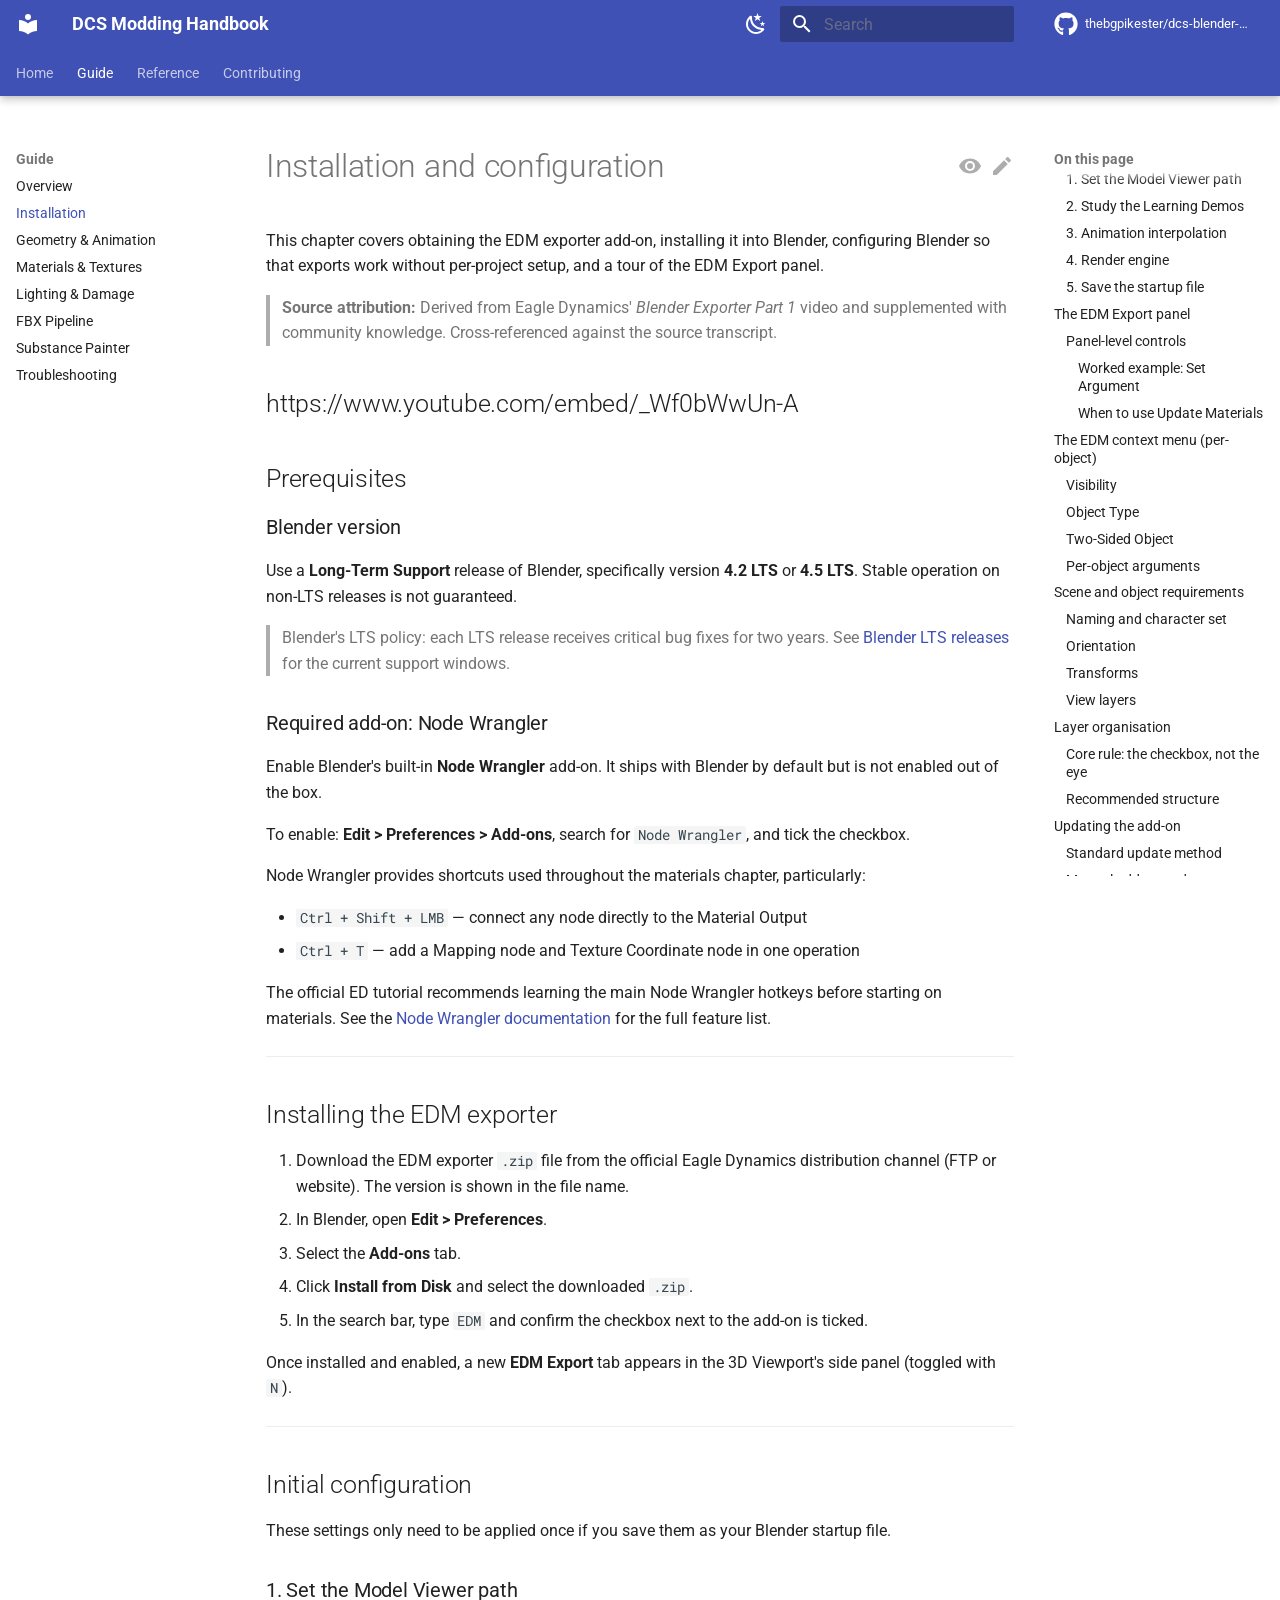
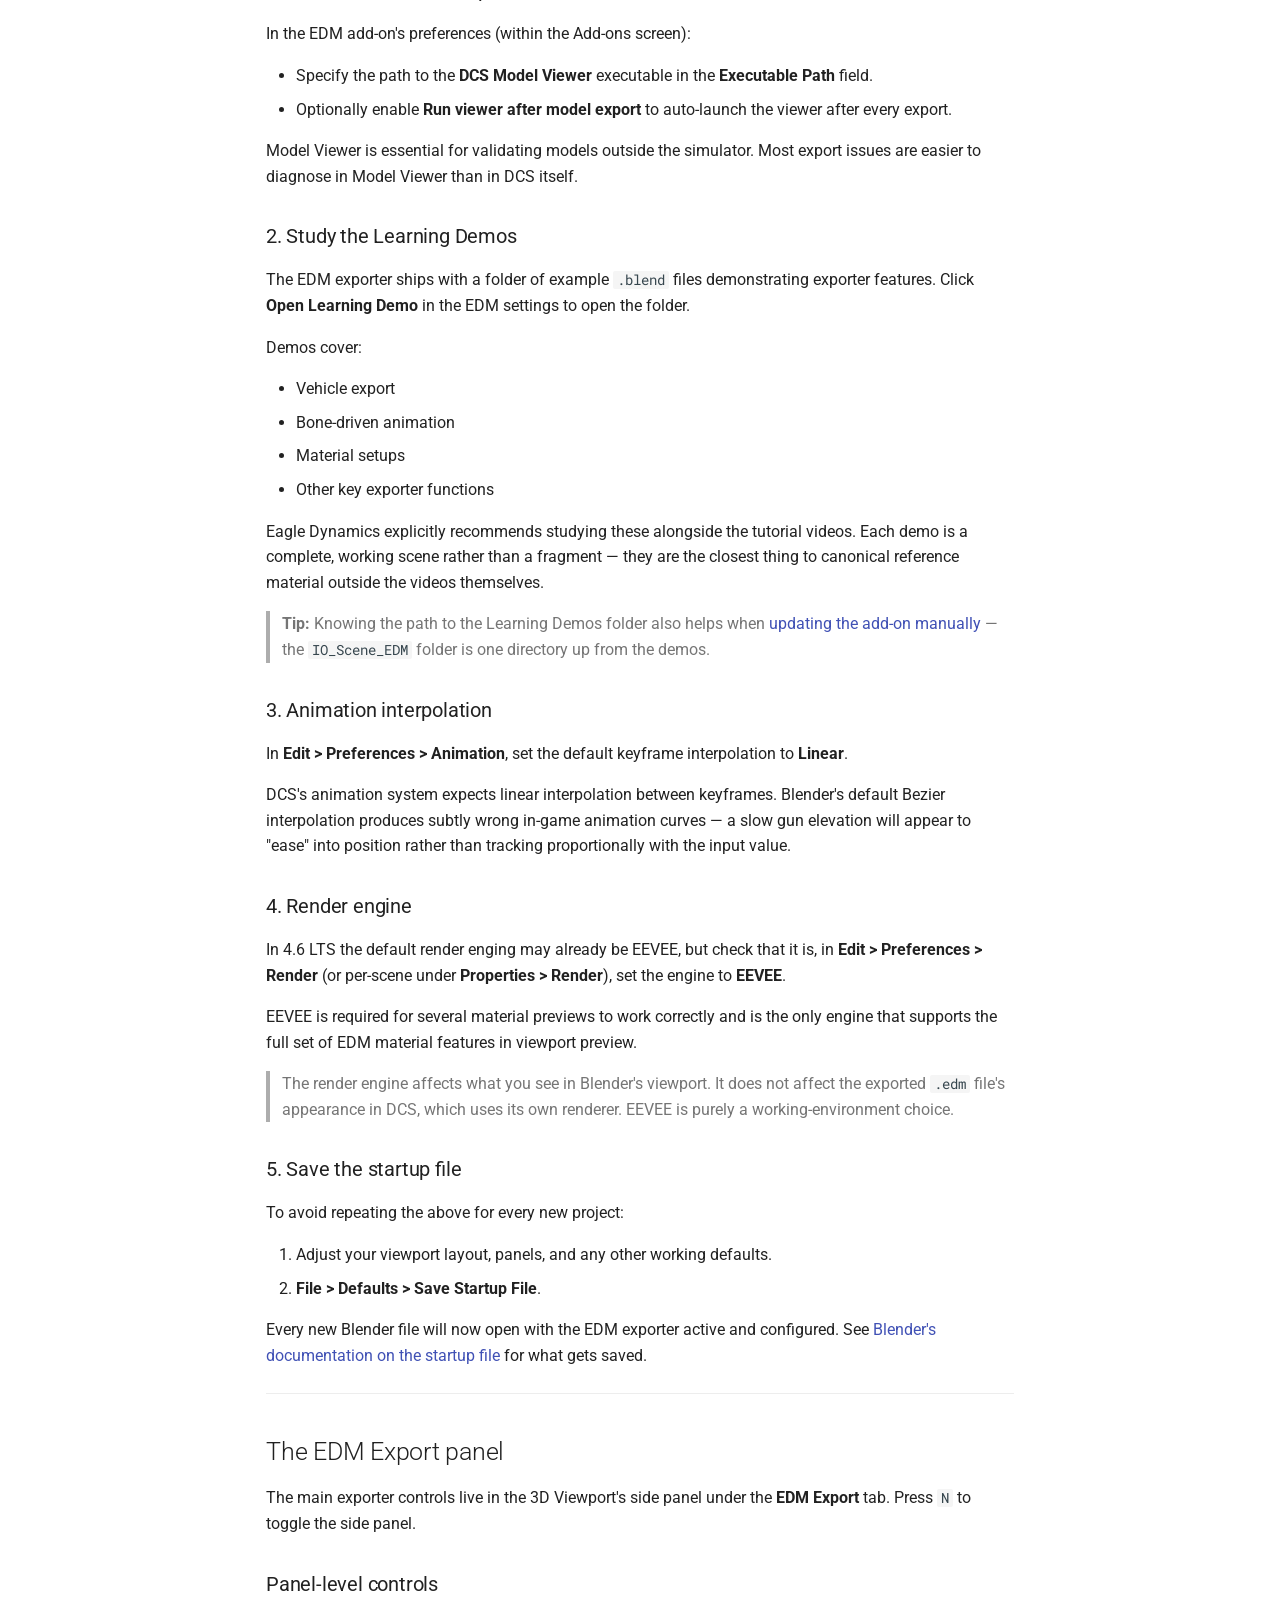
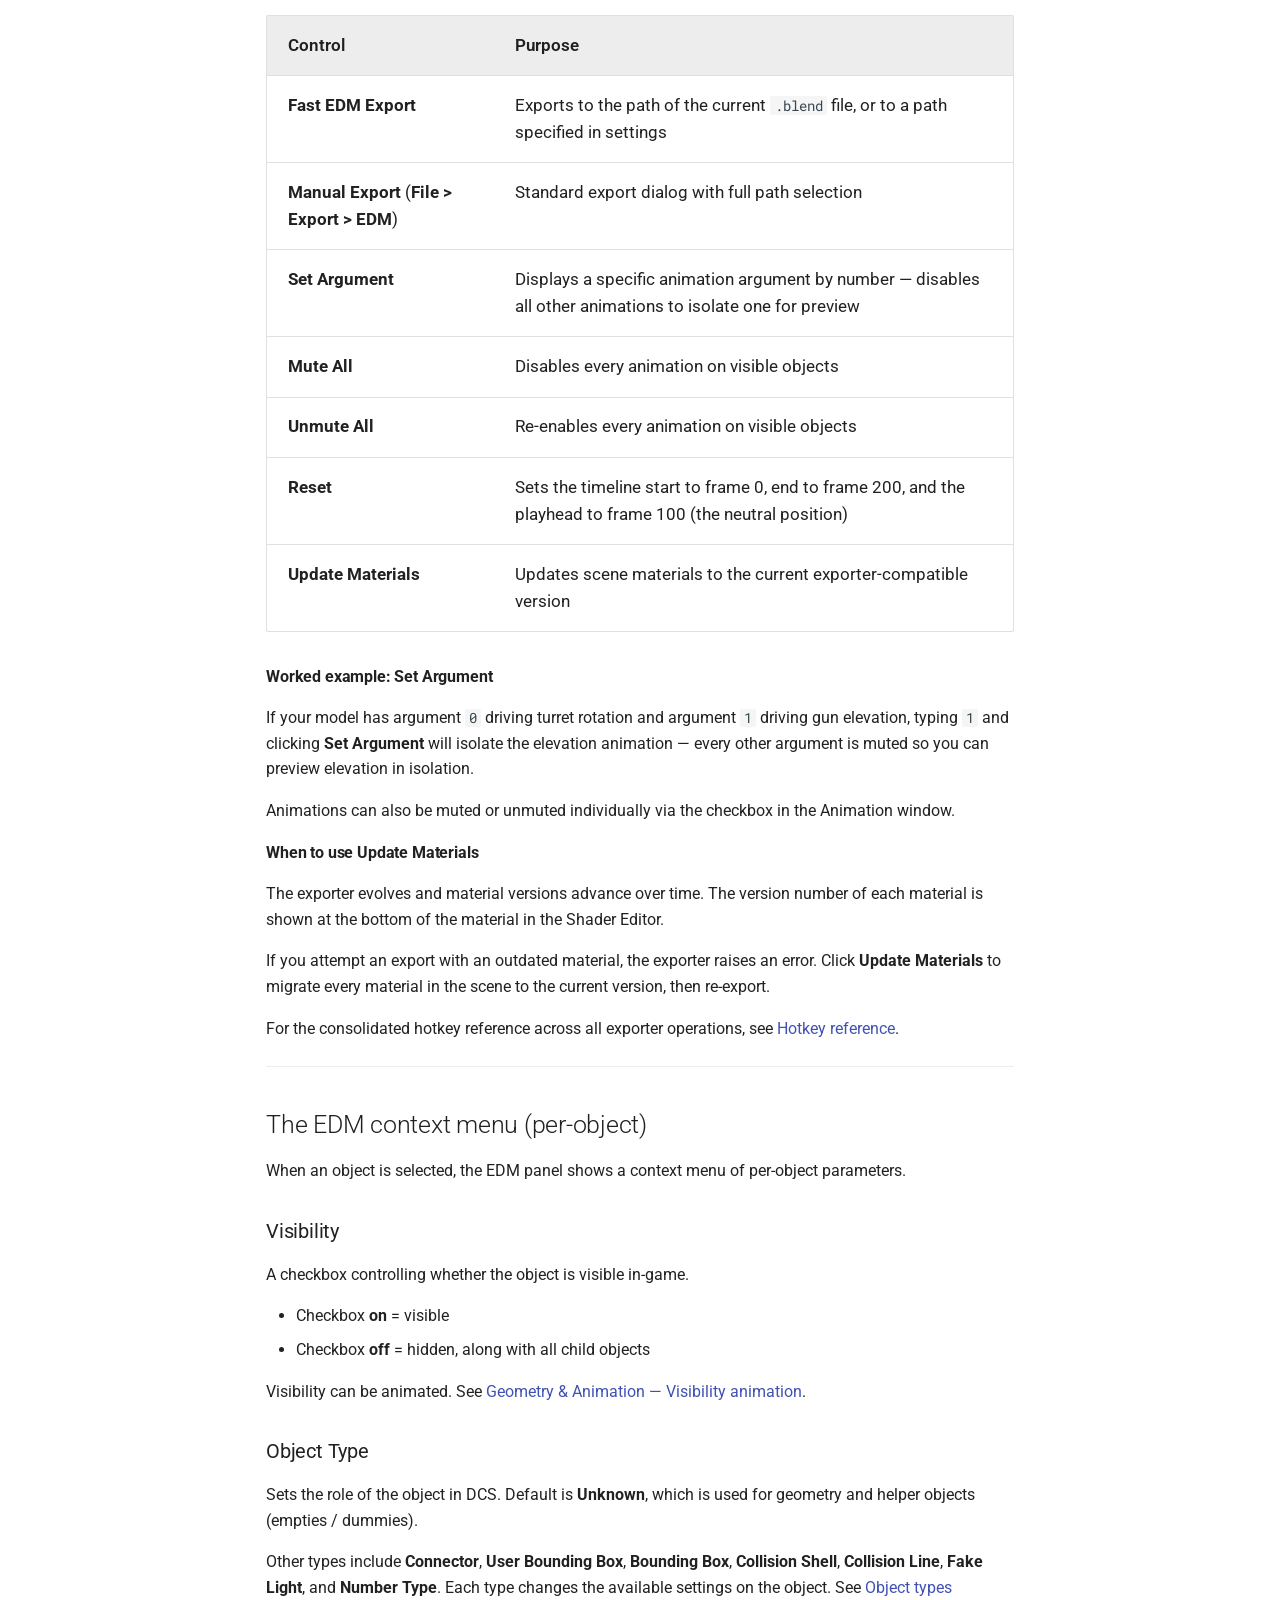
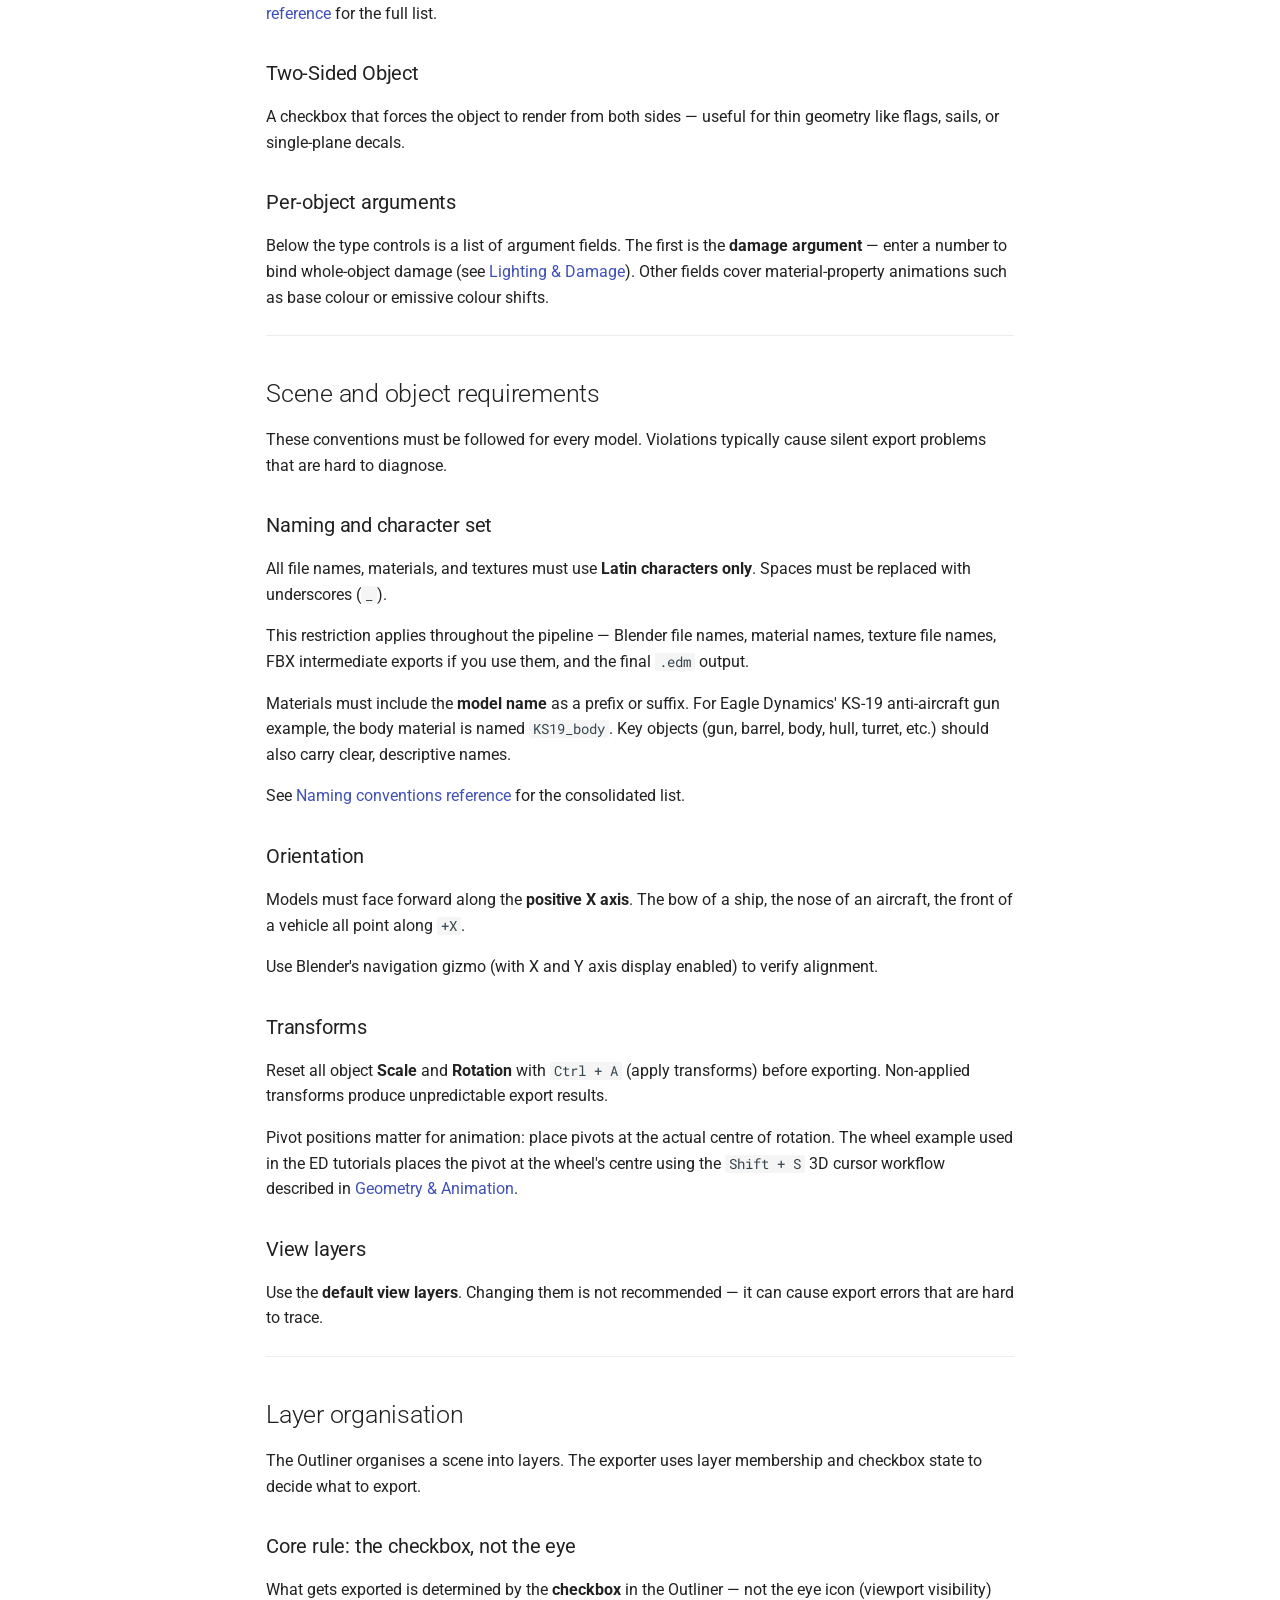
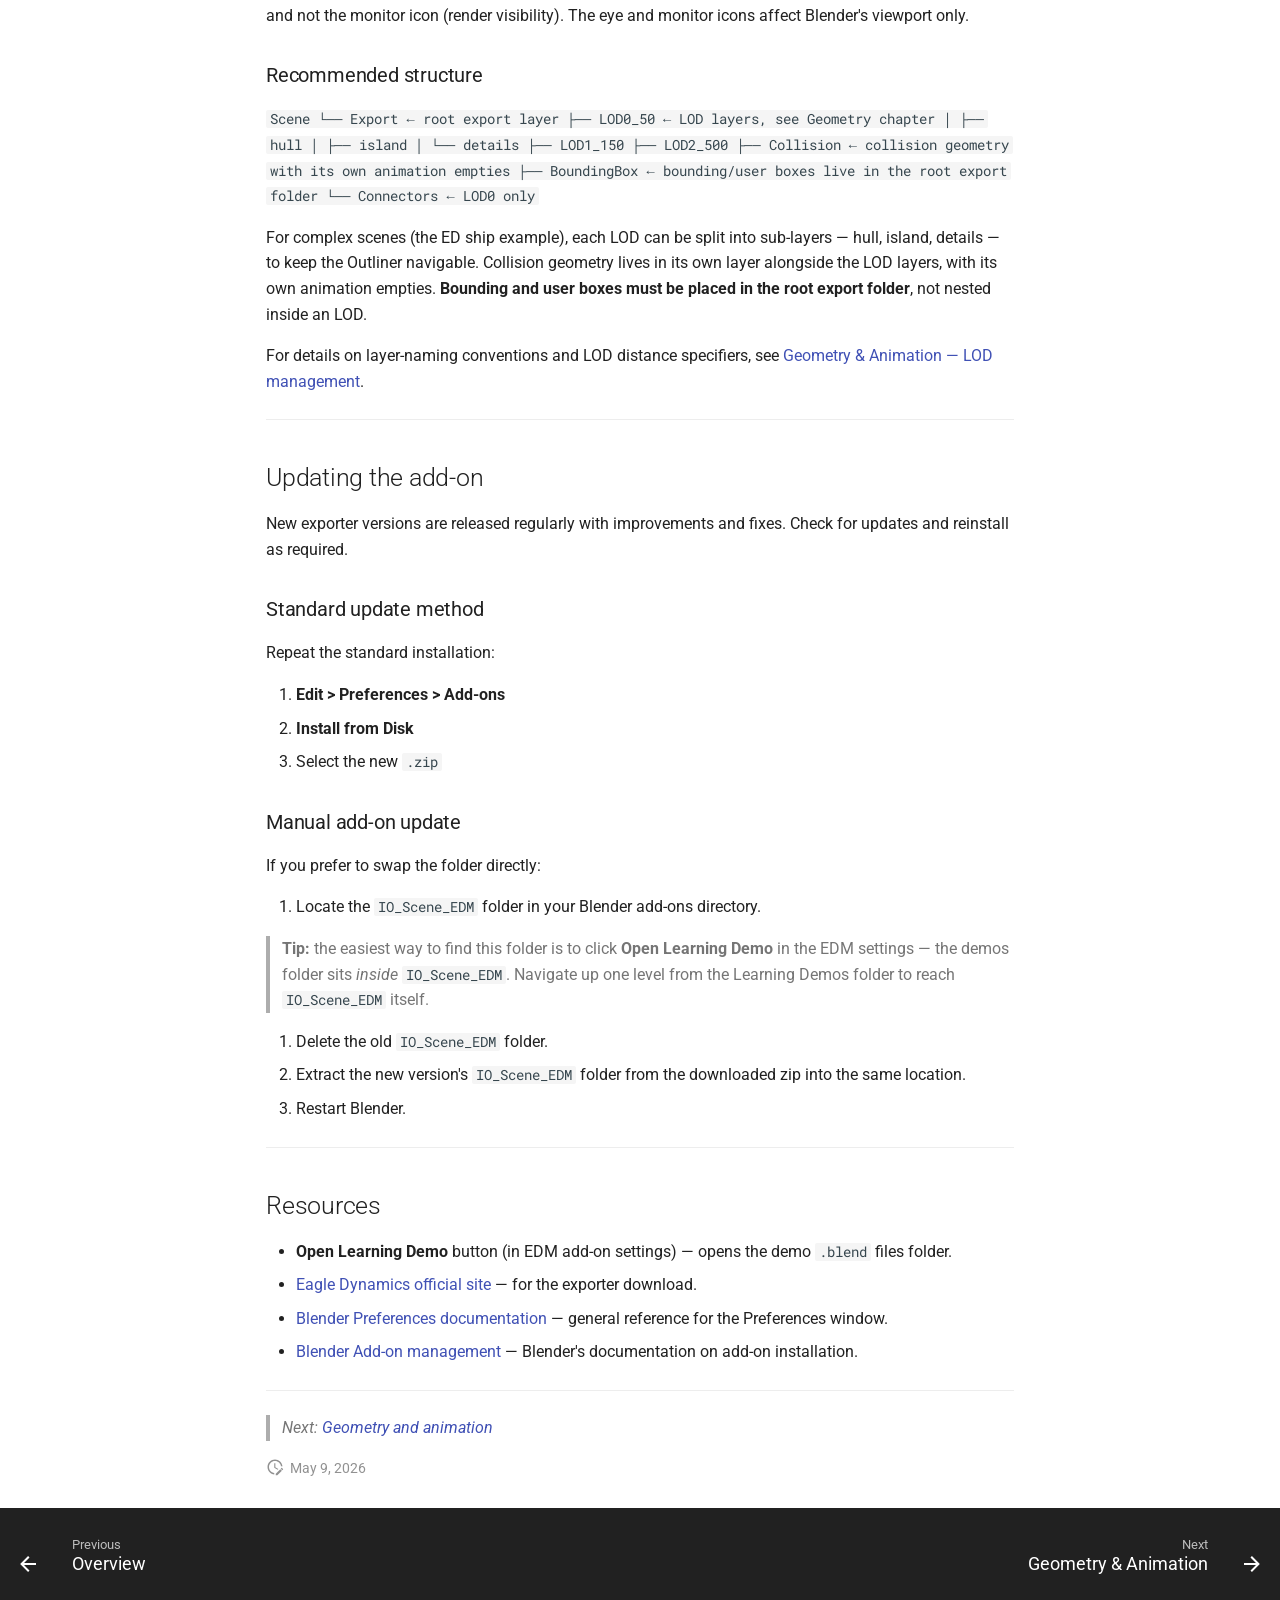
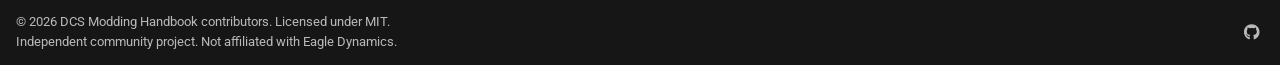
==== 01-installation/index.html @ 846e8dd3 "Deployed 8bb72ec with MkDocs version: 1.6.1" ====
<!doctype html>
<html lang="en" class="no-js">
  <head>
    
      <meta charset="utf-8">
      <meta name="viewport" content="width=device-width,initial-scale=1">
      
        <meta name="description" content="Installing the EDM exporter add-on, configuring Blender, and a tour of the EDM Export panel.">
      
      
        <meta name="author" content="thebgpikester">
      
      
        <link rel="canonical" href="https://thebgpikester.github.io/dcs-blender-modding-handbook/01-installation/">
      
      
        <link rel="prev" href="../00-overview/">
      
      
        <link rel="next" href="../02-geometry-animation/">
      
      
      <link rel="icon" href="../assets/images/favicon.png">
      <meta name="generator" content="mkdocs-1.6.1, mkdocs-material-9.5.49">
    
    
      
        <title>Installation and configuration - DCS Modding Handbook</title>
      
    
    
      <link rel="stylesheet" href="../assets/stylesheets/main.6f8fc17f.min.css">
      
        
        <link rel="stylesheet" href="../assets/stylesheets/palette.06af60db.min.css">
      
      


    
    
      
    
    
      
        
        
        <link rel="preconnect" href="https://fonts.gstatic.com" crossorigin>
        <link rel="stylesheet" href="https://fonts.googleapis.com/css?family=Roboto:300,300i,400,400i,700,700i%7CRoboto+Mono:400,400i,700,700i&display=fallback">
        <style>:root{--md-text-font:"Roboto";--md-code-font:"Roboto Mono"}</style>
      
    
    
      <link rel="stylesheet" href="../stylesheets/extra.css">
    
    <script>__md_scope=new URL("..",location),__md_hash=e=>[...e].reduce(((e,_)=>(e<<5)-e+_.charCodeAt(0)),0),__md_get=(e,_=localStorage,t=__md_scope)=>JSON.parse(_.getItem(t.pathname+"."+e)),__md_set=(e,_,t=localStorage,a=__md_scope)=>{try{t.setItem(a.pathname+"."+e,JSON.stringify(_))}catch(e){}}</script>
    
      

    
    
    
   <link href="../assets/stylesheets/glightbox.min.css" rel="stylesheet"/><style>
    html.glightbox-open { overflow: initial; height: 100%; }
    .gslide-title { margin-top: 0px; user-select: text; }
    .gslide-desc { color: #666; user-select: text; }
    .gslide-image img { background: white; }
    .gscrollbar-fixer { padding-right: 15px; }
    .gdesc-inner { font-size: 0.75rem; }
    body[data-md-color-scheme="slate"] .gdesc-inner { background: var(--md-default-bg-color);}
    body[data-md-color-scheme="slate"] .gslide-title { color: var(--md-default-fg-color);}
    body[data-md-color-scheme="slate"] .gslide-desc { color: var(--md-default-fg-color);}</style> <script src="../assets/javascripts/glightbox.min.js"></script></head>
  
  
    
    
      
    
    
    
    
    <body dir="ltr" data-md-color-scheme="slate" data-md-color-primary="black" data-md-color-accent="amber">
  
    
    <input class="md-toggle" data-md-toggle="drawer" type="checkbox" id="__drawer" autocomplete="off">
    <input class="md-toggle" data-md-toggle="search" type="checkbox" id="__search" autocomplete="off">
    <label class="md-overlay" for="__drawer"></label>
    <div data-md-component="skip">
      
        
        <a href="#installation-and-configuration" class="md-skip">
          Skip to content
        </a>
      
    </div>
    <div data-md-component="announce">
      
    </div>
    
    
      

  

<header class="md-header md-header--shadow md-header--lifted" data-md-component="header">
  <nav class="md-header__inner md-grid" aria-label="Header">
    <a href=".." title="DCS Modding Handbook" class="md-header__button md-logo" aria-label="DCS Modding Handbook" data-md-component="logo">
      
  
  <svg xmlns="http://www.w3.org/2000/svg" viewBox="0 0 24 24"><path d="M12 8a3 3 0 0 0 3-3 3 3 0 0 0-3-3 3 3 0 0 0-3 3 3 3 0 0 0 3 3m0 3.54C9.64 9.35 6.5 8 3 8v11c3.5 0 6.64 1.35 9 3.54 2.36-2.19 5.5-3.54 9-3.54V8c-3.5 0-6.64 1.35-9 3.54"/></svg>

    </a>
    <label class="md-header__button md-icon" for="__drawer">
      
      <svg xmlns="http://www.w3.org/2000/svg" viewBox="0 0 24 24"><path d="M3 6h18v2H3zm0 5h18v2H3zm0 5h18v2H3z"/></svg>
    </label>
    <div class="md-header__title" data-md-component="header-title">
      <div class="md-header__ellipsis">
        <div class="md-header__topic">
          <span class="md-ellipsis">
            DCS Modding Handbook
          </span>
        </div>
        <div class="md-header__topic" data-md-component="header-topic">
          <span class="md-ellipsis">
            
              Installation and configuration
            
          </span>
        </div>
      </div>
    </div>
    
      
        <form class="md-header__option" data-md-component="palette">
  
    
    
    
    <input class="md-option" data-md-color-media="(prefers-color-scheme: dark)" data-md-color-scheme="slate" data-md-color-primary="black" data-md-color-accent="amber"  aria-label="Switch to light mode"  type="radio" name="__palette" id="__palette_0">
    
      <label class="md-header__button md-icon" title="Switch to light mode" for="__palette_1" hidden>
        <svg xmlns="http://www.w3.org/2000/svg" viewBox="0 0 24 24"><path d="M12 7a5 5 0 0 1 5 5 5 5 0 0 1-5 5 5 5 0 0 1-5-5 5 5 0 0 1 5-5m0 2a3 3 0 0 0-3 3 3 3 0 0 0 3 3 3 3 0 0 0 3-3 3 3 0 0 0-3-3m0-7 2.39 3.42C13.65 5.15 12.84 5 12 5s-1.65.15-2.39.42zM3.34 7l4.16-.35A7.2 7.2 0 0 0 5.94 8.5c-.44.74-.69 1.5-.83 2.29zm.02 10 1.76-3.77a7.131 7.131 0 0 0 2.38 4.14zM20.65 7l-1.77 3.79a7.02 7.02 0 0 0-2.38-4.15zm-.01 10-4.14.36c.59-.51 1.12-1.14 1.54-1.86.42-.73.69-1.5.83-2.29zM12 22l-2.41-3.44c.74.27 1.55.44 2.41.44.82 0 1.63-.17 2.37-.44z"/></svg>
      </label>
    
  
    
    
    
    <input class="md-option" data-md-color-media="(prefers-color-scheme: light)" data-md-color-scheme="default" data-md-color-primary="indigo" data-md-color-accent="amber"  aria-label="Switch to dark mode"  type="radio" name="__palette" id="__palette_1">
    
      <label class="md-header__button md-icon" title="Switch to dark mode" for="__palette_0" hidden>
        <svg xmlns="http://www.w3.org/2000/svg" viewBox="0 0 24 24"><path d="m17.75 4.09-2.53 1.94.91 3.06-2.63-1.81-2.63 1.81.91-3.06-2.53-1.94L12.44 4l1.06-3 1.06 3zm3.5 6.91-1.64 1.25.59 1.98-1.7-1.17-1.7 1.17.59-1.98L15.75 11l2.06-.05L18.5 9l.69 1.95zm-2.28 4.95c.83-.08 1.72 1.1 1.19 1.85-.32.45-.66.87-1.08 1.27C15.17 23 8.84 23 4.94 19.07c-3.91-3.9-3.91-10.24 0-14.14.4-.4.82-.76 1.27-1.08.75-.53 1.93.36 1.85 1.19-.27 2.86.69 5.83 2.89 8.02a9.96 9.96 0 0 0 8.02 2.89m-1.64 2.02a12.08 12.08 0 0 1-7.8-3.47c-2.17-2.19-3.33-5-3.49-7.82-2.81 3.14-2.7 7.96.31 10.98 3.02 3.01 7.84 3.12 10.98.31"/></svg>
      </label>
    
  
</form>
      
    
    
      <script>var palette=__md_get("__palette");if(palette&&palette.color){if("(prefers-color-scheme)"===palette.color.media){var media=matchMedia("(prefers-color-scheme: light)"),input=document.querySelector(media.matches?"[data-md-color-media='(prefers-color-scheme: light)']":"[data-md-color-media='(prefers-color-scheme: dark)']");palette.color.media=input.getAttribute("data-md-color-media"),palette.color.scheme=input.getAttribute("data-md-color-scheme"),palette.color.primary=input.getAttribute("data-md-color-primary"),palette.color.accent=input.getAttribute("data-md-color-accent")}for(var[key,value]of Object.entries(palette.color))document.body.setAttribute("data-md-color-"+key,value)}</script>
    
    
    
      <label class="md-header__button md-icon" for="__search">
        
        <svg xmlns="http://www.w3.org/2000/svg" viewBox="0 0 24 24"><path d="M9.5 3A6.5 6.5 0 0 1 16 9.5c0 1.61-.59 3.09-1.56 4.23l.27.27h.79l5 5-1.5 1.5-5-5v-.79l-.27-.27A6.52 6.52 0 0 1 9.5 16 6.5 6.5 0 0 1 3 9.5 6.5 6.5 0 0 1 9.5 3m0 2C7 5 5 7 5 9.5S7 14 9.5 14 14 12 14 9.5 12 5 9.5 5"/></svg>
      </label>
      <div class="md-search" data-md-component="search" role="dialog">
  <label class="md-search__overlay" for="__search"></label>
  <div class="md-search__inner" role="search">
    <form class="md-search__form" name="search">
      <input type="text" class="md-search__input" name="query" aria-label="Search" placeholder="Search" autocapitalize="off" autocorrect="off" autocomplete="off" spellcheck="false" data-md-component="search-query" required>
      <label class="md-search__icon md-icon" for="__search">
        
        <svg xmlns="http://www.w3.org/2000/svg" viewBox="0 0 24 24"><path d="M9.5 3A6.5 6.5 0 0 1 16 9.5c0 1.61-.59 3.09-1.56 4.23l.27.27h.79l5 5-1.5 1.5-5-5v-.79l-.27-.27A6.52 6.52 0 0 1 9.5 16 6.5 6.5 0 0 1 3 9.5 6.5 6.5 0 0 1 9.5 3m0 2C7 5 5 7 5 9.5S7 14 9.5 14 14 12 14 9.5 12 5 9.5 5"/></svg>
        
        <svg xmlns="http://www.w3.org/2000/svg" viewBox="0 0 24 24"><path d="M20 11v2H8l5.5 5.5-1.42 1.42L4.16 12l7.92-7.92L13.5 5.5 8 11z"/></svg>
      </label>
      <nav class="md-search__options" aria-label="Search">
        
          <a href="javascript:void(0)" class="md-search__icon md-icon" title="Share" aria-label="Share" data-clipboard data-clipboard-text="" data-md-component="search-share" tabindex="-1">
            
            <svg xmlns="http://www.w3.org/2000/svg" viewBox="0 0 24 24"><path d="M18 16.08c-.76 0-1.44.3-1.96.77L8.91 12.7c.05-.23.09-.46.09-.7s-.04-.47-.09-.7l7.05-4.11c.54.5 1.25.81 2.04.81a3 3 0 0 0 3-3 3 3 0 0 0-3-3 3 3 0 0 0-3 3c0 .24.04.47.09.7L8.04 9.81C7.5 9.31 6.79 9 6 9a3 3 0 0 0-3 3 3 3 0 0 0 3 3c.79 0 1.5-.31 2.04-.81l7.12 4.15c-.05.21-.08.43-.08.66 0 1.61 1.31 2.91 2.92 2.91s2.92-1.3 2.92-2.91A2.92 2.92 0 0 0 18 16.08"/></svg>
          </a>
        
        <button type="reset" class="md-search__icon md-icon" title="Clear" aria-label="Clear" tabindex="-1">
          
          <svg xmlns="http://www.w3.org/2000/svg" viewBox="0 0 24 24"><path d="M19 6.41 17.59 5 12 10.59 6.41 5 5 6.41 10.59 12 5 17.59 6.41 19 12 13.41 17.59 19 19 17.59 13.41 12z"/></svg>
        </button>
      </nav>
      
        <div class="md-search__suggest" data-md-component="search-suggest"></div>
      
    </form>
    <div class="md-search__output">
      <div class="md-search__scrollwrap" tabindex="0" data-md-scrollfix>
        <div class="md-search-result" data-md-component="search-result">
          <div class="md-search-result__meta">
            Initializing search
          </div>
          <ol class="md-search-result__list" role="presentation"></ol>
        </div>
      </div>
    </div>
  </div>
</div>
    
    
      <div class="md-header__source">
        <a href="https://github.com/thebgpikester/dcs-blender-modding-handbook" title="Go to repository" class="md-source" data-md-component="source">
  <div class="md-source__icon md-icon">
    
    <svg xmlns="http://www.w3.org/2000/svg" viewBox="0 0 496 512"><!--! Font Awesome Free 6.7.1 by @fontawesome - https://fontawesome.com License - https://fontawesome.com/license/free (Icons: CC BY 4.0, Fonts: SIL OFL 1.1, Code: MIT License) Copyright 2024 Fonticons, Inc.--><path d="M165.9 397.4c0 2-2.3 3.6-5.2 3.6-3.3.3-5.6-1.3-5.6-3.6 0-2 2.3-3.6 5.2-3.6 3-.3 5.6 1.3 5.6 3.6m-31.1-4.5c-.7 2 1.3 4.3 4.3 4.9 2.6 1 5.6 0 6.2-2s-1.3-4.3-4.3-5.2c-2.6-.7-5.5.3-6.2 2.3m44.2-1.7c-2.9.7-4.9 2.6-4.6 4.9.3 2 2.9 3.3 5.9 2.6 2.9-.7 4.9-2.6 4.6-4.6-.3-1.9-3-3.2-5.9-2.9M244.8 8C106.1 8 0 113.3 0 252c0 110.9 69.8 205.8 169.5 239.2 12.8 2.3 17.3-5.6 17.3-12.1 0-6.2-.3-40.4-.3-61.4 0 0-70 15-84.7-29.8 0 0-11.4-29.1-27.8-36.6 0 0-22.9-15.7 1.6-15.4 0 0 24.9 2 38.6 25.8 21.9 38.6 58.6 27.5 72.9 20.9 2.3-16 8.8-27.1 16-33.7-55.9-6.2-112.3-14.3-112.3-110.5 0-27.5 7.6-41.3 23.6-58.9-2.6-6.5-11.1-33.3 2.6-67.9 20.9-6.5 69 27 69 27 20-5.6 41.5-8.5 62.8-8.5s42.8 2.9 62.8 8.5c0 0 48.1-33.6 69-27 13.7 34.7 5.2 61.4 2.6 67.9 16 17.7 25.8 31.5 25.8 58.9 0 96.5-58.9 104.2-114.8 110.5 9.2 7.9 17 22.9 17 46.4 0 33.7-.3 75.4-.3 83.6 0 6.5 4.6 14.4 17.3 12.1C428.2 457.8 496 362.9 496 252 496 113.3 383.5 8 244.8 8M97.2 352.9c-1.3 1-1 3.3.7 5.2 1.6 1.6 3.9 2.3 5.2 1 1.3-1 1-3.3-.7-5.2-1.6-1.6-3.9-2.3-5.2-1m-10.8-8.1c-.7 1.3.3 2.9 2.3 3.9 1.6 1 3.6.7 4.3-.7.7-1.3-.3-2.9-2.3-3.9-2-.6-3.6-.3-4.3.7m32.4 35.6c-1.6 1.3-1 4.3 1.3 6.2 2.3 2.3 5.2 2.6 6.5 1 1.3-1.3.7-4.3-1.3-6.2-2.2-2.3-5.2-2.6-6.5-1m-11.4-14.7c-1.6 1-1.6 3.6 0 5.9s4.3 3.3 5.6 2.3c1.6-1.3 1.6-3.9 0-6.2-1.4-2.3-4-3.3-5.6-2"/></svg>
  </div>
  <div class="md-source__repository">
    thebgpikester/dcs-blender-modding-handbook
  </div>
</a>
      </div>
    
  </nav>
  
    
      
<nav class="md-tabs" aria-label="Tabs" data-md-component="tabs">
  <div class="md-grid">
    <ul class="md-tabs__list">
      
        
  
  
  
    <li class="md-tabs__item">
      <a href=".." class="md-tabs__link">
        
  
    
  
  Home

      </a>
    </li>
  

      
        
  
  
    
  
  
    
    
      <li class="md-tabs__item md-tabs__item--active">
        <a href="../00-overview/" class="md-tabs__link">
          
  
    
  
  Guide

        </a>
      </li>
    
  

      
        
  
  
  
    
    
      <li class="md-tabs__item">
        <a href="../reference/hotkey-reference/" class="md-tabs__link">
          
  
    
  
  Reference

        </a>
      </li>
    
  

      
        
  
  
  
    <li class="md-tabs__item">
      <a href="../contributing/" class="md-tabs__link">
        
  
    
  
  Contributing

      </a>
    </li>
  

      
    </ul>
  </div>
</nav>
    
  
</header>
    
    <div class="md-container" data-md-component="container">
      
      
        
      
      <main class="md-main" data-md-component="main">
        <div class="md-main__inner md-grid">
          
            
              
              <div class="md-sidebar md-sidebar--primary" data-md-component="sidebar" data-md-type="navigation" >
                <div class="md-sidebar__scrollwrap">
                  <div class="md-sidebar__inner">
                    


  


<nav class="md-nav md-nav--primary md-nav--lifted" aria-label="Navigation" data-md-level="0">
  <label class="md-nav__title" for="__drawer">
    <a href=".." title="DCS Modding Handbook" class="md-nav__button md-logo" aria-label="DCS Modding Handbook" data-md-component="logo">
      
  
  <svg xmlns="http://www.w3.org/2000/svg" viewBox="0 0 24 24"><path d="M12 8a3 3 0 0 0 3-3 3 3 0 0 0-3-3 3 3 0 0 0-3 3 3 3 0 0 0 3 3m0 3.54C9.64 9.35 6.5 8 3 8v11c3.5 0 6.64 1.35 9 3.54 2.36-2.19 5.5-3.54 9-3.54V8c-3.5 0-6.64 1.35-9 3.54"/></svg>

    </a>
    DCS Modding Handbook
  </label>
  
    <div class="md-nav__source">
      <a href="https://github.com/thebgpikester/dcs-blender-modding-handbook" title="Go to repository" class="md-source" data-md-component="source">
  <div class="md-source__icon md-icon">
    
    <svg xmlns="http://www.w3.org/2000/svg" viewBox="0 0 496 512"><!--! Font Awesome Free 6.7.1 by @fontawesome - https://fontawesome.com License - https://fontawesome.com/license/free (Icons: CC BY 4.0, Fonts: SIL OFL 1.1, Code: MIT License) Copyright 2024 Fonticons, Inc.--><path d="M165.9 397.4c0 2-2.3 3.6-5.2 3.6-3.3.3-5.6-1.3-5.6-3.6 0-2 2.3-3.6 5.2-3.6 3-.3 5.6 1.3 5.6 3.6m-31.1-4.5c-.7 2 1.3 4.3 4.3 4.9 2.6 1 5.6 0 6.2-2s-1.3-4.3-4.3-5.2c-2.6-.7-5.5.3-6.2 2.3m44.2-1.7c-2.9.7-4.9 2.6-4.6 4.9.3 2 2.9 3.3 5.9 2.6 2.9-.7 4.9-2.6 4.6-4.6-.3-1.9-3-3.2-5.9-2.9M244.8 8C106.1 8 0 113.3 0 252c0 110.9 69.8 205.8 169.5 239.2 12.8 2.3 17.3-5.6 17.3-12.1 0-6.2-.3-40.4-.3-61.4 0 0-70 15-84.7-29.8 0 0-11.4-29.1-27.8-36.6 0 0-22.9-15.7 1.6-15.4 0 0 24.9 2 38.6 25.8 21.9 38.6 58.6 27.5 72.9 20.9 2.3-16 8.8-27.1 16-33.7-55.9-6.2-112.3-14.3-112.3-110.5 0-27.5 7.6-41.3 23.6-58.9-2.6-6.5-11.1-33.3 2.6-67.9 20.9-6.5 69 27 69 27 20-5.6 41.5-8.5 62.8-8.5s42.8 2.9 62.8 8.5c0 0 48.1-33.6 69-27 13.7 34.7 5.2 61.4 2.6 67.9 16 17.7 25.8 31.5 25.8 58.9 0 96.5-58.9 104.2-114.8 110.5 9.2 7.9 17 22.9 17 46.4 0 33.7-.3 75.4-.3 83.6 0 6.5 4.6 14.4 17.3 12.1C428.2 457.8 496 362.9 496 252 496 113.3 383.5 8 244.8 8M97.2 352.9c-1.3 1-1 3.3.7 5.2 1.6 1.6 3.9 2.3 5.2 1 1.3-1 1-3.3-.7-5.2-1.6-1.6-3.9-2.3-5.2-1m-10.8-8.1c-.7 1.3.3 2.9 2.3 3.9 1.6 1 3.6.7 4.3-.7.7-1.3-.3-2.9-2.3-3.9-2-.6-3.6-.3-4.3.7m32.4 35.6c-1.6 1.3-1 4.3 1.3 6.2 2.3 2.3 5.2 2.6 6.5 1 1.3-1.3.7-4.3-1.3-6.2-2.2-2.3-5.2-2.6-6.5-1m-11.4-14.7c-1.6 1-1.6 3.6 0 5.9s4.3 3.3 5.6 2.3c1.6-1.3 1.6-3.9 0-6.2-1.4-2.3-4-3.3-5.6-2"/></svg>
  </div>
  <div class="md-source__repository">
    thebgpikester/dcs-blender-modding-handbook
  </div>
</a>
    </div>
  
  <ul class="md-nav__list" data-md-scrollfix>
    
      
      
  
  
  
  
    <li class="md-nav__item">
      <a href=".." class="md-nav__link">
        
  
  <span class="md-ellipsis">
    Home
  </span>
  

      </a>
    </li>
  

    
      
      
  
  
    
  
  
  
    
    
      
        
      
        
      
        
      
        
      
        
      
        
      
        
      
        
      
    
    
      
        
        
      
      
        
      
    
    
    <li class="md-nav__item md-nav__item--active md-nav__item--section md-nav__item--nested">
      
        
        
        <input class="md-nav__toggle md-toggle " type="checkbox" id="__nav_2" checked>
        
          
          <label class="md-nav__link" for="__nav_2" id="__nav_2_label" tabindex="">
            
  
  <span class="md-ellipsis">
    Guide
  </span>
  

            <span class="md-nav__icon md-icon"></span>
          </label>
        
        <nav class="md-nav" data-md-level="1" aria-labelledby="__nav_2_label" aria-expanded="true">
          <label class="md-nav__title" for="__nav_2">
            <span class="md-nav__icon md-icon"></span>
            Guide
          </label>
          <ul class="md-nav__list" data-md-scrollfix>
            
              
                
  
  
  
  
    <li class="md-nav__item">
      <a href="../00-overview/" class="md-nav__link">
        
  
  <span class="md-ellipsis">
    Overview
  </span>
  

      </a>
    </li>
  

              
            
              
                
  
  
    
  
  
  
    <li class="md-nav__item md-nav__item--active">
      
      <input class="md-nav__toggle md-toggle" type="checkbox" id="__toc">
      
      
        
      
      
        <label class="md-nav__link md-nav__link--active" for="__toc">
          
  
  <span class="md-ellipsis">
    Installation
  </span>
  

          <span class="md-nav__icon md-icon"></span>
        </label>
      
      <a href="./" class="md-nav__link md-nav__link--active">
        
  
  <span class="md-ellipsis">
    Installation
  </span>
  

      </a>
      
        

  

<nav class="md-nav md-nav--secondary" aria-label="On this page">
  
  
  
    
  
  
    <label class="md-nav__title" for="__toc">
      <span class="md-nav__icon md-icon"></span>
      On this page
    </label>
    <ul class="md-nav__list" data-md-component="toc" data-md-scrollfix>
      
        <li class="md-nav__item">
  <a href="#httpswwwyoutubecomembed_wf0bwwun-a" class="md-nav__link">
    <span class="md-ellipsis">
      https://www.youtube.com/embed/_Wf0bWwUn-A
    </span>
  </a>
  
</li>
      
        <li class="md-nav__item">
  <a href="#prerequisites" class="md-nav__link">
    <span class="md-ellipsis">
      Prerequisites
    </span>
  </a>
  
    <nav class="md-nav" aria-label="Prerequisites">
      <ul class="md-nav__list">
        
          <li class="md-nav__item">
  <a href="#blender-version" class="md-nav__link">
    <span class="md-ellipsis">
      Blender version
    </span>
  </a>
  
</li>
        
          <li class="md-nav__item">
  <a href="#required-add-on-node-wrangler" class="md-nav__link">
    <span class="md-ellipsis">
      Required add-on: Node Wrangler
    </span>
  </a>
  
</li>
        
      </ul>
    </nav>
  
</li>
      
        <li class="md-nav__item">
  <a href="#installing-the-edm-exporter" class="md-nav__link">
    <span class="md-ellipsis">
      Installing the EDM exporter
    </span>
  </a>
  
</li>
      
        <li class="md-nav__item">
  <a href="#initial-configuration" class="md-nav__link">
    <span class="md-ellipsis">
      Initial configuration
    </span>
  </a>
  
    <nav class="md-nav" aria-label="Initial configuration">
      <ul class="md-nav__list">
        
          <li class="md-nav__item">
  <a href="#1-set-the-model-viewer-path" class="md-nav__link">
    <span class="md-ellipsis">
      1. Set the Model Viewer path
    </span>
  </a>
  
</li>
        
          <li class="md-nav__item">
  <a href="#2-study-the-learning-demos" class="md-nav__link">
    <span class="md-ellipsis">
      2. Study the Learning Demos
    </span>
  </a>
  
</li>
        
          <li class="md-nav__item">
  <a href="#3-animation-interpolation" class="md-nav__link">
    <span class="md-ellipsis">
      3. Animation interpolation
    </span>
  </a>
  
</li>
        
          <li class="md-nav__item">
  <a href="#4-render-engine" class="md-nav__link">
    <span class="md-ellipsis">
      4. Render engine
    </span>
  </a>
  
</li>
        
          <li class="md-nav__item">
  <a href="#5-save-the-startup-file" class="md-nav__link">
    <span class="md-ellipsis">
      5. Save the startup file
    </span>
  </a>
  
</li>
        
      </ul>
    </nav>
  
</li>
      
        <li class="md-nav__item">
  <a href="#the-edm-export-panel" class="md-nav__link">
    <span class="md-ellipsis">
      The EDM Export panel
    </span>
  </a>
  
    <nav class="md-nav" aria-label="The EDM Export panel">
      <ul class="md-nav__list">
        
          <li class="md-nav__item">
  <a href="#panel-level-controls" class="md-nav__link">
    <span class="md-ellipsis">
      Panel-level controls
    </span>
  </a>
  
    <nav class="md-nav" aria-label="Panel-level controls">
      <ul class="md-nav__list">
        
          <li class="md-nav__item">
  <a href="#worked-example-set-argument" class="md-nav__link">
    <span class="md-ellipsis">
      Worked example: Set Argument
    </span>
  </a>
  
</li>
        
          <li class="md-nav__item">
  <a href="#when-to-use-update-materials" class="md-nav__link">
    <span class="md-ellipsis">
      When to use Update Materials
    </span>
  </a>
  
</li>
        
      </ul>
    </nav>
  
</li>
        
      </ul>
    </nav>
  
</li>
      
        <li class="md-nav__item">
  <a href="#the-edm-context-menu-per-object" class="md-nav__link">
    <span class="md-ellipsis">
      The EDM context menu (per-object)
    </span>
  </a>
  
    <nav class="md-nav" aria-label="The EDM context menu (per-object)">
      <ul class="md-nav__list">
        
          <li class="md-nav__item">
  <a href="#visibility" class="md-nav__link">
    <span class="md-ellipsis">
      Visibility
    </span>
  </a>
  
</li>
        
          <li class="md-nav__item">
  <a href="#object-type" class="md-nav__link">
    <span class="md-ellipsis">
      Object Type
    </span>
  </a>
  
</li>
        
          <li class="md-nav__item">
  <a href="#two-sided-object" class="md-nav__link">
    <span class="md-ellipsis">
      Two-Sided Object
    </span>
  </a>
  
</li>
        
          <li class="md-nav__item">
  <a href="#per-object-arguments" class="md-nav__link">
    <span class="md-ellipsis">
      Per-object arguments
    </span>
  </a>
  
</li>
        
      </ul>
    </nav>
  
</li>
      
        <li class="md-nav__item">
  <a href="#scene-and-object-requirements" class="md-nav__link">
    <span class="md-ellipsis">
      Scene and object requirements
    </span>
  </a>
  
    <nav class="md-nav" aria-label="Scene and object requirements">
      <ul class="md-nav__list">
        
          <li class="md-nav__item">
  <a href="#naming-and-character-set" class="md-nav__link">
    <span class="md-ellipsis">
      Naming and character set
    </span>
  </a>
  
</li>
        
          <li class="md-nav__item">
  <a href="#orientation" class="md-nav__link">
    <span class="md-ellipsis">
      Orientation
    </span>
  </a>
  
</li>
        
          <li class="md-nav__item">
  <a href="#transforms" class="md-nav__link">
    <span class="md-ellipsis">
      Transforms
    </span>
  </a>
  
</li>
        
          <li class="md-nav__item">
  <a href="#view-layers" class="md-nav__link">
    <span class="md-ellipsis">
      View layers
    </span>
  </a>
  
</li>
        
      </ul>
    </nav>
  
</li>
      
        <li class="md-nav__item">
  <a href="#layer-organisation" class="md-nav__link">
    <span class="md-ellipsis">
      Layer organisation
    </span>
  </a>
  
    <nav class="md-nav" aria-label="Layer organisation">
      <ul class="md-nav__list">
        
          <li class="md-nav__item">
  <a href="#core-rule-the-checkbox-not-the-eye" class="md-nav__link">
    <span class="md-ellipsis">
      Core rule: the checkbox, not the eye
    </span>
  </a>
  
</li>
        
          <li class="md-nav__item">
  <a href="#recommended-structure" class="md-nav__link">
    <span class="md-ellipsis">
      Recommended structure
    </span>
  </a>
  
</li>
        
      </ul>
    </nav>
  
</li>
      
        <li class="md-nav__item">
  <a href="#updating-the-add-on" class="md-nav__link">
    <span class="md-ellipsis">
      Updating the add-on
    </span>
  </a>
  
    <nav class="md-nav" aria-label="Updating the add-on">
      <ul class="md-nav__list">
        
          <li class="md-nav__item">
  <a href="#standard-update-method" class="md-nav__link">
    <span class="md-ellipsis">
      Standard update method
    </span>
  </a>
  
</li>
        
          <li class="md-nav__item">
  <a href="#manual-add-on-update" class="md-nav__link">
    <span class="md-ellipsis">
      Manual add-on update
    </span>
  </a>
  
</li>
        
      </ul>
    </nav>
  
</li>
      
        <li class="md-nav__item">
  <a href="#resources" class="md-nav__link">
    <span class="md-ellipsis">
      Resources
    </span>
  </a>
  
</li>
      
    </ul>
  
</nav>
      
    </li>
  

              
            
              
                
  
  
  
  
    <li class="md-nav__item">
      <a href="../02-geometry-animation/" class="md-nav__link">
        
  
  <span class="md-ellipsis">
    Geometry & Animation
  </span>
  

      </a>
    </li>
  

              
            
              
                
  
  
  
  
    <li class="md-nav__item">
      <a href="../03-materials-textures/" class="md-nav__link">
        
  
  <span class="md-ellipsis">
    Materials & Textures
  </span>
  

      </a>
    </li>
  

              
            
              
                
  
  
  
  
    <li class="md-nav__item">
      <a href="../04-lighting-damage/" class="md-nav__link">
        
  
  <span class="md-ellipsis">
    Lighting & Damage
  </span>
  

      </a>
    </li>
  

              
            
              
                
  
  
  
  
    <li class="md-nav__item">
      <a href="../05-fbx-pipeline/" class="md-nav__link">
        
  
  <span class="md-ellipsis">
    FBX Pipeline
  </span>
  

      </a>
    </li>
  

              
            
              
                
  
  
  
  
    <li class="md-nav__item">
      <a href="../06-substance-painter/" class="md-nav__link">
        
  
  <span class="md-ellipsis">
    Substance Painter
  </span>
  

      </a>
    </li>
  

              
            
              
                
  
  
  
  
    <li class="md-nav__item">
      <a href="../07-troubleshooting/" class="md-nav__link">
        
  
  <span class="md-ellipsis">
    Troubleshooting
  </span>
  

      </a>
    </li>
  

              
            
          </ul>
        </nav>
      
    </li>
  

    
      
      
  
  
  
  
    
    
      
        
      
        
      
        
      
        
      
    
    
      
      
        
      
    
    
    <li class="md-nav__item md-nav__item--nested">
      
        
        
          
        
        <input class="md-nav__toggle md-toggle md-toggle--indeterminate" type="checkbox" id="__nav_3" >
        
          
          <label class="md-nav__link" for="__nav_3" id="__nav_3_label" tabindex="0">
            
  
  <span class="md-ellipsis">
    Reference
  </span>
  

            <span class="md-nav__icon md-icon"></span>
          </label>
        
        <nav class="md-nav" data-md-level="1" aria-labelledby="__nav_3_label" aria-expanded="false">
          <label class="md-nav__title" for="__nav_3">
            <span class="md-nav__icon md-icon"></span>
            Reference
          </label>
          <ul class="md-nav__list" data-md-scrollfix>
            
              
                
  
  
  
  
    <li class="md-nav__item">
      <a href="../reference/hotkey-reference/" class="md-nav__link">
        
  
  <span class="md-ellipsis">
    Hotkeys
  </span>
  

      </a>
    </li>
  

              
            
              
                
  
  
  
  
    <li class="md-nav__item">
      <a href="../reference/naming-conventions/" class="md-nav__link">
        
  
  <span class="md-ellipsis">
    Naming Conventions
  </span>
  

      </a>
    </li>
  

              
            
              
                
  
  
  
  
    <li class="md-nav__item">
      <a href="../reference/object-types/" class="md-nav__link">
        
  
  <span class="md-ellipsis">
    Object Types
  </span>
  

      </a>
    </li>
  

              
            
              
                
  
  
  
  
    <li class="md-nav__item">
      <a href="../reference/edm-material-inputs/" class="md-nav__link">
        
  
  <span class="md-ellipsis">
    EDM Material Inputs
  </span>
  

      </a>
    </li>
  

              
            
          </ul>
        </nav>
      
    </li>
  

    
      
      
  
  
  
  
    <li class="md-nav__item">
      <a href="../contributing/" class="md-nav__link">
        
  
  <span class="md-ellipsis">
    Contributing
  </span>
  

      </a>
    </li>
  

    
  </ul>
</nav>
                  </div>
                </div>
              </div>
            
            
              
              <div class="md-sidebar md-sidebar--secondary" data-md-component="sidebar" data-md-type="toc" >
                <div class="md-sidebar__scrollwrap">
                  <div class="md-sidebar__inner">
                    

  

<nav class="md-nav md-nav--secondary" aria-label="On this page">
  
  
  
    
  
  
    <label class="md-nav__title" for="__toc">
      <span class="md-nav__icon md-icon"></span>
      On this page
    </label>
    <ul class="md-nav__list" data-md-component="toc" data-md-scrollfix>
      
        <li class="md-nav__item">
  <a href="#httpswwwyoutubecomembed_wf0bwwun-a" class="md-nav__link">
    <span class="md-ellipsis">
      https://www.youtube.com/embed/_Wf0bWwUn-A
    </span>
  </a>
  
</li>
      
        <li class="md-nav__item">
  <a href="#prerequisites" class="md-nav__link">
    <span class="md-ellipsis">
      Prerequisites
    </span>
  </a>
  
    <nav class="md-nav" aria-label="Prerequisites">
      <ul class="md-nav__list">
        
          <li class="md-nav__item">
  <a href="#blender-version" class="md-nav__link">
    <span class="md-ellipsis">
      Blender version
    </span>
  </a>
  
</li>
        
          <li class="md-nav__item">
  <a href="#required-add-on-node-wrangler" class="md-nav__link">
    <span class="md-ellipsis">
      Required add-on: Node Wrangler
    </span>
  </a>
  
</li>
        
      </ul>
    </nav>
  
</li>
      
        <li class="md-nav__item">
  <a href="#installing-the-edm-exporter" class="md-nav__link">
    <span class="md-ellipsis">
      Installing the EDM exporter
    </span>
  </a>
  
</li>
      
        <li class="md-nav__item">
  <a href="#initial-configuration" class="md-nav__link">
    <span class="md-ellipsis">
      Initial configuration
    </span>
  </a>
  
    <nav class="md-nav" aria-label="Initial configuration">
      <ul class="md-nav__list">
        
          <li class="md-nav__item">
  <a href="#1-set-the-model-viewer-path" class="md-nav__link">
    <span class="md-ellipsis">
      1. Set the Model Viewer path
    </span>
  </a>
  
</li>
        
          <li class="md-nav__item">
  <a href="#2-study-the-learning-demos" class="md-nav__link">
    <span class="md-ellipsis">
      2. Study the Learning Demos
    </span>
  </a>
  
</li>
        
          <li class="md-nav__item">
  <a href="#3-animation-interpolation" class="md-nav__link">
    <span class="md-ellipsis">
      3. Animation interpolation
    </span>
  </a>
  
</li>
        
          <li class="md-nav__item">
  <a href="#4-render-engine" class="md-nav__link">
    <span class="md-ellipsis">
      4. Render engine
    </span>
  </a>
  
</li>
        
          <li class="md-nav__item">
  <a href="#5-save-the-startup-file" class="md-nav__link">
    <span class="md-ellipsis">
      5. Save the startup file
    </span>
  </a>
  
</li>
        
      </ul>
    </nav>
  
</li>
      
        <li class="md-nav__item">
  <a href="#the-edm-export-panel" class="md-nav__link">
    <span class="md-ellipsis">
      The EDM Export panel
    </span>
  </a>
  
    <nav class="md-nav" aria-label="The EDM Export panel">
      <ul class="md-nav__list">
        
          <li class="md-nav__item">
  <a href="#panel-level-controls" class="md-nav__link">
    <span class="md-ellipsis">
      Panel-level controls
    </span>
  </a>
  
    <nav class="md-nav" aria-label="Panel-level controls">
      <ul class="md-nav__list">
        
          <li class="md-nav__item">
  <a href="#worked-example-set-argument" class="md-nav__link">
    <span class="md-ellipsis">
      Worked example: Set Argument
    </span>
  </a>
  
</li>
        
          <li class="md-nav__item">
  <a href="#when-to-use-update-materials" class="md-nav__link">
    <span class="md-ellipsis">
      When to use Update Materials
    </span>
  </a>
  
</li>
        
      </ul>
    </nav>
  
</li>
        
      </ul>
    </nav>
  
</li>
      
        <li class="md-nav__item">
  <a href="#the-edm-context-menu-per-object" class="md-nav__link">
    <span class="md-ellipsis">
      The EDM context menu (per-object)
    </span>
  </a>
  
    <nav class="md-nav" aria-label="The EDM context menu (per-object)">
      <ul class="md-nav__list">
        
          <li class="md-nav__item">
  <a href="#visibility" class="md-nav__link">
    <span class="md-ellipsis">
      Visibility
    </span>
  </a>
  
</li>
        
          <li class="md-nav__item">
  <a href="#object-type" class="md-nav__link">
    <span class="md-ellipsis">
      Object Type
    </span>
  </a>
  
</li>
        
          <li class="md-nav__item">
  <a href="#two-sided-object" class="md-nav__link">
    <span class="md-ellipsis">
      Two-Sided Object
    </span>
  </a>
  
</li>
        
          <li class="md-nav__item">
  <a href="#per-object-arguments" class="md-nav__link">
    <span class="md-ellipsis">
      Per-object arguments
    </span>
  </a>
  
</li>
        
      </ul>
    </nav>
  
</li>
      
        <li class="md-nav__item">
  <a href="#scene-and-object-requirements" class="md-nav__link">
    <span class="md-ellipsis">
      Scene and object requirements
    </span>
  </a>
  
    <nav class="md-nav" aria-label="Scene and object requirements">
      <ul class="md-nav__list">
        
          <li class="md-nav__item">
  <a href="#naming-and-character-set" class="md-nav__link">
    <span class="md-ellipsis">
      Naming and character set
    </span>
  </a>
  
</li>
        
          <li class="md-nav__item">
  <a href="#orientation" class="md-nav__link">
    <span class="md-ellipsis">
      Orientation
    </span>
  </a>
  
</li>
        
          <li class="md-nav__item">
  <a href="#transforms" class="md-nav__link">
    <span class="md-ellipsis">
      Transforms
    </span>
  </a>
  
</li>
        
          <li class="md-nav__item">
  <a href="#view-layers" class="md-nav__link">
    <span class="md-ellipsis">
      View layers
    </span>
  </a>
  
</li>
        
      </ul>
    </nav>
  
</li>
      
        <li class="md-nav__item">
  <a href="#layer-organisation" class="md-nav__link">
    <span class="md-ellipsis">
      Layer organisation
    </span>
  </a>
  
    <nav class="md-nav" aria-label="Layer organisation">
      <ul class="md-nav__list">
        
          <li class="md-nav__item">
  <a href="#core-rule-the-checkbox-not-the-eye" class="md-nav__link">
    <span class="md-ellipsis">
      Core rule: the checkbox, not the eye
    </span>
  </a>
  
</li>
        
          <li class="md-nav__item">
  <a href="#recommended-structure" class="md-nav__link">
    <span class="md-ellipsis">
      Recommended structure
    </span>
  </a>
  
</li>
        
      </ul>
    </nav>
  
</li>
      
        <li class="md-nav__item">
  <a href="#updating-the-add-on" class="md-nav__link">
    <span class="md-ellipsis">
      Updating the add-on
    </span>
  </a>
  
    <nav class="md-nav" aria-label="Updating the add-on">
      <ul class="md-nav__list">
        
          <li class="md-nav__item">
  <a href="#standard-update-method" class="md-nav__link">
    <span class="md-ellipsis">
      Standard update method
    </span>
  </a>
  
</li>
        
          <li class="md-nav__item">
  <a href="#manual-add-on-update" class="md-nav__link">
    <span class="md-ellipsis">
      Manual add-on update
    </span>
  </a>
  
</li>
        
      </ul>
    </nav>
  
</li>
      
        <li class="md-nav__item">
  <a href="#resources" class="md-nav__link">
    <span class="md-ellipsis">
      Resources
    </span>
  </a>
  
</li>
      
    </ul>
  
</nav>
                  </div>
                </div>
              </div>
            
          
          
            <div class="md-content" data-md-component="content">
              <article class="md-content__inner md-typeset">
                
                  

  
    <a href="https://github.com/thebgpikester/dcs-blender-modding-handbook/edit/main/docs/01-installation.md" title="Edit this page" class="md-content__button md-icon">
      
      <svg xmlns="http://www.w3.org/2000/svg" viewBox="0 0 24 24"><path d="M20.71 7.04c.39-.39.39-1.04 0-1.41l-2.34-2.34c-.37-.39-1.02-.39-1.41 0l-1.84 1.83 3.75 3.75M3 17.25V21h3.75L17.81 9.93l-3.75-3.75z"/></svg>
    </a>
  
  
    
      
    
    <a href="https://github.com/thebgpikester/dcs-blender-modding-handbook/raw/main/docs/01-installation.md" title="View source of this page" class="md-content__button md-icon">
      
      <svg xmlns="http://www.w3.org/2000/svg" viewBox="0 0 24 24"><path d="M12 9a3 3 0 0 0-3 3 3 3 0 0 0 3 3 3 3 0 0 0 3-3 3 3 0 0 0-3-3m0 8a5 5 0 0 1-5-5 5 5 0 0 1 5-5 5 5 0 0 1 5 5 5 5 0 0 1-5 5m0-12.5C7 4.5 2.73 7.61 1 12c1.73 4.39 6 7.5 11 7.5s9.27-3.11 11-7.5c-1.73-4.39-6-7.5-11-7.5"/></svg>
    </a>
  


<h1 id="installation-and-configuration">Installation and configuration<a class="headerlink" href="#installation-and-configuration" title="Permanent link">&para;</a></h1>
<p>This chapter covers obtaining the EDM exporter add-on, installing it into Blender, configuring Blender so that exports work without per-project setup, and a tour of the EDM Export panel.</p>
<blockquote>
<p><strong>Source attribution:</strong> Derived from Eagle Dynamics' <em>Blender Exporter Part 1</em> video and supplemented with community knowledge. Cross-referenced against the source transcript.</p>
</blockquote>
<h2 id="httpswwwyoutubecomembed_wf0bwwun-a">https://www.youtube.com/embed/_Wf0bWwUn-A<a class="headerlink" href="#httpswwwyoutubecomembed_wf0bwwun-a" title="Permanent link">&para;</a></h2>
<h2 id="prerequisites">Prerequisites<a class="headerlink" href="#prerequisites" title="Permanent link">&para;</a></h2>
<h3 id="blender-version">Blender version<a class="headerlink" href="#blender-version" title="Permanent link">&para;</a></h3>
<p>Use a <strong>Long-Term Support</strong> release of Blender, specifically version <strong>4.2 LTS</strong> or <strong>4.5 LTS</strong>. Stable operation on non-LTS releases is not guaranteed.</p>
<blockquote>
<p>Blender's LTS policy: each LTS release receives critical bug fixes for two years. See <a href="https://www.blender.org/download/lts/">Blender LTS releases</a> for the current support windows.</p>
</blockquote>
<h3 id="required-add-on-node-wrangler">Required add-on: Node Wrangler<a class="headerlink" href="#required-add-on-node-wrangler" title="Permanent link">&para;</a></h3>
<p>Enable Blender's built-in <strong>Node Wrangler</strong> add-on. It ships with Blender by default but is not enabled out of the box.</p>
<p>To enable: <strong>Edit &gt; Preferences &gt; Add-ons</strong>, search for <code>Node Wrangler</code>, and tick the checkbox.</p>
<p>Node Wrangler provides shortcuts used throughout the materials chapter, particularly:</p>
<ul>
<li><code>Ctrl + Shift + LMB</code> — connect any node directly to the Material Output</li>
<li><code>Ctrl + T</code> — add a Mapping node and Texture Coordinate node in one operation</li>
</ul>
<p>The official ED tutorial recommends learning the main Node Wrangler hotkeys before starting on materials. See the <a href="https://docs.blender.org/manual/en/latest/addons/node/node_wrangler.html">Node Wrangler documentation</a> for the full feature list.</p>
<hr />
<h2 id="installing-the-edm-exporter">Installing the EDM exporter<a class="headerlink" href="#installing-the-edm-exporter" title="Permanent link">&para;</a></h2>
<ol>
<li>Download the EDM exporter <code>.zip</code> file from the official Eagle Dynamics distribution channel (FTP or website). The version is shown in the file name.</li>
<li>In Blender, open <strong>Edit &gt; Preferences</strong>.</li>
<li>Select the <strong>Add-ons</strong> tab.</li>
<li>Click <strong>Install from Disk</strong> and select the downloaded <code>.zip</code>.</li>
<li>In the search bar, type <code>EDM</code> and confirm the checkbox next to the add-on is ticked.</li>
</ol>
<p>Once installed and enabled, a new <strong>EDM Export</strong> tab appears in the 3D Viewport's side panel (toggled with <code>N</code>).</p>
<hr />
<h2 id="initial-configuration">Initial configuration<a class="headerlink" href="#initial-configuration" title="Permanent link">&para;</a></h2>
<p>These settings only need to be applied once if you save them as your Blender startup file.</p>
<h3 id="1-set-the-model-viewer-path">1. Set the Model Viewer path<a class="headerlink" href="#1-set-the-model-viewer-path" title="Permanent link">&para;</a></h3>
<p>In the EDM add-on's preferences (within the Add-ons screen):</p>
<ul>
<li>Specify the path to the <strong>DCS Model Viewer</strong> executable in the <strong>Executable Path</strong> field.</li>
<li>Optionally enable <strong>Run viewer after model export</strong> to auto-launch the viewer after every export.</li>
</ul>
<p>Model Viewer is essential for validating models outside the simulator. Most export issues are easier to diagnose in Model Viewer than in DCS itself.</p>
<h3 id="2-study-the-learning-demos">2. Study the Learning Demos<a class="headerlink" href="#2-study-the-learning-demos" title="Permanent link">&para;</a></h3>
<p>The EDM exporter ships with a folder of example <code>.blend</code> files demonstrating exporter features. Click <strong>Open Learning Demo</strong> in the EDM settings to open the folder.</p>
<p>Demos cover:</p>
<ul>
<li>Vehicle export</li>
<li>Bone-driven animation</li>
<li>Material setups</li>
<li>Other key exporter functions</li>
</ul>
<p>Eagle Dynamics explicitly recommends studying these alongside the tutorial videos. Each demo is a complete, working scene rather than a fragment — they are the closest thing to canonical reference material outside the videos themselves.</p>
<blockquote>
<p><strong>Tip:</strong> Knowing the path to the Learning Demos folder also helps when <a href="#manual-add-on-update">updating the add-on manually</a> — the <code>IO_Scene_EDM</code> folder is one directory up from the demos.</p>
</blockquote>
<h3 id="3-animation-interpolation">3. Animation interpolation<a class="headerlink" href="#3-animation-interpolation" title="Permanent link">&para;</a></h3>
<p>In <strong>Edit &gt; Preferences &gt; Animation</strong>, set the default keyframe interpolation to <strong>Linear</strong>.</p>
<p>DCS's animation system expects linear interpolation between keyframes. Blender's default Bezier interpolation produces subtly wrong in-game animation curves — a slow gun elevation will appear to "ease" into position rather than tracking proportionally with the input value.</p>
<h3 id="4-render-engine">4. Render engine<a class="headerlink" href="#4-render-engine" title="Permanent link">&para;</a></h3>
<p>In 4.6 LTS the default render enging may already be EEVEE, but check that it is, in <strong>Edit &gt; Preferences &gt; Render</strong> (or per-scene under <strong>Properties &gt; Render</strong>), set the engine to <strong>EEVEE</strong>.</p>
<p>EEVEE is required for several material previews to work correctly and is the only engine that supports the full set of EDM material features in viewport preview.</p>
<blockquote>
<p>The render engine affects what you see in Blender's viewport. It does not affect the exported <code>.edm</code> file's appearance in DCS, which uses its own renderer. EEVEE is purely a working-environment choice.</p>
</blockquote>
<h3 id="5-save-the-startup-file">5. Save the startup file<a class="headerlink" href="#5-save-the-startup-file" title="Permanent link">&para;</a></h3>
<p>To avoid repeating the above for every new project:</p>
<ol>
<li>Adjust your viewport layout, panels, and any other working defaults.</li>
<li><strong>File &gt; Defaults &gt; Save Startup File</strong>.</li>
</ol>
<p>Every new Blender file will now open with the EDM exporter active and configured. See <a href="https://docs.blender.org/manual/en/latest/files/blend/startup_file.html">Blender's documentation on the startup file</a> for what gets saved.</p>
<hr />
<h2 id="the-edm-export-panel">The EDM Export panel<a class="headerlink" href="#the-edm-export-panel" title="Permanent link">&para;</a></h2>
<p>The main exporter controls live in the 3D Viewport's side panel under the <strong>EDM Export</strong> tab. Press <code>N</code> to toggle the side panel.</p>
<h3 id="panel-level-controls">Panel-level controls<a class="headerlink" href="#panel-level-controls" title="Permanent link">&para;</a></h3>
<table>
<thead>
<tr>
<th>Control</th>
<th>Purpose</th>
</tr>
</thead>
<tbody>
<tr>
<td><strong>Fast EDM Export</strong></td>
<td>Exports to the path of the current <code>.blend</code> file, or to a path specified in settings</td>
</tr>
<tr>
<td><strong>Manual Export</strong> (<strong>File &gt; Export &gt; EDM</strong>)</td>
<td>Standard export dialog with full path selection</td>
</tr>
<tr>
<td><strong>Set Argument</strong></td>
<td>Displays a specific animation argument by number — disables all other animations to isolate one for preview</td>
</tr>
<tr>
<td><strong>Mute All</strong></td>
<td>Disables every animation on visible objects</td>
</tr>
<tr>
<td><strong>Unmute All</strong></td>
<td>Re-enables every animation on visible objects</td>
</tr>
<tr>
<td><strong>Reset</strong></td>
<td>Sets the timeline start to frame 0, end to frame 200, and the playhead to frame 100 (the neutral position)</td>
</tr>
<tr>
<td><strong>Update Materials</strong></td>
<td>Updates scene materials to the current exporter-compatible version</td>
</tr>
</tbody>
</table>
<h4 id="worked-example-set-argument">Worked example: Set Argument<a class="headerlink" href="#worked-example-set-argument" title="Permanent link">&para;</a></h4>
<p>If your model has argument <code>0</code> driving turret rotation and argument <code>1</code> driving gun elevation, typing <code>1</code> and clicking <strong>Set Argument</strong> will isolate the elevation animation — every other argument is muted so you can preview elevation in isolation.</p>
<p>Animations can also be muted or unmuted individually via the checkbox in the Animation window.</p>
<h4 id="when-to-use-update-materials">When to use Update Materials<a class="headerlink" href="#when-to-use-update-materials" title="Permanent link">&para;</a></h4>
<p>The exporter evolves and material versions advance over time. The version number of each material is shown at the bottom of the material in the Shader Editor.</p>
<p>If you attempt an export with an outdated material, the exporter raises an error. Click <strong>Update Materials</strong> to migrate every material in the scene to the current version, then re-export.</p>
<p>For the consolidated hotkey reference across all exporter operations, see <a href="../reference/hotkey-reference/">Hotkey reference</a>.</p>
<hr />
<h2 id="the-edm-context-menu-per-object">The EDM context menu (per-object)<a class="headerlink" href="#the-edm-context-menu-per-object" title="Permanent link">&para;</a></h2>
<p>When an object is selected, the EDM panel shows a context menu of per-object parameters.</p>
<h3 id="visibility">Visibility<a class="headerlink" href="#visibility" title="Permanent link">&para;</a></h3>
<p>A checkbox controlling whether the object is visible in-game.</p>
<ul>
<li>Checkbox <strong>on</strong> = visible</li>
<li>Checkbox <strong>off</strong> = hidden, along with all child objects</li>
</ul>
<p>Visibility can be animated. See <a href="../02-geometry-animation/#visibility-animation">Geometry &amp; Animation — Visibility animation</a>.</p>
<h3 id="object-type">Object Type<a class="headerlink" href="#object-type" title="Permanent link">&para;</a></h3>
<p>Sets the role of the object in DCS. Default is <strong>Unknown</strong>, which is used for geometry and helper objects (empties / dummies).</p>
<p>Other types include <strong>Connector</strong>, <strong>User Bounding Box</strong>, <strong>Bounding Box</strong>, <strong>Collision Shell</strong>, <strong>Collision Line</strong>, <strong>Fake Light</strong>, and <strong>Number Type</strong>. Each type changes the available settings on the object. See <a href="../reference/object-types/">Object types reference</a> for the full list.</p>
<h3 id="two-sided-object">Two-Sided Object<a class="headerlink" href="#two-sided-object" title="Permanent link">&para;</a></h3>
<p>A checkbox that forces the object to render from both sides — useful for thin geometry like flags, sails, or single-plane decals.</p>
<h3 id="per-object-arguments">Per-object arguments<a class="headerlink" href="#per-object-arguments" title="Permanent link">&para;</a></h3>
<p>Below the type controls is a list of argument fields. The first is the <strong>damage argument</strong> — enter a number to bind whole-object damage (see <a href="../04-lighting-damage/#texture-damage">Lighting &amp; Damage</a>). Other fields cover material-property animations such as base colour or emissive colour shifts.</p>
<hr />
<h2 id="scene-and-object-requirements">Scene and object requirements<a class="headerlink" href="#scene-and-object-requirements" title="Permanent link">&para;</a></h2>
<p>These conventions must be followed for every model. Violations typically cause silent export problems that are hard to diagnose.</p>
<h3 id="naming-and-character-set">Naming and character set<a class="headerlink" href="#naming-and-character-set" title="Permanent link">&para;</a></h3>
<p>All file names, materials, and textures must use <strong>Latin characters only</strong>. Spaces must be replaced with underscores (<code>_</code>).</p>
<p>This restriction applies throughout the pipeline — Blender file names, material names, texture file names, FBX intermediate exports if you use them, and the final <code>.edm</code> output.</p>
<p>Materials must include the <strong>model name</strong> as a prefix or suffix. For Eagle Dynamics' KS-19 anti-aircraft gun example, the body material is named <code>KS19_body</code>. Key objects (gun, barrel, body, hull, turret, etc.) should also carry clear, descriptive names.</p>
<p>See <a href="../reference/naming-conventions/">Naming conventions reference</a> for the consolidated list.</p>
<h3 id="orientation">Orientation<a class="headerlink" href="#orientation" title="Permanent link">&para;</a></h3>
<p>Models must face forward along the <strong>positive X axis</strong>. The bow of a ship, the nose of an aircraft, the front of a vehicle all point along <code>+X</code>.</p>
<p>Use Blender's navigation gizmo (with X and Y axis display enabled) to verify alignment.</p>
<h3 id="transforms">Transforms<a class="headerlink" href="#transforms" title="Permanent link">&para;</a></h3>
<p>Reset all object <strong>Scale</strong> and <strong>Rotation</strong> with <code>Ctrl + A</code> (apply transforms) before exporting. Non-applied transforms produce unpredictable export results.</p>
<p>Pivot positions matter for animation: place pivots at the actual centre of rotation. The wheel example used in the ED tutorials places the pivot at the wheel's centre using the <code>Shift + S</code> 3D cursor workflow described in <a href="../02-geometry-animation/#setting-pivots">Geometry &amp; Animation</a>.</p>
<h3 id="view-layers">View layers<a class="headerlink" href="#view-layers" title="Permanent link">&para;</a></h3>
<p>Use the <strong>default view layers</strong>. Changing them is not recommended — it can cause export errors that are hard to trace.</p>
<hr />
<h2 id="layer-organisation">Layer organisation<a class="headerlink" href="#layer-organisation" title="Permanent link">&para;</a></h2>
<p>The Outliner organises a scene into layers. The exporter uses layer membership and checkbox state to decide what to export.</p>
<h3 id="core-rule-the-checkbox-not-the-eye">Core rule: the checkbox, not the eye<a class="headerlink" href="#core-rule-the-checkbox-not-the-eye" title="Permanent link">&para;</a></h3>
<p>What gets exported is determined by the <strong>checkbox</strong> in the Outliner — not the eye icon (viewport visibility) and not the monitor icon (render visibility). The eye and monitor icons affect Blender's viewport only.</p>
<h3 id="recommended-structure">Recommended structure<a class="headerlink" href="#recommended-structure" title="Permanent link">&para;</a></h3>
<p><code>Scene
└── Export                    ← root export layer
    ├── LOD0_50               ← LOD layers, see Geometry chapter
    │   ├── hull
    │   ├── island
    │   └── details
    ├── LOD1_150
    ├── LOD2_500
    ├── Collision             ← collision geometry with its own animation empties
    ├── BoundingBox           ← bounding/user boxes live in the root export folder
    └── Connectors            ← LOD0 only</code></p>
<p>For complex scenes (the ED ship example), each LOD can be split into sub-layers — hull, island, details — to keep the Outliner navigable. Collision geometry lives in its own layer alongside the LOD layers, with its own animation empties. <strong>Bounding and user boxes must be placed in the root export folder</strong>, not nested inside an LOD.</p>
<p>For details on layer-naming conventions and LOD distance specifiers, see <a href="../02-geometry-animation/#lod-management">Geometry &amp; Animation — LOD management</a>.</p>
<hr />
<h2 id="updating-the-add-on">Updating the add-on<a class="headerlink" href="#updating-the-add-on" title="Permanent link">&para;</a></h2>
<p>New exporter versions are released regularly with improvements and fixes. Check for updates and reinstall as required.</p>
<h3 id="standard-update-method">Standard update method<a class="headerlink" href="#standard-update-method" title="Permanent link">&para;</a></h3>
<p>Repeat the standard installation:</p>
<ol>
<li><strong>Edit &gt; Preferences &gt; Add-ons</strong></li>
<li><strong>Install from Disk</strong></li>
<li>Select the new <code>.zip</code></li>
</ol>
<h3 id="manual-add-on-update">Manual add-on update<a class="headerlink" href="#manual-add-on-update" title="Permanent link">&para;</a></h3>
<p>If you prefer to swap the folder directly:</p>
<ol>
<li>Locate the <code>IO_Scene_EDM</code> folder in your Blender add-ons directory.</li>
</ol>
<blockquote>
<p><strong>Tip:</strong> the easiest way to find this folder is to click <strong>Open Learning Demo</strong> in the EDM settings — the demos folder sits <em>inside</em> <code>IO_Scene_EDM</code>. Navigate up one level from the Learning Demos folder to reach <code>IO_Scene_EDM</code> itself.</p>
</blockquote>
<ol>
<li>Delete the old <code>IO_Scene_EDM</code> folder.</li>
<li>Extract the new version's <code>IO_Scene_EDM</code> folder from the downloaded zip into the same location.</li>
<li>Restart Blender.</li>
</ol>
<hr />
<h2 id="resources">Resources<a class="headerlink" href="#resources" title="Permanent link">&para;</a></h2>
<ul>
<li><strong>Open Learning Demo</strong> button (in EDM add-on settings) — opens the demo <code>.blend</code> files folder.</li>
<li><a href="https://www.digitalcombatsimulator.com/">Eagle Dynamics official site</a> — for the exporter download.</li>
<li><a href="https://docs.blender.org/manual/en/latest/editors/preferences/index.html">Blender Preferences documentation</a> — general reference for the Preferences window.</li>
<li><a href="https://docs.blender.org/manual/en/latest/editors/preferences/addons.html">Blender Add-on management</a> — Blender's documentation on add-on installation.</li>
</ul>
<hr />
<blockquote>
<p><em>Next: <a href="../02-geometry-animation/">Geometry and animation</a></em></p>
</blockquote>







  
    
  
  


  <aside class="md-source-file">
    
      
  <span class="md-source-file__fact">
    <span class="md-icon" title="Last update">
      <svg xmlns="http://www.w3.org/2000/svg" viewBox="0 0 24 24"><path d="M21 13.1c-.1 0-.3.1-.4.2l-1 1 2.1 2.1 1-1c.2-.2.2-.6 0-.8l-1.3-1.3c-.1-.1-.2-.2-.4-.2m-1.9 1.8-6.1 6V23h2.1l6.1-6.1zM12.5 7v5.2l4 2.4-1 1L11 13V7zM11 21.9c-5.1-.5-9-4.8-9-9.9C2 6.5 6.5 2 12 2c5.3 0 9.6 4.1 10 9.3-.3-.1-.6-.2-1-.2s-.7.1-1 .2C19.6 7.2 16.2 4 12 4c-4.4 0-8 3.6-8 8 0 4.1 3.1 7.5 7.1 7.9l-.1.2z"/></svg>
    </span>
    <span class="git-revision-date-localized-plugin git-revision-date-localized-plugin-date">May 9, 2026</span>
  </span>

    
    
    
    
  </aside>





                
              </article>
            </div>
          
          
  <script>var tabs=__md_get("__tabs");if(Array.isArray(tabs))e:for(var set of document.querySelectorAll(".tabbed-set")){var labels=set.querySelector(".tabbed-labels");for(var tab of tabs)for(var label of labels.getElementsByTagName("label"))if(label.innerText.trim()===tab){var input=document.getElementById(label.htmlFor);input.checked=!0;continue e}}</script>

<script>var target=document.getElementById(location.hash.slice(1));target&&target.name&&(target.checked=target.name.startsWith("__tabbed_"))</script>
        </div>
        
          <button type="button" class="md-top md-icon" data-md-component="top" hidden>
  
  <svg xmlns="http://www.w3.org/2000/svg" viewBox="0 0 24 24"><path d="M13 20h-2V8l-5.5 5.5-1.42-1.42L12 4.16l7.92 7.92-1.42 1.42L13 8z"/></svg>
  Back to top
</button>
        
      </main>
      
        <footer class="md-footer">
  
    
      
      <nav class="md-footer__inner md-grid" aria-label="Footer" >
        
          
          <a href="../00-overview/" class="md-footer__link md-footer__link--prev" aria-label="Previous: Overview">
            <div class="md-footer__button md-icon">
              
              <svg xmlns="http://www.w3.org/2000/svg" viewBox="0 0 24 24"><path d="M20 11v2H8l5.5 5.5-1.42 1.42L4.16 12l7.92-7.92L13.5 5.5 8 11z"/></svg>
            </div>
            <div class="md-footer__title">
              <span class="md-footer__direction">
                Previous
              </span>
              <div class="md-ellipsis">
                Overview
              </div>
            </div>
          </a>
        
        
          
          <a href="../02-geometry-animation/" class="md-footer__link md-footer__link--next" aria-label="Next: Geometry &amp; Animation">
            <div class="md-footer__title">
              <span class="md-footer__direction">
                Next
              </span>
              <div class="md-ellipsis">
                Geometry & Animation
              </div>
            </div>
            <div class="md-footer__button md-icon">
              
              <svg xmlns="http://www.w3.org/2000/svg" viewBox="0 0 24 24"><path d="M4 11v2h12l-5.5 5.5 1.42 1.42L19.84 12l-7.92-7.92L10.5 5.5 16 11z"/></svg>
            </div>
          </a>
        
      </nav>
    
  
  <div class="md-footer-meta md-typeset">
    <div class="md-footer-meta__inner md-grid">
      <div class="md-copyright">
  
    <div class="md-copyright__highlight">
      &copy; 2026 DCS Modding Handbook contributors. Licensed under MIT.<br>
Independent community project. Not affiliated with Eagle Dynamics.

    </div>
  
  
</div>
      
        <div class="md-social">
  
    
    
    
    
    <a href="https://github.com/thebgpikester/dcs-blender-modding-handbook" target="_blank" rel="noopener" title="GitHub repository" class="md-social__link">
      <svg xmlns="http://www.w3.org/2000/svg" viewBox="0 0 496 512"><!--! Font Awesome Free 6.7.1 by @fontawesome - https://fontawesome.com License - https://fontawesome.com/license/free (Icons: CC BY 4.0, Fonts: SIL OFL 1.1, Code: MIT License) Copyright 2024 Fonticons, Inc.--><path d="M165.9 397.4c0 2-2.3 3.6-5.2 3.6-3.3.3-5.6-1.3-5.6-3.6 0-2 2.3-3.6 5.2-3.6 3-.3 5.6 1.3 5.6 3.6m-31.1-4.5c-.7 2 1.3 4.3 4.3 4.9 2.6 1 5.6 0 6.2-2s-1.3-4.3-4.3-5.2c-2.6-.7-5.5.3-6.2 2.3m44.2-1.7c-2.9.7-4.9 2.6-4.6 4.9.3 2 2.9 3.3 5.9 2.6 2.9-.7 4.9-2.6 4.6-4.6-.3-1.9-3-3.2-5.9-2.9M244.8 8C106.1 8 0 113.3 0 252c0 110.9 69.8 205.8 169.5 239.2 12.8 2.3 17.3-5.6 17.3-12.1 0-6.2-.3-40.4-.3-61.4 0 0-70 15-84.7-29.8 0 0-11.4-29.1-27.8-36.6 0 0-22.9-15.7 1.6-15.4 0 0 24.9 2 38.6 25.8 21.9 38.6 58.6 27.5 72.9 20.9 2.3-16 8.8-27.1 16-33.7-55.9-6.2-112.3-14.3-112.3-110.5 0-27.5 7.6-41.3 23.6-58.9-2.6-6.5-11.1-33.3 2.6-67.9 20.9-6.5 69 27 69 27 20-5.6 41.5-8.5 62.8-8.5s42.8 2.9 62.8 8.5c0 0 48.1-33.6 69-27 13.7 34.7 5.2 61.4 2.6 67.9 16 17.7 25.8 31.5 25.8 58.9 0 96.5-58.9 104.2-114.8 110.5 9.2 7.9 17 22.9 17 46.4 0 33.7-.3 75.4-.3 83.6 0 6.5 4.6 14.4 17.3 12.1C428.2 457.8 496 362.9 496 252 496 113.3 383.5 8 244.8 8M97.2 352.9c-1.3 1-1 3.3.7 5.2 1.6 1.6 3.9 2.3 5.2 1 1.3-1 1-3.3-.7-5.2-1.6-1.6-3.9-2.3-5.2-1m-10.8-8.1c-.7 1.3.3 2.9 2.3 3.9 1.6 1 3.6.7 4.3-.7.7-1.3-.3-2.9-2.3-3.9-2-.6-3.6-.3-4.3.7m32.4 35.6c-1.6 1.3-1 4.3 1.3 6.2 2.3 2.3 5.2 2.6 6.5 1 1.3-1.3.7-4.3-1.3-6.2-2.2-2.3-5.2-2.6-6.5-1m-11.4-14.7c-1.6 1-1.6 3.6 0 5.9s4.3 3.3 5.6 2.3c1.6-1.3 1.6-3.9 0-6.2-1.4-2.3-4-3.3-5.6-2"/></svg>
    </a>
  
</div>
      
    </div>
  </div>
</footer>
      
    </div>
    <div class="md-dialog" data-md-component="dialog">
      <div class="md-dialog__inner md-typeset"></div>
    </div>
    
    
    <script id="__config" type="application/json">{"base": "..", "features": ["navigation.tabs", "navigation.tabs.sticky", "navigation.sections", "navigation.expand", "navigation.indexes", "navigation.top", "navigation.tracking", "navigation.footer", "search.suggest", "search.highlight", "search.share", "content.code.copy", "content.code.annotate", "content.tabs.link", "content.action.edit", "content.action.view", "content.tooltips", "toc.follow"], "search": "../assets/javascripts/workers/search.6ce7567c.min.js", "translations": {"clipboard.copied": "Copied to clipboard", "clipboard.copy": "Copy to clipboard", "search.result.more.one": "1 more on this page", "search.result.more.other": "# more on this page", "search.result.none": "No matching documents", "search.result.one": "1 matching document", "search.result.other": "# matching documents", "search.result.placeholder": "Type to start searching", "search.result.term.missing": "Missing", "select.version": "Select version"}}</script>
    
    
      <script src="../assets/javascripts/bundle.88dd0f4e.min.js"></script>
      
    
  <script id="init-glightbox">const lightbox = GLightbox({"touchNavigation": true, "loop": false, "zoomable": true, "draggable": true, "openEffect": "zoom", "closeEffect": "zoom", "slideEffect": "slide"});
document$.subscribe(() => { lightbox.reload() });
</script></body>
</html>
---- assets/stylesheets/main.6f8fc17f.min.css ----
@charset "UTF-8";html{-webkit-text-size-adjust:none;-moz-text-size-adjust:none;text-size-adjust:none;box-sizing:border-box}*,:after,:before{box-sizing:inherit}@media (prefers-reduced-motion){*,:after,:before{transition:none!important}}body{margin:0}a,button,input,label{-webkit-tap-highlight-color:transparent}a{color:inherit;text-decoration:none}hr{border:0;box-sizing:initial;display:block;height:.05rem;overflow:visible;padding:0}small{font-size:80%}sub,sup{line-height:1em}img{border-style:none}table{border-collapse:initial;border-spacing:0}td,th{font-weight:400;vertical-align:top}button{background:#0000;border:0;font-family:inherit;font-size:inherit;margin:0;padding:0}input{border:0;outline:none}:root{--md-primary-fg-color:#4051b5;--md-primary-fg-color--light:#5d6cc0;--md-primary-fg-color--dark:#303fa1;--md-primary-bg-color:#fff;--md-primary-bg-color--light:#ffffffb3;--md-accent-fg-color:#526cfe;--md-accent-fg-color--transparent:#526cfe1a;--md-accent-bg-color:#fff;--md-accent-bg-color--light:#ffffffb3}[data-md-color-scheme=default]{color-scheme:light}[data-md-color-scheme=default] img[src$="#gh-dark-mode-only"],[data-md-color-scheme=default] img[src$="#only-dark"]{display:none}:root,[data-md-color-scheme=default]{--md-hue:225deg;--md-default-fg-color:#000000de;--md-default-fg-color--light:#0000008a;--md-default-fg-color--lighter:#00000052;--md-default-fg-color--lightest:#00000012;--md-default-bg-color:#fff;--md-default-bg-color--light:#ffffffb3;--md-default-bg-color--lighter:#ffffff4d;--md-default-bg-color--lightest:#ffffff1f;--md-code-fg-color:#36464e;--md-code-bg-color:#f5f5f5;--md-code-hl-color:#4287ff;--md-code-hl-color--light:#4287ff1a;--md-code-hl-number-color:#d52a2a;--md-code-hl-special-color:#db1457;--md-code-hl-function-color:#a846b9;--md-code-hl-constant-color:#6e59d9;--md-code-hl-keyword-color:#3f6ec6;--md-code-hl-string-color:#1c7d4d;--md-code-hl-name-color:var(--md-code-fg-color);--md-code-hl-operator-color:var(--md-default-fg-color--light);--md-code-hl-punctuation-color:var(--md-default-fg-color--light);--md-code-hl-comment-color:var(--md-default-fg-color--light);--md-code-hl-generic-color:var(--md-default-fg-color--light);--md-code-hl-variable-color:var(--md-default-fg-color--light);--md-typeset-color:var(--md-default-fg-color);--md-typeset-a-color:var(--md-primary-fg-color);--md-typeset-del-color:#f5503d26;--md-typeset-ins-color:#0bd57026;--md-typeset-kbd-color:#fafafa;--md-typeset-kbd-accent-color:#fff;--md-typeset-kbd-border-color:#b8b8b8;--md-typeset-mark-color:#ffff0080;--md-typeset-table-color:#0000001f;--md-typeset-table-color--light:rgba(0,0,0,.035);--md-admonition-fg-color:var(--md-default-fg-color);--md-admonition-bg-color:var(--md-default-bg-color);--md-warning-fg-color:#000000de;--md-warning-bg-color:#ff9;--md-footer-fg-color:#fff;--md-footer-fg-color--light:#ffffffb3;--md-footer-fg-color--lighter:#ffffff73;--md-footer-bg-color:#000000de;--md-footer-bg-color--dark:#00000052;--md-shadow-z1:0 0.2rem 0.5rem #0000000d,0 0 0.05rem #0000001a;--md-shadow-z2:0 0.2rem 0.5rem #0000001a,0 0 0.05rem #00000040;--md-shadow-z3:0 0.2rem 0.5rem #0003,0 0 0.05rem #00000059}.md-icon svg{fill:currentcolor;display:block;height:1.2rem;width:1.2rem}body{-webkit-font-smoothing:antialiased;-moz-osx-font-smoothing:grayscale;--md-text-font-family:var(--md-text-font,_),-apple-system,BlinkMacSystemFont,Helvetica,Arial,sans-serif;--md-code-font-family:var(--md-code-font,_),SFMono-Regular,Consolas,Menlo,monospace}aside,body,input{font-feature-settings:"kern","liga";color:var(--md-typeset-color);font-family:var(--md-text-font-family)}code,kbd,pre{font-feature-settings:"kern";font-family:var(--md-code-font-family)}:root{--md-typeset-table-sort-icon:url('data:image/svg+xml;charset=utf-8,<svg xmlns="http://www.w3.org/2000/svg" viewBox="0 0 24 24"><path d="m18 21-4-4h3V7h-3l4-4 4 4h-3v10h3M2 19v-2h10v2M2 13v-2h7v2M2 7V5h4v2z"/></svg>');--md-typeset-table-sort-icon--asc:url('data:image/svg+xml;charset=utf-8,<svg xmlns="http://www.w3.org/2000/svg" viewBox="0 0 24 24"><path d="M19 17h3l-4 4-4-4h3V3h2M2 17h10v2H2M6 5v2H2V5m0 6h7v2H2z"/></svg>');--md-typeset-table-sort-icon--desc:url('data:image/svg+xml;charset=utf-8,<svg xmlns="http://www.w3.org/2000/svg" viewBox="0 0 24 24"><path d="M19 7h3l-4-4-4 4h3v14h2M2 17h10v2H2M6 5v2H2V5m0 6h7v2H2z"/></svg>')}.md-typeset{-webkit-print-color-adjust:exact;color-adjust:exact;font-size:.8rem;line-height:1.6}@media print{.md-typeset{font-size:.68rem}}.md-typeset blockquote,.md-typeset dl,.md-typeset figure,.md-typeset ol,.md-typeset pre,.md-typeset ul{margin-bottom:1em;margin-top:1em}.md-typeset h1{color:var(--md-default-fg-color--light);font-size:2em;line-height:1.3;margin:0 0 1.25em}.md-typeset h1,.md-typeset h2{font-weight:300;letter-spacing:-.01em}.md-typeset h2{font-size:1.5625em;line-height:1.4;margin:1.6em 0 .64em}.md-typeset h3{font-size:1.25em;font-weight:400;letter-spacing:-.01em;line-height:1.5;margin:1.6em 0 .8em}.md-typeset h2+h3{margin-top:.8em}.md-typeset h4{font-weight:700;letter-spacing:-.01em;margin:1em 0}.md-typeset h5,.md-typeset h6{color:var(--md-default-fg-color--light);font-size:.8em;font-weight:700;letter-spacing:-.01em;margin:1.25em 0}.md-typeset h5{text-transform:uppercase}.md-typeset h5 code{text-transform:none}.md-typeset hr{border-bottom:.05rem solid var(--md-default-fg-color--lightest);display:flow-root;margin:1.5em 0}.md-typeset a{color:var(--md-typeset-a-color);word-break:break-word}.md-typeset a,.md-typeset a:before{transition:color 125ms}.md-typeset a:focus,.md-typeset a:hover{color:var(--md-accent-fg-color)}.md-typeset a:focus code,.md-typeset a:hover code{background-color:var(--md-accent-fg-color--transparent)}.md-typeset a code{color:currentcolor;transition:background-color 125ms}.md-typeset a.focus-visible{outline-color:var(--md-accent-fg-color);outline-offset:.2rem}.md-typeset code,.md-typeset kbd,.md-typeset pre{color:var(--md-code-fg-color);direction:ltr;font-variant-ligatures:none}@media print{.md-typeset code,.md-typeset kbd,.md-typeset pre{white-space:pre-wrap}}.md-typeset code{background-color:var(--md-code-bg-color);border-radius:.1rem;-webkit-box-decoration-break:clone;box-decoration-break:clone;font-size:.85em;padding:0 .2941176471em;word-break:break-word}.md-typeset code:not(.focus-visible){-webkit-tap-highlight-color:transparent;outline:none}.md-typeset pre{display:flow-root;line-height:1.4;position:relative}.md-typeset pre>code{-webkit-box-decoration-break:slice;box-decoration-break:slice;box-shadow:none;display:block;margin:0;outline-color:var(--md-accent-fg-color);overflow:auto;padding:.7720588235em 1.1764705882em;scrollbar-color:var(--md-default-fg-color--lighter) #0000;scrollbar-width:thin;touch-action:auto;word-break:normal}.md-typeset pre>code:hover{scrollbar-color:var(--md-accent-fg-color) #0000}.md-typeset pre>code::-webkit-scrollbar{height:.2rem;width:.2rem}.md-typeset pre>code::-webkit-scrollbar-thumb{background-color:var(--md-default-fg-color--lighter)}.md-typeset pre>code::-webkit-scrollbar-thumb:hover{background-color:var(--md-accent-fg-color)}.md-typeset kbd{background-color:var(--md-typeset-kbd-color);border-radius:.1rem;box-shadow:0 .1rem 0 .05rem var(--md-typeset-kbd-border-color),0 .1rem 0 var(--md-typeset-kbd-border-color),0 -.1rem .2rem var(--md-typeset-kbd-accent-color) inset;color:var(--md-default-fg-color);display:inline-block;font-size:.75em;padding:0 .6666666667em;vertical-align:text-top;word-break:break-word}.md-typeset mark{background-color:var(--md-typeset-mark-color);-webkit-box-decoration-break:clone;box-decoration-break:clone;color:inherit;word-break:break-word}.md-typeset abbr{border-bottom:.05rem dotted var(--md-default-fg-color--light);cursor:help;text-decoration:none}.md-typeset small{opacity:.75}[dir=ltr] .md-typeset sub,[dir=ltr] .md-typeset sup{margin-left:.078125em}[dir=rtl] .md-typeset sub,[dir=rtl] .md-typeset sup{margin-right:.078125em}[dir=ltr] .md-typeset blockquote{padding-left:.6rem}[dir=rtl] .md-typeset blockquote{padding-right:.6rem}[dir=ltr] .md-typeset blockquote{border-left:.2rem solid var(--md-default-fg-color--lighter)}[dir=rtl] .md-typeset blockquote{border-right:.2rem solid var(--md-default-fg-color--lighter)}.md-typeset blockquote{color:var(--md-default-fg-color--light);margin-left:0;margin-right:0}.md-typeset ul{list-style-type:disc}.md-typeset ul[type]{list-style-type:revert-layer}[dir=ltr] .md-typeset ol,[dir=ltr] .md-typeset ul{margin-left:.625em}[dir=rtl] .md-typeset ol,[dir=rtl] .md-typeset ul{margin-right:.625em}.md-typeset ol,.md-typeset ul{padding:0}.md-typeset ol:not([hidden]),.md-typeset ul:not([hidden]){display:flow-root}.md-typeset ol ol,.md-typeset ul ol{list-style-type:lower-alpha}.md-typeset ol ol ol,.md-typeset ul ol ol{list-style-type:lower-roman}.md-typeset ol ol ol ol,.md-typeset ul ol ol ol{list-style-type:upper-alpha}.md-typeset ol ol ol ol ol,.md-typeset ul ol ol ol ol{list-style-type:upper-roman}.md-typeset ol[type],.md-typeset ul[type]{list-style-type:revert-layer}[dir=ltr] .md-typeset ol li,[dir=ltr] .md-typeset ul li{margin-left:1.25em}[dir=rtl] .md-typeset ol li,[dir=rtl] .md-typeset ul li{margin-right:1.25em}.md-typeset ol li,.md-typeset ul li{margin-bottom:.5em}.md-typeset ol li blockquote,.md-typeset ol li p,.md-typeset ul li blockquote,.md-typeset ul li p{margin:.5em 0}.md-typeset ol li:last-child,.md-typeset ul li:last-child{margin-bottom:0}[dir=ltr] .md-typeset ol li ol,[dir=ltr] .md-typeset ol li ul,[dir=ltr] .md-typeset ul li ol,[dir=ltr] .md-typeset ul li ul{margin-left:.625em}[dir=rtl] .md-typeset ol li ol,[dir=rtl] .md-typeset ol li ul,[dir=rtl] .md-typeset ul li ol,[dir=rtl] .md-typeset ul li ul{margin-right:.625em}.md-typeset ol li ol,.md-typeset ol li ul,.md-typeset ul li ol,.md-typeset ul li ul{margin-bottom:.5em;margin-top:.5em}[dir=ltr] .md-typeset dd{margin-left:1.875em}[dir=rtl] .md-typeset dd{margin-right:1.875em}.md-typeset dd{margin-bottom:1.5em;margin-top:1em}.md-typeset img,.md-typeset svg,.md-typeset video{height:auto;max-width:100%}.md-typeset img[align=left]{margin:1em 1em 1em 0}.md-typeset img[align=right]{margin:1em 0 1em 1em}.md-typeset img[align]:only-child{margin-top:0}.md-typeset figure{display:flow-root;margin:1em auto;max-width:100%;text-align:center;width:-moz-fit-content;width:fit-content}.md-typeset figure img{display:block;margin:0 auto}.md-typeset figcaption{font-style:italic;margin:1em auto;max-width:24rem}.md-typeset iframe{max-width:100%}.md-typeset table:not([class]){background-color:var(--md-default-bg-color);border:.05rem solid var(--md-typeset-table-color);border-radius:.1rem;display:inline-block;font-size:.64rem;max-width:100%;overflow:auto;touch-action:auto}@media print{.md-typeset table:not([class]){display:table}}.md-typeset table:not([class])+*{margin-top:1.5em}.md-typeset table:not([class]) td>:first-child,.md-typeset table:not([class]) th>:first-child{margin-top:0}.md-typeset table:not([class]) td>:last-child,.md-typeset table:not([class]) th>:last-child{margin-bottom:0}.md-typeset table:not([class]) td:not([align]),.md-typeset table:not([class]) th:not([align]){text-align:left}[dir=rtl] .md-typeset table:not([class]) td:not([align]),[dir=rtl] .md-typeset table:not([class]) th:not([align]){text-align:right}.md-typeset table:not([class]) th{font-weight:700;min-width:5rem;padding:.9375em 1.25em;vertical-align:top}.md-typeset table:not([class]) td{border-top:.05rem solid var(--md-typeset-table-color);padding:.9375em 1.25em;vertical-align:top}.md-typeset table:not([class]) tbody tr{transition:background-color 125ms}.md-typeset table:not([class]) tbody tr:hover{background-color:var(--md-typeset-table-color--light);box-shadow:0 .05rem 0 var(--md-default-bg-color) inset}.md-typeset table:not([class]) a{word-break:normal}.md-typeset table th[role=columnheader]{cursor:pointer}[dir=ltr] .md-typeset table th[role=columnheader]:after{margin-left:.5em}[dir=rtl] .md-typeset table th[role=columnheader]:after{margin-right:.5em}.md-typeset table th[role=columnheader]:after{content:"";display:inline-block;height:1.2em;-webkit-mask-image:var(--md-typeset-table-sort-icon);mask-image:var(--md-typeset-table-sort-icon);-webkit-mask-repeat:no-repeat;mask-repeat:no-repeat;-webkit-mask-size:contain;mask-size:contain;transition:background-color 125ms;vertical-align:text-bottom;width:1.2em}.md-typeset table th[role=columnheader]:hover:after{background-color:var(--md-default-fg-color--lighter)}.md-typeset table th[role=columnheader][aria-sort=ascending]:after{background-color:var(--md-default-fg-color--light);-webkit-mask-image:var(--md-typeset-table-sort-icon--asc);mask-image:var(--md-typeset-table-sort-icon--asc)}.md-typeset table th[role=columnheader][aria-sort=descending]:after{background-color:var(--md-default-fg-color--light);-webkit-mask-image:var(--md-typeset-table-sort-icon--desc);mask-image:var(--md-typeset-table-sort-icon--desc)}.md-typeset__scrollwrap{margin:1em -.8rem;overflow-x:auto;touch-action:auto}.md-typeset__table{display:inline-block;margin-bottom:.5em;padding:0 .8rem}@media print{.md-typeset__table{display:block}}html .md-typeset__table table{display:table;margin:0;overflow:hidden;width:100%}@media screen and (max-width:44.984375em){.md-content__inner>pre{margin:1em -.8rem}.md-content__inner>pre code{border-radius:0}}.md-typeset .md-author{border-radius:100%;display:block;flex-shrink:0;height:1.6rem;overflow:hidden;position:relative;transition:color 125ms,transform 125ms;width:1.6rem}.md-typeset .md-author img{display:block}.md-typeset .md-author--more{background:var(--md-default-fg-color--lightest);color:var(--md-default-fg-color--lighter);font-size:.6rem;font-weight:700;line-height:1.6rem;text-align:center}.md-typeset .md-author--long{height:2.4rem;width:2.4rem}.md-typeset a.md-author{transform:scale(1)}.md-typeset a.md-author img{border-radius:100%;filter:grayscale(100%) opacity(75%);transition:filter 125ms}.md-typeset a.md-author:focus,.md-typeset a.md-author:hover{transform:scale(1.1);z-index:1}.md-typeset a.md-author:focus img,.md-typeset a.md-author:hover img{filter:grayscale(0)}.md-banner{background-color:var(--md-footer-bg-color);color:var(--md-footer-fg-color);overflow:auto}@media print{.md-banner{display:none}}.md-banner--warning{background-color:var(--md-warning-bg-color);color:var(--md-warning-fg-color)}.md-banner__inner{font-size:.7rem;margin:.6rem auto;padding:0 .8rem}[dir=ltr] .md-banner__button{float:right}[dir=rtl] .md-banner__button{float:left}.md-banner__button{color:inherit;cursor:pointer;transition:opacity .25s}.no-js .md-banner__button{display:none}.md-banner__button:hover{opacity:.7}html{font-size:125%;height:100%;overflow-x:hidden}@media screen and (min-width:100em){html{font-size:137.5%}}@media screen and (min-width:125em){html{font-size:150%}}body{background-color:var(--md-default-bg-color);display:flex;flex-direction:column;font-size:.5rem;min-height:100%;position:relative;width:100%}@media print{body{display:block}}@media screen and (max-width:59.984375em){body[data-md-scrolllock]{position:fixed}}.md-grid{margin-left:auto;margin-right:auto;max-width:61rem}.md-container{display:flex;flex-direction:column;flex-grow:1}@media print{.md-container{display:block}}.md-main{flex-grow:1}.md-main__inner{display:flex;height:100%;margin-top:1.5rem}.md-ellipsis{overflow:hidden;text-overflow:ellipsis}.md-toggle{display:none}.md-option{height:0;opacity:0;position:absolute;width:0}.md-option:checked+label:not([hidden]){display:block}.md-option.focus-visible+label{outline-color:var(--md-accent-fg-color);outline-style:auto}.md-skip{background-color:var(--md-default-fg-color);border-radius:.1rem;color:var(--md-default-bg-color);font-size:.64rem;margin:.5rem;opacity:0;outline-color:var(--md-accent-fg-color);padding:.3rem .5rem;position:fixed;transform:translateY(.4rem);z-index:-1}.md-skip:focus{opacity:1;transform:translateY(0);transition:transform .25s cubic-bezier(.4,0,.2,1),opacity 175ms 75ms;z-index:10}@page{margin:25mm}:root{--md-clipboard-icon:url('data:image/svg+xml;charset=utf-8,<svg xmlns="http://www.w3.org/2000/svg" viewBox="0 0 24 24"><path d="M19 21H8V7h11m0-2H8a2 2 0 0 0-2 2v14a2 2 0 0 0 2 2h11a2 2 0 0 0 2-2V7a2 2 0 0 0-2-2m-3-4H4a2 2 0 0 0-2 2v14h2V3h12z"/></svg>')}.md-clipboard{border-radius:.1rem;color:var(--md-default-fg-color--lightest);cursor:pointer;height:1.5em;outline-color:var(--md-accent-fg-color);outline-offset:.1rem;position:absolute;right:.5em;top:.5em;transition:color .25s;width:1.5em;z-index:1}@media print{.md-clipboard{display:none}}.md-clipboard:not(.focus-visible){-webkit-tap-highlight-color:transparent;outline:none}:hover>.md-clipboard{color:var(--md-default-fg-color--light)}.md-clipboard:focus,.md-clipboard:hover{color:var(--md-accent-fg-color)}.md-clipboard:after{background-color:currentcolor;content:"";display:block;height:1.125em;margin:0 auto;-webkit-mask-image:var(--md-clipboard-icon);mask-image:var(--md-clipboard-icon);-webkit-mask-position:center;mask-position:center;-webkit-mask-repeat:no-repeat;mask-repeat:no-repeat;-webkit-mask-size:contain;mask-size:contain;width:1.125em}.md-clipboard--inline{cursor:pointer}.md-clipboard--inline code{transition:color .25s,background-color .25s}.md-clipboard--inline:focus code,.md-clipboard--inline:hover code{background-color:var(--md-accent-fg-color--transparent);color:var(--md-accent-fg-color)}.md-typeset .md-code__content{display:grid}@keyframes consent{0%{opacity:0;transform:translateY(100%)}to{opacity:1;transform:translateY(0)}}@keyframes overlay{0%{opacity:0}to{opacity:1}}.md-consent__overlay{animation:overlay .25s both;-webkit-backdrop-filter:blur(.1rem);backdrop-filter:blur(.1rem);background-color:#0000008a;height:100%;opacity:1;position:fixed;top:0;width:100%;z-index:5}.md-consent__inner{animation:consent .5s cubic-bezier(.1,.7,.1,1) both;background-color:var(--md-default-bg-color);border:0;border-radius:.1rem;bottom:0;box-shadow:0 0 .2rem #0000001a,0 .2rem .4rem #0003;max-height:100%;overflow:auto;padding:0;position:fixed;width:100%;z-index:5}.md-consent__form{padding:.8rem}.md-consent__settings{display:none;margin:1em 0}input:checked+.md-consent__settings{display:block}.md-consent__controls{margin-bottom:.8rem}.md-typeset .md-consent__controls .md-button{display:inline}@media screen and (max-width:44.984375em){.md-typeset .md-consent__controls .md-button{display:block;margin-top:.4rem;text-align:center;width:100%}}.md-consent label{cursor:pointer}.md-content{flex-grow:1;min-width:0}.md-content__inner{margin:0 .8rem 1.2rem;padding-top:.6rem}@media screen and (min-width:76.25em){[dir=ltr] .md-sidebar--primary:not([hidden])~.md-content>.md-content__inner{margin-left:1.2rem}[dir=ltr] .md-sidebar--secondary:not([hidden])~.md-content>.md-content__inner,[dir=rtl] .md-sidebar--primary:not([hidden])~.md-content>.md-content__inner{margin-right:1.2rem}[dir=rtl] .md-sidebar--secondary:not([hidden])~.md-content>.md-content__inner{margin-left:1.2rem}}.md-content__inner:before{content:"";display:block;height:.4rem}.md-content__inner>:last-child{margin-bottom:0}[dir=ltr] .md-content__button{float:right}[dir=rtl] .md-content__button{float:left}[dir=ltr] .md-content__button{margin-left:.4rem}[dir=rtl] .md-content__button{margin-right:.4rem}.md-content__button{margin:.4rem 0;padding:0}@media print{.md-content__button{display:none}}.md-typeset .md-content__button{color:var(--md-default-fg-color--lighter)}.md-content__button svg{display:inline;vertical-align:top}[dir=rtl] .md-content__button svg{transform:scaleX(-1)}[dir=ltr] .md-dialog{right:.8rem}[dir=rtl] .md-dialog{left:.8rem}.md-dialog{background-color:var(--md-default-fg-color);border-radius:.1rem;bottom:.8rem;box-shadow:var(--md-shadow-z3);min-width:11.1rem;opacity:0;padding:.4rem .6rem;pointer-events:none;position:fixed;transform:translateY(100%);transition:transform 0ms .4s,opacity .4s;z-index:4}@media print{.md-dialog{display:none}}.md-dialog--active{opacity:1;pointer-events:auto;transform:translateY(0);transition:transform .4s cubic-bezier(.075,.85,.175,1),opacity .4s}.md-dialog__inner{color:var(--md-default-bg-color);font-size:.7rem}.md-feedback{margin:2em 0 1em;text-align:center}.md-feedback fieldset{border:none;margin:0;padding:0}.md-feedback__title{font-weight:700;margin:1em auto}.md-feedback__inner{position:relative}.md-feedback__list{display:flex;flex-wrap:wrap;place-content:baseline center;position:relative}.md-feedback__list:hover .md-icon:not(:disabled){color:var(--md-default-fg-color--lighter)}:disabled .md-feedback__list{min-height:1.8rem}.md-feedback__icon{color:var(--md-default-fg-color--light);cursor:pointer;flex-shrink:0;margin:0 .1rem;transition:color 125ms}.md-feedback__icon:not(:disabled).md-icon:hover{color:var(--md-accent-fg-color)}.md-feedback__icon:disabled{color:var(--md-default-fg-color--lightest);pointer-events:none}.md-feedback__note{opacity:0;position:relative;transform:translateY(.4rem);transition:transform .4s cubic-bezier(.1,.7,.1,1),opacity .15s}.md-feedback__note>*{margin:0 auto;max-width:16rem}:disabled .md-feedback__note{opacity:1;transform:translateY(0)}@media print{.md-feedback{display:none}}.md-footer{background-color:var(--md-footer-bg-color);color:var(--md-footer-fg-color)}@media print{.md-footer{display:none}}.md-footer__inner{justify-content:space-between;overflow:auto;padding:.2rem}.md-footer__inner:not([hidden]){display:flex}.md-footer__link{align-items:end;display:flex;flex-grow:0.01;margin-bottom:.4rem;margin-top:1rem;max-width:100%;outline-color:var(--md-accent-fg-color);overflow:hidden;transition:opacity .25s}.md-footer__link:focus,.md-footer__link:hover{opacity:.7}[dir=rtl] .md-footer__link svg{transform:scaleX(-1)}@media screen and (max-width:44.984375em){.md-footer__link--prev{flex-shrink:0}.md-footer__link--prev .md-footer__title{display:none}}[dir=ltr] .md-footer__link--next{margin-left:auto}[dir=rtl] .md-footer__link--next{margin-right:auto}.md-footer__link--next{text-align:right}[dir=rtl] .md-footer__link--next{text-align:left}.md-footer__title{flex-grow:1;font-size:.9rem;margin-bottom:.7rem;max-width:calc(100% - 2.4rem);padding:0 1rem;white-space:nowrap}.md-footer__button{margin:.2rem;padding:.4rem}.md-footer__direction{font-size:.64rem;opacity:.7}.md-footer-meta{background-color:var(--md-footer-bg-color--dark)}.md-footer-meta__inner{display:flex;flex-wrap:wrap;justify-content:space-between;padding:.2rem}html .md-footer-meta.md-typeset a{color:var(--md-footer-fg-color--light)}html .md-footer-meta.md-typeset a:focus,html .md-footer-meta.md-typeset a:hover{color:var(--md-footer-fg-color)}.md-copyright{color:var(--md-footer-fg-color--lighter);font-size:.64rem;margin:auto .6rem;padding:.4rem 0;width:100%}@media screen and (min-width:45em){.md-copyright{width:auto}}.md-copyright__highlight{color:var(--md-footer-fg-color--light)}.md-social{display:inline-flex;gap:.2rem;margin:0 .4rem;padding:.2rem 0 .6rem}@media screen and (min-width:45em){.md-social{padding:.6rem 0}}.md-social__link{display:inline-block;height:1.6rem;text-align:center;width:1.6rem}.md-social__link:before{line-height:1.9}.md-social__link svg{fill:currentcolor;max-height:.8rem;vertical-align:-25%}.md-typeset .md-button{border:.1rem solid;border-radius:.1rem;color:var(--md-primary-fg-color);cursor:pointer;display:inline-block;font-weight:700;padding:.625em 2em;transition:color 125ms,background-color 125ms,border-color 125ms}.md-typeset .md-button--primary{background-color:var(--md-primary-fg-color);border-color:var(--md-primary-fg-color);color:var(--md-primary-bg-color)}.md-typeset .md-button:focus,.md-typeset .md-button:hover{background-color:var(--md-accent-fg-color);border-color:var(--md-accent-fg-color);color:var(--md-accent-bg-color)}[dir=ltr] .md-typeset .md-input{border-top-left-radius:.1rem}[dir=ltr] .md-typeset .md-input,[dir=rtl] .md-typeset .md-input{border-top-right-radius:.1rem}[dir=rtl] .md-typeset .md-input{border-top-left-radius:.1rem}.md-typeset .md-input{border-bottom:.1rem solid var(--md-default-fg-color--lighter);box-shadow:var(--md-shadow-z1);font-size:.8rem;height:1.8rem;padding:0 .6rem;transition:border .25s,box-shadow .25s}.md-typeset .md-input:focus,.md-typeset .md-input:hover{border-bottom-color:var(--md-accent-fg-color);box-shadow:var(--md-shadow-z2)}.md-typeset .md-input--stretch{width:100%}.md-header{background-color:var(--md-primary-fg-color);box-shadow:0 0 .2rem #0000,0 .2rem .4rem #0000;color:var(--md-primary-bg-color);display:block;left:0;position:sticky;right:0;top:0;z-index:4}@media print{.md-header{display:none}}.md-header[hidden]{transform:translateY(-100%);transition:transform .25s cubic-bezier(.8,0,.6,1),box-shadow .25s}.md-header--shadow{box-shadow:0 0 .2rem #0000001a,0 .2rem .4rem #0003;transition:transform .25s cubic-bezier(.1,.7,.1,1),box-shadow .25s}.md-header__inner{align-items:center;display:flex;padding:0 .2rem}.md-header__button{color:currentcolor;cursor:pointer;margin:.2rem;outline-color:var(--md-accent-fg-color);padding:.4rem;position:relative;transition:opacity .25s;vertical-align:middle;z-index:1}.md-header__button:hover{opacity:.7}.md-header__button:not([hidden]){display:inline-block}.md-header__button:not(.focus-visible){-webkit-tap-highlight-color:transparent;outline:none}.md-header__button.md-logo{margin:.2rem;padding:.4rem}@media screen and (max-width:76.234375em){.md-header__button.md-logo{display:none}}.md-header__button.md-logo img,.md-header__button.md-logo svg{fill:currentcolor;display:block;height:1.2rem;width:auto}@media screen and (min-width:60em){.md-header__button[for=__search]{display:none}}.no-js .md-header__button[for=__search]{display:none}[dir=rtl] .md-header__button[for=__search] svg{transform:scaleX(-1)}@media screen and (min-width:76.25em){.md-header__button[for=__drawer]{display:none}}.md-header__topic{display:flex;max-width:100%;position:absolute;transition:transform .4s cubic-bezier(.1,.7,.1,1),opacity .15s;white-space:nowrap}.md-header__topic+.md-header__topic{opacity:0;pointer-events:none;transform:translateX(1.25rem);transition:transform .4s cubic-bezier(1,.7,.1,.1),opacity .15s;z-index:-1}[dir=rtl] .md-header__topic+.md-header__topic{transform:translateX(-1.25rem)}.md-header__topic:first-child{font-weight:700}[dir=ltr] .md-header__title{margin-left:1rem;margin-right:.4rem}[dir=rtl] .md-header__title{margin-left:.4rem;margin-right:1rem}.md-header__title{flex-grow:1;font-size:.9rem;height:2.4rem;line-height:2.4rem}.md-header__title--active .md-header__topic{opacity:0;pointer-events:none;transform:translateX(-1.25rem);transition:transform .4s cubic-bezier(1,.7,.1,.1),opacity .15s;z-index:-1}[dir=rtl] .md-header__title--active .md-header__topic{transform:translateX(1.25rem)}.md-header__title--active .md-header__topic+.md-header__topic{opacity:1;pointer-events:auto;transform:translateX(0);transition:transform .4s cubic-bezier(.1,.7,.1,1),opacity .15s;z-index:0}.md-header__title>.md-header__ellipsis{height:100%;position:relative;width:100%}.md-header__option{display:flex;flex-shrink:0;max-width:100%;transition:max-width 0ms .25s,opacity .25s .25s;white-space:nowrap}[data-md-toggle=search]:checked~.md-header .md-header__option{max-width:0;opacity:0;transition:max-width 0ms,opacity 0ms}.md-header__option>input{bottom:0}.md-header__source{display:none}@media screen and (min-width:60em){[dir=ltr] .md-header__source{margin-left:1rem}[dir=rtl] .md-header__source{margin-right:1rem}.md-header__source{display:block;max-width:11.7rem;width:11.7rem}}@media screen and (min-width:76.25em){[dir=ltr] .md-header__source{margin-left:1.4rem}[dir=rtl] .md-header__source{margin-right:1.4rem}}.md-meta{color:var(--md-default-fg-color--light);font-size:.7rem;line-height:1.3}.md-meta__list{display:inline-flex;flex-wrap:wrap;list-style:none;margin:0;padding:0}.md-meta__item:not(:last-child):after{content:"·";margin-left:.2rem;margin-right:.2rem}.md-meta__link{color:var(--md-typeset-a-color)}.md-meta__link:focus,.md-meta__link:hover{color:var(--md-accent-fg-color)}.md-draft{background-color:#ff1744;border-radius:.125em;color:#fff;display:inline-block;font-weight:700;padding-left:.5714285714em;padding-right:.5714285714em}:root{--md-nav-icon--prev:url('data:image/svg+xml;charset=utf-8,<svg xmlns="http://www.w3.org/2000/svg" viewBox="0 0 24 24"><path d="M20 11v2H8l5.5 5.5-1.42 1.42L4.16 12l7.92-7.92L13.5 5.5 8 11z"/></svg>');--md-nav-icon--next:url('data:image/svg+xml;charset=utf-8,<svg xmlns="http://www.w3.org/2000/svg" viewBox="0 0 24 24"><path d="M8.59 16.58 13.17 12 8.59 7.41 10 6l6 6-6 6z"/></svg>');--md-toc-icon:url('data:image/svg+xml;charset=utf-8,<svg xmlns="http://www.w3.org/2000/svg" viewBox="0 0 24 24"><path d="M3 9h14V7H3zm0 4h14v-2H3zm0 4h14v-2H3zm16 0h2v-2h-2zm0-10v2h2V7zm0 6h2v-2h-2z"/></svg>')}.md-nav{font-size:.7rem;line-height:1.3}.md-nav__title{color:var(--md-default-fg-color--light);display:block;font-weight:700;overflow:hidden;padding:0 .6rem;text-overflow:ellipsis}.md-nav__title .md-nav__button{display:none}.md-nav__title .md-nav__button img{height:100%;width:auto}.md-nav__title .md-nav__button.md-logo img,.md-nav__title .md-nav__button.md-logo svg{fill:currentcolor;display:block;height:2.4rem;max-width:100%;object-fit:contain;width:auto}.md-nav__list{list-style:none;margin:0;padding:0}.md-nav__link{align-items:flex-start;display:flex;gap:.4rem;margin-top:.625em;scroll-snap-align:start;transition:color 125ms}.md-nav__link--passed{color:var(--md-default-fg-color--light)}.md-nav__item .md-nav__link--active,.md-nav__item .md-nav__link--active code{color:var(--md-typeset-a-color)}.md-nav__link .md-ellipsis{position:relative}[dir=ltr] .md-nav__link .md-icon:last-child{margin-left:auto}[dir=rtl] .md-nav__link .md-icon:last-child{margin-right:auto}.md-nav__link svg{fill:currentcolor;flex-shrink:0;height:1.3em;position:relative}.md-nav__link[for]:focus,.md-nav__link[for]:hover,.md-nav__link[href]:focus,.md-nav__link[href]:hover{color:var(--md-accent-fg-color);cursor:pointer}.md-nav__link.focus-visible{outline-color:var(--md-accent-fg-color);outline-offset:.2rem}.md-nav--primary .md-nav__link[for=__toc]{display:none}.md-nav--primary .md-nav__link[for=__toc] .md-icon:after{background-color:currentcolor;display:block;height:100%;-webkit-mask-image:var(--md-toc-icon);mask-image:var(--md-toc-icon);width:100%}.md-nav--primary .md-nav__link[for=__toc]~.md-nav{display:none}.md-nav__container>.md-nav__link{margin-top:0}.md-nav__container>.md-nav__link:first-child{flex-grow:1;min-width:0}.md-nav__icon{flex-shrink:0}.md-nav__source{display:none}@media screen and (max-width:76.234375em){.md-nav--primary,.md-nav--primary .md-nav{background-color:var(--md-default-bg-color);display:flex;flex-direction:column;height:100%;left:0;position:absolute;right:0;top:0;z-index:1}.md-nav--primary .md-nav__item,.md-nav--primary .md-nav__title{font-size:.8rem;line-height:1.5}.md-nav--primary .md-nav__title{background-color:var(--md-default-fg-color--lightest);color:var(--md-default-fg-color--light);cursor:pointer;height:5.6rem;line-height:2.4rem;padding:3rem .8rem .2rem;position:relative;white-space:nowrap}[dir=ltr] .md-nav--primary .md-nav__title .md-nav__icon{left:.4rem}[dir=rtl] .md-nav--primary .md-nav__title .md-nav__icon{right:.4rem}.md-nav--primary .md-nav__title .md-nav__icon{display:block;height:1.2rem;margin:.2rem;position:absolute;top:.4rem;width:1.2rem}.md-nav--primary .md-nav__title .md-nav__icon:after{background-color:currentcolor;content:"";display:block;height:100%;-webkit-mask-image:var(--md-nav-icon--prev);mask-image:var(--md-nav-icon--prev);-webkit-mask-position:center;mask-position:center;-webkit-mask-repeat:no-repeat;mask-repeat:no-repeat;-webkit-mask-size:contain;mask-size:contain;width:100%}.md-nav--primary .md-nav__title~.md-nav__list{background-color:var(--md-default-bg-color);box-shadow:0 .05rem 0 var(--md-default-fg-color--lightest) inset;overflow-y:auto;scroll-snap-type:y mandatory;touch-action:pan-y}.md-nav--primary .md-nav__title~.md-nav__list>:first-child{border-top:0}.md-nav--primary .md-nav__title[for=__drawer]{background-color:var(--md-primary-fg-color);color:var(--md-primary-bg-color);font-weight:700}.md-nav--primary .md-nav__title .md-logo{display:block;left:.2rem;margin:.2rem;padding:.4rem;position:absolute;right:.2rem;top:.2rem}.md-nav--primary .md-nav__list{flex:1}.md-nav--primary .md-nav__item{border-top:.05rem solid var(--md-default-fg-color--lightest)}.md-nav--primary .md-nav__item--active>.md-nav__link{color:var(--md-typeset-a-color)}.md-nav--primary .md-nav__item--active>.md-nav__link:focus,.md-nav--primary .md-nav__item--active>.md-nav__link:hover{color:var(--md-accent-fg-color)}.md-nav--primary .md-nav__link{margin-top:0;padding:.6rem .8rem}.md-nav--primary .md-nav__link svg{margin-top:.1em}.md-nav--primary .md-nav__link>.md-nav__link{padding:0}[dir=ltr] .md-nav--primary .md-nav__link .md-nav__icon{margin-right:-.2rem}[dir=rtl] .md-nav--primary .md-nav__link .md-nav__icon{margin-left:-.2rem}.md-nav--primary .md-nav__link .md-nav__icon{font-size:1.2rem;height:1.2rem;width:1.2rem}.md-nav--primary .md-nav__link .md-nav__icon:after{background-color:currentcolor;content:"";display:block;height:100%;-webkit-mask-image:var(--md-nav-icon--next);mask-image:var(--md-nav-icon--next);-webkit-mask-position:center;mask-position:center;-webkit-mask-repeat:no-repeat;mask-repeat:no-repeat;-webkit-mask-size:contain;mask-size:contain;width:100%}[dir=rtl] .md-nav--primary .md-nav__icon:after{transform:scale(-1)}.md-nav--primary .md-nav--secondary .md-nav{background-color:initial;position:static}[dir=ltr] .md-nav--primary .md-nav--secondary .md-nav .md-nav__link{padding-left:1.4rem}[dir=rtl] .md-nav--primary .md-nav--secondary .md-nav .md-nav__link{padding-right:1.4rem}[dir=ltr] .md-nav--primary .md-nav--secondary .md-nav .md-nav .md-nav__link{padding-left:2rem}[dir=rtl] .md-nav--primary .md-nav--secondary .md-nav .md-nav .md-nav__link{padding-right:2rem}[dir=ltr] .md-nav--primary .md-nav--secondary .md-nav .md-nav .md-nav .md-nav__link{padding-left:2.6rem}[dir=rtl] .md-nav--primary .md-nav--secondary .md-nav .md-nav .md-nav .md-nav__link{padding-right:2.6rem}[dir=ltr] .md-nav--primary .md-nav--secondary .md-nav .md-nav .md-nav .md-nav .md-nav__link{padding-left:3.2rem}[dir=rtl] .md-nav--primary .md-nav--secondary .md-nav .md-nav .md-nav .md-nav .md-nav__link{padding-right:3.2rem}.md-nav--secondary{background-color:initial}.md-nav__toggle~.md-nav{display:flex;opacity:0;transform:translateX(100%);transition:transform .25s cubic-bezier(.8,0,.6,1),opacity 125ms 50ms}[dir=rtl] .md-nav__toggle~.md-nav{transform:translateX(-100%)}.md-nav__toggle:checked~.md-nav{opacity:1;transform:translateX(0);transition:transform .25s cubic-bezier(.4,0,.2,1),opacity 125ms 125ms}.md-nav__toggle:checked~.md-nav>.md-nav__list{-webkit-backface-visibility:hidden;backface-visibility:hidden}}@media screen and (max-width:59.984375em){.md-nav--primary .md-nav__link[for=__toc]{display:flex}.md-nav--primary .md-nav__link[for=__toc] .md-icon:after{content:""}.md-nav--primary .md-nav__link[for=__toc]+.md-nav__link{display:none}.md-nav--primary .md-nav__link[for=__toc]~.md-nav{display:flex}.md-nav__source{background-color:var(--md-primary-fg-color--dark);color:var(--md-primary-bg-color);display:block;padding:0 .2rem}}@media screen and (min-width:60em) and (max-width:76.234375em){.md-nav--integrated .md-nav__link[for=__toc]{display:flex}.md-nav--integrated .md-nav__link[for=__toc] .md-icon:after{content:""}.md-nav--integrated .md-nav__link[for=__toc]+.md-nav__link{display:none}.md-nav--integrated .md-nav__link[for=__toc]~.md-nav{display:flex}}@media screen and (min-width:60em){.md-nav{margin-bottom:-.4rem}.md-nav--secondary .md-nav__title{background:var(--md-default-bg-color);box-shadow:0 0 .4rem .4rem var(--md-default-bg-color);position:sticky;top:0;z-index:1}.md-nav--secondary .md-nav__title[for=__toc]{scroll-snap-align:start}.md-nav--secondary .md-nav__title .md-nav__icon{display:none}[dir=ltr] .md-nav--secondary .md-nav__list{padding-left:.6rem}[dir=rtl] .md-nav--secondary .md-nav__list{padding-right:.6rem}.md-nav--secondary .md-nav__list{padding-bottom:.4rem}[dir=ltr] .md-nav--secondary .md-nav__item>.md-nav__link{margin-right:.4rem}[dir=rtl] .md-nav--secondary .md-nav__item>.md-nav__link{margin-left:.4rem}}@media screen and (min-width:76.25em){.md-nav{margin-bottom:-.4rem;transition:max-height .25s cubic-bezier(.86,0,.07,1)}.md-nav--primary .md-nav__title{background:var(--md-default-bg-color);box-shadow:0 0 .4rem .4rem var(--md-default-bg-color);position:sticky;top:0;z-index:1}.md-nav--primary .md-nav__title[for=__drawer]{scroll-snap-align:start}.md-nav--primary .md-nav__title .md-nav__icon{display:none}[dir=ltr] .md-nav--primary .md-nav__list{padding-left:.6rem}[dir=rtl] .md-nav--primary .md-nav__list{padding-right:.6rem}.md-nav--primary .md-nav__list{padding-bottom:.4rem}[dir=ltr] .md-nav--primary .md-nav__item>.md-nav__link{margin-right:.4rem}[dir=rtl] .md-nav--primary .md-nav__item>.md-nav__link{margin-left:.4rem}.md-nav__toggle~.md-nav{display:grid;grid-template-rows:0fr;opacity:0;transition:grid-template-rows .25s cubic-bezier(.86,0,.07,1),opacity .25s,visibility 0ms .25s;visibility:collapse}.md-nav__toggle~.md-nav>.md-nav__list{overflow:hidden}.md-nav__toggle.md-toggle--indeterminate~.md-nav,.md-nav__toggle:checked~.md-nav{grid-template-rows:1fr;opacity:1;transition:grid-template-rows .25s cubic-bezier(.86,0,.07,1),opacity .15s .1s,visibility 0ms;visibility:visible}.md-nav__toggle.md-toggle--indeterminate~.md-nav{transition:none}.md-nav__item--nested>.md-nav>.md-nav__title{display:none}.md-nav__item--section{display:block;margin:1.25em 0}.md-nav__item--section:last-child{margin-bottom:0}.md-nav__item--section>.md-nav__link{font-weight:700}.md-nav__item--section>.md-nav__link[for]{color:var(--md-default-fg-color--light)}.md-nav__item--section>.md-nav__link:not(.md-nav__container){pointer-events:none}.md-nav__item--section>.md-nav__link .md-icon,.md-nav__item--section>.md-nav__link>[for]{display:none}[dir=ltr] .md-nav__item--section>.md-nav{margin-left:-.6rem}[dir=rtl] .md-nav__item--section>.md-nav{margin-right:-.6rem}.md-nav__item--section>.md-nav{display:block;opacity:1;visibility:visible}.md-nav__item--section>.md-nav>.md-nav__list>.md-nav__item{padding:0}.md-nav__icon{border-radius:100%;height:.9rem;transition:background-color .25s;width:.9rem}.md-nav__icon:hover{background-color:var(--md-accent-fg-color--transparent)}.md-nav__icon:after{background-color:currentcolor;border-radius:100%;content:"";display:inline-block;height:100%;-webkit-mask-image:var(--md-nav-icon--next);mask-image:var(--md-nav-icon--next);-webkit-mask-position:center;mask-position:center;-webkit-mask-repeat:no-repeat;mask-repeat:no-repeat;-webkit-mask-size:contain;mask-size:contain;transition:transform .25s;vertical-align:-.1rem;width:100%}[dir=rtl] .md-nav__icon:after{transform:rotate(180deg)}.md-nav__item--nested .md-nav__toggle:checked~.md-nav__link .md-nav__icon:after,.md-nav__item--nested .md-toggle--indeterminate~.md-nav__link .md-nav__icon:after{transform:rotate(90deg)}.md-nav--lifted>.md-nav__list>.md-nav__item,.md-nav--lifted>.md-nav__title{display:none}.md-nav--lifted>.md-nav__list>.md-nav__item--active{display:block}.md-nav--lifted>.md-nav__list>.md-nav__item--active>.md-nav__link{background:var(--md-default-bg-color);box-shadow:0 0 .4rem .4rem var(--md-default-bg-color);margin-top:0;position:sticky;top:0;z-index:1}.md-nav--lifted>.md-nav__list>.md-nav__item--active>.md-nav__link:not(.md-nav__container){pointer-events:none}.md-nav--lifted>.md-nav__list>.md-nav__item--active.md-nav__item--section{margin:0}[dir=ltr] .md-nav--lifted>.md-nav__list>.md-nav__item>.md-nav:not(.md-nav--secondary){margin-left:-.6rem}[dir=rtl] .md-nav--lifted>.md-nav__list>.md-nav__item>.md-nav:not(.md-nav--secondary){margin-right:-.6rem}.md-nav--lifted>.md-nav__list>.md-nav__item>[for]{color:var(--md-default-fg-color--light)}.md-nav--lifted .md-nav[data-md-level="1"]{grid-template-rows:1fr;opacity:1;visibility:visible}[dir=ltr] .md-nav--integrated>.md-nav__list>.md-nav__item--active .md-nav--secondary{border-left:.05rem solid var(--md-primary-fg-color)}[dir=rtl] .md-nav--integrated>.md-nav__list>.md-nav__item--active .md-nav--secondary{border-right:.05rem solid var(--md-primary-fg-color)}.md-nav--integrated>.md-nav__list>.md-nav__item--active .md-nav--secondary{display:block;margin-bottom:1.25em;opacity:1;visibility:visible}.md-nav--integrated>.md-nav__list>.md-nav__item--active .md-nav--secondary>.md-nav__list{overflow:visible;padding-bottom:0}.md-nav--integrated>.md-nav__list>.md-nav__item--active .md-nav--secondary>.md-nav__title{display:none}}.md-pagination{font-size:.8rem;font-weight:700;gap:.4rem}.md-pagination,.md-pagination>*{align-items:center;display:flex;justify-content:center}.md-pagination>*{border-radius:.2rem;height:1.8rem;min-width:1.8rem;text-align:center}.md-pagination__current{background-color:var(--md-default-fg-color--lightest);color:var(--md-default-fg-color--light)}.md-pagination__link{transition:color 125ms,background-color 125ms}.md-pagination__link:focus,.md-pagination__link:hover{background-color:var(--md-accent-fg-color--transparent);color:var(--md-accent-fg-color)}.md-pagination__link:focus svg,.md-pagination__link:hover svg{color:var(--md-accent-fg-color)}.md-pagination__link.focus-visible{outline-color:var(--md-accent-fg-color);outline-offset:.2rem}.md-pagination__link svg{fill:currentcolor;color:var(--md-default-fg-color--lighter);display:block;max-height:100%;width:1.2rem}.md-post__back{border-bottom:.05rem solid var(--md-default-fg-color--lightest);margin-bottom:1.2rem;padding-bottom:1.2rem}@media screen and (max-width:76.234375em){.md-post__back{display:none}}[dir=rtl] .md-post__back svg{transform:scaleX(-1)}.md-post__authors{display:flex;flex-direction:column;gap:.6rem;margin:0 .6rem 1.2rem}.md-post .md-post__meta a{transition:color 125ms}.md-post .md-post__meta a:focus,.md-post .md-post__meta a:hover{color:var(--md-accent-fg-color)}.md-post__title{color:var(--md-default-fg-color--light);font-weight:700}.md-post--excerpt{margin-bottom:3.2rem}.md-post--excerpt .md-post__header{align-items:center;display:flex;gap:.6rem;min-height:1.6rem}.md-post--excerpt .md-post__authors{align-items:center;display:inline-flex;flex-direction:row;gap:.2rem;margin:0;min-height:2.4rem}[dir=ltr] .md-post--excerpt .md-post__meta .md-meta__list{margin-right:.4rem}[dir=rtl] .md-post--excerpt .md-post__meta .md-meta__list{margin-left:.4rem}.md-post--excerpt .md-post__content>:first-child{--md-scroll-margin:6rem;margin-top:0}.md-post>.md-nav--secondary{margin:1em 0}.md-profile{align-items:center;display:flex;font-size:.7rem;gap:.6rem;line-height:1.4;width:100%}.md-profile__description{flex-grow:1}.md-content--post{display:flex}@media screen and (max-width:76.234375em){.md-content--post{flex-flow:column-reverse}}.md-content--post>.md-content__inner{min-width:0}@media screen and (min-width:76.25em){[dir=ltr] .md-content--post>.md-content__inner{margin-left:1.2rem}[dir=rtl] .md-content--post>.md-content__inner{margin-right:1.2rem}}@media screen and (max-width:76.234375em){.md-sidebar.md-sidebar--post{padding:0;position:static;width:100%}.md-sidebar.md-sidebar--post .md-sidebar__scrollwrap{overflow:visible}.md-sidebar.md-sidebar--post .md-sidebar__inner{padding:0}.md-sidebar.md-sidebar--post .md-post__meta{margin-left:.6rem;margin-right:.6rem}.md-sidebar.md-sidebar--post .md-nav__item{border:none;display:inline}.md-sidebar.md-sidebar--post .md-nav__list{display:inline-flex;flex-wrap:wrap;gap:.6rem;padding-bottom:.6rem;padding-top:.6rem}.md-sidebar.md-sidebar--post .md-nav__link{padding:0}.md-sidebar.md-sidebar--post .md-nav{height:auto;margin-bottom:0;position:static}}:root{--md-progress-value:0;--md-progress-delay:400ms}.md-progress{background:var(--md-primary-bg-color);height:.075rem;opacity:min(clamp(0,var(--md-progress-value),1),clamp(0,100 - var(--md-progress-value),1));position:fixed;top:0;transform:scaleX(calc(var(--md-progress-value)*1%));transform-origin:left;transition:transform .5s cubic-bezier(.19,1,.22,1),opacity .25s var(--md-progress-delay);width:100%;z-index:4}:root{--md-search-result-icon:url('data:image/svg+xml;charset=utf-8,<svg xmlns="http://www.w3.org/2000/svg" viewBox="0 0 24 24"><path d="M14 2H6a2 2 0 0 0-2 2v16a2 2 0 0 0 2 2h7c-.41-.25-.8-.56-1.14-.9-.33-.33-.61-.7-.86-1.1H6V4h7v5h5v1.18c.71.16 1.39.43 2 .82V8zm6.31 16.9c1.33-2.11.69-4.9-1.4-6.22-2.11-1.33-4.91-.68-6.22 1.4-1.34 2.11-.69 4.89 1.4 6.22 1.46.93 3.32.93 4.79.02L22 23.39 23.39 22zm-3.81.1a2.5 2.5 0 0 1-2.5-2.5 2.5 2.5 0 0 1 2.5-2.5 2.5 2.5 0 0 1 2.5 2.5 2.5 2.5 0 0 1-2.5 2.5"/></svg>')}.md-search{position:relative}@media screen and (min-width:60em){.md-search{padding:.2rem 0}}.no-js .md-search{display:none}.md-search__overlay{opacity:0;z-index:1}@media screen and (max-width:59.984375em){[dir=ltr] .md-search__overlay{left:-2.2rem}[dir=rtl] .md-search__overlay{right:-2.2rem}.md-search__overlay{background-color:var(--md-default-bg-color);border-radius:1rem;height:2rem;overflow:hidden;pointer-events:none;position:absolute;top:-1rem;transform-origin:center;transition:transform .3s .1s,opacity .2s .2s;width:2rem}[data-md-toggle=search]:checked~.md-header .md-search__overlay{opacity:1;transition:transform .4s,opacity .1s}}@media screen and (min-width:60em){[dir=ltr] .md-search__overlay{left:0}[dir=rtl] .md-search__overlay{right:0}.md-search__overlay{background-color:#0000008a;cursor:pointer;height:0;position:fixed;top:0;transition:width 0ms .25s,height 0ms .25s,opacity .25s;width:0}[data-md-toggle=search]:checked~.md-header .md-search__overlay{height:200vh;opacity:1;transition:width 0ms,height 0ms,opacity .25s;width:100%}}@media screen and (max-width:29.984375em){[data-md-toggle=search]:checked~.md-header .md-search__overlay{transform:scale(45)}}@media screen and (min-width:30em) and (max-width:44.984375em){[data-md-toggle=search]:checked~.md-header .md-search__overlay{transform:scale(60)}}@media screen and (min-width:45em) and (max-width:59.984375em){[data-md-toggle=search]:checked~.md-header .md-search__overlay{transform:scale(75)}}.md-search__inner{-webkit-backface-visibility:hidden;backface-visibility:hidden}@media screen and (max-width:59.984375em){[dir=ltr] .md-search__inner{left:0}[dir=rtl] .md-search__inner{right:0}.md-search__inner{height:0;opacity:0;overflow:hidden;position:fixed;top:0;transform:translateX(5%);transition:width 0ms .3s,height 0ms .3s,transform .15s cubic-bezier(.4,0,.2,1) .15s,opacity .15s .15s;width:0;z-index:2}[dir=rtl] .md-search__inner{transform:translateX(-5%)}[data-md-toggle=search]:checked~.md-header .md-search__inner{height:100%;opacity:1;transform:translateX(0);transition:width 0ms 0ms,height 0ms 0ms,transform .15s cubic-bezier(.1,.7,.1,1) .15s,opacity .15s .15s;width:100%}}@media screen and (min-width:60em){[dir=ltr] .md-search__inner{float:right}[dir=rtl] .md-search__inner{float:left}.md-search__inner{padding:.1rem 0;position:relative;transition:width .25s cubic-bezier(.1,.7,.1,1);width:11.7rem}}@media screen and (min-width:60em) and (max-width:76.234375em){[data-md-toggle=search]:checked~.md-header .md-search__inner{width:23.4rem}}@media screen and (min-width:76.25em){[data-md-toggle=search]:checked~.md-header .md-search__inner{width:34.4rem}}.md-search__form{background-color:var(--md-default-bg-color);box-shadow:0 0 .6rem #0000;height:2.4rem;position:relative;transition:color .25s,background-color .25s;z-index:2}@media screen and (min-width:60em){.md-search__form{background-color:#00000042;border-radius:.1rem;height:1.8rem}.md-search__form:hover{background-color:#ffffff1f}}[data-md-toggle=search]:checked~.md-header .md-search__form{background-color:var(--md-default-bg-color);border-radius:.1rem .1rem 0 0;box-shadow:0 0 .6rem #00000012;color:var(--md-default-fg-color)}[dir=ltr] .md-search__input{padding-left:3.6rem;padding-right:2.2rem}[dir=rtl] .md-search__input{padding-left:2.2rem;padding-right:3.6rem}.md-search__input{background:#0000;font-size:.9rem;height:100%;position:relative;text-overflow:ellipsis;width:100%;z-index:2}.md-search__input::placeholder{transition:color .25s}.md-search__input::placeholder,.md-search__input~.md-search__icon{color:var(--md-default-fg-color--light)}.md-search__input::-ms-clear{display:none}@media screen and (max-width:59.984375em){.md-search__input{font-size:.9rem;height:2.4rem;width:100%}}@media screen and (min-width:60em){[dir=ltr] .md-search__input{padding-left:2.2rem}[dir=rtl] .md-search__input{padding-right:2.2rem}.md-search__input{color:inherit;font-size:.8rem}.md-search__input::placeholder{color:var(--md-primary-bg-color--light)}.md-search__input+.md-search__icon{color:var(--md-primary-bg-color)}[data-md-toggle=search]:checked~.md-header .md-search__input{text-overflow:clip}[data-md-toggle=search]:checked~.md-header .md-search__input+.md-search__icon{color:var(--md-default-fg-color--light)}[data-md-toggle=search]:checked~.md-header .md-search__input::placeholder{color:#0000}}.md-search__icon{cursor:pointer;display:inline-block;height:1.2rem;transition:color .25s,opacity .25s;width:1.2rem}.md-search__icon:hover{opacity:.7}[dir=ltr] .md-search__icon[for=__search]{left:.5rem}[dir=rtl] .md-search__icon[for=__search]{right:.5rem}.md-search__icon[for=__search]{position:absolute;top:.3rem;z-index:2}[dir=rtl] .md-search__icon[for=__search] svg{transform:scaleX(-1)}@media screen and (max-width:59.984375em){[dir=ltr] .md-search__icon[for=__search]{left:.8rem}[dir=rtl] .md-search__icon[for=__search]{right:.8rem}.md-search__icon[for=__search]{top:.6rem}.md-search__icon[for=__search] svg:first-child{display:none}}@media screen and (min-width:60em){.md-search__icon[for=__search]{pointer-events:none}.md-search__icon[for=__search] svg:last-child{display:none}}[dir=ltr] .md-search__options{right:.5rem}[dir=rtl] .md-search__options{left:.5rem}.md-search__options{pointer-events:none;position:absolute;top:.3rem;z-index:2}@media screen and (max-width:59.984375em){[dir=ltr] .md-search__options{right:.8rem}[dir=rtl] .md-search__options{left:.8rem}.md-search__options{top:.6rem}}[dir=ltr] .md-search__options>.md-icon{margin-left:.2rem}[dir=rtl] .md-search__options>.md-icon{margin-right:.2rem}.md-search__options>.md-icon{color:var(--md-default-fg-color--light);opacity:0;transform:scale(.75);transition:transform .15s cubic-bezier(.1,.7,.1,1),opacity .15s}.md-search__options>.md-icon:not(.focus-visible){-webkit-tap-highlight-color:transparent;outline:none}[data-md-toggle=search]:checked~.md-header .md-search__input:valid~.md-search__options>.md-icon{opacity:1;pointer-events:auto;transform:scale(1)}[data-md-toggle=search]:checked~.md-header .md-search__input:valid~.md-search__options>.md-icon:hover{opacity:.7}[dir=ltr] .md-search__suggest{padding-left:3.6rem;padding-right:2.2rem}[dir=rtl] .md-search__suggest{padding-left:2.2rem;padding-right:3.6rem}.md-search__suggest{align-items:center;color:var(--md-default-fg-color--lighter);display:flex;font-size:.9rem;height:100%;opacity:0;position:absolute;top:0;transition:opacity 50ms;white-space:nowrap;width:100%}@media screen and (min-width:60em){[dir=ltr] .md-search__suggest{padding-left:2.2rem}[dir=rtl] .md-search__suggest{padding-right:2.2rem}.md-search__suggest{font-size:.8rem}}[data-md-toggle=search]:checked~.md-header .md-search__suggest{opacity:1;transition:opacity .3s .1s}[dir=ltr] .md-search__output{border-bottom-left-radius:.1rem}[dir=ltr] .md-search__output,[dir=rtl] .md-search__output{border-bottom-right-radius:.1rem}[dir=rtl] .md-search__output{border-bottom-left-radius:.1rem}.md-search__output{overflow:hidden;position:absolute;width:100%;z-index:1}@media screen and (max-width:59.984375em){.md-search__output{bottom:0;top:2.4rem}}@media screen and (min-width:60em){.md-search__output{opacity:0;top:1.9rem;transition:opacity .4s}[data-md-toggle=search]:checked~.md-header .md-search__output{box-shadow:var(--md-shadow-z3);opacity:1}}.md-search__scrollwrap{-webkit-backface-visibility:hidden;backface-visibility:hidden;background-color:var(--md-default-bg-color);height:100%;overflow-y:auto;touch-action:pan-y}@media (-webkit-max-device-pixel-ratio:1),(max-resolution:1dppx){.md-search__scrollwrap{transform:translateZ(0)}}@media screen and (min-width:60em) and (max-width:76.234375em){.md-search__scrollwrap{width:23.4rem}}@media screen and (min-width:76.25em){.md-search__scrollwrap{width:34.4rem}}@media screen and (min-width:60em){.md-search__scrollwrap{max-height:0;scrollbar-color:var(--md-default-fg-color--lighter) #0000;scrollbar-width:thin}[data-md-toggle=search]:checked~.md-header .md-search__scrollwrap{max-height:75vh}.md-search__scrollwrap:hover{scrollbar-color:var(--md-accent-fg-color) #0000}.md-search__scrollwrap::-webkit-scrollbar{height:.2rem;width:.2rem}.md-search__scrollwrap::-webkit-scrollbar-thumb{background-color:var(--md-default-fg-color--lighter)}.md-search__scrollwrap::-webkit-scrollbar-thumb:hover{background-color:var(--md-accent-fg-color)}}.md-search-result{color:var(--md-default-fg-color);word-break:break-word}.md-search-result__meta{background-color:var(--md-default-fg-color--lightest);color:var(--md-default-fg-color--light);font-size:.64rem;line-height:1.8rem;padding:0 .8rem;scroll-snap-align:start}@media screen and (min-width:60em){[dir=ltr] .md-search-result__meta{padding-left:2.2rem}[dir=rtl] .md-search-result__meta{padding-right:2.2rem}}.md-search-result__list{list-style:none;margin:0;padding:0;-webkit-user-select:none;user-select:none}.md-search-result__item{box-shadow:0 -.05rem var(--md-default-fg-color--lightest)}.md-search-result__item:first-child{box-shadow:none}.md-search-result__link{display:block;outline:none;scroll-snap-align:start;transition:background-color .25s}.md-search-result__link:focus,.md-search-result__link:hover{background-color:var(--md-accent-fg-color--transparent)}.md-search-result__link:last-child p:last-child{margin-bottom:.6rem}.md-search-result__more>summary{cursor:pointer;display:block;outline:none;position:sticky;scroll-snap-align:start;top:0;z-index:1}.md-search-result__more>summary::marker{display:none}.md-search-result__more>summary::-webkit-details-marker{display:none}.md-search-result__more>summary>div{color:var(--md-typeset-a-color);font-size:.64rem;padding:.75em .8rem;transition:color .25s,background-color .25s}@media screen and (min-width:60em){[dir=ltr] .md-search-result__more>summary>div{padding-left:2.2rem}[dir=rtl] .md-search-result__more>summary>div{padding-right:2.2rem}}.md-search-result__more>summary:focus>div,.md-search-result__more>summary:hover>div{background-color:var(--md-accent-fg-color--transparent);color:var(--md-accent-fg-color)}.md-search-result__more[open]>summary{background-color:var(--md-default-bg-color)}.md-search-result__article{overflow:hidden;padding:0 .8rem;position:relative}@media screen and (min-width:60em){[dir=ltr] .md-search-result__article{padding-left:2.2rem}[dir=rtl] .md-search-result__article{padding-right:2.2rem}}[dir=ltr] .md-search-result__icon{left:0}[dir=rtl] .md-search-result__icon{right:0}.md-search-result__icon{color:var(--md-default-fg-color--light);height:1.2rem;margin:.5rem;position:absolute;width:1.2rem}@media screen and (max-width:59.984375em){.md-search-result__icon{display:none}}.md-search-result__icon:after{background-color:currentcolor;content:"";display:inline-block;height:100%;-webkit-mask-image:var(--md-search-result-icon);mask-image:var(--md-search-result-icon);-webkit-mask-position:center;mask-position:center;-webkit-mask-repeat:no-repeat;mask-repeat:no-repeat;-webkit-mask-size:contain;mask-size:contain;width:100%}[dir=rtl] .md-search-result__icon:after{transform:scaleX(-1)}.md-search-result .md-typeset{color:var(--md-default-fg-color--light);font-size:.64rem;line-height:1.6}.md-search-result .md-typeset h1{color:var(--md-default-fg-color);font-size:.8rem;font-weight:400;line-height:1.4;margin:.55rem 0}.md-search-result .md-typeset h1 mark{text-decoration:none}.md-search-result .md-typeset h2{color:var(--md-default-fg-color);font-size:.64rem;font-weight:700;line-height:1.6;margin:.5em 0}.md-search-result .md-typeset h2 mark{text-decoration:none}.md-search-result__terms{color:var(--md-default-fg-color);display:block;font-size:.64rem;font-style:italic;margin:.5em 0}.md-search-result mark{background-color:initial;color:var(--md-accent-fg-color);text-decoration:underline}.md-select{position:relative;z-index:1}.md-select__inner{background-color:var(--md-default-bg-color);border-radius:.1rem;box-shadow:var(--md-shadow-z2);color:var(--md-default-fg-color);left:50%;margin-top:.2rem;max-height:0;opacity:0;position:absolute;top:calc(100% - .2rem);transform:translate3d(-50%,.3rem,0);transition:transform .25s 375ms,opacity .25s .25s,max-height 0ms .5s}.md-select:focus-within .md-select__inner,.md-select:hover .md-select__inner{max-height:10rem;opacity:1;transform:translate3d(-50%,0,0);transition:transform .25s cubic-bezier(.1,.7,.1,1),opacity .25s,max-height 0ms}.md-select__inner:after{border-bottom:.2rem solid #0000;border-bottom-color:var(--md-default-bg-color);border-left:.2rem solid #0000;border-right:.2rem solid #0000;border-top:0;content:"";height:0;left:50%;margin-left:-.2rem;margin-top:-.2rem;position:absolute;top:0;width:0}.md-select__list{border-radius:.1rem;font-size:.8rem;list-style-type:none;margin:0;max-height:inherit;overflow:auto;padding:0}.md-select__item{line-height:1.8rem}[dir=ltr] .md-select__link{padding-left:.6rem;padding-right:1.2rem}[dir=rtl] .md-select__link{padding-left:1.2rem;padding-right:.6rem}.md-select__link{cursor:pointer;display:block;outline:none;scroll-snap-align:start;transition:background-color .25s,color .25s;width:100%}.md-select__link:focus,.md-select__link:hover{color:var(--md-accent-fg-color)}.md-select__link:focus{background-color:var(--md-default-fg-color--lightest)}.md-sidebar{align-self:flex-start;flex-shrink:0;padding:1.2rem 0;position:sticky;top:2.4rem;width:12.1rem}@media print{.md-sidebar{display:none}}@media screen and (max-width:76.234375em){[dir=ltr] .md-sidebar--primary{left:-12.1rem}[dir=rtl] .md-sidebar--primary{right:-12.1rem}.md-sidebar--primary{background-color:var(--md-default-bg-color);display:block;height:100%;position:fixed;top:0;transform:translateX(0);transition:transform .25s cubic-bezier(.4,0,.2,1),box-shadow .25s;width:12.1rem;z-index:5}[data-md-toggle=drawer]:checked~.md-container .md-sidebar--primary{box-shadow:var(--md-shadow-z3);transform:translateX(12.1rem)}[dir=rtl] [data-md-toggle=drawer]:checked~.md-container .md-sidebar--primary{transform:translateX(-12.1rem)}.md-sidebar--primary .md-sidebar__scrollwrap{bottom:0;left:0;margin:0;overflow:hidden;position:absolute;right:0;scroll-snap-type:none;top:0}}@media screen and (min-width:76.25em){.md-sidebar{height:0}.no-js .md-sidebar{height:auto}.md-header--lifted~.md-container .md-sidebar{top:4.8rem}}.md-sidebar--secondary{display:none;order:2}@media screen and (min-width:60em){.md-sidebar--secondary{height:0}.no-js .md-sidebar--secondary{height:auto}.md-sidebar--secondary:not([hidden]){display:block}.md-sidebar--secondary .md-sidebar__scrollwrap{touch-action:pan-y}}.md-sidebar__scrollwrap{scrollbar-gutter:stable;-webkit-backface-visibility:hidden;backface-visibility:hidden;margin:0 .2rem;overflow-y:auto;scrollbar-color:var(--md-default-fg-color--lighter) #0000;scrollbar-width:thin}.md-sidebar__scrollwrap::-webkit-scrollbar{height:.2rem;width:.2rem}.md-sidebar__scrollwrap:focus-within,.md-sidebar__scrollwrap:hover{scrollbar-color:var(--md-accent-fg-color) #0000}.md-sidebar__scrollwrap:focus-within::-webkit-scrollbar-thumb,.md-sidebar__scrollwrap:hover::-webkit-scrollbar-thumb{background-color:var(--md-default-fg-color--lighter)}.md-sidebar__scrollwrap:focus-within::-webkit-scrollbar-thumb:hover,.md-sidebar__scrollwrap:hover::-webkit-scrollbar-thumb:hover{background-color:var(--md-accent-fg-color)}@supports selector(::-webkit-scrollbar){.md-sidebar__scrollwrap{scrollbar-gutter:auto}[dir=ltr] .md-sidebar__inner{padding-right:calc(100% - 11.5rem)}[dir=rtl] .md-sidebar__inner{padding-left:calc(100% - 11.5rem)}}@media screen and (max-width:76.234375em){.md-overlay{background-color:#0000008a;height:0;opacity:0;position:fixed;top:0;transition:width 0ms .25s,height 0ms .25s,opacity .25s;width:0;z-index:5}[data-md-toggle=drawer]:checked~.md-overlay{height:100%;opacity:1;transition:width 0ms,height 0ms,opacity .25s;width:100%}}@keyframes facts{0%{height:0}to{height:.65rem}}@keyframes fact{0%{opacity:0;transform:translateY(100%)}50%{opacity:0}to{opacity:1;transform:translateY(0)}}:root{--md-source-forks-icon:url('data:image/svg+xml;charset=utf-8,<svg xmlns="http://www.w3.org/2000/svg" viewBox="0 0 16 16"><path d="M5 5.372v.878c0 .414.336.75.75.75h4.5a.75.75 0 0 0 .75-.75v-.878a2.25 2.25 0 1 1 1.5 0v.878a2.25 2.25 0 0 1-2.25 2.25h-1.5v2.128a2.251 2.251 0 1 1-1.5 0V8.5h-1.5A2.25 2.25 0 0 1 3.5 6.25v-.878a2.25 2.25 0 1 1 1.5 0M5 3.25a.75.75 0 1 0-1.5 0 .75.75 0 0 0 1.5 0m6.75.75a.75.75 0 1 0 0-1.5.75.75 0 0 0 0 1.5m-3 8.75a.75.75 0 1 0-1.5 0 .75.75 0 0 0 1.5 0"/></svg>');--md-source-repositories-icon:url('data:image/svg+xml;charset=utf-8,<svg xmlns="http://www.w3.org/2000/svg" viewBox="0 0 16 16"><path d="M2 2.5A2.5 2.5 0 0 1 4.5 0h8.75a.75.75 0 0 1 .75.75v12.5a.75.75 0 0 1-.75.75h-2.5a.75.75 0 0 1 0-1.5h1.75v-2h-8a1 1 0 0 0-.714 1.7.75.75 0 1 1-1.072 1.05A2.5 2.5 0 0 1 2 11.5Zm10.5-1h-8a1 1 0 0 0-1 1v6.708A2.5 2.5 0 0 1 4.5 9h8ZM5 12.25a.25.25 0 0 1 .25-.25h3.5a.25.25 0 0 1 .25.25v3.25a.25.25 0 0 1-.4.2l-1.45-1.087a.25.25 0 0 0-.3 0L5.4 15.7a.25.25 0 0 1-.4-.2Z"/></svg>');--md-source-stars-icon:url('data:image/svg+xml;charset=utf-8,<svg xmlns="http://www.w3.org/2000/svg" viewBox="0 0 16 16"><path d="M8 .25a.75.75 0 0 1 .673.418l1.882 3.815 4.21.612a.75.75 0 0 1 .416 1.279l-3.046 2.97.719 4.192a.751.751 0 0 1-1.088.791L8 12.347l-3.766 1.98a.75.75 0 0 1-1.088-.79l.72-4.194L.818 6.374a.75.75 0 0 1 .416-1.28l4.21-.611L7.327.668A.75.75 0 0 1 8 .25m0 2.445L6.615 5.5a.75.75 0 0 1-.564.41l-3.097.45 2.24 2.184a.75.75 0 0 1 .216.664l-.528 3.084 2.769-1.456a.75.75 0 0 1 .698 0l2.77 1.456-.53-3.084a.75.75 0 0 1 .216-.664l2.24-2.183-3.096-.45a.75.75 0 0 1-.564-.41z"/></svg>');--md-source-version-icon:url('data:image/svg+xml;charset=utf-8,<svg xmlns="http://www.w3.org/2000/svg" viewBox="0 0 16 16"><path d="M1 7.775V2.75C1 1.784 1.784 1 2.75 1h5.025c.464 0 .91.184 1.238.513l6.25 6.25a1.75 1.75 0 0 1 0 2.474l-5.026 5.026a1.75 1.75 0 0 1-2.474 0l-6.25-6.25A1.75 1.75 0 0 1 1 7.775m1.5 0c0 .066.026.13.073.177l6.25 6.25a.25.25 0 0 0 .354 0l5.025-5.025a.25.25 0 0 0 0-.354l-6.25-6.25a.25.25 0 0 0-.177-.073H2.75a.25.25 0 0 0-.25.25ZM6 5a1 1 0 1 1 0 2 1 1 0 0 1 0-2"/></svg>')}.md-source{-webkit-backface-visibility:hidden;backface-visibility:hidden;display:block;font-size:.65rem;line-height:1.2;outline-color:var(--md-accent-fg-color);transition:opacity .25s;white-space:nowrap}.md-source:hover{opacity:.7}.md-source__icon{display:inline-block;height:2.4rem;vertical-align:middle;width:2rem}[dir=ltr] .md-source__icon svg{margin-left:.6rem}[dir=rtl] .md-source__icon svg{margin-right:.6rem}.md-source__icon svg{margin-top:.6rem}[dir=ltr] .md-source__icon+.md-source__repository{padding-left:2rem}[dir=rtl] .md-source__icon+.md-source__repository{padding-right:2rem}[dir=ltr] .md-source__icon+.md-source__repository{margin-left:-2rem}[dir=rtl] .md-source__icon+.md-source__repository{margin-right:-2rem}[dir=ltr] .md-source__repository{margin-left:.6rem}[dir=rtl] .md-source__repository{margin-right:.6rem}.md-source__repository{display:inline-block;max-width:calc(100% - 1.2rem);overflow:hidden;text-overflow:ellipsis;vertical-align:middle}.md-source__facts{display:flex;font-size:.55rem;gap:.4rem;list-style-type:none;margin:.1rem 0 0;opacity:.75;overflow:hidden;padding:0;width:100%}.md-source__repository--active .md-source__facts{animation:facts .25s ease-in}.md-source__fact{overflow:hidden;text-overflow:ellipsis}.md-source__repository--active .md-source__fact{animation:fact .4s ease-out}[dir=ltr] .md-source__fact:before{margin-right:.1rem}[dir=rtl] .md-source__fact:before{margin-left:.1rem}.md-source__fact:before{background-color:currentcolor;content:"";display:inline-block;height:.6rem;-webkit-mask-position:center;mask-position:center;-webkit-mask-repeat:no-repeat;mask-repeat:no-repeat;-webkit-mask-size:contain;mask-size:contain;vertical-align:text-top;width:.6rem}.md-source__fact:nth-child(1n+2){flex-shrink:0}.md-source__fact--version:before{-webkit-mask-image:var(--md-source-version-icon);mask-image:var(--md-source-version-icon)}.md-source__fact--stars:before{-webkit-mask-image:var(--md-source-stars-icon);mask-image:var(--md-source-stars-icon)}.md-source__fact--forks:before{-webkit-mask-image:var(--md-source-forks-icon);mask-image:var(--md-source-forks-icon)}.md-source__fact--repositories:before{-webkit-mask-image:var(--md-source-repositories-icon);mask-image:var(--md-source-repositories-icon)}.md-source-file{margin:1em 0}[dir=ltr] .md-source-file__fact{margin-right:.6rem}[dir=rtl] .md-source-file__fact{margin-left:.6rem}.md-source-file__fact{align-items:center;color:var(--md-default-fg-color--light);display:inline-flex;font-size:.68rem;gap:.3rem}.md-source-file__fact .md-icon{flex-shrink:0;margin-bottom:.05rem}[dir=ltr] .md-source-file__fact .md-author{float:left}[dir=rtl] .md-source-file__fact .md-author{float:right}.md-source-file__fact .md-author{margin-right:.2rem}.md-source-file__fact svg{width:.9rem}:root{--md-status:url('data:image/svg+xml;charset=utf-8,<svg xmlns="http://www.w3.org/2000/svg" viewBox="0 0 24 24"><path d="M11 9h2V7h-2m1 13c-4.41 0-8-3.59-8-8s3.59-8 8-8 8 3.59 8 8-3.59 8-8 8m0-18A10 10 0 0 0 2 12a10 10 0 0 0 10 10 10 10 0 0 0 10-10A10 10 0 0 0 12 2m-1 15h2v-6h-2z"/></svg>');--md-status--new:url('data:image/svg+xml;charset=utf-8,<svg xmlns="http://www.w3.org/2000/svg" viewBox="0 0 24 24"><path d="m23 12-2.44-2.78.34-3.68-3.61-.82-1.89-3.18L12 3 8.6 1.54 6.71 4.72l-3.61.81.34 3.68L1 12l2.44 2.78-.34 3.69 3.61.82 1.89 3.18L12 21l3.4 1.46 1.89-3.18 3.61-.82-.34-3.68zm-10 5h-2v-2h2zm0-4h-2V7h2z"/></svg>');--md-status--deprecated:url('data:image/svg+xml;charset=utf-8,<svg xmlns="http://www.w3.org/2000/svg" viewBox="0 0 24 24"><path d="M9 3v1H4v2h1v13a2 2 0 0 0 2 2h10a2 2 0 0 0 2-2V6h1V4h-5V3zm0 5h2v9H9zm4 0h2v9h-2z"/></svg>');--md-status--encrypted:url('data:image/svg+xml;charset=utf-8,<svg xmlns="http://www.w3.org/2000/svg" viewBox="0 0 24 24"><path d="M12 1 3 5v6c0 5.55 3.84 10.74 9 12 5.16-1.26 9-6.45 9-12V5zm0 6c1.4 0 2.8 1.1 2.8 2.5V11c.6 0 1.2.6 1.2 1.3v3.5c0 .6-.6 1.2-1.3 1.2H9.2c-.6 0-1.2-.6-1.2-1.3v-3.5c0-.6.6-1.2 1.2-1.2V9.5C9.2 8.1 10.6 7 12 7m0 1.2c-.8 0-1.5.5-1.5 1.3V11h3V9.5c0-.8-.7-1.3-1.5-1.3"/></svg>')}.md-status:after{background-color:var(--md-default-fg-color--light);content:"";display:inline-block;height:1.125em;-webkit-mask-image:var(--md-status);mask-image:var(--md-status);-webkit-mask-position:center;mask-position:center;-webkit-mask-repeat:no-repeat;mask-repeat:no-repeat;-webkit-mask-size:contain;mask-size:contain;vertical-align:text-bottom;width:1.125em}.md-status:hover:after{background-color:currentcolor}.md-status--new:after{-webkit-mask-image:var(--md-status--new);mask-image:var(--md-status--new)}.md-status--deprecated:after{-webkit-mask-image:var(--md-status--deprecated);mask-image:var(--md-status--deprecated)}.md-status--encrypted:after{-webkit-mask-image:var(--md-status--encrypted);mask-image:var(--md-status--encrypted)}.md-tabs{background-color:var(--md-primary-fg-color);color:var(--md-primary-bg-color);display:block;line-height:1.3;overflow:auto;width:100%;z-index:3}@media print{.md-tabs{display:none}}@media screen and (max-width:76.234375em){.md-tabs{display:none}}.md-tabs[hidden]{pointer-events:none}[dir=ltr] .md-tabs__list{margin-left:.2rem}[dir=rtl] .md-tabs__list{margin-right:.2rem}.md-tabs__list{contain:content;display:flex;list-style:none;margin:0;overflow:auto;padding:0;scrollbar-width:none;white-space:nowrap}.md-tabs__list::-webkit-scrollbar{display:none}.md-tabs__item{height:2.4rem;padding-left:.6rem;padding-right:.6rem}.md-tabs__item--active .md-tabs__link{color:inherit;opacity:1}.md-tabs__link{-webkit-backface-visibility:hidden;backface-visibility:hidden;display:flex;font-size:.7rem;margin-top:.8rem;opacity:.7;outline-color:var(--md-accent-fg-color);outline-offset:.2rem;transition:transform .4s cubic-bezier(.1,.7,.1,1),opacity .25s}.md-tabs__link:focus,.md-tabs__link:hover{color:inherit;opacity:1}[dir=ltr] .md-tabs__link svg{margin-right:.4rem}[dir=rtl] .md-tabs__link svg{margin-left:.4rem}.md-tabs__link svg{fill:currentcolor;height:1.3em}.md-tabs__item:nth-child(2) .md-tabs__link{transition-delay:20ms}.md-tabs__item:nth-child(3) .md-tabs__link{transition-delay:40ms}.md-tabs__item:nth-child(4) .md-tabs__link{transition-delay:60ms}.md-tabs__item:nth-child(5) .md-tabs__link{transition-delay:80ms}.md-tabs__item:nth-child(6) .md-tabs__link{transition-delay:.1s}.md-tabs__item:nth-child(7) .md-tabs__link{transition-delay:.12s}.md-tabs__item:nth-child(8) .md-tabs__link{transition-delay:.14s}.md-tabs__item:nth-child(9) .md-tabs__link{transition-delay:.16s}.md-tabs__item:nth-child(10) .md-tabs__link{transition-delay:.18s}.md-tabs__item:nth-child(11) .md-tabs__link{transition-delay:.2s}.md-tabs__item:nth-child(12) .md-tabs__link{transition-delay:.22s}.md-tabs__item:nth-child(13) .md-tabs__link{transition-delay:.24s}.md-tabs__item:nth-child(14) .md-tabs__link{transition-delay:.26s}.md-tabs__item:nth-child(15) .md-tabs__link{transition-delay:.28s}.md-tabs__item:nth-child(16) .md-tabs__link{transition-delay:.3s}.md-tabs[hidden] .md-tabs__link{opacity:0;transform:translateY(50%);transition:transform 0ms .1s,opacity .1s}:root{--md-tag-icon:url('data:image/svg+xml;charset=utf-8,<svg xmlns="http://www.w3.org/2000/svg" viewBox="0 0 24 24"><path d="m5.41 21 .71-4h-4l.35-2h4l1.06-6h-4l.35-2h4l.71-4h2l-.71 4h6l.71-4h2l-.71 4h4l-.35 2h-4l-1.06 6h4l-.35 2h-4l-.71 4h-2l.71-4h-6l-.71 4zM9.53 9l-1.06 6h6l1.06-6z"/></svg>')}.md-typeset .md-tags:not([hidden]){display:inline-flex;flex-wrap:wrap;gap:.5em;margin-bottom:.75em;margin-top:-.125em}.md-typeset .md-tag{align-items:center;background:var(--md-default-fg-color--lightest);border-radius:2.4rem;display:inline-flex;font-size:.64rem;font-size:min(.8em,.64rem);font-weight:700;gap:.5em;letter-spacing:normal;line-height:1.6;padding:.3125em .78125em}.md-typeset .md-tag[href]{-webkit-tap-highlight-color:transparent;color:inherit;outline:none;transition:color 125ms,background-color 125ms}.md-typeset .md-tag[href]:focus,.md-typeset .md-tag[href]:hover{background-color:var(--md-accent-fg-color);color:var(--md-accent-bg-color)}[id]>.md-typeset .md-tag{vertical-align:text-top}.md-typeset .md-tag-icon:before{background-color:var(--md-default-fg-color--lighter);content:"";display:inline-block;height:1.2em;-webkit-mask-image:var(--md-tag-icon);mask-image:var(--md-tag-icon);-webkit-mask-position:center;mask-position:center;-webkit-mask-repeat:no-repeat;mask-repeat:no-repeat;-webkit-mask-size:contain;mask-size:contain;transition:background-color 125ms;vertical-align:text-bottom;width:1.2em}.md-typeset .md-tag-icon[href]:focus:before,.md-typeset .md-tag-icon[href]:hover:before{background-color:var(--md-accent-bg-color)}@keyframes pulse{0%{transform:scale(.95)}75%{transform:scale(1)}to{transform:scale(.95)}}:root{--md-annotation-bg-icon:url('data:image/svg+xml;charset=utf-8,<svg xmlns="http://www.w3.org/2000/svg" viewBox="0 0 24 24"><path d="M12 2A10 10 0 0 0 2 12a10 10 0 0 0 10 10 10 10 0 0 0 10-10A10 10 0 0 0 12 2"/></svg>');--md-annotation-icon:url('data:image/svg+xml;charset=utf-8,<svg xmlns="http://www.w3.org/2000/svg" viewBox="0 0 24 24"><path d="M17 13h-4v4h-2v-4H7v-2h4V7h2v4h4m-5-9A10 10 0 0 0 2 12a10 10 0 0 0 10 10 10 10 0 0 0 10-10A10 10 0 0 0 12 2"/></svg>')}.md-tooltip{-webkit-backface-visibility:hidden;backface-visibility:hidden;background-color:var(--md-default-bg-color);border-radius:.1rem;box-shadow:var(--md-shadow-z2);color:var(--md-default-fg-color);font-family:var(--md-text-font-family);left:clamp(var(--md-tooltip-0,0rem) + .8rem,var(--md-tooltip-x),100vw + var(--md-tooltip-0,0rem) + .8rem - var(--md-tooltip-width) - 2 * .8rem);max-width:calc(100vw - 1.6rem);opacity:0;position:absolute;top:var(--md-tooltip-y);transform:translateY(-.4rem);transition:transform 0ms .25s,opacity .25s,z-index .25s;width:var(--md-tooltip-width);z-index:0}.md-tooltip--active{opacity:1;transform:translateY(0);transition:transform .25s cubic-bezier(.1,.7,.1,1),opacity .25s,z-index 0ms;z-index:2}.md-tooltip--inline{font-weight:700;-webkit-user-select:none;user-select:none;width:auto}.md-tooltip--inline:not(.md-tooltip--active){transform:translateY(.2rem) scale(.9)}.md-tooltip--inline .md-tooltip__inner{font-size:.5rem;padding:.2rem .4rem}[hidden]+.md-tooltip--inline{display:none}.focus-visible>.md-tooltip,.md-tooltip:target{outline:var(--md-accent-fg-color) auto}.md-tooltip__inner{font-size:.64rem;padding:.8rem}.md-tooltip__inner.md-typeset>:first-child{margin-top:0}.md-tooltip__inner.md-typeset>:last-child{margin-bottom:0}.md-annotation{font-style:normal;font-weight:400;outline:none;text-align:initial;vertical-align:text-bottom;white-space:normal}[dir=rtl] .md-annotation{direction:rtl}code .md-annotation{font-family:var(--md-code-font-family);font-size:inherit}.md-annotation:not([hidden]){display:inline-block;line-height:1.25}.md-annotation__index{border-radius:.01px;cursor:pointer;display:inline-block;margin-left:.4ch;margin-right:.4ch;outline:none;overflow:hidden;position:relative;-webkit-user-select:none;user-select:none;vertical-align:text-top;z-index:0}.md-annotation .md-annotation__index{transition:z-index .25s}@media screen{.md-annotation__index{width:2.2ch}[data-md-visible]>.md-annotation__index{animation:pulse 2s infinite}.md-annotation__index:before{background:var(--md-default-bg-color);-webkit-mask-image:var(--md-annotation-bg-icon);mask-image:var(--md-annotation-bg-icon)}.md-annotation__index:after,.md-annotation__index:before{content:"";height:2.2ch;-webkit-mask-position:center;mask-position:center;-webkit-mask-repeat:no-repeat;mask-repeat:no-repeat;-webkit-mask-size:contain;mask-size:contain;position:absolute;top:-.1ch;width:2.2ch;z-index:-1}.md-annotation__index:after{background-color:var(--md-default-fg-color--lighter);-webkit-mask-image:var(--md-annotation-icon);mask-image:var(--md-annotation-icon);transform:scale(1.0001);transition:background-color .25s,transform .25s}.md-tooltip--active+.md-annotation__index:after{transform:rotate(45deg)}.md-tooltip--active+.md-annotation__index:after,:hover>.md-annotation__index:after{background-color:var(--md-accent-fg-color)}}.md-tooltip--active+.md-annotation__index{animation-play-state:paused;transition-duration:0ms;z-index:2}.md-annotation__index [data-md-annotation-id]{display:inline-block}@media print{.md-annotation__index [data-md-annotation-id]{background:var(--md-default-fg-color--lighter);border-radius:2ch;color:var(--md-default-bg-color);font-weight:700;padding:0 .6ch;white-space:nowrap}.md-annotation__index [data-md-annotation-id]:after{content:attr(data-md-annotation-id)}}.md-typeset .md-annotation-list{counter-reset:xxx;list-style:none}.md-typeset .md-annotation-list li{position:relative}[dir=ltr] .md-typeset .md-annotation-list li:before{left:-2.125em}[dir=rtl] .md-typeset .md-annotation-list li:before{right:-2.125em}.md-typeset .md-annotation-list li:before{background:var(--md-default-fg-color--lighter);border-radius:2ch;color:var(--md-default-bg-color);content:counter(xxx);counter-increment:xxx;font-size:.8875em;font-weight:700;height:2ch;line-height:1.25;min-width:2ch;padding:0 .6ch;position:absolute;text-align:center;top:.25em}:root{--md-tooltip-width:20rem;--md-tooltip-tail:0.3rem}.md-tooltip2{-webkit-backface-visibility:hidden;backface-visibility:hidden;color:var(--md-default-fg-color);font-family:var(--md-text-font-family);opacity:0;pointer-events:none;position:absolute;top:calc(var(--md-tooltip-host-y) + var(--md-tooltip-y));transform:translateY(-.4rem);transform-origin:calc(var(--md-tooltip-host-x) + var(--md-tooltip-x)) 0;transition:transform 0ms .25s,opacity .25s,z-index .25s;width:100%;z-index:0}.md-tooltip2:before{border-left:var(--md-tooltip-tail) solid #0000;border-right:var(--md-tooltip-tail) solid #0000;content:"";display:block;left:clamp(1.5 * .8rem,var(--md-tooltip-host-x) + var(--md-tooltip-x) - var(--md-tooltip-tail),100vw - 2 * var(--md-tooltip-tail) - 1.5 * .8rem);position:absolute;z-index:1}.md-tooltip2--top:before{border-top:var(--md-tooltip-tail) solid var(--md-default-bg-color);bottom:calc(var(--md-tooltip-tail)*-1 + .025rem);filter:drop-shadow(0 1px 0 hsla(0,0%,0%,.05))}.md-tooltip2--bottom:before{border-bottom:var(--md-tooltip-tail) solid var(--md-default-bg-color);filter:drop-shadow(0 -1px 0 hsla(0,0%,0%,.05));top:calc(var(--md-tooltip-tail)*-1 + .025rem)}.md-tooltip2--active{opacity:1;transform:translateY(0);transition:transform .4s cubic-bezier(0,1,.5,1),opacity .25s,z-index 0ms;z-index:2}.md-tooltip2__inner{scrollbar-gutter:stable;background-color:var(--md-default-bg-color);border-radius:.1rem;box-shadow:var(--md-shadow-z2);left:clamp(.8rem,var(--md-tooltip-host-x) - .8rem,100vw - var(--md-tooltip-width) - .8rem);max-height:40vh;max-width:calc(100vw - 1.6rem);position:relative;scrollbar-width:thin}.md-tooltip2__inner::-webkit-scrollbar{height:.2rem;width:.2rem}.md-tooltip2__inner::-webkit-scrollbar-thumb{background-color:var(--md-default-fg-color--lighter)}.md-tooltip2__inner::-webkit-scrollbar-thumb:hover{background-color:var(--md-accent-fg-color)}[role=tooltip]>.md-tooltip2__inner{font-size:.5rem;font-weight:700;left:clamp(.8rem,var(--md-tooltip-host-x) + var(--md-tooltip-x) - var(--md-tooltip-width)/2,100vw - var(--md-tooltip-width) - .8rem);max-width:min(100vw - 2 * .8rem,400px);padding:.2rem .4rem;-webkit-user-select:none;user-select:none;width:-moz-fit-content;width:fit-content}.md-tooltip2__inner.md-typeset>:first-child{margin-top:0}.md-tooltip2__inner.md-typeset>:last-child{margin-bottom:0}[dir=ltr] .md-top{margin-left:50%}[dir=rtl] .md-top{margin-right:50%}.md-top{background-color:var(--md-default-bg-color);border-radius:1.6rem;box-shadow:var(--md-shadow-z2);color:var(--md-default-fg-color--light);cursor:pointer;display:block;font-size:.7rem;outline:none;padding:.4rem .8rem;position:fixed;top:3.2rem;transform:translate(-50%);transition:color 125ms,background-color 125ms,transform 125ms cubic-bezier(.4,0,.2,1),opacity 125ms;z-index:2}@media print{.md-top{display:none}}[dir=rtl] .md-top{transform:translate(50%)}.md-top[hidden]{opacity:0;pointer-events:none;transform:translate(-50%,.2rem);transition-duration:0ms}[dir=rtl] .md-top[hidden]{transform:translate(50%,.2rem)}.md-top:focus,.md-top:hover{background-color:var(--md-accent-fg-color);color:var(--md-accent-bg-color)}.md-top svg{display:inline-block;vertical-align:-.5em}@keyframes hoverfix{0%{pointer-events:none}}:root{--md-version-icon:url('data:image/svg+xml;charset=utf-8,<svg xmlns="http://www.w3.org/2000/svg" viewBox="0 0 320 512"><!--! Font Awesome Free 6.7.1 by @fontawesome - https://fontawesome.com License - https://fontawesome.com/license/free (Icons: CC BY 4.0, Fonts: SIL OFL 1.1, Code: MIT License) Copyright 2024 Fonticons, Inc.--><path d="M137.4 374.6c12.5 12.5 32.8 12.5 45.3 0l128-128c9.2-9.2 11.9-22.9 6.9-34.9S301 191.9 288 191.9L32 192c-12.9 0-24.6 7.8-29.6 19.8s-2.2 25.7 6.9 34.9l128 128z"/></svg>')}.md-version{flex-shrink:0;font-size:.8rem;height:2.4rem}[dir=ltr] .md-version__current{margin-left:1.4rem;margin-right:.4rem}[dir=rtl] .md-version__current{margin-left:.4rem;margin-right:1.4rem}.md-version__current{color:inherit;cursor:pointer;outline:none;position:relative;top:.05rem}[dir=ltr] .md-version__current:after{margin-left:.4rem}[dir=rtl] .md-version__current:after{margin-right:.4rem}.md-version__current:after{background-color:currentcolor;content:"";display:inline-block;height:.6rem;-webkit-mask-image:var(--md-version-icon);mask-image:var(--md-version-icon);-webkit-mask-position:center;mask-position:center;-webkit-mask-repeat:no-repeat;mask-repeat:no-repeat;-webkit-mask-size:contain;mask-size:contain;width:.4rem}.md-version__alias{margin-left:.3rem;opacity:.7}.md-version__list{background-color:var(--md-default-bg-color);border-radius:.1rem;box-shadow:var(--md-shadow-z2);color:var(--md-default-fg-color);list-style-type:none;margin:.2rem .8rem;max-height:0;opacity:0;overflow:auto;padding:0;position:absolute;scroll-snap-type:y mandatory;top:.15rem;transition:max-height 0ms .5s,opacity .25s .25s;z-index:3}.md-version:focus-within .md-version__list,.md-version:hover .md-version__list{max-height:10rem;opacity:1;transition:max-height 0ms,opacity .25s}@media (hover:none),(pointer:coarse){.md-version:hover .md-version__list{animation:hoverfix .25s forwards}.md-version:focus-within .md-version__list{animation:none}}.md-version__item{line-height:1.8rem}[dir=ltr] .md-version__link{padding-left:.6rem;padding-right:1.2rem}[dir=rtl] .md-version__link{padding-left:1.2rem;padding-right:.6rem}.md-version__link{cursor:pointer;display:block;outline:none;scroll-snap-align:start;transition:color .25s,background-color .25s;white-space:nowrap;width:100%}.md-version__link:focus,.md-version__link:hover{color:var(--md-accent-fg-color)}.md-version__link:focus{background-color:var(--md-default-fg-color--lightest)}:root{--md-admonition-icon--note:url('data:image/svg+xml;charset=utf-8,<svg xmlns="http://www.w3.org/2000/svg" viewBox="0 0 24 24"><path d="M12 2C6.47 2 2 6.47 2 12s4.47 10 10 10 10-4.47 10-10S17.53 2 12 2m3.1 5.07c.14 0 .28.05.4.16l1.27 1.27c.23.22.23.57 0 .78l-1 1-2.05-2.05 1-1c.1-.11.24-.16.38-.16m-1.97 1.74 2.06 2.06-6.06 6.06H7.07v-2.06z"/></svg>');--md-admonition-icon--abstract:url('data:image/svg+xml;charset=utf-8,<svg xmlns="http://www.w3.org/2000/svg" viewBox="0 0 24 24"><path d="M17 9H7V7h10m0 6H7v-2h10m-3 6H7v-2h7M12 3a1 1 0 0 1 1 1 1 1 0 0 1-1 1 1 1 0 0 1-1-1 1 1 0 0 1 1-1m7 0h-4.18C14.4 1.84 13.3 1 12 1s-2.4.84-2.82 2H5a2 2 0 0 0-2 2v14a2 2 0 0 0 2 2h14a2 2 0 0 0 2-2V5a2 2 0 0 0-2-2"/></svg>');--md-admonition-icon--info:url('data:image/svg+xml;charset=utf-8,<svg xmlns="http://www.w3.org/2000/svg" viewBox="0 0 24 24"><path d="M13 9h-2V7h2m0 10h-2v-6h2m-1-9A10 10 0 0 0 2 12a10 10 0 0 0 10 10 10 10 0 0 0 10-10A10 10 0 0 0 12 2"/></svg>');--md-admonition-icon--tip:url('data:image/svg+xml;charset=utf-8,<svg xmlns="http://www.w3.org/2000/svg" viewBox="0 0 24 24"><path d="M17.66 11.2c-.23-.3-.51-.56-.77-.82-.67-.6-1.43-1.03-2.07-1.66C13.33 7.26 13 4.85 13.95 3c-.95.23-1.78.75-2.49 1.32-2.59 2.08-3.61 5.75-2.39 8.9.04.1.08.2.08.33 0 .22-.15.42-.35.5-.23.1-.47.04-.66-.12a.6.6 0 0 1-.14-.17c-1.13-1.43-1.31-3.48-.55-5.12C5.78 10 4.87 12.3 5 14.47c.06.5.12 1 .29 1.5.14.6.41 1.2.71 1.73 1.08 1.73 2.95 2.97 4.96 3.22 2.14.27 4.43-.12 6.07-1.6 1.83-1.66 2.47-4.32 1.53-6.6l-.13-.26c-.21-.46-.77-1.26-.77-1.26m-3.16 6.3c-.28.24-.74.5-1.1.6-1.12.4-2.24-.16-2.9-.82 1.19-.28 1.9-1.16 2.11-2.05.17-.8-.15-1.46-.28-2.23-.12-.74-.1-1.37.17-2.06.19.38.39.76.63 1.06.77 1 1.98 1.44 2.24 2.8.04.14.06.28.06.43.03.82-.33 1.72-.93 2.27"/></svg>');--md-admonition-icon--success:url('data:image/svg+xml;charset=utf-8,<svg xmlns="http://www.w3.org/2000/svg" viewBox="0 0 24 24"><path d="M21 7 9 19l-5.5-5.5 1.41-1.41L9 16.17 19.59 5.59z"/></svg>');--md-admonition-icon--question:url('data:image/svg+xml;charset=utf-8,<svg xmlns="http://www.w3.org/2000/svg" viewBox="0 0 24 24"><path d="m15.07 11.25-.9.92C13.45 12.89 13 13.5 13 15h-2v-.5c0-1.11.45-2.11 1.17-2.83l1.24-1.26c.37-.36.59-.86.59-1.41a2 2 0 0 0-2-2 2 2 0 0 0-2 2H8a4 4 0 0 1 4-4 4 4 0 0 1 4 4 3.2 3.2 0 0 1-.93 2.25M13 19h-2v-2h2M12 2A10 10 0 0 0 2 12a10 10 0 0 0 10 10 10 10 0 0 0 10-10c0-5.53-4.5-10-10-10"/></svg>');--md-admonition-icon--warning:url('data:image/svg+xml;charset=utf-8,<svg xmlns="http://www.w3.org/2000/svg" viewBox="0 0 24 24"><path d="M13 14h-2V9h2m0 9h-2v-2h2M1 21h22L12 2z"/></svg>');--md-admonition-icon--failure:url('data:image/svg+xml;charset=utf-8,<svg xmlns="http://www.w3.org/2000/svg" viewBox="0 0 24 24"><path d="M19 6.41 17.59 5 12 10.59 6.41 5 5 6.41 10.59 12 5 17.59 6.41 19 12 13.41 17.59 19 19 17.59 13.41 12z"/></svg>');--md-admonition-icon--danger:url('data:image/svg+xml;charset=utf-8,<svg xmlns="http://www.w3.org/2000/svg" viewBox="0 0 24 24"><path d="m11.5 20 4.86-9.73H13V4l-5 9.73h3.5zM12 2c2.75 0 5.1 1 7.05 2.95S22 9.25 22 12s-1 5.1-2.95 7.05S14.75 22 12 22s-5.1-1-7.05-2.95S2 14.75 2 12s1-5.1 2.95-7.05S9.25 2 12 2"/></svg>');--md-admonition-icon--bug:url('data:image/svg+xml;charset=utf-8,<svg xmlns="http://www.w3.org/2000/svg" viewBox="0 0 24 24"><path d="M11 13h2v1h-2zm10-8v6c0 5.5-3.8 10.7-9 12-5.2-1.3-9-6.5-9-12V5l9-4zm-4 5h-2.2c-.2-.6-.6-1.1-1.1-1.5l1.2-1.2-.7-.7L12.8 8H12c-.2 0-.5 0-.7.1L9.9 6.6l-.8.8 1.2 1.2c-.5.3-.9.8-1.1 1.4H7v1h2v1H7v1h2v1H7v1h2.2c.4 1.2 1.5 2 2.8 2s2.4-.8 2.8-2H17v-1h-2v-1h2v-1h-2v-1h2zm-6 2h2v-1h-2z"/></svg>');--md-admonition-icon--example:url('data:image/svg+xml;charset=utf-8,<svg xmlns="http://www.w3.org/2000/svg" viewBox="0 0 24 24"><path d="M7 2v2h1v14a4 4 0 0 0 4 4 4 4 0 0 0 4-4V4h1V2zm4 14c-.6 0-1-.4-1-1s.4-1 1-1 1 .4 1 1-.4 1-1 1m2-4c-.6 0-1-.4-1-1s.4-1 1-1 1 .4 1 1-.4 1-1 1m1-5h-4V4h4z"/></svg>');--md-admonition-icon--quote:url('data:image/svg+xml;charset=utf-8,<svg xmlns="http://www.w3.org/2000/svg" viewBox="0 0 24 24"><path d="M14 17h3l2-4V7h-6v6h3M6 17h3l2-4V7H5v6h3z"/></svg>')}.md-typeset .admonition,.md-typeset details{background-color:var(--md-admonition-bg-color);border:.075rem solid #448aff;border-radius:.2rem;box-shadow:var(--md-shadow-z1);color:var(--md-admonition-fg-color);display:flow-root;font-size:.64rem;margin:1.5625em 0;padding:0 .6rem;page-break-inside:avoid;transition:box-shadow 125ms}@media print{.md-typeset .admonition,.md-typeset details{box-shadow:none}}.md-typeset .admonition:focus-within,.md-typeset details:focus-within{box-shadow:0 0 0 .2rem #448aff1a}.md-typeset .admonition>*,.md-typeset details>*{box-sizing:border-box}.md-typeset .admonition .admonition,.md-typeset .admonition details,.md-typeset details .admonition,.md-typeset details details{margin-bottom:1em;margin-top:1em}.md-typeset .admonition .md-typeset__scrollwrap,.md-typeset details .md-typeset__scrollwrap{margin:1em -.6rem}.md-typeset .admonition .md-typeset__table,.md-typeset details .md-typeset__table{padding:0 .6rem}.md-typeset .admonition>.tabbed-set:only-child,.md-typeset details>.tabbed-set:only-child{margin-top:0}html .md-typeset .admonition>:last-child,html .md-typeset details>:last-child{margin-bottom:.6rem}[dir=ltr] .md-typeset .admonition-title,[dir=ltr] .md-typeset summary{padding-left:2rem;padding-right:.6rem}[dir=rtl] .md-typeset .admonition-title,[dir=rtl] .md-typeset summary{padding-left:.6rem;padding-right:2rem}[dir=ltr] .md-typeset .admonition-title,[dir=ltr] .md-typeset summary{border-left-width:.2rem}[dir=rtl] .md-typeset .admonition-title,[dir=rtl] .md-typeset summary{border-right-width:.2rem}[dir=ltr] .md-typeset .admonition-title,[dir=ltr] .md-typeset summary{border-top-left-radius:.1rem}[dir=ltr] .md-typeset .admonition-title,[dir=ltr] .md-typeset summary,[dir=rtl] .md-typeset .admonition-title,[dir=rtl] .md-typeset summary{border-top-right-radius:.1rem}[dir=rtl] .md-typeset .admonition-title,[dir=rtl] .md-typeset summary{border-top-left-radius:.1rem}.md-typeset .admonition-title,.md-typeset summary{background-color:#448aff1a;border:none;font-weight:700;margin:0 -.6rem;padding-bottom:.4rem;padding-top:.4rem;position:relative}html .md-typeset .admonition-title:last-child,html .md-typeset summary:last-child{margin-bottom:0}[dir=ltr] .md-typeset .admonition-title:before,[dir=ltr] .md-typeset summary:before{left:.6rem}[dir=rtl] .md-typeset .admonition-title:before,[dir=rtl] .md-typeset summary:before{right:.6rem}.md-typeset .admonition-title:before,.md-typeset summary:before{background-color:#448aff;content:"";height:1rem;-webkit-mask-image:var(--md-admonition-icon--note);mask-image:var(--md-admonition-icon--note);-webkit-mask-position:center;mask-position:center;-webkit-mask-repeat:no-repeat;mask-repeat:no-repeat;-webkit-mask-size:contain;mask-size:contain;position:absolute;top:.625em;width:1rem}.md-typeset .admonition-title code,.md-typeset summary code{box-shadow:0 0 0 .05rem var(--md-default-fg-color--lightest)}.md-typeset .admonition.note,.md-typeset details.note{border-color:#448aff}.md-typeset .admonition.note:focus-within,.md-typeset details.note:focus-within{box-shadow:0 0 0 .2rem #448aff1a}.md-typeset .note>.admonition-title,.md-typeset .note>summary{background-color:#448aff1a}.md-typeset .note>.admonition-title:before,.md-typeset .note>summary:before{background-color:#448aff;-webkit-mask-image:var(--md-admonition-icon--note);mask-image:var(--md-admonition-icon--note)}.md-typeset .note>.admonition-title:after,.md-typeset .note>summary:after{color:#448aff}.md-typeset .admonition.abstract,.md-typeset details.abstract{border-color:#00b0ff}.md-typeset .admonition.abstract:focus-within,.md-typeset details.abstract:focus-within{box-shadow:0 0 0 .2rem #00b0ff1a}.md-typeset .abstract>.admonition-title,.md-typeset .abstract>summary{background-color:#00b0ff1a}.md-typeset .abstract>.admonition-title:before,.md-typeset .abstract>summary:before{background-color:#00b0ff;-webkit-mask-image:var(--md-admonition-icon--abstract);mask-image:var(--md-admonition-icon--abstract)}.md-typeset .abstract>.admonition-title:after,.md-typeset .abstract>summary:after{color:#00b0ff}.md-typeset .admonition.info,.md-typeset details.info{border-color:#00b8d4}.md-typeset .admonition.info:focus-within,.md-typeset details.info:focus-within{box-shadow:0 0 0 .2rem #00b8d41a}.md-typeset .info>.admonition-title,.md-typeset .info>summary{background-color:#00b8d41a}.md-typeset .info>.admonition-title:before,.md-typeset .info>summary:before{background-color:#00b8d4;-webkit-mask-image:var(--md-admonition-icon--info);mask-image:var(--md-admonition-icon--info)}.md-typeset .info>.admonition-title:after,.md-typeset .info>summary:after{color:#00b8d4}.md-typeset .admonition.tip,.md-typeset details.tip{border-color:#00bfa5}.md-typeset .admonition.tip:focus-within,.md-typeset details.tip:focus-within{box-shadow:0 0 0 .2rem #00bfa51a}.md-typeset .tip>.admonition-title,.md-typeset .tip>summary{background-color:#00bfa51a}.md-typeset .tip>.admonition-title:before,.md-typeset .tip>summary:before{background-color:#00bfa5;-webkit-mask-image:var(--md-admonition-icon--tip);mask-image:var(--md-admonition-icon--tip)}.md-typeset .tip>.admonition-title:after,.md-typeset .tip>summary:after{color:#00bfa5}.md-typeset .admonition.success,.md-typeset details.success{border-color:#00c853}.md-typeset .admonition.success:focus-within,.md-typeset details.success:focus-within{box-shadow:0 0 0 .2rem #00c8531a}.md-typeset .success>.admonition-title,.md-typeset .success>summary{background-color:#00c8531a}.md-typeset .success>.admonition-title:before,.md-typeset .success>summary:before{background-color:#00c853;-webkit-mask-image:var(--md-admonition-icon--success);mask-image:var(--md-admonition-icon--success)}.md-typeset .success>.admonition-title:after,.md-typeset .success>summary:after{color:#00c853}.md-typeset .admonition.question,.md-typeset details.question{border-color:#64dd17}.md-typeset .admonition.question:focus-within,.md-typeset details.question:focus-within{box-shadow:0 0 0 .2rem #64dd171a}.md-typeset .question>.admonition-title,.md-typeset .question>summary{background-color:#64dd171a}.md-typeset .question>.admonition-title:before,.md-typeset .question>summary:before{background-color:#64dd17;-webkit-mask-image:var(--md-admonition-icon--question);mask-image:var(--md-admonition-icon--question)}.md-typeset .question>.admonition-title:after,.md-typeset .question>summary:after{color:#64dd17}.md-typeset .admonition.warning,.md-typeset details.warning{border-color:#ff9100}.md-typeset .admonition.warning:focus-within,.md-typeset details.warning:focus-within{box-shadow:0 0 0 .2rem #ff91001a}.md-typeset .warning>.admonition-title,.md-typeset .warning>summary{background-color:#ff91001a}.md-typeset .warning>.admonition-title:before,.md-typeset .warning>summary:before{background-color:#ff9100;-webkit-mask-image:var(--md-admonition-icon--warning);mask-image:var(--md-admonition-icon--warning)}.md-typeset .warning>.admonition-title:after,.md-typeset .warning>summary:after{color:#ff9100}.md-typeset .admonition.failure,.md-typeset details.failure{border-color:#ff5252}.md-typeset .admonition.failure:focus-within,.md-typeset details.failure:focus-within{box-shadow:0 0 0 .2rem #ff52521a}.md-typeset .failure>.admonition-title,.md-typeset .failure>summary{background-color:#ff52521a}.md-typeset .failure>.admonition-title:before,.md-typeset .failure>summary:before{background-color:#ff5252;-webkit-mask-image:var(--md-admonition-icon--failure);mask-image:var(--md-admonition-icon--failure)}.md-typeset .failure>.admonition-title:after,.md-typeset .failure>summary:after{color:#ff5252}.md-typeset .admonition.danger,.md-typeset details.danger{border-color:#ff1744}.md-typeset .admonition.danger:focus-within,.md-typeset details.danger:focus-within{box-shadow:0 0 0 .2rem #ff17441a}.md-typeset .danger>.admonition-title,.md-typeset .danger>summary{background-color:#ff17441a}.md-typeset .danger>.admonition-title:before,.md-typeset .danger>summary:before{background-color:#ff1744;-webkit-mask-image:var(--md-admonition-icon--danger);mask-image:var(--md-admonition-icon--danger)}.md-typeset .danger>.admonition-title:after,.md-typeset .danger>summary:after{color:#ff1744}.md-typeset .admonition.bug,.md-typeset details.bug{border-color:#f50057}.md-typeset .admonition.bug:focus-within,.md-typeset details.bug:focus-within{box-shadow:0 0 0 .2rem #f500571a}.md-typeset .bug>.admonition-title,.md-typeset .bug>summary{background-color:#f500571a}.md-typeset .bug>.admonition-title:before,.md-typeset .bug>summary:before{background-color:#f50057;-webkit-mask-image:var(--md-admonition-icon--bug);mask-image:var(--md-admonition-icon--bug)}.md-typeset .bug>.admonition-title:after,.md-typeset .bug>summary:after{color:#f50057}.md-typeset .admonition.example,.md-typeset details.example{border-color:#7c4dff}.md-typeset .admonition.example:focus-within,.md-typeset details.example:focus-within{box-shadow:0 0 0 .2rem #7c4dff1a}.md-typeset .example>.admonition-title,.md-typeset .example>summary{background-color:#7c4dff1a}.md-typeset .example>.admonition-title:before,.md-typeset .example>summary:before{background-color:#7c4dff;-webkit-mask-image:var(--md-admonition-icon--example);mask-image:var(--md-admonition-icon--example)}.md-typeset .example>.admonition-title:after,.md-typeset .example>summary:after{color:#7c4dff}.md-typeset .admonition.quote,.md-typeset details.quote{border-color:#9e9e9e}.md-typeset .admonition.quote:focus-within,.md-typeset details.quote:focus-within{box-shadow:0 0 0 .2rem #9e9e9e1a}.md-typeset .quote>.admonition-title,.md-typeset .quote>summary{background-color:#9e9e9e1a}.md-typeset .quote>.admonition-title:before,.md-typeset .quote>summary:before{background-color:#9e9e9e;-webkit-mask-image:var(--md-admonition-icon--quote);mask-image:var(--md-admonition-icon--quote)}.md-typeset .quote>.admonition-title:after,.md-typeset .quote>summary:after{color:#9e9e9e}:root{--md-footnotes-icon:url('data:image/svg+xml;charset=utf-8,<svg xmlns="http://www.w3.org/2000/svg" viewBox="0 0 24 24"><path d="M19 7v4H5.83l3.58-3.59L8 6l-6 6 6 6 1.41-1.42L5.83 13H21V7z"/></svg>')}.md-typeset .footnote{color:var(--md-default-fg-color--light);font-size:.64rem}[dir=ltr] .md-typeset .footnote>ol{margin-left:0}[dir=rtl] .md-typeset .footnote>ol{margin-right:0}.md-typeset .footnote>ol>li{transition:color 125ms}.md-typeset .footnote>ol>li:target{color:var(--md-default-fg-color)}.md-typeset .footnote>ol>li:focus-within .footnote-backref{opacity:1;transform:translateX(0);transition:none}.md-typeset .footnote>ol>li:hover .footnote-backref,.md-typeset .footnote>ol>li:target .footnote-backref{opacity:1;transform:translateX(0)}.md-typeset .footnote>ol>li>:first-child{margin-top:0}.md-typeset .footnote-ref{font-size:.75em;font-weight:700}html .md-typeset .footnote-ref{outline-offset:.1rem}.md-typeset [id^="fnref:"]:target>.footnote-ref{outline:auto}.md-typeset .footnote-backref{color:var(--md-typeset-a-color);display:inline-block;font-size:0;opacity:0;transform:translateX(.25rem);transition:color .25s,transform .25s .25s,opacity 125ms .25s;vertical-align:text-bottom}@media print{.md-typeset .footnote-backref{color:var(--md-typeset-a-color);opacity:1;transform:translateX(0)}}[dir=rtl] .md-typeset .footnote-backref{transform:translateX(-.25rem)}.md-typeset .footnote-backref:hover{color:var(--md-accent-fg-color)}.md-typeset .footnote-backref:before{background-color:currentcolor;content:"";display:inline-block;height:.8rem;-webkit-mask-image:var(--md-footnotes-icon);mask-image:var(--md-footnotes-icon);-webkit-mask-position:center;mask-position:center;-webkit-mask-repeat:no-repeat;mask-repeat:no-repeat;-webkit-mask-size:contain;mask-size:contain;width:.8rem}[dir=rtl] .md-typeset .footnote-backref:before svg{transform:scaleX(-1)}[dir=ltr] .md-typeset .headerlink{margin-left:.5rem}[dir=rtl] .md-typeset .headerlink{margin-right:.5rem}.md-typeset .headerlink{color:var(--md-default-fg-color--lighter);display:inline-block;opacity:0;transition:color .25s,opacity 125ms}@media print{.md-typeset .headerlink{display:none}}.md-typeset .headerlink:focus,.md-typeset :hover>.headerlink,.md-typeset :target>.headerlink{opacity:1;transition:color .25s,opacity 125ms}.md-typeset .headerlink:focus,.md-typeset .headerlink:hover,.md-typeset :target>.headerlink{color:var(--md-accent-fg-color)}.md-typeset :target{--md-scroll-margin:3.6rem;--md-scroll-offset:0rem;scroll-margin-top:calc(var(--md-scroll-margin) - var(--md-scroll-offset))}@media screen and (min-width:76.25em){.md-header--lifted~.md-container .md-typeset :target{--md-scroll-margin:6rem}}.md-typeset h1:target,.md-typeset h2:target,.md-typeset h3:target{--md-scroll-offset:0.2rem}.md-typeset h4:target{--md-scroll-offset:0.15rem}.md-typeset div.arithmatex{overflow:auto}@media screen and (max-width:44.984375em){.md-typeset div.arithmatex{margin:0 -.8rem}.md-typeset div.arithmatex>*{width:min-content}}.md-typeset div.arithmatex>*{margin-left:auto!important;margin-right:auto!important;padding:0 .8rem;touch-action:auto}.md-typeset div.arithmatex>* mjx-container{margin:0!important}.md-typeset div.arithmatex mjx-assistive-mml{height:0}.md-typeset del.critic{background-color:var(--md-typeset-del-color)}.md-typeset del.critic,.md-typeset ins.critic{-webkit-box-decoration-break:clone;box-decoration-break:clone}.md-typeset ins.critic{background-color:var(--md-typeset-ins-color)}.md-typeset .critic.comment{-webkit-box-decoration-break:clone;box-decoration-break:clone;color:var(--md-code-hl-comment-color)}.md-typeset .critic.comment:before{content:"/* "}.md-typeset .critic.comment:after{content:" */"}.md-typeset .critic.block{box-shadow:none;display:block;margin:1em 0;overflow:auto;padding-left:.8rem;padding-right:.8rem}.md-typeset .critic.block>:first-child{margin-top:.5em}.md-typeset .critic.block>:last-child{margin-bottom:.5em}:root{--md-details-icon:url('data:image/svg+xml;charset=utf-8,<svg xmlns="http://www.w3.org/2000/svg" viewBox="0 0 24 24"><path d="M8.59 16.58 13.17 12 8.59 7.41 10 6l6 6-6 6z"/></svg>')}.md-typeset details{display:flow-root;overflow:visible;padding-top:0}.md-typeset details[open]>summary:after{transform:rotate(90deg)}.md-typeset details:not([open]){box-shadow:none;padding-bottom:0}.md-typeset details:not([open])>summary{border-radius:.1rem}[dir=ltr] .md-typeset summary{padding-right:1.8rem}[dir=rtl] .md-typeset summary{padding-left:1.8rem}[dir=ltr] .md-typeset summary{border-top-left-radius:.1rem}[dir=ltr] .md-typeset summary,[dir=rtl] .md-typeset summary{border-top-right-radius:.1rem}[dir=rtl] .md-typeset summary{border-top-left-radius:.1rem}.md-typeset summary{cursor:pointer;display:block;min-height:1rem;overflow:hidden}.md-typeset summary.focus-visible{outline-color:var(--md-accent-fg-color);outline-offset:.2rem}.md-typeset summary:not(.focus-visible){-webkit-tap-highlight-color:transparent;outline:none}[dir=ltr] .md-typeset summary:after{right:.4rem}[dir=rtl] .md-typeset summary:after{left:.4rem}.md-typeset summary:after{background-color:currentcolor;content:"";height:1rem;-webkit-mask-image:var(--md-details-icon);mask-image:var(--md-details-icon);-webkit-mask-position:center;mask-position:center;-webkit-mask-repeat:no-repeat;mask-repeat:no-repeat;-webkit-mask-size:contain;mask-size:contain;position:absolute;top:.625em;transform:rotate(0deg);transition:transform .25s;width:1rem}[dir=rtl] .md-typeset summary:after{transform:rotate(180deg)}.md-typeset summary::marker{display:none}.md-typeset summary::-webkit-details-marker{display:none}.md-typeset .emojione,.md-typeset .gemoji,.md-typeset .twemoji{--md-icon-size:1.125em;display:inline-flex;height:var(--md-icon-size);vertical-align:text-top}.md-typeset .emojione svg,.md-typeset .gemoji svg,.md-typeset .twemoji svg{fill:currentcolor;max-height:100%;width:var(--md-icon-size)}.md-typeset .lg,.md-typeset .xl,.md-typeset .xxl,.md-typeset .xxxl{vertical-align:text-bottom}.md-typeset .middle{vertical-align:middle}.md-typeset .lg{--md-icon-size:1.5em}.md-typeset .xl{--md-icon-size:2.25em}.md-typeset .xxl{--md-icon-size:3em}.md-typeset .xxxl{--md-icon-size:4em}.highlight .o,.highlight .ow{color:var(--md-code-hl-operator-color)}.highlight .p{color:var(--md-code-hl-punctuation-color)}.highlight .cpf,.highlight .l,.highlight .s,.highlight .s1,.highlight .s2,.highlight .sb,.highlight .sc,.highlight .si,.highlight .ss{color:var(--md-code-hl-string-color)}.highlight .cp,.highlight .se,.highlight .sh,.highlight .sr,.highlight .sx{color:var(--md-code-hl-special-color)}.highlight .il,.highlight .m,.highlight .mb,.highlight .mf,.highlight .mh,.highlight .mi,.highlight .mo{color:var(--md-code-hl-number-color)}.highlight .k,.highlight .kd,.highlight .kn,.highlight .kp,.highlight .kr,.highlight .kt{color:var(--md-code-hl-keyword-color)}.highlight .kc,.highlight .n{color:var(--md-code-hl-name-color)}.highlight .bp,.highlight .nb,.highlight .no{color:var(--md-code-hl-constant-color)}.highlight .nc,.highlight .ne,.highlight .nf,.highlight .nn{color:var(--md-code-hl-function-color)}.highlight .nd,.highlight .ni,.highlight .nl,.highlight .nt{color:var(--md-code-hl-keyword-color)}.highlight .c,.highlight .c1,.highlight .ch,.highlight .cm,.highlight .cs,.highlight .sd{color:var(--md-code-hl-comment-color)}.highlight .na,.highlight .nv,.highlight .vc,.highlight .vg,.highlight .vi{color:var(--md-code-hl-variable-color)}.highlight .ge,.highlight .gh,.highlight .go,.highlight .gp,.highlight .gr,.highlight .gs,.highlight .gt,.highlight .gu{color:var(--md-code-hl-generic-color)}.highlight .gd,.highlight .gi{border-radius:.1rem;margin:0 -.125em;padding:0 .125em}.highlight .gd{background-color:var(--md-typeset-del-color)}.highlight .gi{background-color:var(--md-typeset-ins-color)}.highlight .hll{background-color:var(--md-code-hl-color--light);box-shadow:2px 0 0 0 var(--md-code-hl-color) inset;display:block;margin:0 -1.1764705882em;padding:0 1.1764705882em}.highlight span.filename{background-color:var(--md-code-bg-color);border-bottom:.05rem solid var(--md-default-fg-color--lightest);border-top-left-radius:.1rem;border-top-right-radius:.1rem;display:flow-root;font-size:.85em;font-weight:700;margin-top:1em;padding:.6617647059em 1.1764705882em;position:relative}.highlight span.filename+pre{margin-top:0}.highlight span.filename+pre>code{border-top-left-radius:0;border-top-right-radius:0}.highlight [data-linenos]:before{background-color:var(--md-code-bg-color);box-shadow:-.05rem 0 var(--md-default-fg-color--lightest) inset;color:var(--md-default-fg-color--light);content:attr(data-linenos);float:left;left:-1.1764705882em;margin-left:-1.1764705882em;margin-right:1.1764705882em;padding-left:1.1764705882em;position:sticky;-webkit-user-select:none;user-select:none;z-index:3}.highlight code a[id]{position:absolute;visibility:hidden}.highlight code[data-md-copying]{display:initial}.highlight code[data-md-copying] .hll{display:contents}.highlight code[data-md-copying] .md-annotation{display:none}.highlighttable{display:flow-root}.highlighttable tbody,.highlighttable td{display:block;padding:0}.highlighttable tr{display:flex}.highlighttable pre{margin:0}.highlighttable th.filename{flex-grow:1;padding:0;text-align:left}.highlighttable th.filename span.filename{margin-top:0}.highlighttable .linenos{background-color:var(--md-code-bg-color);border-bottom-left-radius:.1rem;border-top-left-radius:.1rem;font-size:.85em;padding:.7720588235em 0 .7720588235em 1.1764705882em;-webkit-user-select:none;user-select:none}.highlighttable .linenodiv{box-shadow:-.05rem 0 var(--md-default-fg-color--lightest) inset;padding-right:.5882352941em}.highlighttable .linenodiv pre{color:var(--md-default-fg-color--light);text-align:right}.highlighttable .code{flex:1;min-width:0}.linenodiv a{color:inherit}.md-typeset .highlighttable{direction:ltr;margin:1em 0}.md-typeset .highlighttable>tbody>tr>.code>div>pre>code{border-bottom-left-radius:0;border-top-left-radius:0}.md-typeset .highlight+.result{border:.05rem solid var(--md-code-bg-color);border-bottom-left-radius:.1rem;border-bottom-right-radius:.1rem;border-top-width:.1rem;margin-top:-1.125em;overflow:visible;padding:0 1em}.md-typeset .highlight+.result:after{clear:both;content:"";display:block}@media screen and (max-width:44.984375em){.md-content__inner>.highlight{margin:1em -.8rem}.md-content__inner>.highlight>.filename,.md-content__inner>.highlight>.highlighttable>tbody>tr>.code>div>pre>code,.md-content__inner>.highlight>.highlighttable>tbody>tr>.filename span.filename,.md-content__inner>.highlight>.highlighttable>tbody>tr>.linenos,.md-content__inner>.highlight>pre>code{border-radius:0}.md-content__inner>.highlight+.result{border-left-width:0;border-radius:0;border-right-width:0;margin-left:-.8rem;margin-right:-.8rem}}.md-typeset .keys kbd:after,.md-typeset .keys kbd:before{-moz-osx-font-smoothing:initial;-webkit-font-smoothing:initial;color:inherit;margin:0;position:relative}.md-typeset .keys span{color:var(--md-default-fg-color--light);padding:0 .2em}.md-typeset .keys .key-alt:before,.md-typeset .keys .key-left-alt:before,.md-typeset .keys .key-right-alt:before{content:"⎇";padding-right:.4em}.md-typeset .keys .key-command:before,.md-typeset .keys .key-left-command:before,.md-typeset .keys .key-right-command:before{content:"⌘";padding-right:.4em}.md-typeset .keys .key-control:before,.md-typeset .keys .key-left-control:before,.md-typeset .keys .key-right-control:before{content:"⌃";padding-right:.4em}.md-typeset .keys .key-left-meta:before,.md-typeset .keys .key-meta:before,.md-typeset .keys .key-right-meta:before{content:"◆";padding-right:.4em}.md-typeset .keys .key-left-option:before,.md-typeset .keys .key-option:before,.md-typeset .keys .key-right-option:before{content:"⌥";padding-right:.4em}.md-typeset .keys .key-left-shift:before,.md-typeset .keys .key-right-shift:before,.md-typeset .keys .key-shift:before{content:"⇧";padding-right:.4em}.md-typeset .keys .key-left-super:before,.md-typeset .keys .key-right-super:before,.md-typeset .keys .key-super:before{content:"❖";padding-right:.4em}.md-typeset .keys .key-left-windows:before,.md-typeset .keys .key-right-windows:before,.md-typeset .keys .key-windows:before{content:"⊞";padding-right:.4em}.md-typeset .keys .key-arrow-down:before{content:"↓";padding-right:.4em}.md-typeset .keys .key-arrow-left:before{content:"←";padding-right:.4em}.md-typeset .keys .key-arrow-right:before{content:"→";padding-right:.4em}.md-typeset .keys .key-arrow-up:before{content:"↑";padding-right:.4em}.md-typeset .keys .key-backspace:before{content:"⌫";padding-right:.4em}.md-typeset .keys .key-backtab:before{content:"⇤";padding-right:.4em}.md-typeset .keys .key-caps-lock:before{content:"⇪";padding-right:.4em}.md-typeset .keys .key-clear:before{content:"⌧";padding-right:.4em}.md-typeset .keys .key-context-menu:before{content:"☰";padding-right:.4em}.md-typeset .keys .key-delete:before{content:"⌦";padding-right:.4em}.md-typeset .keys .key-eject:before{content:"⏏";padding-right:.4em}.md-typeset .keys .key-end:before{content:"⤓";padding-right:.4em}.md-typeset .keys .key-escape:before{content:"⎋";padding-right:.4em}.md-typeset .keys .key-home:before{content:"⤒";padding-right:.4em}.md-typeset .keys .key-insert:before{content:"⎀";padding-right:.4em}.md-typeset .keys .key-page-down:before{content:"⇟";padding-right:.4em}.md-typeset .keys .key-page-up:before{content:"⇞";padding-right:.4em}.md-typeset .keys .key-print-screen:before{content:"⎙";padding-right:.4em}.md-typeset .keys .key-tab:after{content:"⇥";padding-left:.4em}.md-typeset .keys .key-num-enter:after{content:"⌤";padding-left:.4em}.md-typeset .keys .key-enter:after{content:"⏎";padding-left:.4em}:root{--md-tabbed-icon--prev:url('data:image/svg+xml;charset=utf-8,<svg xmlns="http://www.w3.org/2000/svg" viewBox="0 0 24 24"><path d="M15.41 16.58 10.83 12l4.58-4.59L14 6l-6 6 6 6z"/></svg>');--md-tabbed-icon--next:url('data:image/svg+xml;charset=utf-8,<svg xmlns="http://www.w3.org/2000/svg" viewBox="0 0 24 24"><path d="M8.59 16.58 13.17 12 8.59 7.41 10 6l6 6-6 6z"/></svg>')}.md-typeset .tabbed-set{border-radius:.1rem;display:flex;flex-flow:column wrap;margin:1em 0;position:relative}.md-typeset .tabbed-set>input{height:0;opacity:0;position:absolute;width:0}.md-typeset .tabbed-set>input:target{--md-scroll-offset:0.625em}.md-typeset .tabbed-set>input.focus-visible~.tabbed-labels:before{background-color:var(--md-accent-fg-color)}.md-typeset .tabbed-labels{-ms-overflow-style:none;box-shadow:0 -.05rem var(--md-default-fg-color--lightest) inset;display:flex;max-width:100%;overflow:auto;scrollbar-width:none}@media print{.md-typeset .tabbed-labels{display:contents}}@media screen{.js .md-typeset .tabbed-labels{position:relative}.js .md-typeset .tabbed-labels:before{background:var(--md-default-fg-color);bottom:0;content:"";display:block;height:2px;left:0;position:absolute;transform:translateX(var(--md-indicator-x));transition:width 225ms,background-color .25s,transform .25s;transition-timing-function:cubic-bezier(.4,0,.2,1);width:var(--md-indicator-width)}}.md-typeset .tabbed-labels::-webkit-scrollbar{display:none}.md-typeset .tabbed-labels>label{border-bottom:.1rem solid #0000;border-radius:.1rem .1rem 0 0;color:var(--md-default-fg-color--light);cursor:pointer;flex-shrink:0;font-size:.64rem;font-weight:700;padding:.78125em 1.25em .625em;scroll-margin-inline-start:1rem;transition:background-color .25s,color .25s;white-space:nowrap;width:auto}@media print{.md-typeset .tabbed-labels>label:first-child{order:1}.md-typeset .tabbed-labels>label:nth-child(2){order:2}.md-typeset .tabbed-labels>label:nth-child(3){order:3}.md-typeset .tabbed-labels>label:nth-child(4){order:4}.md-typeset .tabbed-labels>label:nth-child(5){order:5}.md-typeset .tabbed-labels>label:nth-child(6){order:6}.md-typeset .tabbed-labels>label:nth-child(7){order:7}.md-typeset .tabbed-labels>label:nth-child(8){order:8}.md-typeset .tabbed-labels>label:nth-child(9){order:9}.md-typeset .tabbed-labels>label:nth-child(10){order:10}.md-typeset .tabbed-labels>label:nth-child(11){order:11}.md-typeset .tabbed-labels>label:nth-child(12){order:12}.md-typeset .tabbed-labels>label:nth-child(13){order:13}.md-typeset .tabbed-labels>label:nth-child(14){order:14}.md-typeset .tabbed-labels>label:nth-child(15){order:15}.md-typeset .tabbed-labels>label:nth-child(16){order:16}.md-typeset .tabbed-labels>label:nth-child(17){order:17}.md-typeset .tabbed-labels>label:nth-child(18){order:18}.md-typeset .tabbed-labels>label:nth-child(19){order:19}.md-typeset .tabbed-labels>label:nth-child(20){order:20}}.md-typeset .tabbed-labels>label:hover{color:var(--md-default-fg-color)}.md-typeset .tabbed-labels>label>[href]:first-child{color:inherit}.md-typeset .tabbed-labels--linked>label{padding:0}.md-typeset .tabbed-labels--linked>label>a{display:block;padding:.78125em 1.25em .625em}.md-typeset .tabbed-content{width:100%}@media print{.md-typeset .tabbed-content{display:contents}}.md-typeset .tabbed-block{display:none}@media print{.md-typeset .tabbed-block{display:block}.md-typeset .tabbed-block:first-child{order:1}.md-typeset .tabbed-block:nth-child(2){order:2}.md-typeset .tabbed-block:nth-child(3){order:3}.md-typeset .tabbed-block:nth-child(4){order:4}.md-typeset .tabbed-block:nth-child(5){order:5}.md-typeset .tabbed-block:nth-child(6){order:6}.md-typeset .tabbed-block:nth-child(7){order:7}.md-typeset .tabbed-block:nth-child(8){order:8}.md-typeset .tabbed-block:nth-child(9){order:9}.md-typeset .tabbed-block:nth-child(10){order:10}.md-typeset .tabbed-block:nth-child(11){order:11}.md-typeset .tabbed-block:nth-child(12){order:12}.md-typeset .tabbed-block:nth-child(13){order:13}.md-typeset .tabbed-block:nth-child(14){order:14}.md-typeset .tabbed-block:nth-child(15){order:15}.md-typeset .tabbed-block:nth-child(16){order:16}.md-typeset .tabbed-block:nth-child(17){order:17}.md-typeset .tabbed-block:nth-child(18){order:18}.md-typeset .tabbed-block:nth-child(19){order:19}.md-typeset .tabbed-block:nth-child(20){order:20}}.md-typeset .tabbed-block>.highlight:first-child>pre,.md-typeset .tabbed-block>pre:first-child{margin:0}.md-typeset .tabbed-block>.highlight:first-child>pre>code,.md-typeset .tabbed-block>pre:first-child>code{border-top-left-radius:0;border-top-right-radius:0}.md-typeset .tabbed-block>.highlight:first-child>.filename{border-top-left-radius:0;border-top-right-radius:0;margin:0}.md-typeset .tabbed-block>.highlight:first-child>.highlighttable{margin:0}.md-typeset .tabbed-block>.highlight:first-child>.highlighttable>tbody>tr>.filename span.filename,.md-typeset .tabbed-block>.highlight:first-child>.highlighttable>tbody>tr>.linenos{border-top-left-radius:0;border-top-right-radius:0;margin:0}.md-typeset .tabbed-block>.highlight:first-child>.highlighttable>tbody>tr>.code>div>pre>code{border-top-left-radius:0;border-top-right-radius:0}.md-typeset .tabbed-block>.highlight:first-child+.result{margin-top:-.125em}.md-typeset .tabbed-block>.tabbed-set{margin:0}.md-typeset .tabbed-button{align-self:center;border-radius:100%;color:var(--md-default-fg-color--light);cursor:pointer;display:block;height:.9rem;margin-top:.1rem;pointer-events:auto;transition:background-color .25s;width:.9rem}.md-typeset .tabbed-button:hover{background-color:var(--md-accent-fg-color--transparent);color:var(--md-accent-fg-color)}.md-typeset .tabbed-button:after{background-color:currentcolor;content:"";display:block;height:100%;-webkit-mask-image:var(--md-tabbed-icon--prev);mask-image:var(--md-tabbed-icon--prev);-webkit-mask-position:center;mask-position:center;-webkit-mask-repeat:no-repeat;mask-repeat:no-repeat;-webkit-mask-size:contain;mask-size:contain;transition:background-color .25s,transform .25s;width:100%}.md-typeset .tabbed-control{background:linear-gradient(to right,var(--md-default-bg-color) 60%,#0000);display:flex;height:1.9rem;justify-content:start;pointer-events:none;position:absolute;transition:opacity 125ms;width:1.2rem}[dir=rtl] .md-typeset .tabbed-control{transform:rotate(180deg)}.md-typeset .tabbed-control[hidden]{opacity:0}.md-typeset .tabbed-control--next{background:linear-gradient(to left,var(--md-default-bg-color) 60%,#0000);justify-content:end;right:0}.md-typeset .tabbed-control--next .tabbed-button:after{-webkit-mask-image:var(--md-tabbed-icon--next);mask-image:var(--md-tabbed-icon--next)}@media screen and (max-width:44.984375em){[dir=ltr] .md-content__inner>.tabbed-set .tabbed-labels{padding-left:.8rem}[dir=rtl] .md-content__inner>.tabbed-set .tabbed-labels{padding-right:.8rem}.md-content__inner>.tabbed-set .tabbed-labels{margin:0 -.8rem;max-width:100vw;scroll-padding-inline-start:.8rem}[dir=ltr] .md-content__inner>.tabbed-set .tabbed-labels:after{padding-right:.8rem}[dir=rtl] .md-content__inner>.tabbed-set .tabbed-labels:after{padding-left:.8rem}.md-content__inner>.tabbed-set .tabbed-labels:after{content:""}[dir=ltr] .md-content__inner>.tabbed-set .tabbed-labels~.tabbed-control--prev{padding-left:.8rem}[dir=rtl] .md-content__inner>.tabbed-set .tabbed-labels~.tabbed-control--prev{padding-right:.8rem}[dir=ltr] .md-content__inner>.tabbed-set .tabbed-labels~.tabbed-control--prev{margin-left:-.8rem}[dir=rtl] .md-content__inner>.tabbed-set .tabbed-labels~.tabbed-control--prev{margin-right:-.8rem}.md-content__inner>.tabbed-set .tabbed-labels~.tabbed-control--prev{width:2rem}[dir=ltr] .md-content__inner>.tabbed-set .tabbed-labels~.tabbed-control--next{padding-right:.8rem}[dir=rtl] .md-content__inner>.tabbed-set .tabbed-labels~.tabbed-control--next{padding-left:.8rem}[dir=ltr] .md-content__inner>.tabbed-set .tabbed-labels~.tabbed-control--next{margin-right:-.8rem}[dir=rtl] .md-content__inner>.tabbed-set .tabbed-labels~.tabbed-control--next{margin-left:-.8rem}.md-content__inner>.tabbed-set .tabbed-labels~.tabbed-control--next{width:2rem}}@media screen{.md-typeset .tabbed-set>input:first-child:checked~.tabbed-labels>:first-child,.md-typeset .tabbed-set>input:nth-child(10):checked~.tabbed-labels>:nth-child(10),.md-typeset .tabbed-set>input:nth-child(11):checked~.tabbed-labels>:nth-child(11),.md-typeset .tabbed-set>input:nth-child(12):checked~.tabbed-labels>:nth-child(12),.md-typeset .tabbed-set>input:nth-child(13):checked~.tabbed-labels>:nth-child(13),.md-typeset .tabbed-set>input:nth-child(14):checked~.tabbed-labels>:nth-child(14),.md-typeset .tabbed-set>input:nth-child(15):checked~.tabbed-labels>:nth-child(15),.md-typeset .tabbed-set>input:nth-child(16):checked~.tabbed-labels>:nth-child(16),.md-typeset .tabbed-set>input:nth-child(17):checked~.tabbed-labels>:nth-child(17),.md-typeset .tabbed-set>input:nth-child(18):checked~.tabbed-labels>:nth-child(18),.md-typeset .tabbed-set>input:nth-child(19):checked~.tabbed-labels>:nth-child(19),.md-typeset .tabbed-set>input:nth-child(2):checked~.tabbed-labels>:nth-child(2),.md-typeset .tabbed-set>input:nth-child(20):checked~.tabbed-labels>:nth-child(20),.md-typeset .tabbed-set>input:nth-child(3):checked~.tabbed-labels>:nth-child(3),.md-typeset .tabbed-set>input:nth-child(4):checked~.tabbed-labels>:nth-child(4),.md-typeset .tabbed-set>input:nth-child(5):checked~.tabbed-labels>:nth-child(5),.md-typeset .tabbed-set>input:nth-child(6):checked~.tabbed-labels>:nth-child(6),.md-typeset .tabbed-set>input:nth-child(7):checked~.tabbed-labels>:nth-child(7),.md-typeset .tabbed-set>input:nth-child(8):checked~.tabbed-labels>:nth-child(8),.md-typeset .tabbed-set>input:nth-child(9):checked~.tabbed-labels>:nth-child(9){color:var(--md-default-fg-color)}.md-typeset .no-js .tabbed-set>input:first-child:checked~.tabbed-labels>:first-child,.md-typeset .no-js .tabbed-set>input:nth-child(10):checked~.tabbed-labels>:nth-child(10),.md-typeset .no-js .tabbed-set>input:nth-child(11):checked~.tabbed-labels>:nth-child(11),.md-typeset .no-js .tabbed-set>input:nth-child(12):checked~.tabbed-labels>:nth-child(12),.md-typeset .no-js .tabbed-set>input:nth-child(13):checked~.tabbed-labels>:nth-child(13),.md-typeset .no-js .tabbed-set>input:nth-child(14):checked~.tabbed-labels>:nth-child(14),.md-typeset .no-js .tabbed-set>input:nth-child(15):checked~.tabbed-labels>:nth-child(15),.md-typeset .no-js .tabbed-set>input:nth-child(16):checked~.tabbed-labels>:nth-child(16),.md-typeset .no-js .tabbed-set>input:nth-child(17):checked~.tabbed-labels>:nth-child(17),.md-typeset .no-js .tabbed-set>input:nth-child(18):checked~.tabbed-labels>:nth-child(18),.md-typeset .no-js .tabbed-set>input:nth-child(19):checked~.tabbed-labels>:nth-child(19),.md-typeset .no-js .tabbed-set>input:nth-child(2):checked~.tabbed-labels>:nth-child(2),.md-typeset .no-js .tabbed-set>input:nth-child(20):checked~.tabbed-labels>:nth-child(20),.md-typeset .no-js .tabbed-set>input:nth-child(3):checked~.tabbed-labels>:nth-child(3),.md-typeset .no-js .tabbed-set>input:nth-child(4):checked~.tabbed-labels>:nth-child(4),.md-typeset .no-js .tabbed-set>input:nth-child(5):checked~.tabbed-labels>:nth-child(5),.md-typeset .no-js .tabbed-set>input:nth-child(6):checked~.tabbed-labels>:nth-child(6),.md-typeset .no-js .tabbed-set>input:nth-child(7):checked~.tabbed-labels>:nth-child(7),.md-typeset .no-js .tabbed-set>input:nth-child(8):checked~.tabbed-labels>:nth-child(8),.md-typeset .no-js .tabbed-set>input:nth-child(9):checked~.tabbed-labels>:nth-child(9),.no-js .md-typeset .tabbed-set>input:first-child:checked~.tabbed-labels>:first-child,.no-js .md-typeset .tabbed-set>input:nth-child(10):checked~.tabbed-labels>:nth-child(10),.no-js .md-typeset .tabbed-set>input:nth-child(11):checked~.tabbed-labels>:nth-child(11),.no-js .md-typeset .tabbed-set>input:nth-child(12):checked~.tabbed-labels>:nth-child(12),.no-js .md-typeset .tabbed-set>input:nth-child(13):checked~.tabbed-labels>:nth-child(13),.no-js .md-typeset .tabbed-set>input:nth-child(14):checked~.tabbed-labels>:nth-child(14),.no-js .md-typeset .tabbed-set>input:nth-child(15):checked~.tabbed-labels>:nth-child(15),.no-js .md-typeset .tabbed-set>input:nth-child(16):checked~.tabbed-labels>:nth-child(16),.no-js .md-typeset .tabbed-set>input:nth-child(17):checked~.tabbed-labels>:nth-child(17),.no-js .md-typeset .tabbed-set>input:nth-child(18):checked~.tabbed-labels>:nth-child(18),.no-js .md-typeset .tabbed-set>input:nth-child(19):checked~.tabbed-labels>:nth-child(19),.no-js .md-typeset .tabbed-set>input:nth-child(2):checked~.tabbed-labels>:nth-child(2),.no-js .md-typeset .tabbed-set>input:nth-child(20):checked~.tabbed-labels>:nth-child(20),.no-js .md-typeset .tabbed-set>input:nth-child(3):checked~.tabbed-labels>:nth-child(3),.no-js .md-typeset .tabbed-set>input:nth-child(4):checked~.tabbed-labels>:nth-child(4),.no-js .md-typeset .tabbed-set>input:nth-child(5):checked~.tabbed-labels>:nth-child(5),.no-js .md-typeset .tabbed-set>input:nth-child(6):checked~.tabbed-labels>:nth-child(6),.no-js .md-typeset .tabbed-set>input:nth-child(7):checked~.tabbed-labels>:nth-child(7),.no-js .md-typeset .tabbed-set>input:nth-child(8):checked~.tabbed-labels>:nth-child(8),.no-js .md-typeset .tabbed-set>input:nth-child(9):checked~.tabbed-labels>:nth-child(9){border-color:var(--md-default-fg-color)}}.md-typeset .tabbed-set>input:first-child.focus-visible~.tabbed-labels>:first-child,.md-typeset .tabbed-set>input:nth-child(10).focus-visible~.tabbed-labels>:nth-child(10),.md-typeset .tabbed-set>input:nth-child(11).focus-visible~.tabbed-labels>:nth-child(11),.md-typeset .tabbed-set>input:nth-child(12).focus-visible~.tabbed-labels>:nth-child(12),.md-typeset .tabbed-set>input:nth-child(13).focus-visible~.tabbed-labels>:nth-child(13),.md-typeset .tabbed-set>input:nth-child(14).focus-visible~.tabbed-labels>:nth-child(14),.md-typeset .tabbed-set>input:nth-child(15).focus-visible~.tabbed-labels>:nth-child(15),.md-typeset .tabbed-set>input:nth-child(16).focus-visible~.tabbed-labels>:nth-child(16),.md-typeset .tabbed-set>input:nth-child(17).focus-visible~.tabbed-labels>:nth-child(17),.md-typeset .tabbed-set>input:nth-child(18).focus-visible~.tabbed-labels>:nth-child(18),.md-typeset .tabbed-set>input:nth-child(19).focus-visible~.tabbed-labels>:nth-child(19),.md-typeset .tabbed-set>input:nth-child(2).focus-visible~.tabbed-labels>:nth-child(2),.md-typeset .tabbed-set>input:nth-child(20).focus-visible~.tabbed-labels>:nth-child(20),.md-typeset .tabbed-set>input:nth-child(3).focus-visible~.tabbed-labels>:nth-child(3),.md-typeset .tabbed-set>input:nth-child(4).focus-visible~.tabbed-labels>:nth-child(4),.md-typeset .tabbed-set>input:nth-child(5).focus-visible~.tabbed-labels>:nth-child(5),.md-typeset .tabbed-set>input:nth-child(6).focus-visible~.tabbed-labels>:nth-child(6),.md-typeset .tabbed-set>input:nth-child(7).focus-visible~.tabbed-labels>:nth-child(7),.md-typeset .tabbed-set>input:nth-child(8).focus-visible~.tabbed-labels>:nth-child(8),.md-typeset .tabbed-set>input:nth-child(9).focus-visible~.tabbed-labels>:nth-child(9){color:var(--md-accent-fg-color)}.md-typeset .tabbed-set>input:first-child:checked~.tabbed-content>:first-child,.md-typeset .tabbed-set>input:nth-child(10):checked~.tabbed-content>:nth-child(10),.md-typeset .tabbed-set>input:nth-child(11):checked~.tabbed-content>:nth-child(11),.md-typeset .tabbed-set>input:nth-child(12):checked~.tabbed-content>:nth-child(12),.md-typeset .tabbed-set>input:nth-child(13):checked~.tabbed-content>:nth-child(13),.md-typeset .tabbed-set>input:nth-child(14):checked~.tabbed-content>:nth-child(14),.md-typeset .tabbed-set>input:nth-child(15):checked~.tabbed-content>:nth-child(15),.md-typeset .tabbed-set>input:nth-child(16):checked~.tabbed-content>:nth-child(16),.md-typeset .tabbed-set>input:nth-child(17):checked~.tabbed-content>:nth-child(17),.md-typeset .tabbed-set>input:nth-child(18):checked~.tabbed-content>:nth-child(18),.md-typeset .tabbed-set>input:nth-child(19):checked~.tabbed-content>:nth-child(19),.md-typeset .tabbed-set>input:nth-child(2):checked~.tabbed-content>:nth-child(2),.md-typeset .tabbed-set>input:nth-child(20):checked~.tabbed-content>:nth-child(20),.md-typeset .tabbed-set>input:nth-child(3):checked~.tabbed-content>:nth-child(3),.md-typeset .tabbed-set>input:nth-child(4):checked~.tabbed-content>:nth-child(4),.md-typeset .tabbed-set>input:nth-child(5):checked~.tabbed-content>:nth-child(5),.md-typeset .tabbed-set>input:nth-child(6):checked~.tabbed-content>:nth-child(6),.md-typeset .tabbed-set>input:nth-child(7):checked~.tabbed-content>:nth-child(7),.md-typeset .tabbed-set>input:nth-child(8):checked~.tabbed-content>:nth-child(8),.md-typeset .tabbed-set>input:nth-child(9):checked~.tabbed-content>:nth-child(9){display:block}:root{--md-tasklist-icon:url('data:image/svg+xml;charset=utf-8,<svg xmlns="http://www.w3.org/2000/svg" viewBox="0 0 24 24"><path d="M1 12C1 5.925 5.925 1 12 1s11 4.925 11 11-4.925 11-11 11S1 18.075 1 12m16.28-2.72a.75.75 0 0 0-.018-1.042.75.75 0 0 0-1.042-.018l-5.97 5.97-2.47-2.47a.75.75 0 0 0-1.042.018.75.75 0 0 0-.018 1.042l3 3a.75.75 0 0 0 1.06 0Z"/></svg>');--md-tasklist-icon--checked:url('data:image/svg+xml;charset=utf-8,<svg xmlns="http://www.w3.org/2000/svg" viewBox="0 0 24 24"><path d="M1 12C1 5.925 5.925 1 12 1s11 4.925 11 11-4.925 11-11 11S1 18.075 1 12m16.28-2.72a.75.75 0 0 0-.018-1.042.75.75 0 0 0-1.042-.018l-5.97 5.97-2.47-2.47a.75.75 0 0 0-1.042.018.75.75 0 0 0-.018 1.042l3 3a.75.75 0 0 0 1.06 0Z"/></svg>')}.md-typeset .task-list-item{list-style-type:none;position:relative}[dir=ltr] .md-typeset .task-list-item [type=checkbox]{left:-2em}[dir=rtl] .md-typeset .task-list-item [type=checkbox]{right:-2em}.md-typeset .task-list-item [type=checkbox]{position:absolute;top:.45em}.md-typeset .task-list-control [type=checkbox]{opacity:0;z-index:-1}[dir=ltr] .md-typeset .task-list-indicator:before{left:-1.5em}[dir=rtl] .md-typeset .task-list-indicator:before{right:-1.5em}.md-typeset .task-list-indicator:before{background-color:var(--md-default-fg-color--lightest);content:"";height:1.25em;-webkit-mask-image:var(--md-tasklist-icon);mask-image:var(--md-tasklist-icon);-webkit-mask-position:center;mask-position:center;-webkit-mask-repeat:no-repeat;mask-repeat:no-repeat;-webkit-mask-size:contain;mask-size:contain;position:absolute;top:.15em;width:1.25em}.md-typeset [type=checkbox]:checked+.task-list-indicator:before{background-color:#00e676;-webkit-mask-image:var(--md-tasklist-icon--checked);mask-image:var(--md-tasklist-icon--checked)}@media print{.giscus,[id=__comments]{display:none}}:root>*{--md-mermaid-font-family:var(--md-text-font-family),sans-serif;--md-mermaid-edge-color:var(--md-code-fg-color);--md-mermaid-node-bg-color:var(--md-accent-fg-color--transparent);--md-mermaid-node-fg-color:var(--md-accent-fg-color);--md-mermaid-label-bg-color:var(--md-default-bg-color);--md-mermaid-label-fg-color:var(--md-code-fg-color);--md-mermaid-sequence-actor-bg-color:var(--md-mermaid-label-bg-color);--md-mermaid-sequence-actor-fg-color:var(--md-mermaid-label-fg-color);--md-mermaid-sequence-actor-border-color:var(--md-mermaid-node-fg-color);--md-mermaid-sequence-actor-line-color:var(--md-default-fg-color--lighter);--md-mermaid-sequence-actorman-bg-color:var(--md-mermaid-label-bg-color);--md-mermaid-sequence-actorman-line-color:var(--md-mermaid-node-fg-color);--md-mermaid-sequence-box-bg-color:var(--md-mermaid-node-bg-color);--md-mermaid-sequence-box-fg-color:var(--md-mermaid-edge-color);--md-mermaid-sequence-label-bg-color:var(--md-mermaid-node-bg-color);--md-mermaid-sequence-label-fg-color:var(--md-mermaid-node-fg-color);--md-mermaid-sequence-loop-bg-color:var(--md-mermaid-node-bg-color);--md-mermaid-sequence-loop-fg-color:var(--md-mermaid-edge-color);--md-mermaid-sequence-loop-border-color:var(--md-mermaid-node-fg-color);--md-mermaid-sequence-message-fg-color:var(--md-mermaid-edge-color);--md-mermaid-sequence-message-line-color:var(--md-mermaid-edge-color);--md-mermaid-sequence-note-bg-color:var(--md-mermaid-label-bg-color);--md-mermaid-sequence-note-fg-color:var(--md-mermaid-edge-color);--md-mermaid-sequence-note-border-color:var(--md-mermaid-label-fg-color);--md-mermaid-sequence-number-bg-color:var(--md-mermaid-node-fg-color);--md-mermaid-sequence-number-fg-color:var(--md-accent-bg-color)}.mermaid{line-height:normal;margin:1em 0}.md-typeset .grid{grid-gap:.4rem;display:grid;grid-template-columns:repeat(auto-fit,minmax(min(100%,16rem),1fr));margin:1em 0}.md-typeset .grid.cards>ol,.md-typeset .grid.cards>ul{display:contents}.md-typeset .grid.cards>ol>li,.md-typeset .grid.cards>ul>li,.md-typeset .grid>.card{border:.05rem solid var(--md-default-fg-color--lightest);border-radius:.1rem;display:block;margin:0;padding:.8rem;transition:border .25s,box-shadow .25s}.md-typeset .grid.cards>ol>li:focus-within,.md-typeset .grid.cards>ol>li:hover,.md-typeset .grid.cards>ul>li:focus-within,.md-typeset .grid.cards>ul>li:hover,.md-typeset .grid>.card:focus-within,.md-typeset .grid>.card:hover{border-color:#0000;box-shadow:var(--md-shadow-z2)}.md-typeset .grid.cards>ol>li>hr,.md-typeset .grid.cards>ul>li>hr,.md-typeset .grid>.card>hr{margin-bottom:1em;margin-top:1em}.md-typeset .grid.cards>ol>li>:first-child,.md-typeset .grid.cards>ul>li>:first-child,.md-typeset .grid>.card>:first-child{margin-top:0}.md-typeset .grid.cards>ol>li>:last-child,.md-typeset .grid.cards>ul>li>:last-child,.md-typeset .grid>.card>:last-child{margin-bottom:0}.md-typeset .grid>*,.md-typeset .grid>.admonition,.md-typeset .grid>.highlight>*,.md-typeset .grid>.highlighttable,.md-typeset .grid>.md-typeset details,.md-typeset .grid>details,.md-typeset .grid>pre{margin-bottom:0;margin-top:0}.md-typeset .grid>.highlight>pre:only-child,.md-typeset .grid>.highlight>pre>code,.md-typeset .grid>.highlighttable,.md-typeset .grid>.highlighttable>tbody,.md-typeset .grid>.highlighttable>tbody>tr,.md-typeset .grid>.highlighttable>tbody>tr>.code,.md-typeset .grid>.highlighttable>tbody>tr>.code>.highlight,.md-typeset .grid>.highlighttable>tbody>tr>.code>.highlight>pre,.md-typeset .grid>.highlighttable>tbody>tr>.code>.highlight>pre>code{height:100%}.md-typeset .grid>.tabbed-set{margin-bottom:0;margin-top:0}@media screen and (min-width:45em){[dir=ltr] .md-typeset .inline{float:left}[dir=rtl] .md-typeset .inline{float:right}[dir=ltr] .md-typeset .inline{margin-right:.8rem}[dir=rtl] .md-typeset .inline{margin-left:.8rem}.md-typeset .inline{margin-bottom:.8rem;margin-top:0;width:11.7rem}[dir=ltr] .md-typeset .inline.end{float:right}[dir=rtl] .md-typeset .inline.end{float:left}[dir=ltr] .md-typeset .inline.end{margin-left:.8rem;margin-right:0}[dir=rtl] .md-typeset .inline.end{margin-left:0;margin-right:.8rem}}
---- assets/stylesheets/palette.06af60db.min.css ----
@media screen{[data-md-color-scheme=slate]{--md-default-fg-color:hsla(var(--md-hue),15%,90%,0.82);--md-default-fg-color--light:hsla(var(--md-hue),15%,90%,0.56);--md-default-fg-color--lighter:hsla(var(--md-hue),15%,90%,0.32);--md-default-fg-color--lightest:hsla(var(--md-hue),15%,90%,0.12);--md-default-bg-color:hsla(var(--md-hue),15%,14%,1);--md-default-bg-color--light:hsla(var(--md-hue),15%,14%,0.54);--md-default-bg-color--lighter:hsla(var(--md-hue),15%,14%,0.26);--md-default-bg-color--lightest:hsla(var(--md-hue),15%,14%,0.07);--md-code-fg-color:hsla(var(--md-hue),18%,86%,0.82);--md-code-bg-color:hsla(var(--md-hue),15%,18%,1);--md-code-hl-color:#2977ff;--md-code-hl-color--light:#2977ff1a;--md-code-hl-number-color:#e6695b;--md-code-hl-special-color:#f06090;--md-code-hl-function-color:#c973d9;--md-code-hl-constant-color:#9383e2;--md-code-hl-keyword-color:#6791e0;--md-code-hl-string-color:#2fb170;--md-code-hl-name-color:var(--md-code-fg-color);--md-code-hl-operator-color:var(--md-default-fg-color--light);--md-code-hl-punctuation-color:var(--md-default-fg-color--light);--md-code-hl-comment-color:var(--md-default-fg-color--light);--md-code-hl-generic-color:var(--md-default-fg-color--light);--md-code-hl-variable-color:var(--md-default-fg-color--light);--md-typeset-color:var(--md-default-fg-color);--md-typeset-a-color:var(--md-primary-fg-color);--md-typeset-kbd-color:hsla(var(--md-hue),15%,90%,0.12);--md-typeset-kbd-accent-color:hsla(var(--md-hue),15%,90%,0.2);--md-typeset-kbd-border-color:hsla(var(--md-hue),15%,14%,1);--md-typeset-mark-color:#4287ff4d;--md-typeset-table-color:hsla(var(--md-hue),15%,95%,0.12);--md-typeset-table-color--light:hsla(var(--md-hue),15%,95%,0.035);--md-admonition-fg-color:var(--md-default-fg-color);--md-admonition-bg-color:var(--md-default-bg-color);--md-footer-bg-color:hsla(var(--md-hue),15%,10%,0.87);--md-footer-bg-color--dark:hsla(var(--md-hue),15%,8%,1);--md-shadow-z1:0 0.2rem 0.5rem #0000000d,0 0 0.05rem #0000001a;--md-shadow-z2:0 0.2rem 0.5rem #00000040,0 0 0.05rem #00000040;--md-shadow-z3:0 0.2rem 0.5rem #0006,0 0 0.05rem #00000059;color-scheme:dark}[data-md-color-scheme=slate] img[src$="#gh-light-mode-only"],[data-md-color-scheme=slate] img[src$="#only-light"]{display:none}[data-md-color-scheme=slate][data-md-color-primary=pink]{--md-typeset-a-color:#ed5487}[data-md-color-scheme=slate][data-md-color-primary=purple]{--md-typeset-a-color:#c46fd3}[data-md-color-scheme=slate][data-md-color-primary=deep-purple]{--md-typeset-a-color:#a47bea}[data-md-color-scheme=slate][data-md-color-primary=indigo]{--md-typeset-a-color:#5488e8}[data-md-color-scheme=slate][data-md-color-primary=teal]{--md-typeset-a-color:#00ccb8}[data-md-color-scheme=slate][data-md-color-primary=green]{--md-typeset-a-color:#71c174}[data-md-color-scheme=slate][data-md-color-primary=deep-orange]{--md-typeset-a-color:#ff764d}[data-md-color-scheme=slate][data-md-color-primary=brown]{--md-typeset-a-color:#c1775c}[data-md-color-scheme=slate][data-md-color-primary=black],[data-md-color-scheme=slate][data-md-color-primary=blue-grey],[data-md-color-scheme=slate][data-md-color-primary=grey],[data-md-color-scheme=slate][data-md-color-primary=white]{--md-typeset-a-color:#5e8bde}[data-md-color-switching] *,[data-md-color-switching] :after,[data-md-color-switching] :before{transition-duration:0ms!important}}[data-md-color-accent=red]{--md-accent-fg-color:#ff1947;--md-accent-fg-color--transparent:#ff19471a;--md-accent-bg-color:#fff;--md-accent-bg-color--light:#ffffffb3}[data-md-color-accent=pink]{--md-accent-fg-color:#f50056;--md-accent-fg-color--transparent:#f500561a;--md-accent-bg-color:#fff;--md-accent-bg-color--light:#ffffffb3}[data-md-color-accent=purple]{--md-accent-fg-color:#df41fb;--md-accent-fg-color--transparent:#df41fb1a;--md-accent-bg-color:#fff;--md-accent-bg-color--light:#ffffffb3}[data-md-color-accent=deep-purple]{--md-accent-fg-color:#7c4dff;--md-accent-fg-color--transparent:#7c4dff1a;--md-accent-bg-color:#fff;--md-accent-bg-color--light:#ffffffb3}[data-md-color-accent=indigo]{--md-accent-fg-color:#526cfe;--md-accent-fg-color--transparent:#526cfe1a;--md-accent-bg-color:#fff;--md-accent-bg-color--light:#ffffffb3}[data-md-color-accent=blue]{--md-accent-fg-color:#4287ff;--md-accent-fg-color--transparent:#4287ff1a;--md-accent-bg-color:#fff;--md-accent-bg-color--light:#ffffffb3}[data-md-color-accent=light-blue]{--md-accent-fg-color:#0091eb;--md-accent-fg-color--transparent:#0091eb1a;--md-accent-bg-color:#fff;--md-accent-bg-color--light:#ffffffb3}[data-md-color-accent=cyan]{--md-accent-fg-color:#00bad6;--md-accent-fg-color--transparent:#00bad61a;--md-accent-bg-color:#fff;--md-accent-bg-color--light:#ffffffb3}[data-md-color-accent=teal]{--md-accent-fg-color:#00bda4;--md-accent-fg-color--transparent:#00bda41a;--md-accent-bg-color:#fff;--md-accent-bg-color--light:#ffffffb3}[data-md-color-accent=green]{--md-accent-fg-color:#00c753;--md-accent-fg-color--transparent:#00c7531a;--md-accent-bg-color:#fff;--md-accent-bg-color--light:#ffffffb3}[data-md-color-accent=light-green]{--md-accent-fg-color:#63de17;--md-accent-fg-color--transparent:#63de171a;--md-accent-bg-color:#fff;--md-accent-bg-color--light:#ffffffb3}[data-md-color-accent=lime]{--md-accent-fg-color:#b0eb00;--md-accent-fg-color--transparent:#b0eb001a;--md-accent-bg-color:#000000de;--md-accent-bg-color--light:#0000008a}[data-md-color-accent=yellow]{--md-accent-fg-color:#ffd500;--md-accent-fg-color--transparent:#ffd5001a;--md-accent-bg-color:#000000de;--md-accent-bg-color--light:#0000008a}[data-md-color-accent=amber]{--md-accent-fg-color:#fa0;--md-accent-fg-color--transparent:#ffaa001a;--md-accent-bg-color:#000000de;--md-accent-bg-color--light:#0000008a}[data-md-color-accent=orange]{--md-accent-fg-color:#ff9100;--md-accent-fg-color--transparent:#ff91001a;--md-accent-bg-color:#000000de;--md-accent-bg-color--light:#0000008a}[data-md-color-accent=deep-orange]{--md-accent-fg-color:#ff6e42;--md-accent-fg-color--transparent:#ff6e421a;--md-accent-bg-color:#fff;--md-accent-bg-color--light:#ffffffb3}[data-md-color-primary=red]{--md-primary-fg-color:#ef5552;--md-primary-fg-color--light:#e57171;--md-primary-fg-color--dark:#e53734;--md-primary-bg-color:#fff;--md-primary-bg-color--light:#ffffffb3}[data-md-color-primary=pink]{--md-primary-fg-color:#e92063;--md-primary-fg-color--light:#ec417a;--md-primary-fg-color--dark:#c3185d;--md-primary-bg-color:#fff;--md-primary-bg-color--light:#ffffffb3}[data-md-color-primary=purple]{--md-primary-fg-color:#ab47bd;--md-primary-fg-color--light:#bb69c9;--md-primary-fg-color--dark:#8c24a8;--md-primary-bg-color:#fff;--md-primary-bg-color--light:#ffffffb3}[data-md-color-primary=deep-purple]{--md-primary-fg-color:#7e56c2;--md-primary-fg-color--light:#9574cd;--md-primary-fg-color--dark:#673ab6;--md-primary-bg-color:#fff;--md-primary-bg-color--light:#ffffffb3}[data-md-color-primary=indigo]{--md-primary-fg-color:#4051b5;--md-primary-fg-color--light:#5d6cc0;--md-primary-fg-color--dark:#303fa1;--md-primary-bg-color:#fff;--md-primary-bg-color--light:#ffffffb3}[data-md-color-primary=blue]{--md-primary-fg-color:#2094f3;--md-primary-fg-color--light:#42a5f5;--md-primary-fg-color--dark:#1975d2;--md-primary-bg-color:#fff;--md-primary-bg-color--light:#ffffffb3}[data-md-color-primary=light-blue]{--md-primary-fg-color:#02a6f2;--md-primary-fg-color--light:#28b5f6;--md-primary-fg-color--dark:#0287cf;--md-primary-bg-color:#fff;--md-primary-bg-color--light:#ffffffb3}[data-md-color-primary=cyan]{--md-primary-fg-color:#00bdd6;--md-primary-fg-color--light:#25c5da;--md-primary-fg-color--dark:#0097a8;--md-primary-bg-color:#fff;--md-primary-bg-color--light:#ffffffb3}[data-md-color-primary=teal]{--md-primary-fg-color:#009485;--md-primary-fg-color--light:#26a699;--md-primary-fg-color--dark:#007a6c;--md-primary-bg-color:#fff;--md-primary-bg-color--light:#ffffffb3}[data-md-color-primary=green]{--md-primary-fg-color:#4cae4f;--md-primary-fg-color--light:#68bb6c;--md-primary-fg-color--dark:#398e3d;--md-primary-bg-color:#fff;--md-primary-bg-color--light:#ffffffb3}[data-md-color-primary=light-green]{--md-primary-fg-color:#8bc34b;--md-primary-fg-color--light:#9ccc66;--md-primary-fg-color--dark:#689f38;--md-primary-bg-color:#fff;--md-primary-bg-color--light:#ffffffb3}[data-md-color-primary=lime]{--md-primary-fg-color:#cbdc38;--md-primary-fg-color--light:#d3e156;--md-primary-fg-color--dark:#b0b52c;--md-primary-bg-color:#000000de;--md-primary-bg-color--light:#0000008a}[data-md-color-primary=yellow]{--md-primary-fg-color:#ffec3d;--md-primary-fg-color--light:#ffee57;--md-primary-fg-color--dark:#fbc02d;--md-primary-bg-color:#000000de;--md-primary-bg-color--light:#0000008a}[data-md-color-primary=amber]{--md-primary-fg-color:#ffc105;--md-primary-fg-color--light:#ffc929;--md-primary-fg-color--dark:#ffa200;--md-primary-bg-color:#000000de;--md-primary-bg-color--light:#0000008a}[data-md-color-primary=orange]{--md-primary-fg-color:#ffa724;--md-primary-fg-color--light:#ffa724;--md-primary-fg-color--dark:#fa8900;--md-primary-bg-color:#000000de;--md-primary-bg-color--light:#0000008a}[data-md-color-primary=deep-orange]{--md-primary-fg-color:#ff6e42;--md-primary-fg-color--light:#ff8a66;--md-primary-fg-color--dark:#f4511f;--md-primary-bg-color:#fff;--md-primary-bg-color--light:#ffffffb3}[data-md-color-primary=brown]{--md-primary-fg-color:#795649;--md-primary-fg-color--light:#8d6e62;--md-primary-fg-color--dark:#5d4037;--md-primary-bg-color:#fff;--md-primary-bg-color--light:#ffffffb3}[data-md-color-primary=grey]{--md-primary-fg-color:#757575;--md-primary-fg-color--light:#9e9e9e;--md-primary-fg-color--dark:#616161;--md-primary-bg-color:#fff;--md-primary-bg-color--light:#ffffffb3;--md-typeset-a-color:#4051b5}[data-md-color-primary=blue-grey]{--md-primary-fg-color:#546d78;--md-primary-fg-color--light:#607c8a;--md-primary-fg-color--dark:#455a63;--md-primary-bg-color:#fff;--md-primary-bg-color--light:#ffffffb3;--md-typeset-a-color:#4051b5}[data-md-color-primary=light-green]:not([data-md-color-scheme=slate]){--md-typeset-a-color:#72ad2e}[data-md-color-primary=lime]:not([data-md-color-scheme=slate]){--md-typeset-a-color:#8b990a}[data-md-color-primary=yellow]:not([data-md-color-scheme=slate]){--md-typeset-a-color:#b8a500}[data-md-color-primary=amber]:not([data-md-color-scheme=slate]){--md-typeset-a-color:#d19d00}[data-md-color-primary=orange]:not([data-md-color-scheme=slate]){--md-typeset-a-color:#e68a00}[data-md-color-primary=white]{--md-primary-fg-color:hsla(var(--md-hue),0%,100%,1);--md-primary-fg-color--light:hsla(var(--md-hue),0%,100%,0.7);--md-primary-fg-color--dark:hsla(var(--md-hue),0%,0%,0.07);--md-primary-bg-color:hsla(var(--md-hue),0%,0%,0.87);--md-primary-bg-color--light:hsla(var(--md-hue),0%,0%,0.54);--md-typeset-a-color:#4051b5}[data-md-color-primary=white] .md-button{color:var(--md-typeset-a-color)}[data-md-color-primary=white] .md-button--primary{background-color:var(--md-typeset-a-color);border-color:var(--md-typeset-a-color);color:hsla(var(--md-hue),0%,100%,1)}@media screen and (min-width:60em){[data-md-color-primary=white] .md-search__form{background-color:hsla(var(--md-hue),0%,0%,.07)}[data-md-color-primary=white] .md-search__form:hover{background-color:hsla(var(--md-hue),0%,0%,.32)}[data-md-color-primary=white] .md-search__input+.md-search__icon{color:hsla(var(--md-hue),0%,0%,.87)}}@media screen and (min-width:76.25em){[data-md-color-primary=white] .md-tabs{border-bottom:.05rem solid #00000012}}[data-md-color-primary=black]{--md-primary-fg-color:hsla(var(--md-hue),15%,9%,1);--md-primary-fg-color--light:hsla(var(--md-hue),15%,9%,0.54);--md-primary-fg-color--dark:hsla(var(--md-hue),15%,9%,1);--md-primary-bg-color:hsla(var(--md-hue),15%,100%,1);--md-primary-bg-color--light:hsla(var(--md-hue),15%,100%,0.7);--md-typeset-a-color:#4051b5}[data-md-color-primary=black] .md-button{color:var(--md-typeset-a-color)}[data-md-color-primary=black] .md-button--primary{background-color:var(--md-typeset-a-color);border-color:var(--md-typeset-a-color);color:hsla(var(--md-hue),0%,100%,1)}[data-md-color-primary=black] .md-header{background-color:hsla(var(--md-hue),15%,9%,1)}@media screen and (max-width:59.984375em){[data-md-color-primary=black] .md-nav__source{background-color:hsla(var(--md-hue),15%,11%,.87)}}@media screen and (max-width:76.234375em){html [data-md-color-primary=black] .md-nav--primary .md-nav__title[for=__drawer]{background-color:hsla(var(--md-hue),15%,9%,1)}}@media screen and (min-width:76.25em){[data-md-color-primary=black] .md-tabs{background-color:hsla(var(--md-hue),15%,9%,1)}}
---- stylesheets/extra.css ----
/* DCS Modding Handbook custom styles
 *
 * Override Material theme defaults where appropriate.
 * Keep this file small - the default Material theme is well-designed,
 * we should only override what genuinely needs changing.
 */

/* Slightly tighten the content width for better reading line length */
.md-grid {
  max-width: 1440px;
}

/* Custom amber accent that's a touch warmer than Material default */
[data-md-color-scheme="slate"] {
  --md-accent-fg-color: #ffb300;
  --md-accent-fg-color--transparent: rgba(255, 179, 0, 0.1);
}

/* Make tables a bit more readable - tighter padding, clearer header */
.md-typeset table:not([class]) th {
  background-color: var(--md-default-fg-color--lightest);
  font-weight: 600;
}

.md-typeset table:not([class]) {
  font-size: 0.85rem;
}

/* Keyboard shortcut keys - make them stand out slightly more */
.md-typeset kbd {
  background-color: var(--md-default-fg-color--lightest);
  border: 1px solid var(--md-default-fg-color--light);
  border-radius: 0.2rem;
  padding: 0.1rem 0.4rem;
  font-size: 0.85em;
  font-family: var(--md-code-font-family);
  font-weight: 600;
}

/* Image captions - if you use the syntax: ![Caption](image.png "Caption") */
.md-typeset img + em {
  display: block;
  text-align: center;
  font-size: 0.85rem;
  color: var(--md-default-fg-color--light);
  margin-top: 0.5rem;
}

/* Admonition tweaks - slightly less aggressive borders */
.md-typeset .admonition,
.md-typeset details {
  border-radius: 0.2rem;
}

/* "Last updated" footer in a friendlier place */
.md-source-file__fact {
  font-size: 0.7rem;
  opacity: 0.8;
}

/* Mermaid diagrams centered */
.mermaid {
  text-align: center;
}

/* Deeper code block contrast in dark mode */
[data-md-color-scheme="slate"] .highlight pre,
[data-md-color-scheme="slate"] .highlight code {
  background-color: #1a1a1a;
}
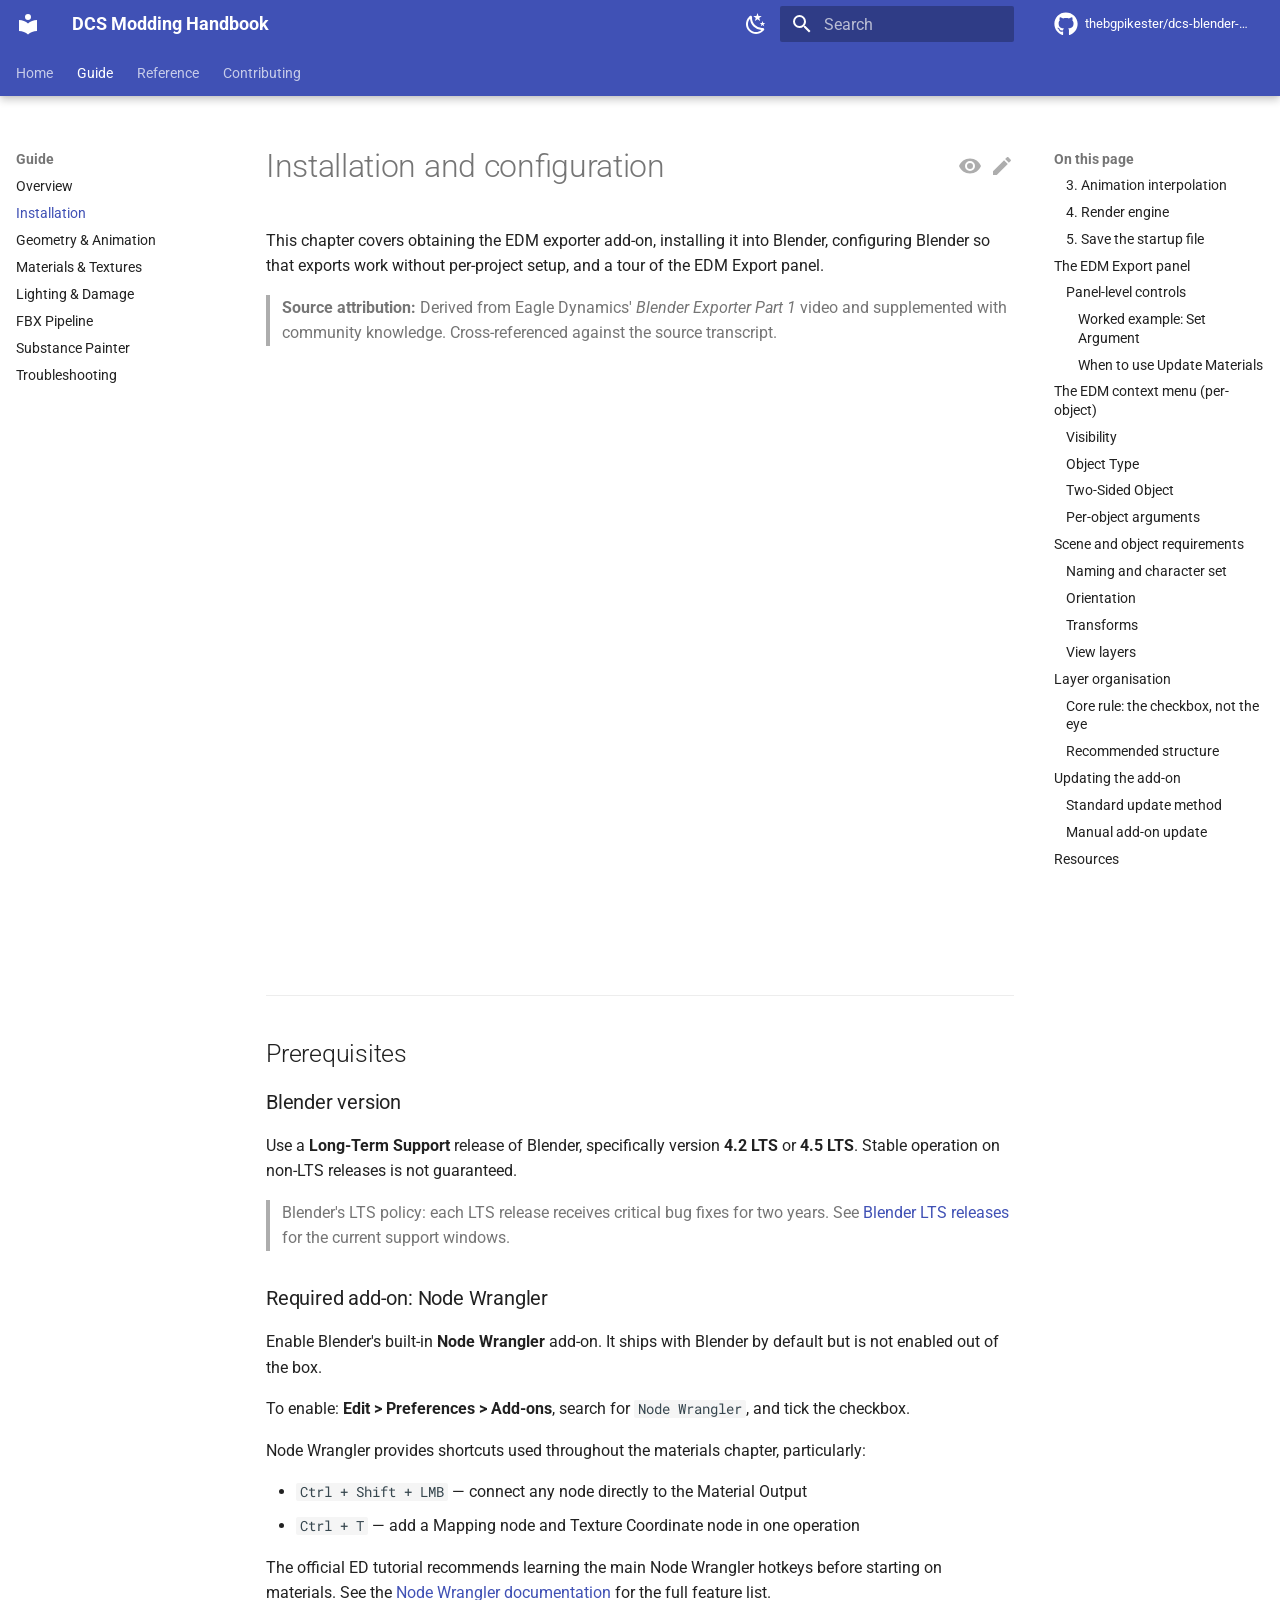
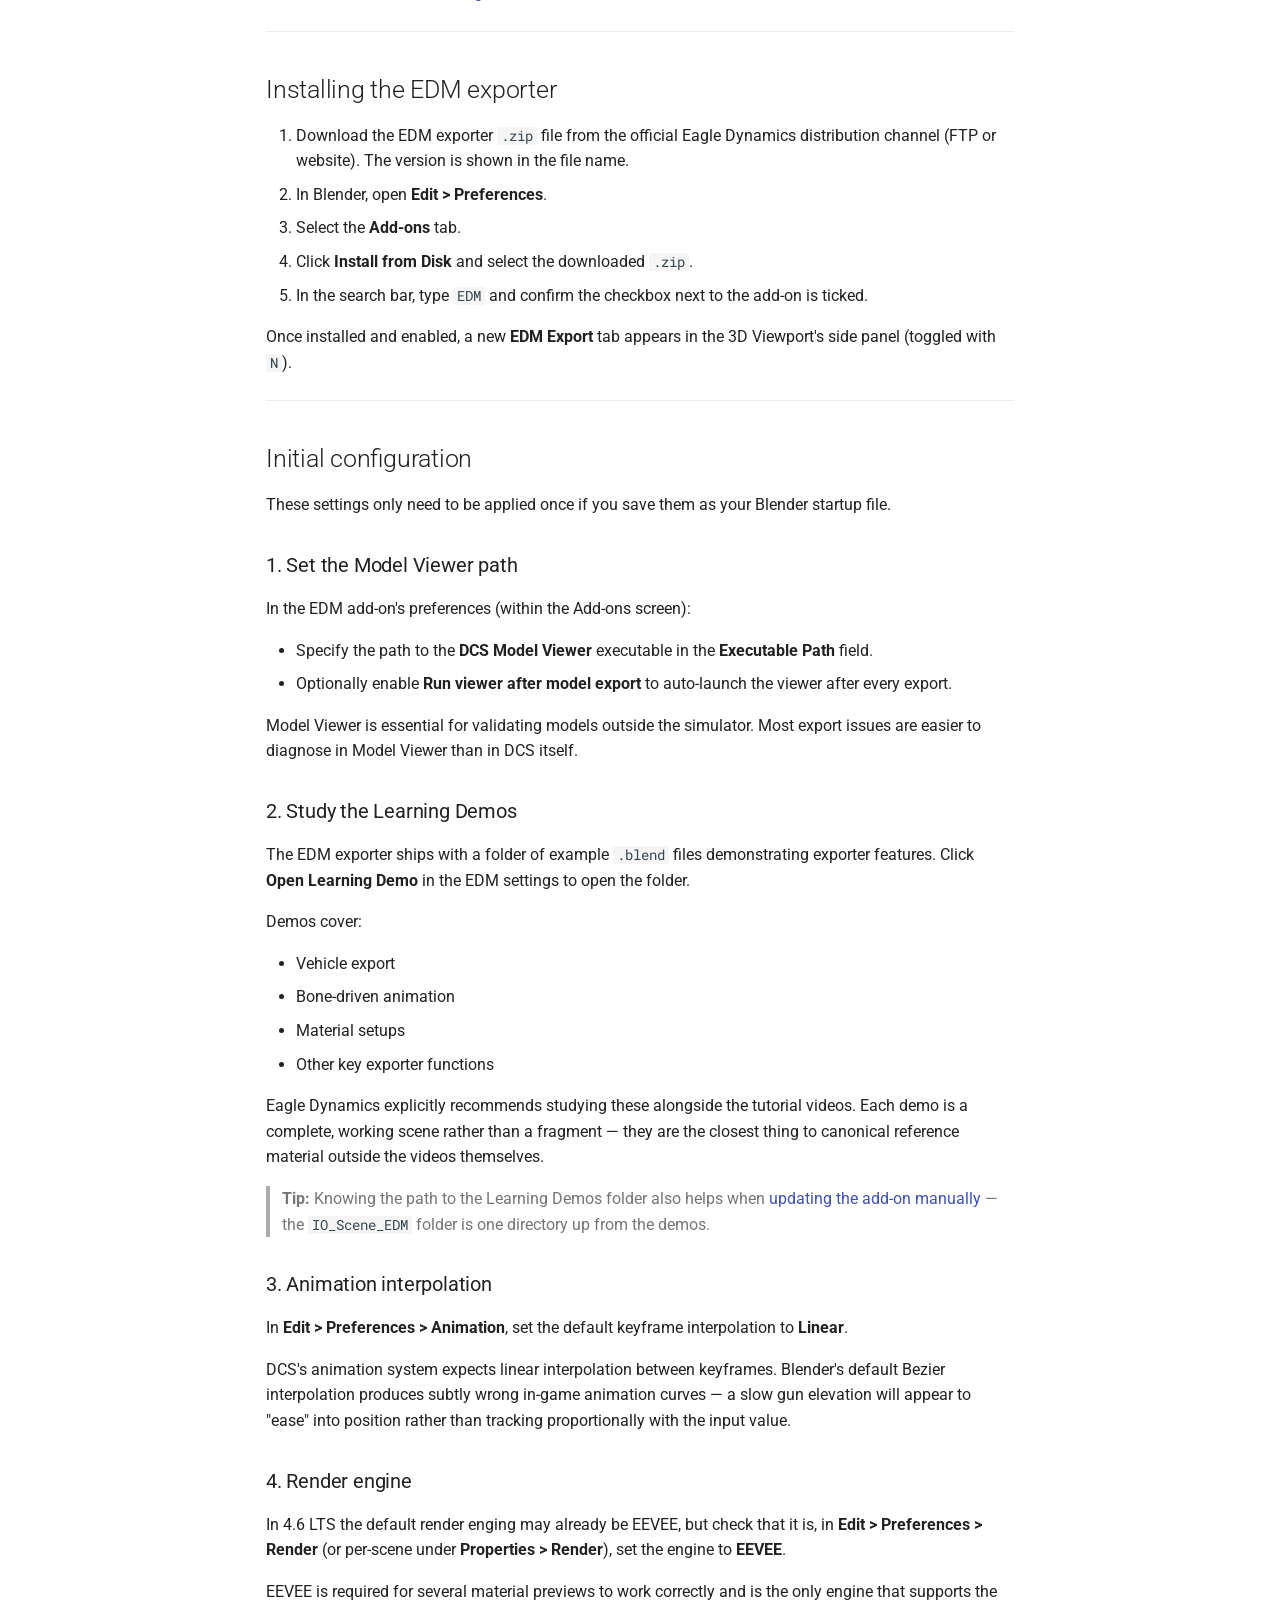
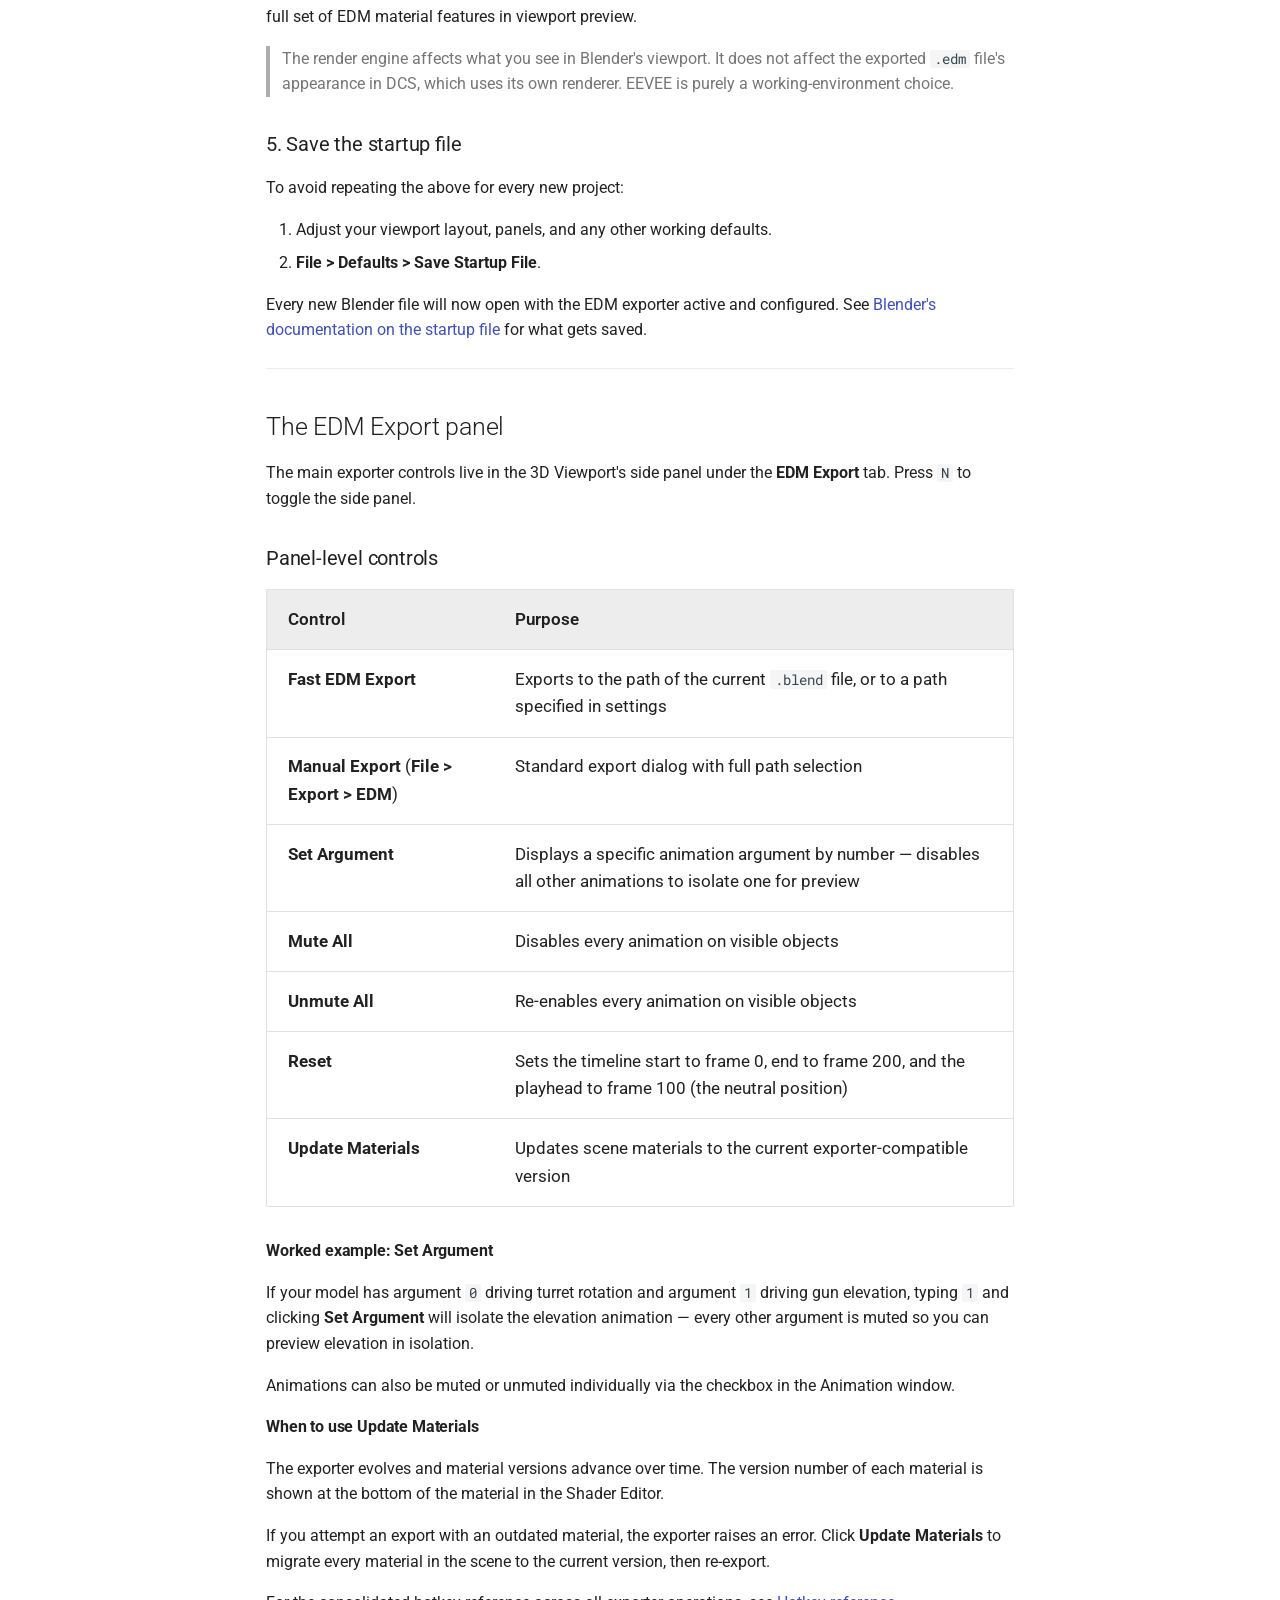
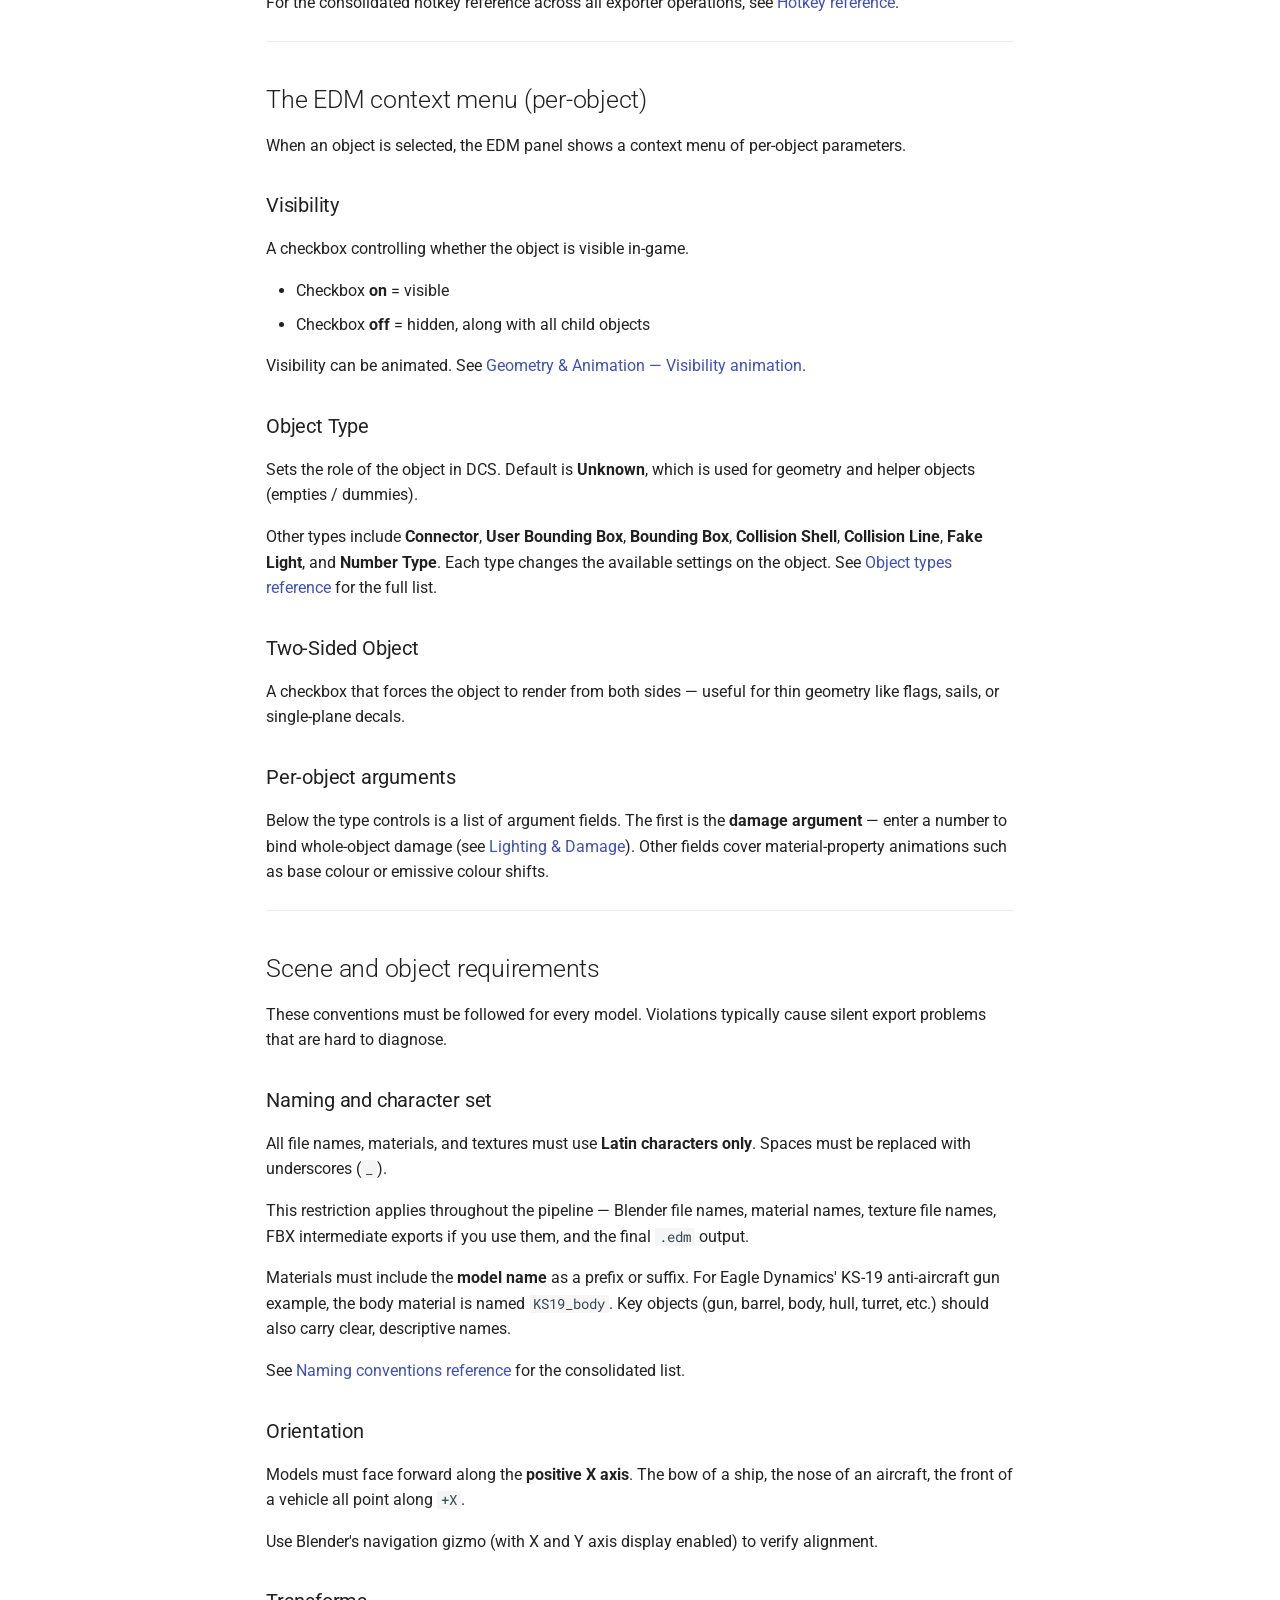
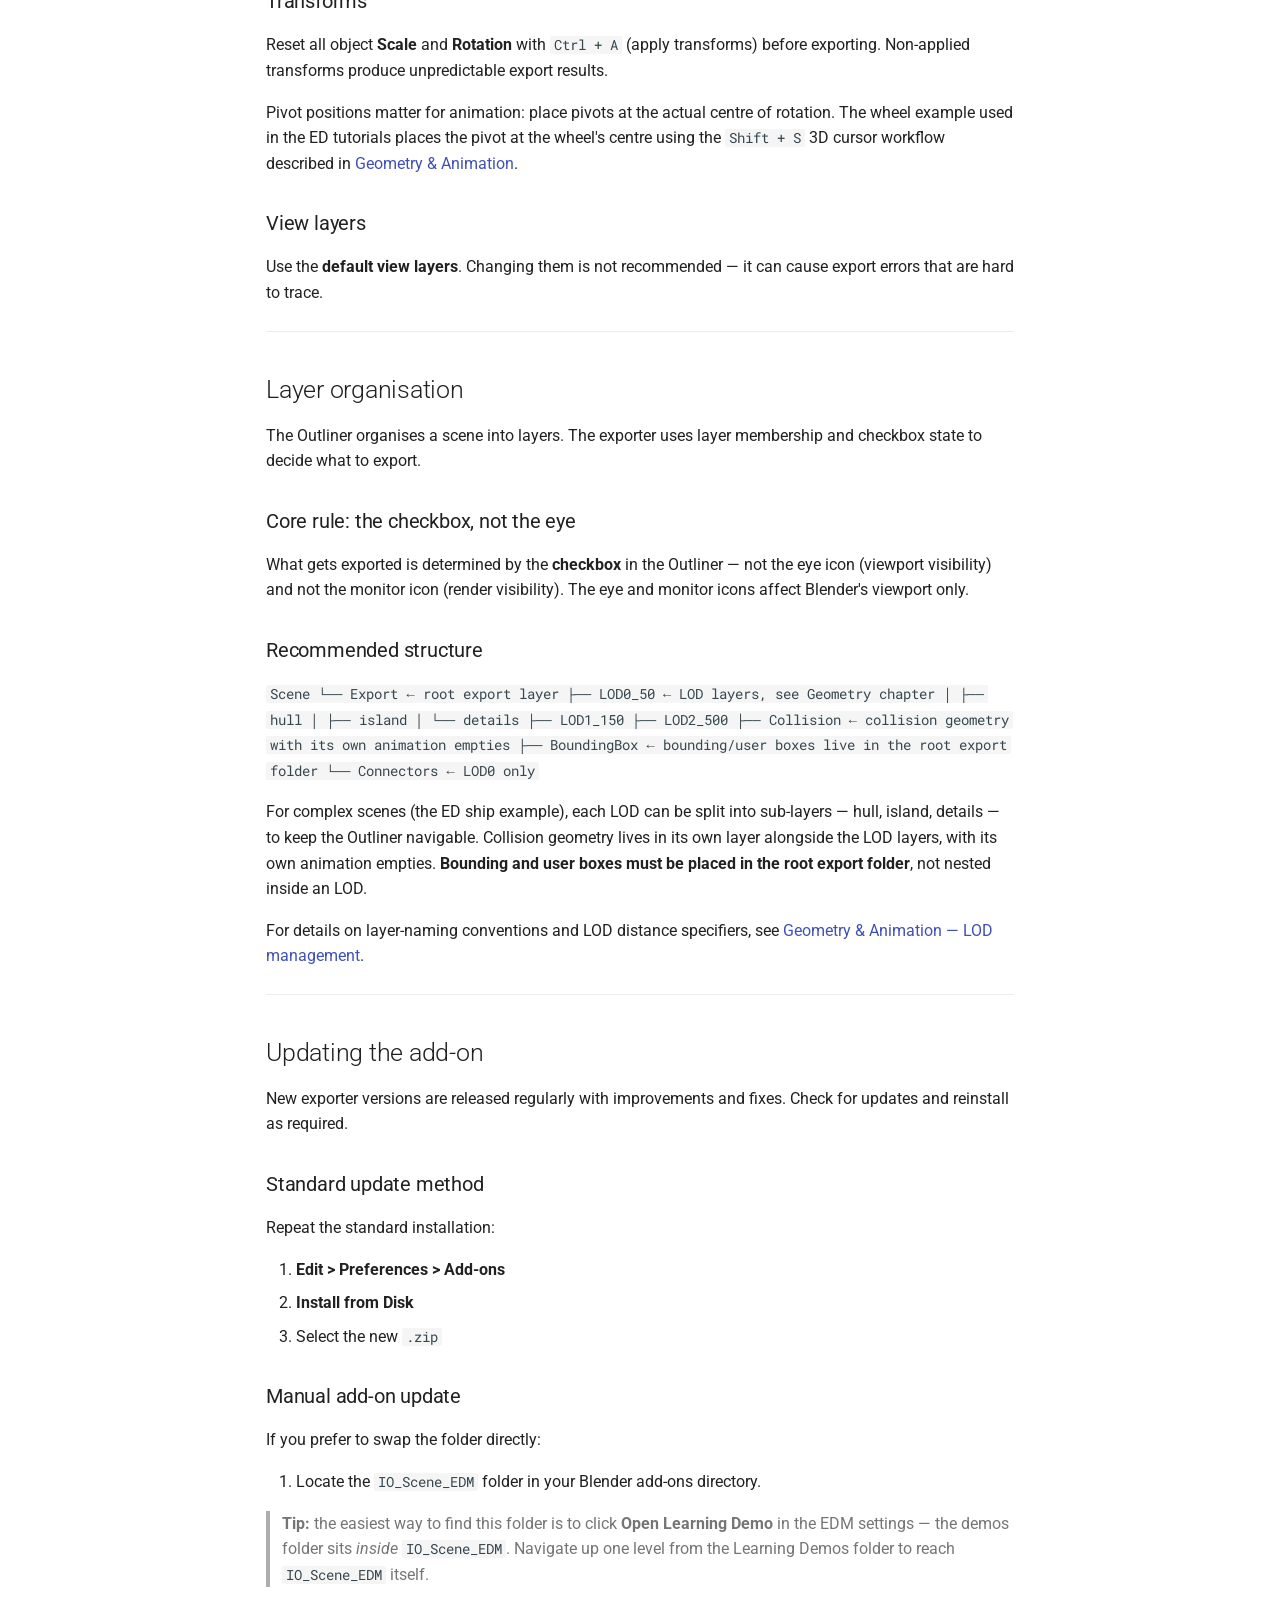
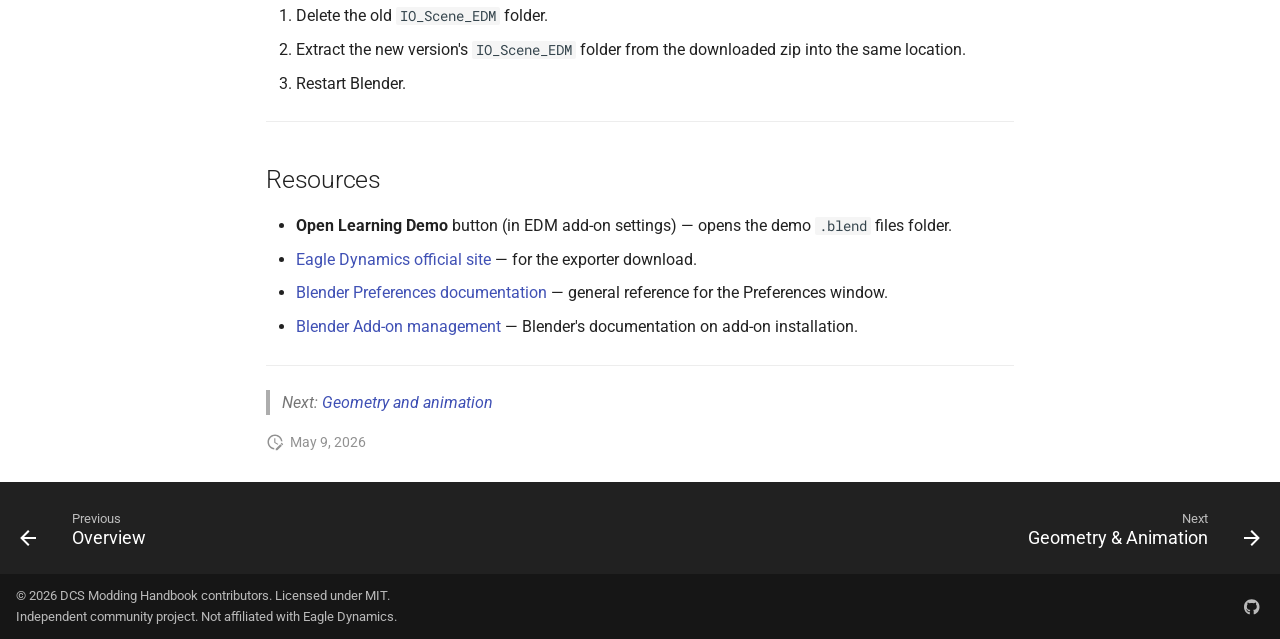
==== commit 4b40510a: "Deployed 7a4f568 with MkDocs version: 1.6.1" ====
--- a/01-installation/index.html
+++ b/01-installation/index.html
@@ -514,15 +514,6 @@
     <ul class="md-nav__list" data-md-component="toc" data-md-scrollfix>
       
         <li class="md-nav__item">
-  <a href="#httpswwwyoutubecomembed_wf0bwwun-a" class="md-nav__link">
-    <span class="md-ellipsis">
-      https://www.youtube.com/embed/_Wf0bWwUn-A
-    </span>
-  </a>
-  
-</li>
-      
-        <li class="md-nav__item">
   <a href="#prerequisites" class="md-nav__link">
     <span class="md-ellipsis">
       Prerequisites
@@ -1183,15 +1174,6 @@
     <ul class="md-nav__list" data-md-component="toc" data-md-scrollfix>
       
         <li class="md-nav__item">
-  <a href="#httpswwwyoutubecomembed_wf0bwwun-a" class="md-nav__link">
-    <span class="md-ellipsis">
-      https://www.youtube.com/embed/_Wf0bWwUn-A
-    </span>
-  </a>
-  
-</li>
-      
-        <li class="md-nav__item">
   <a href="#prerequisites" class="md-nav__link">
     <span class="md-ellipsis">
       Prerequisites
@@ -1554,7 +1536,9 @@
 <blockquote>
 <p><strong>Source attribution:</strong> Derived from Eagle Dynamics' <em>Blender Exporter Part 1</em> video and supplemented with community knowledge. Cross-referenced against the source transcript.</p>
 </blockquote>
-<h2 id="httpswwwyoutubecomembed_wf0bwwun-a">https://www.youtube.com/embed/_Wf0bWwUn-A<a class="headerlink" href="#httpswwwyoutubecomembed_wf0bwwun-a" title="Permanent link">&para;</a></h2>
+<iframe width="100%" height="600" src="https://www.youtube.com/embed/_Wf0bWwUn-A" title="YouTube video player" frameborder="0" allow="accelerometer; autoplay; clipboard-write; encrypted-media; gyroscope; picture-in-picture" allowfullscreen></iframe>
+
+<hr />
 <h2 id="prerequisites">Prerequisites<a class="headerlink" href="#prerequisites" title="Permanent link">&para;</a></h2>
 <h3 id="blender-version">Blender version<a class="headerlink" href="#blender-version" title="Permanent link">&para;</a></h3>
 <p>Use a <strong>Long-Term Support</strong> release of Blender, specifically version <strong>4.2 LTS</strong> or <strong>4.5 LTS</strong>. Stable operation on non-LTS releases is not guaranteed.</p>
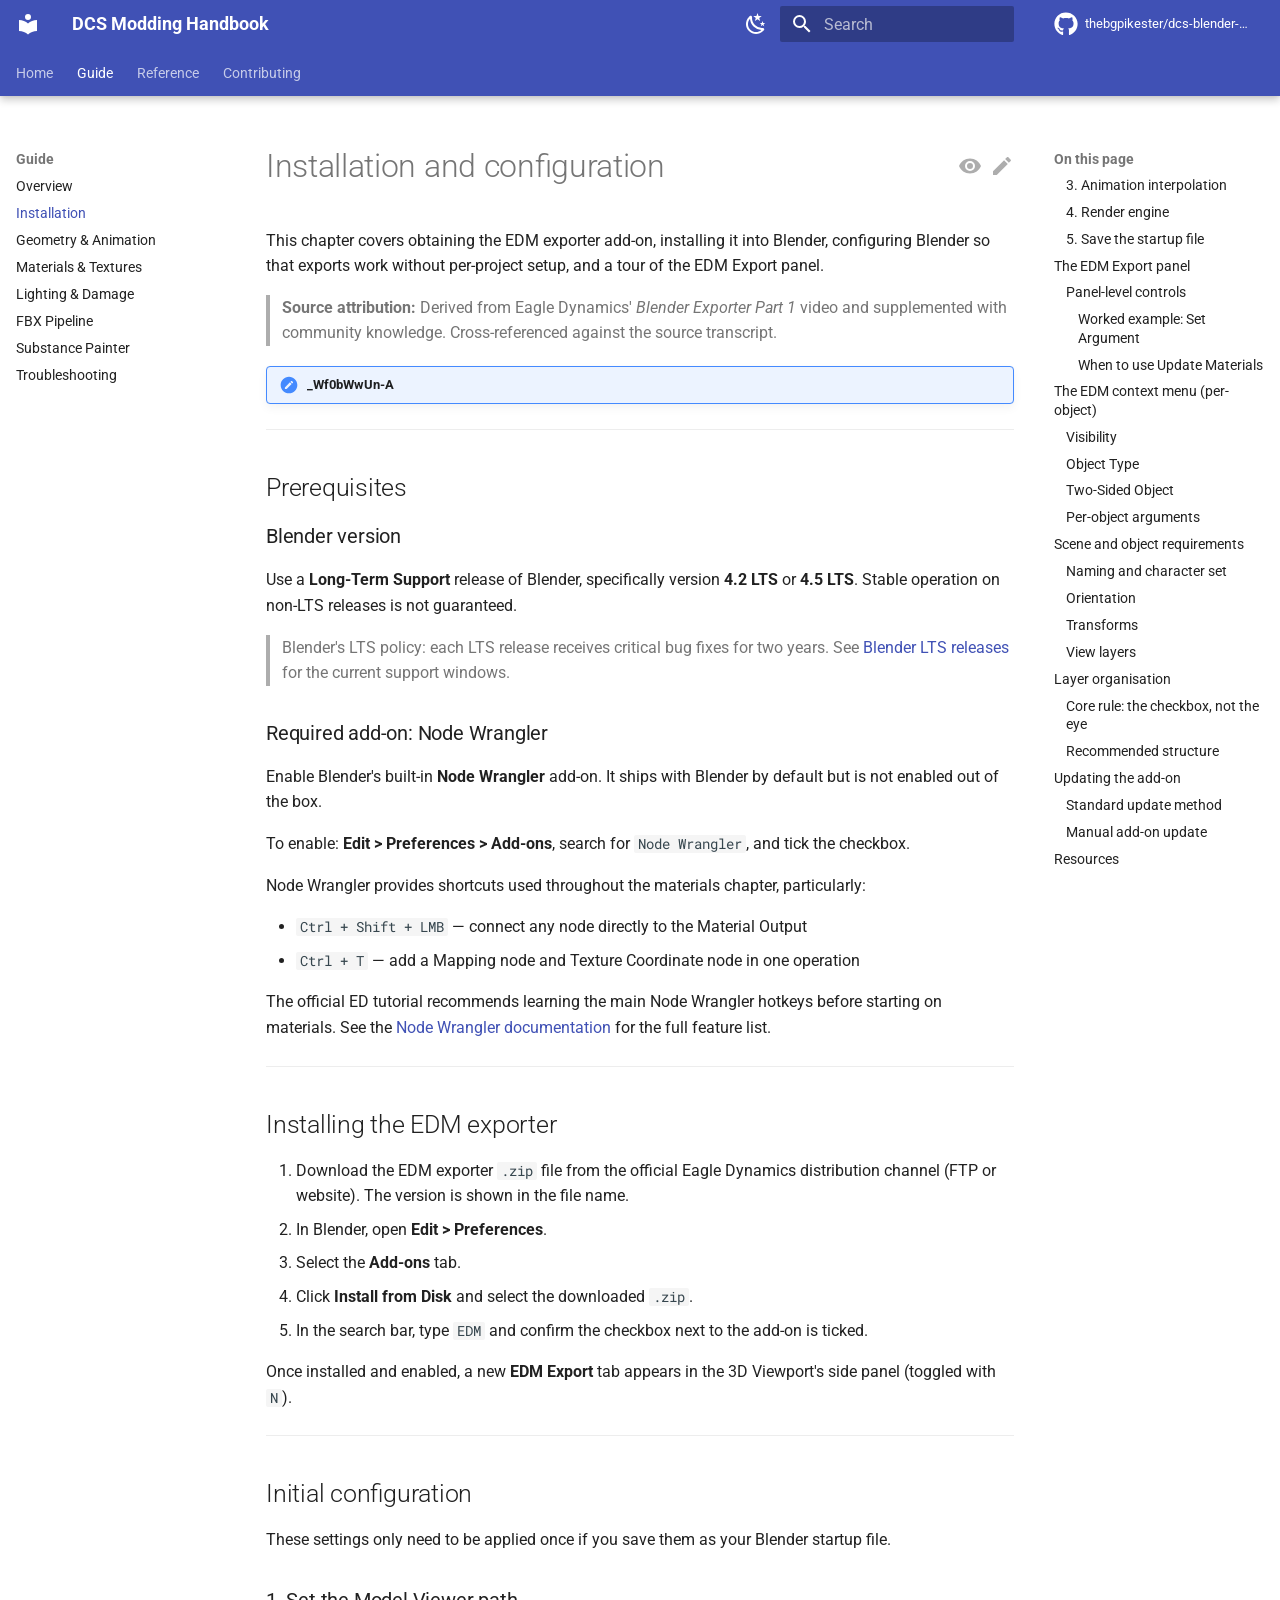
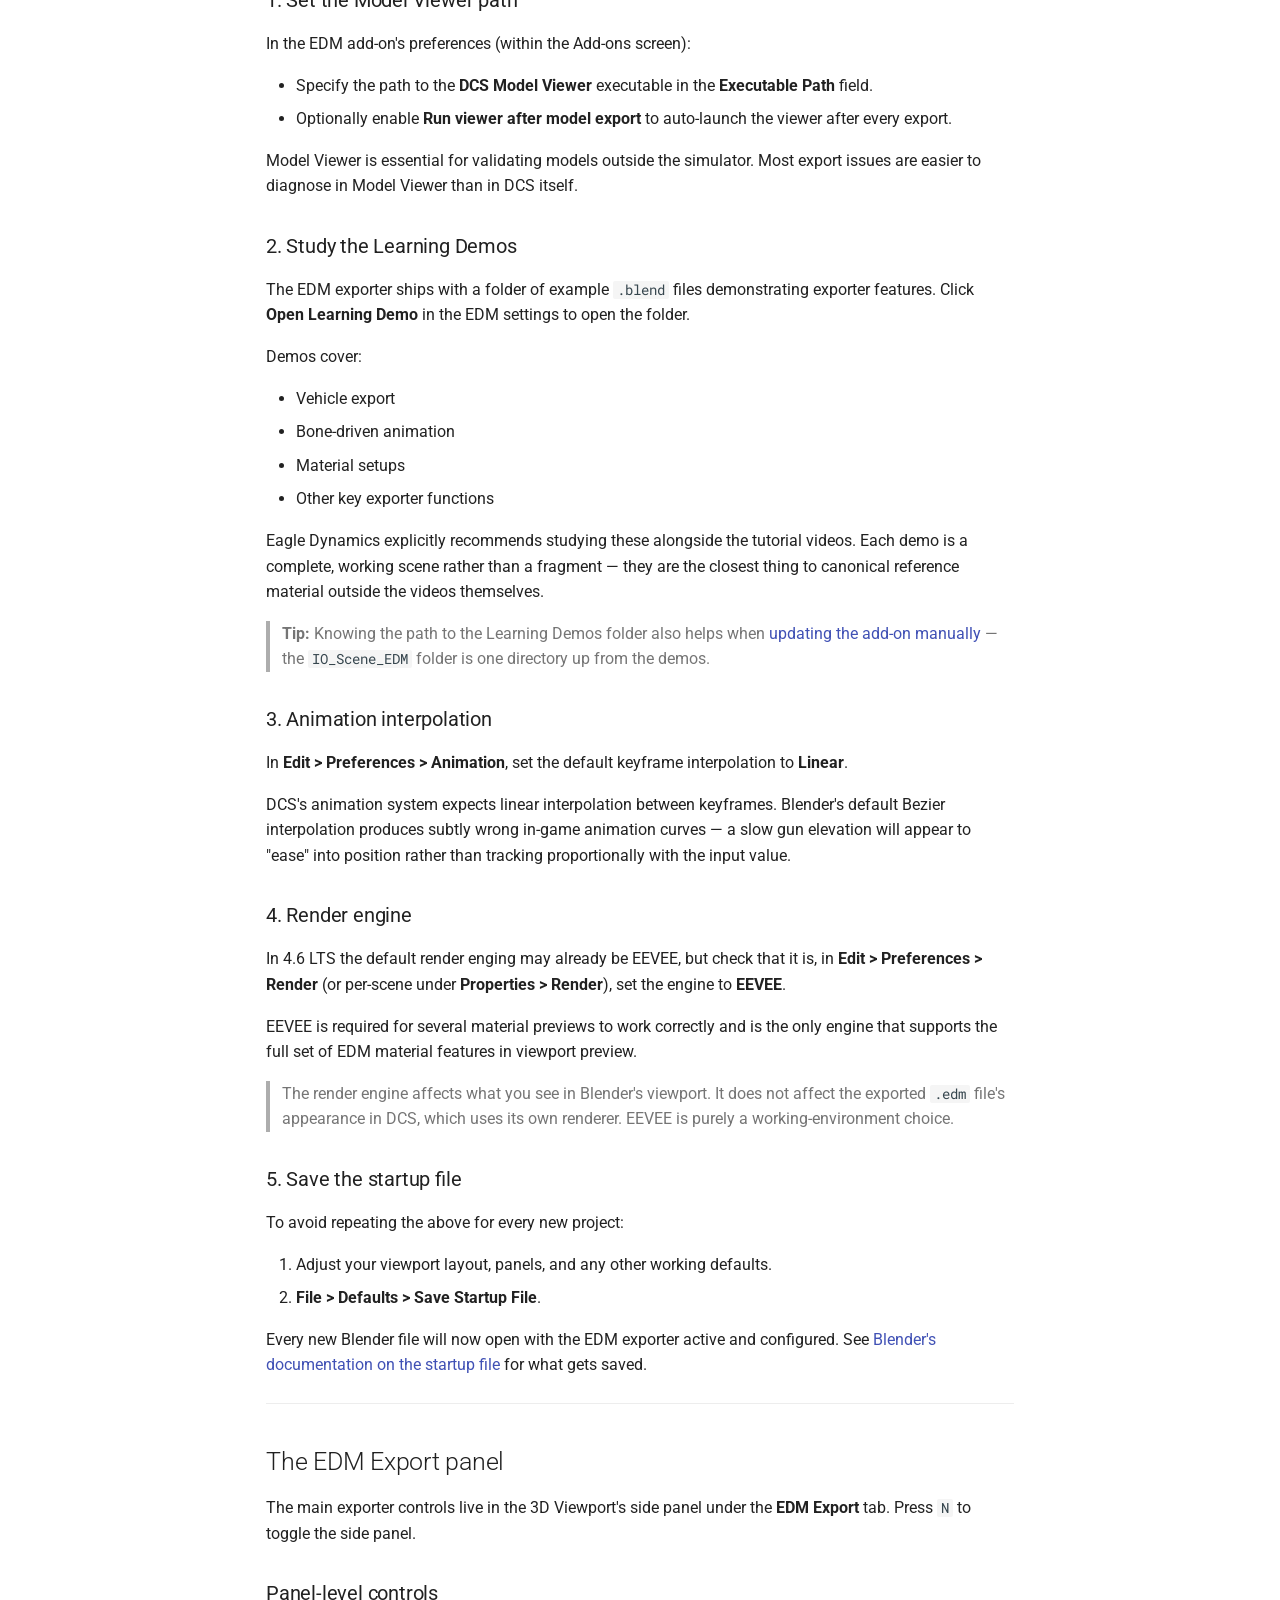
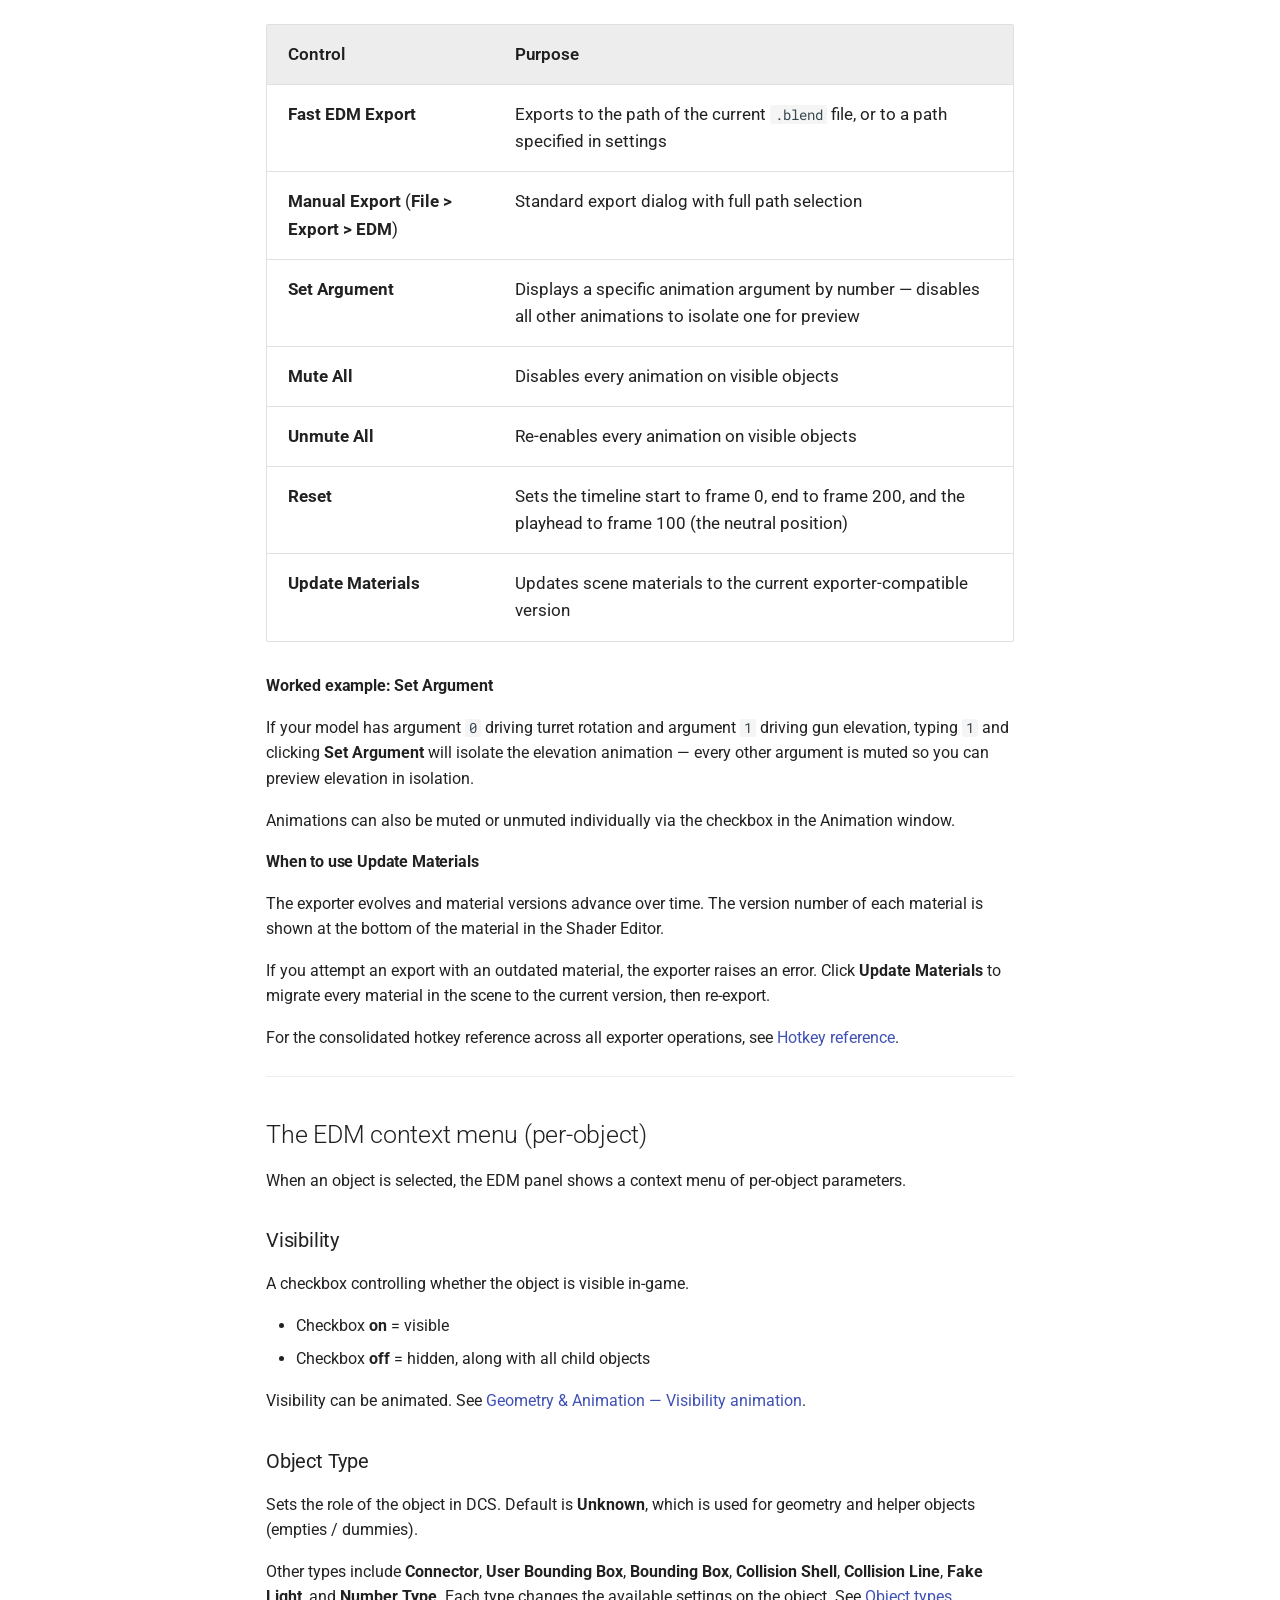
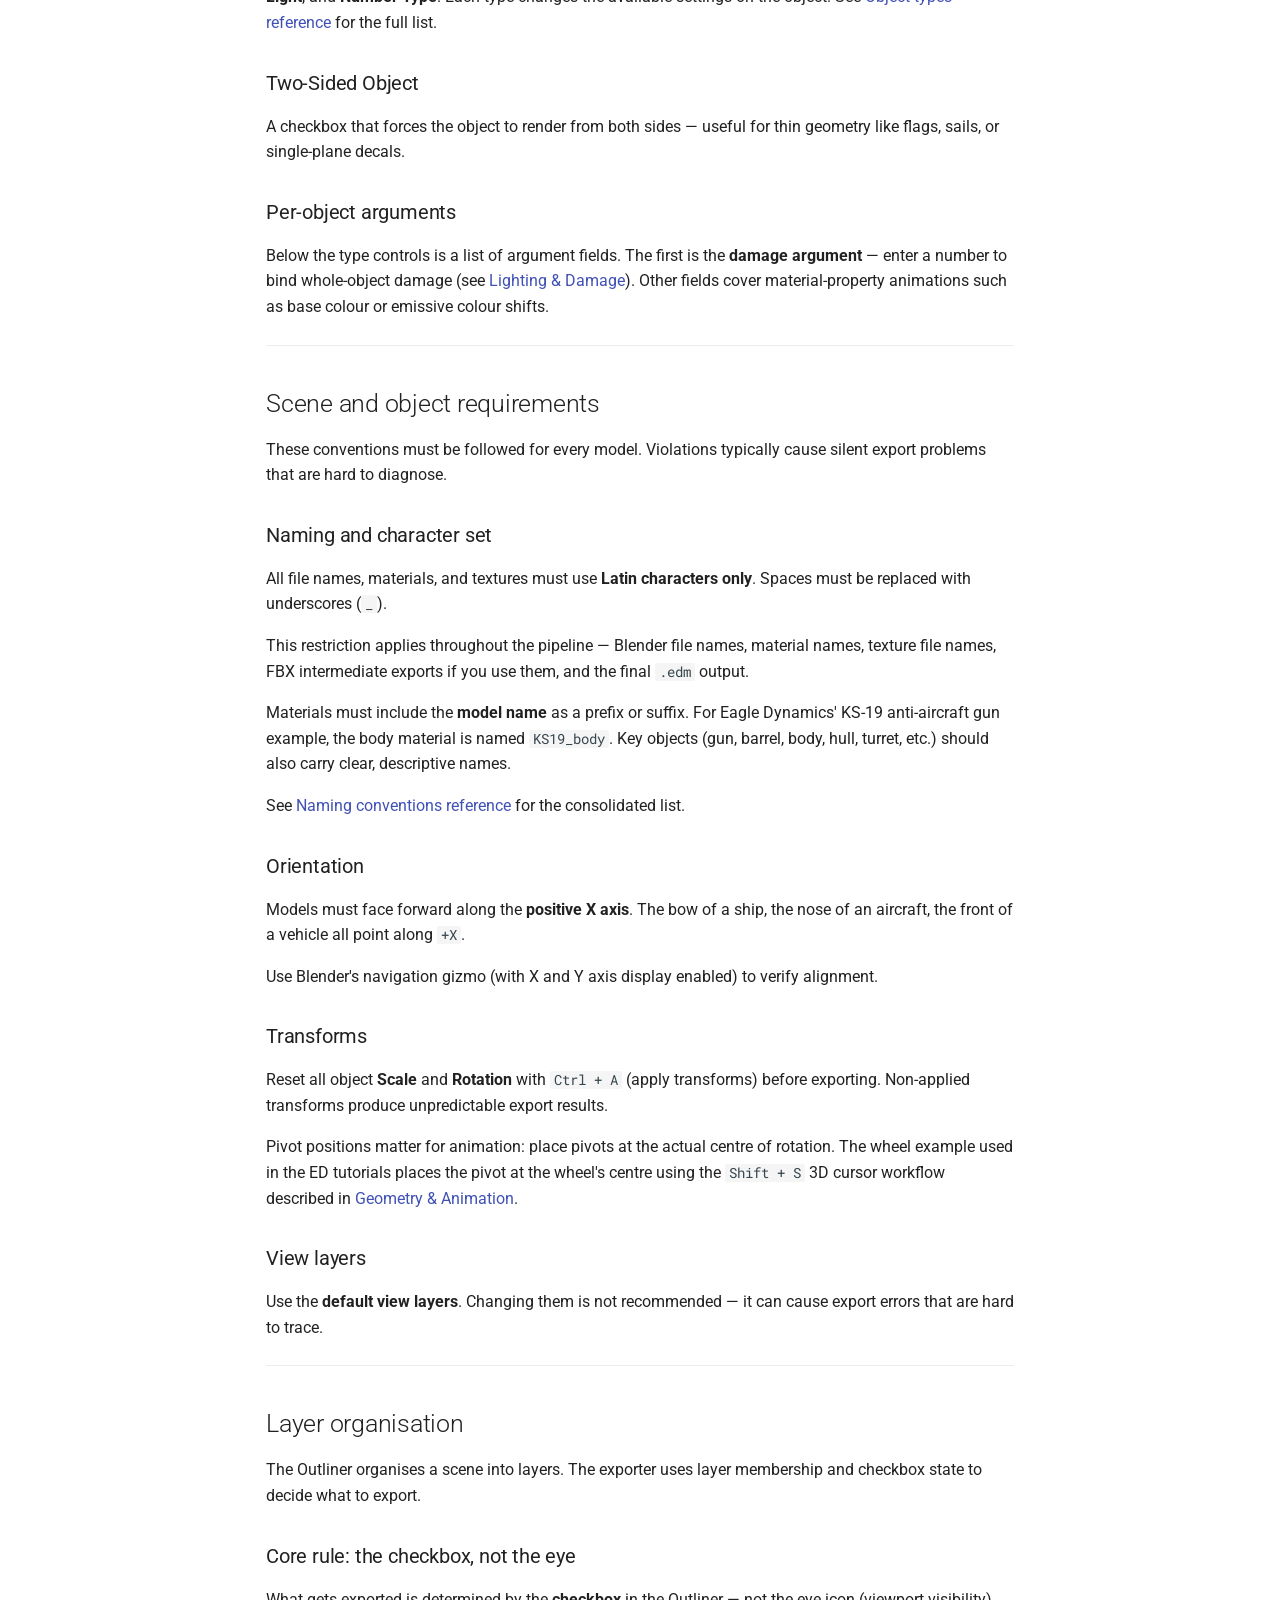
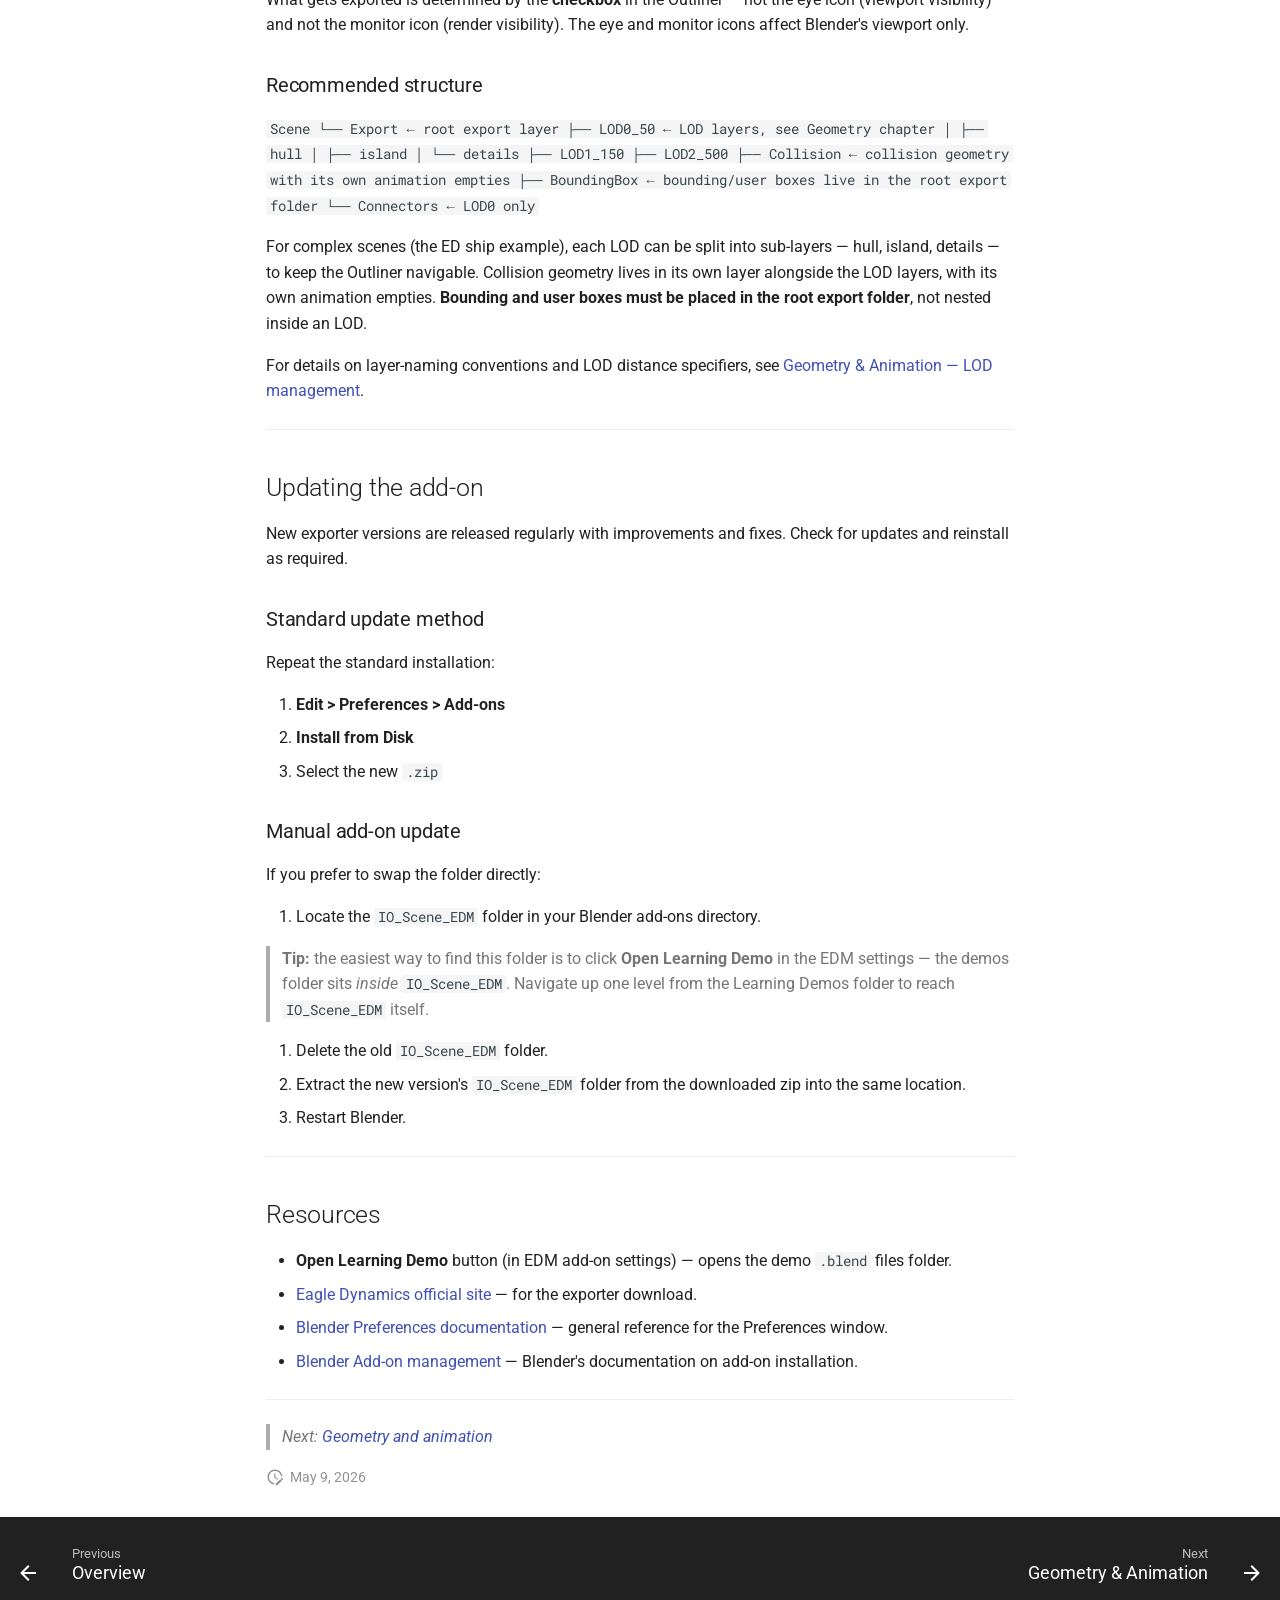
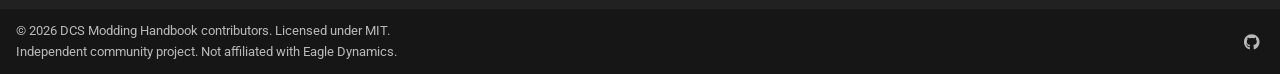
==== commit 00e678a9: "Deployed 1ffa693 with MkDocs version: 1.6.1" ====
--- a/01-installation/index.html
+++ b/01-installation/index.html
@@ -1536,8 +1536,9 @@
 <blockquote>
 <p><strong>Source attribution:</strong> Derived from Eagle Dynamics' <em>Blender Exporter Part 1</em> video and supplemented with community knowledge. Cross-referenced against the source transcript.</p>
 </blockquote>
-<iframe width="100%" height="600" src="https://www.youtube.com/embed/_Wf0bWwUn-A" title="YouTube video player" frameborder="0" allow="accelerometer; autoplay; clipboard-write; encrypted-media; gyroscope; picture-in-picture" allowfullscreen></iframe>
-
+<div class="admonition youtube">
+<p class="admonition-title">_Wf0bWwUn-A</p>
+</div>
 <hr />
 <h2 id="prerequisites">Prerequisites<a class="headerlink" href="#prerequisites" title="Permanent link">&para;</a></h2>
 <h3 id="blender-version">Blender version<a class="headerlink" href="#blender-version" title="Permanent link">&para;</a></h3>
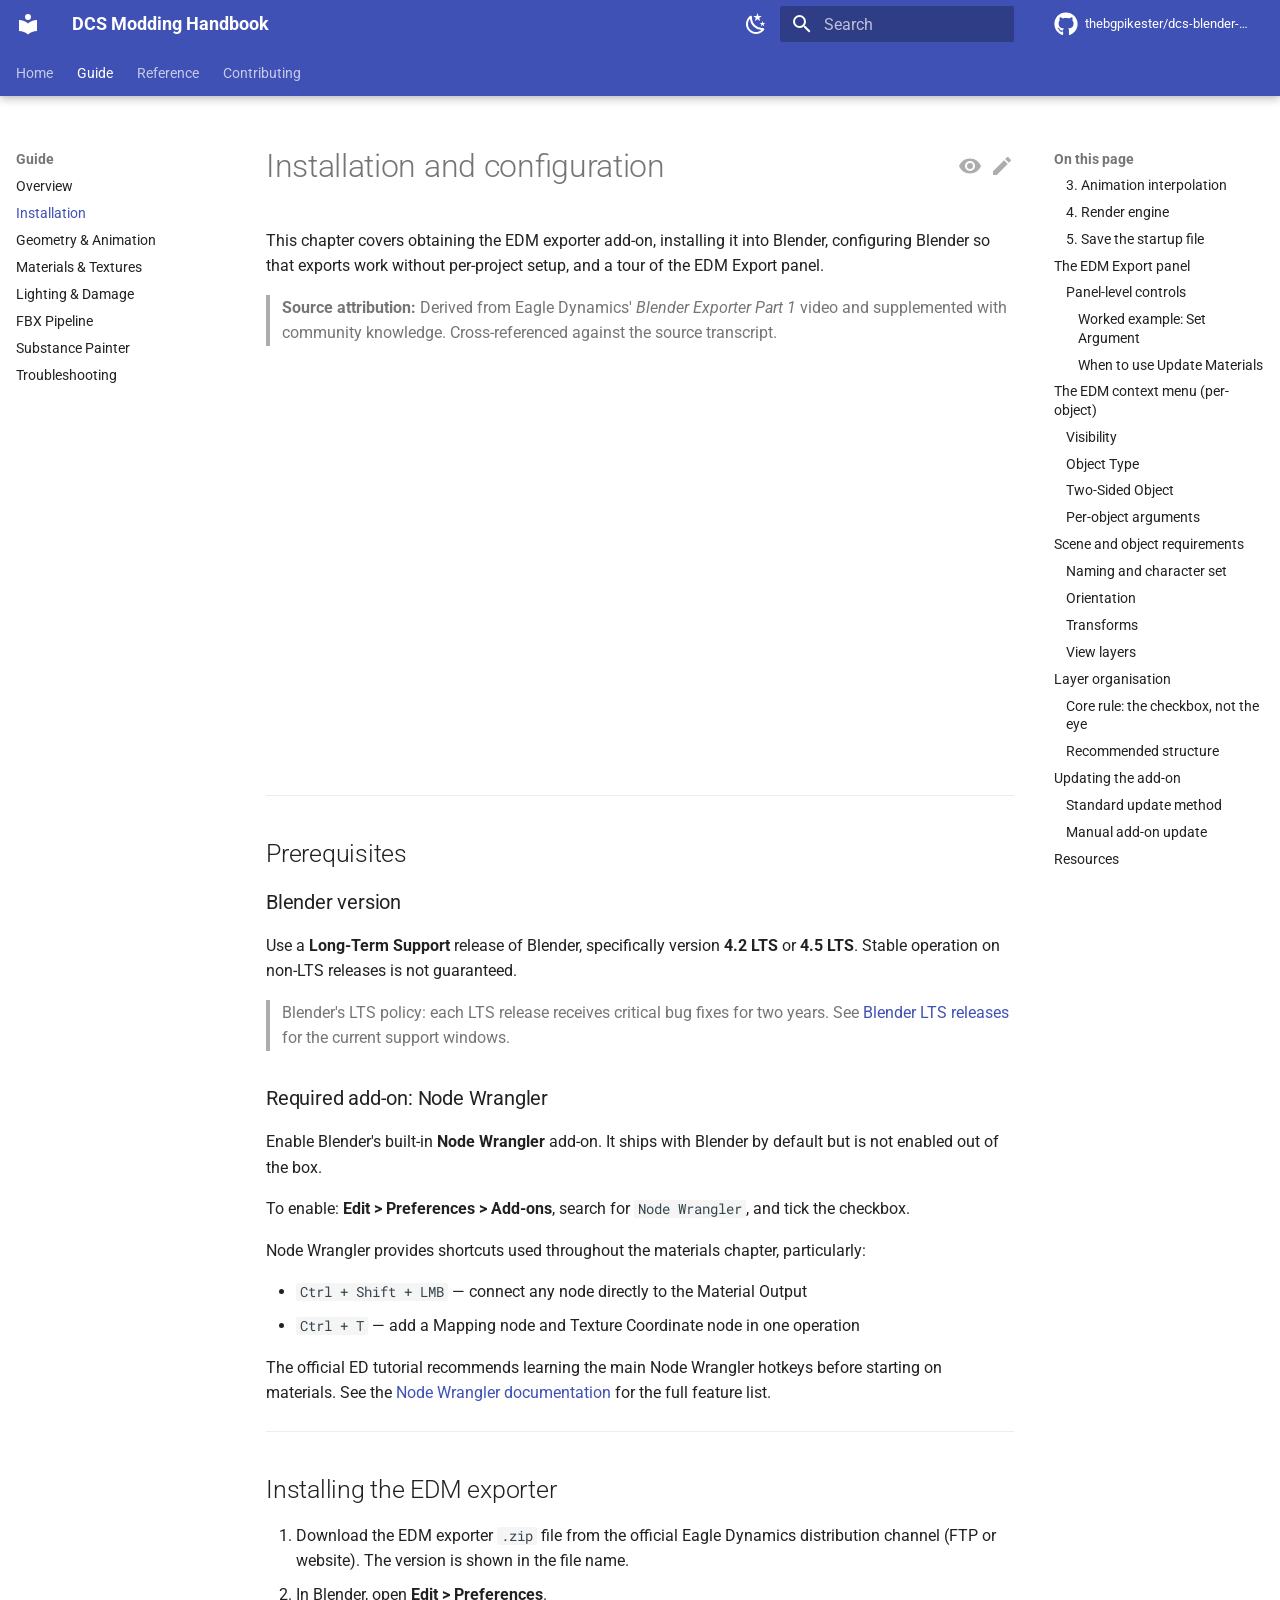
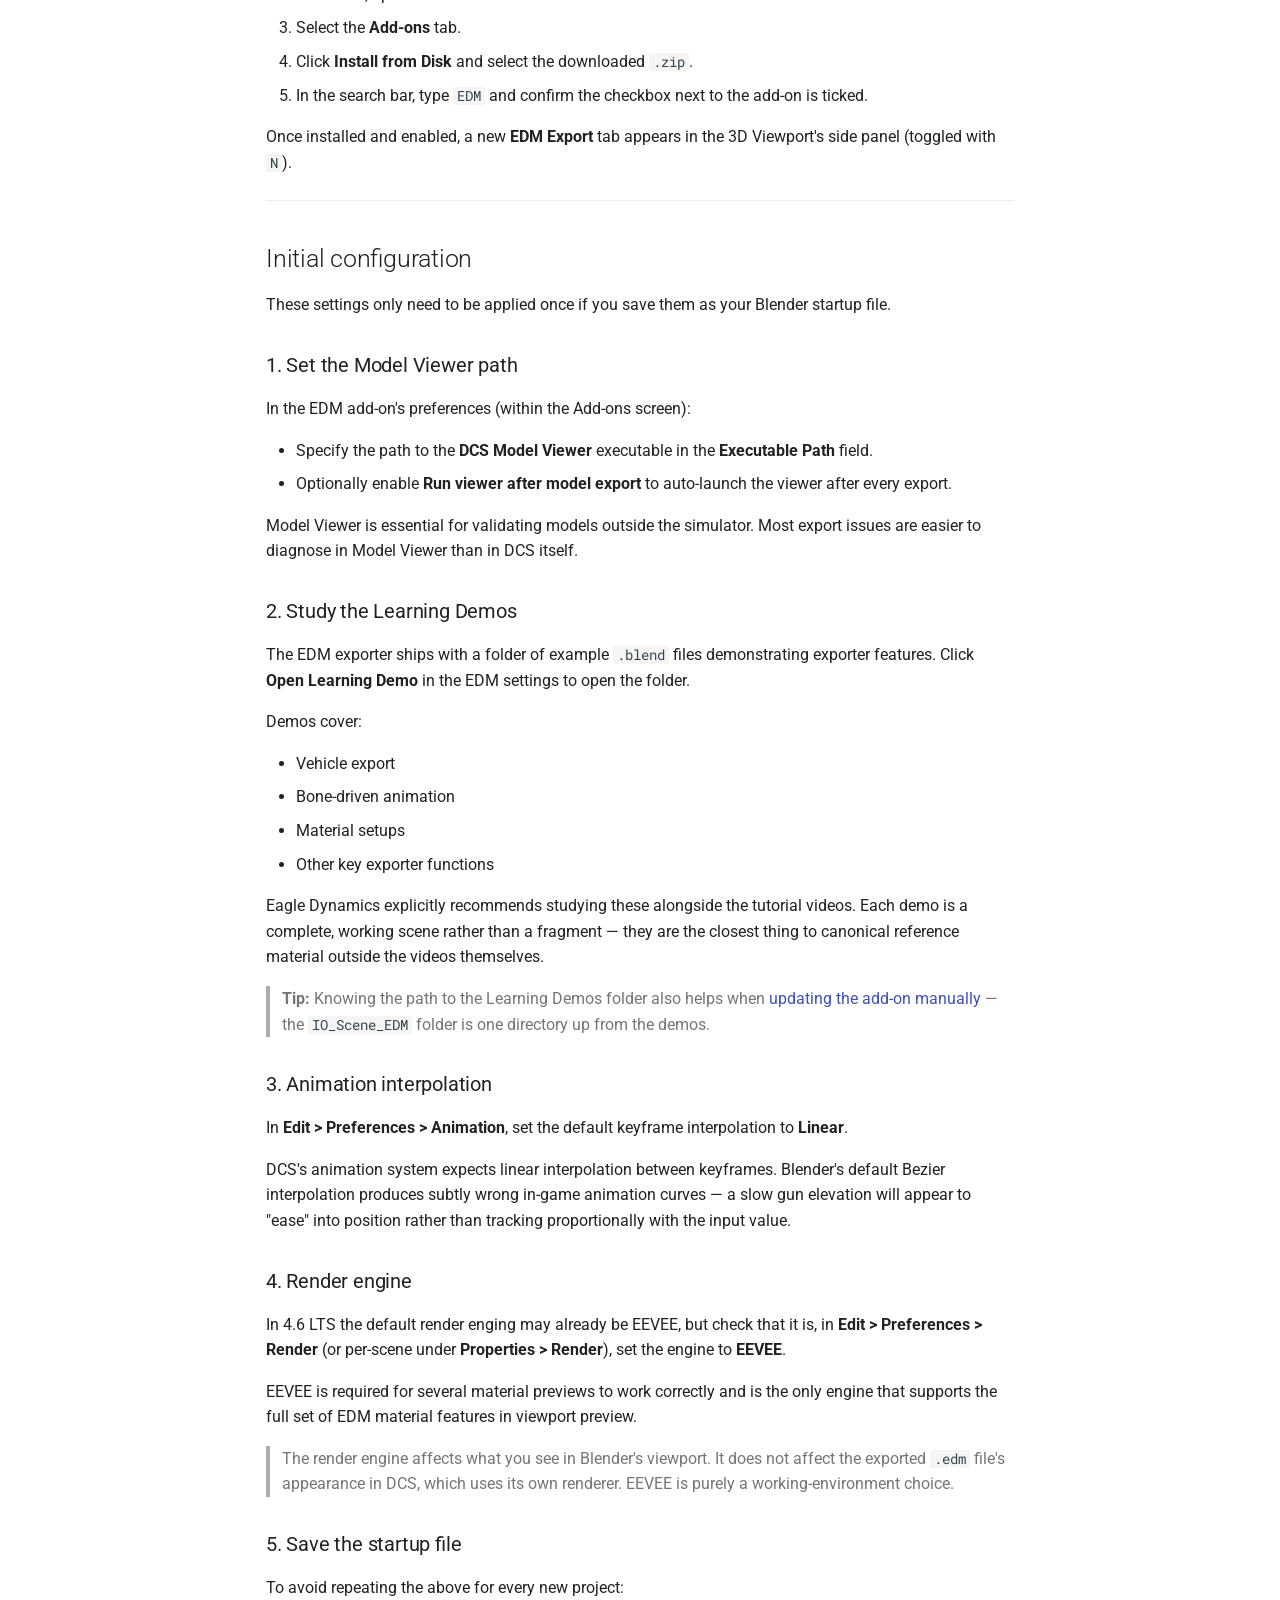
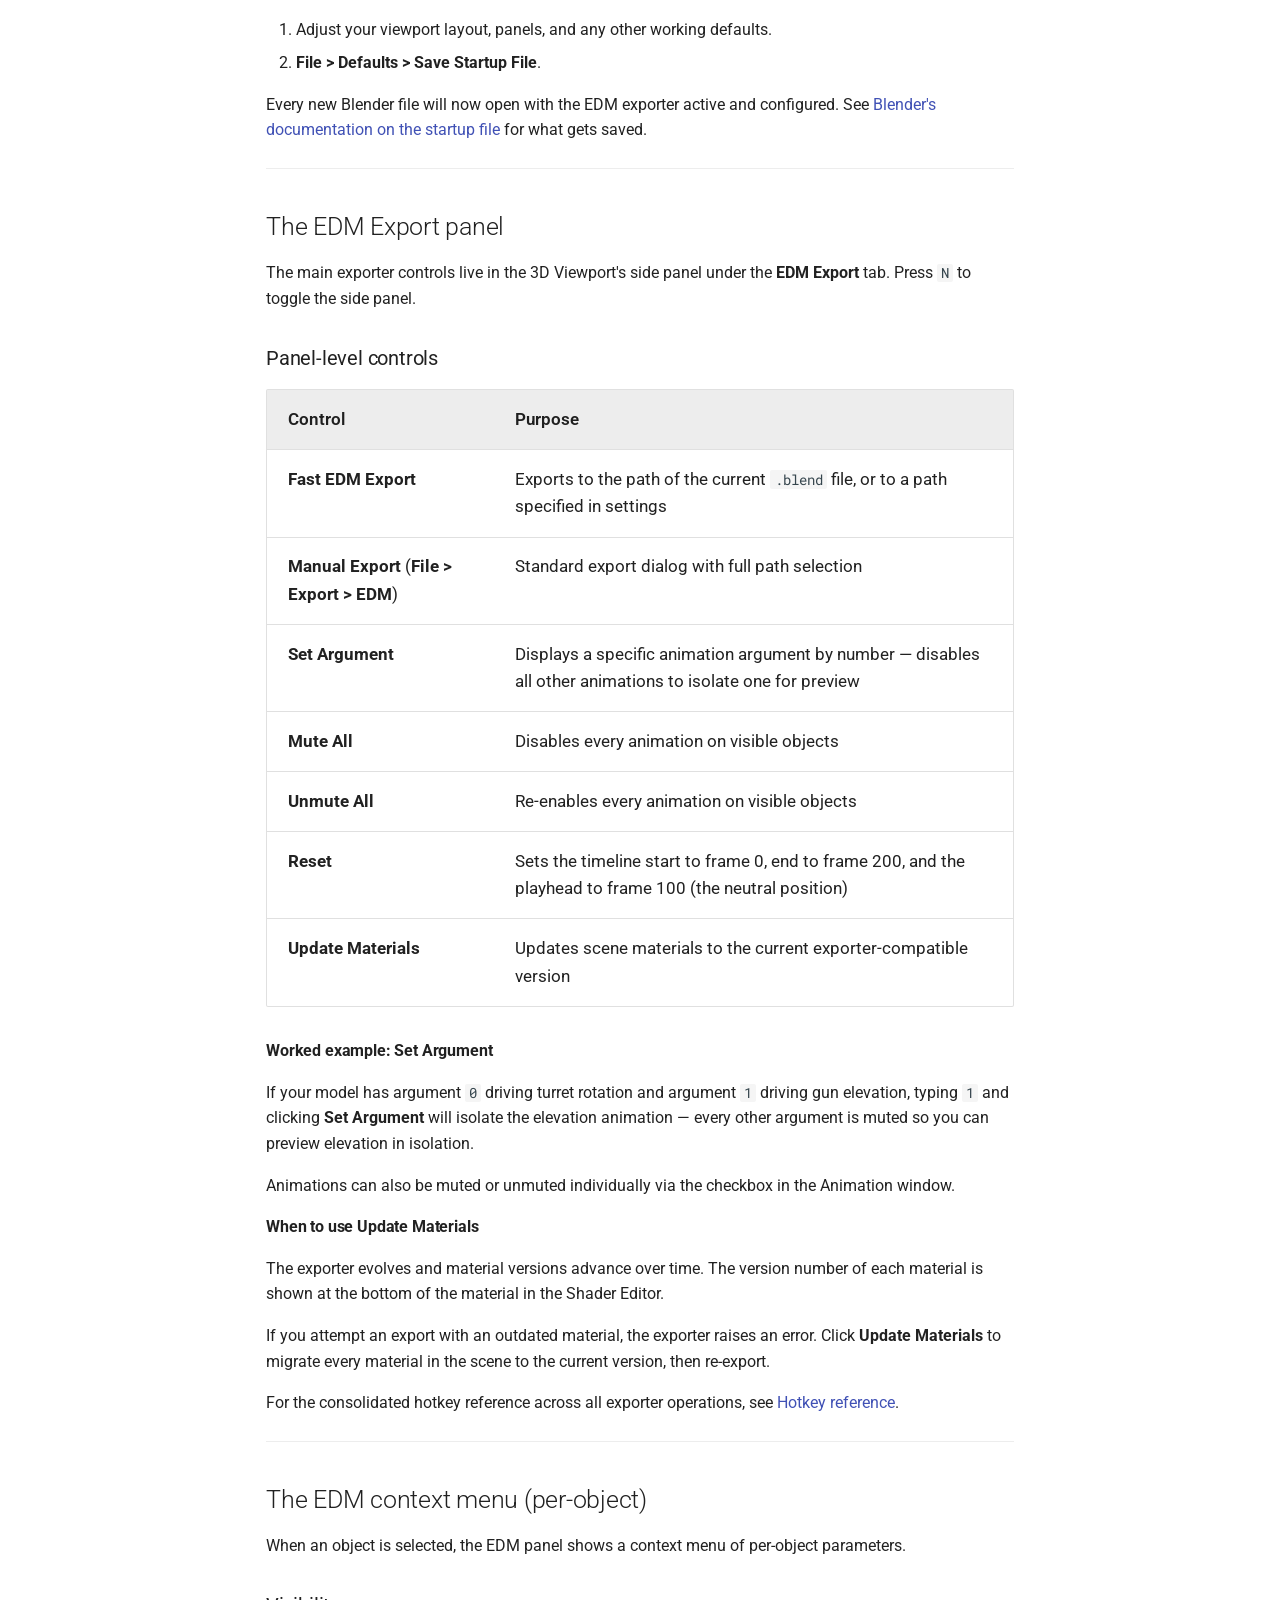
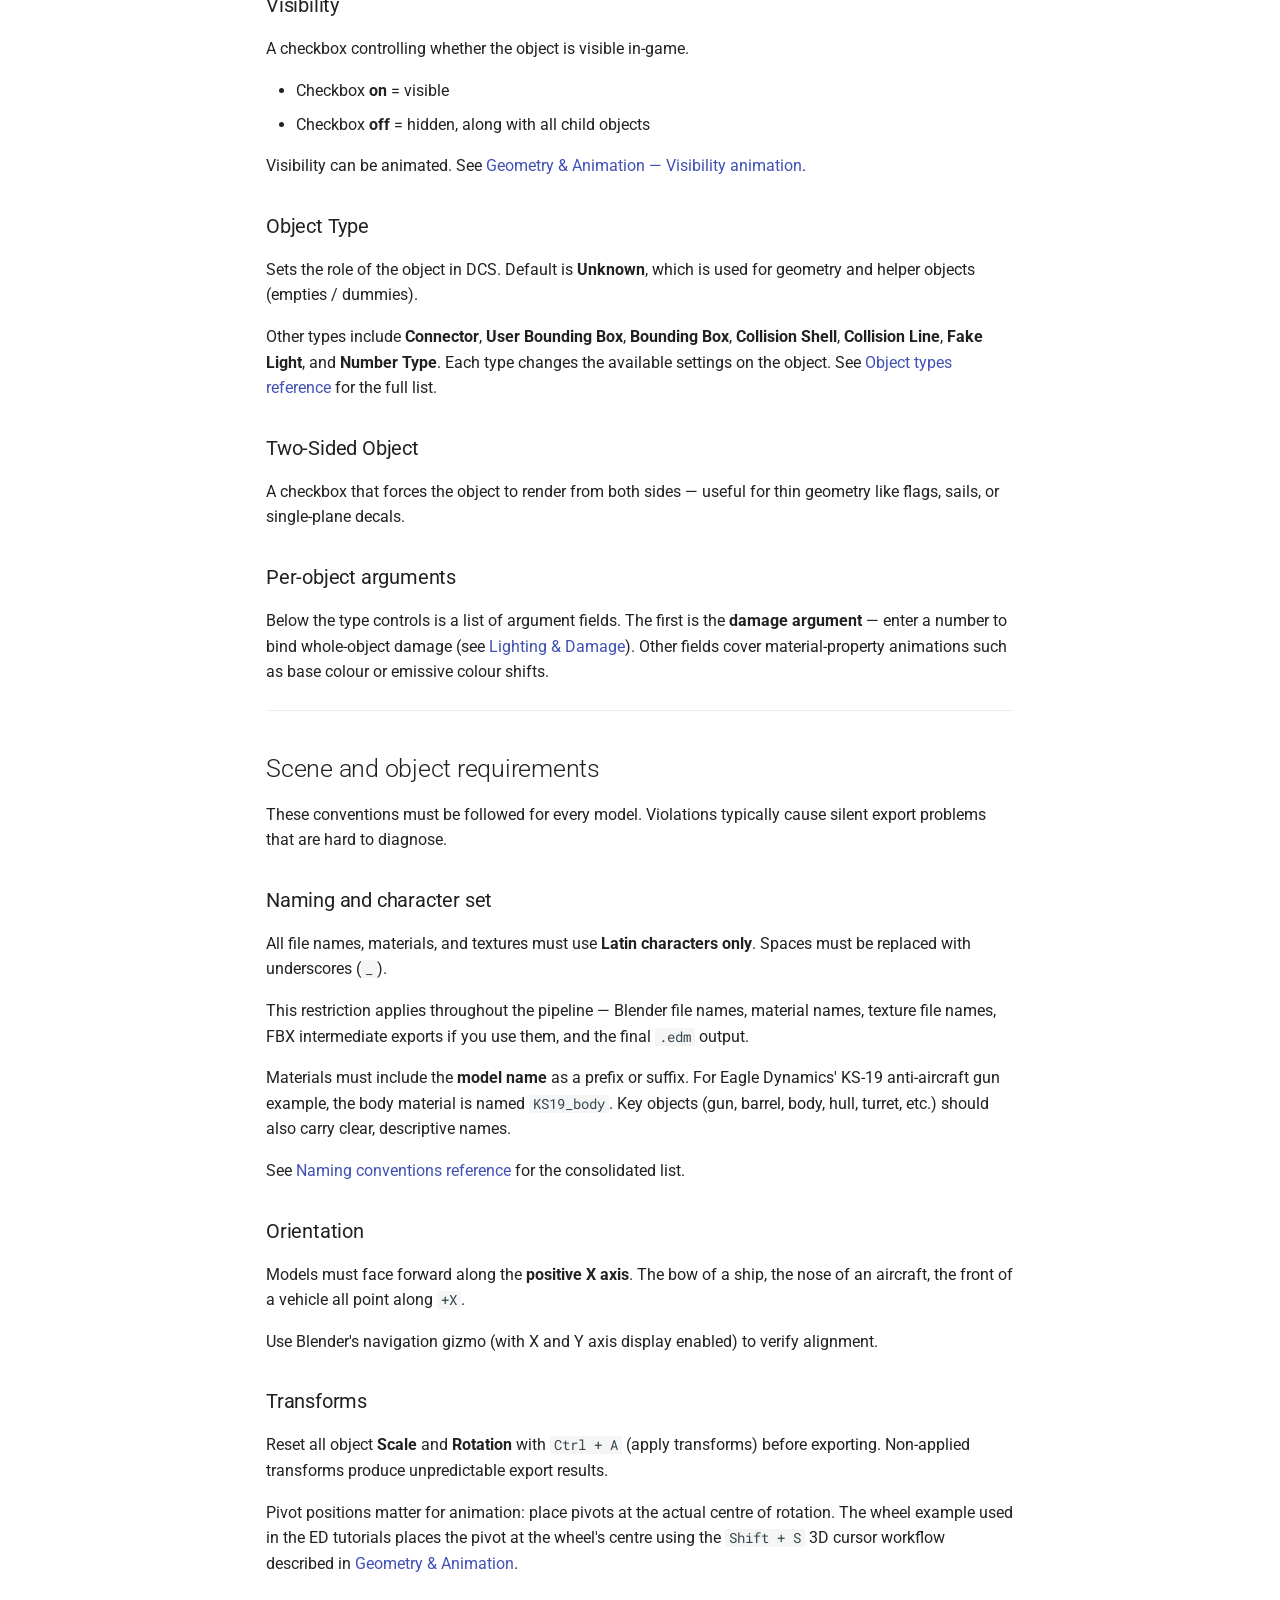
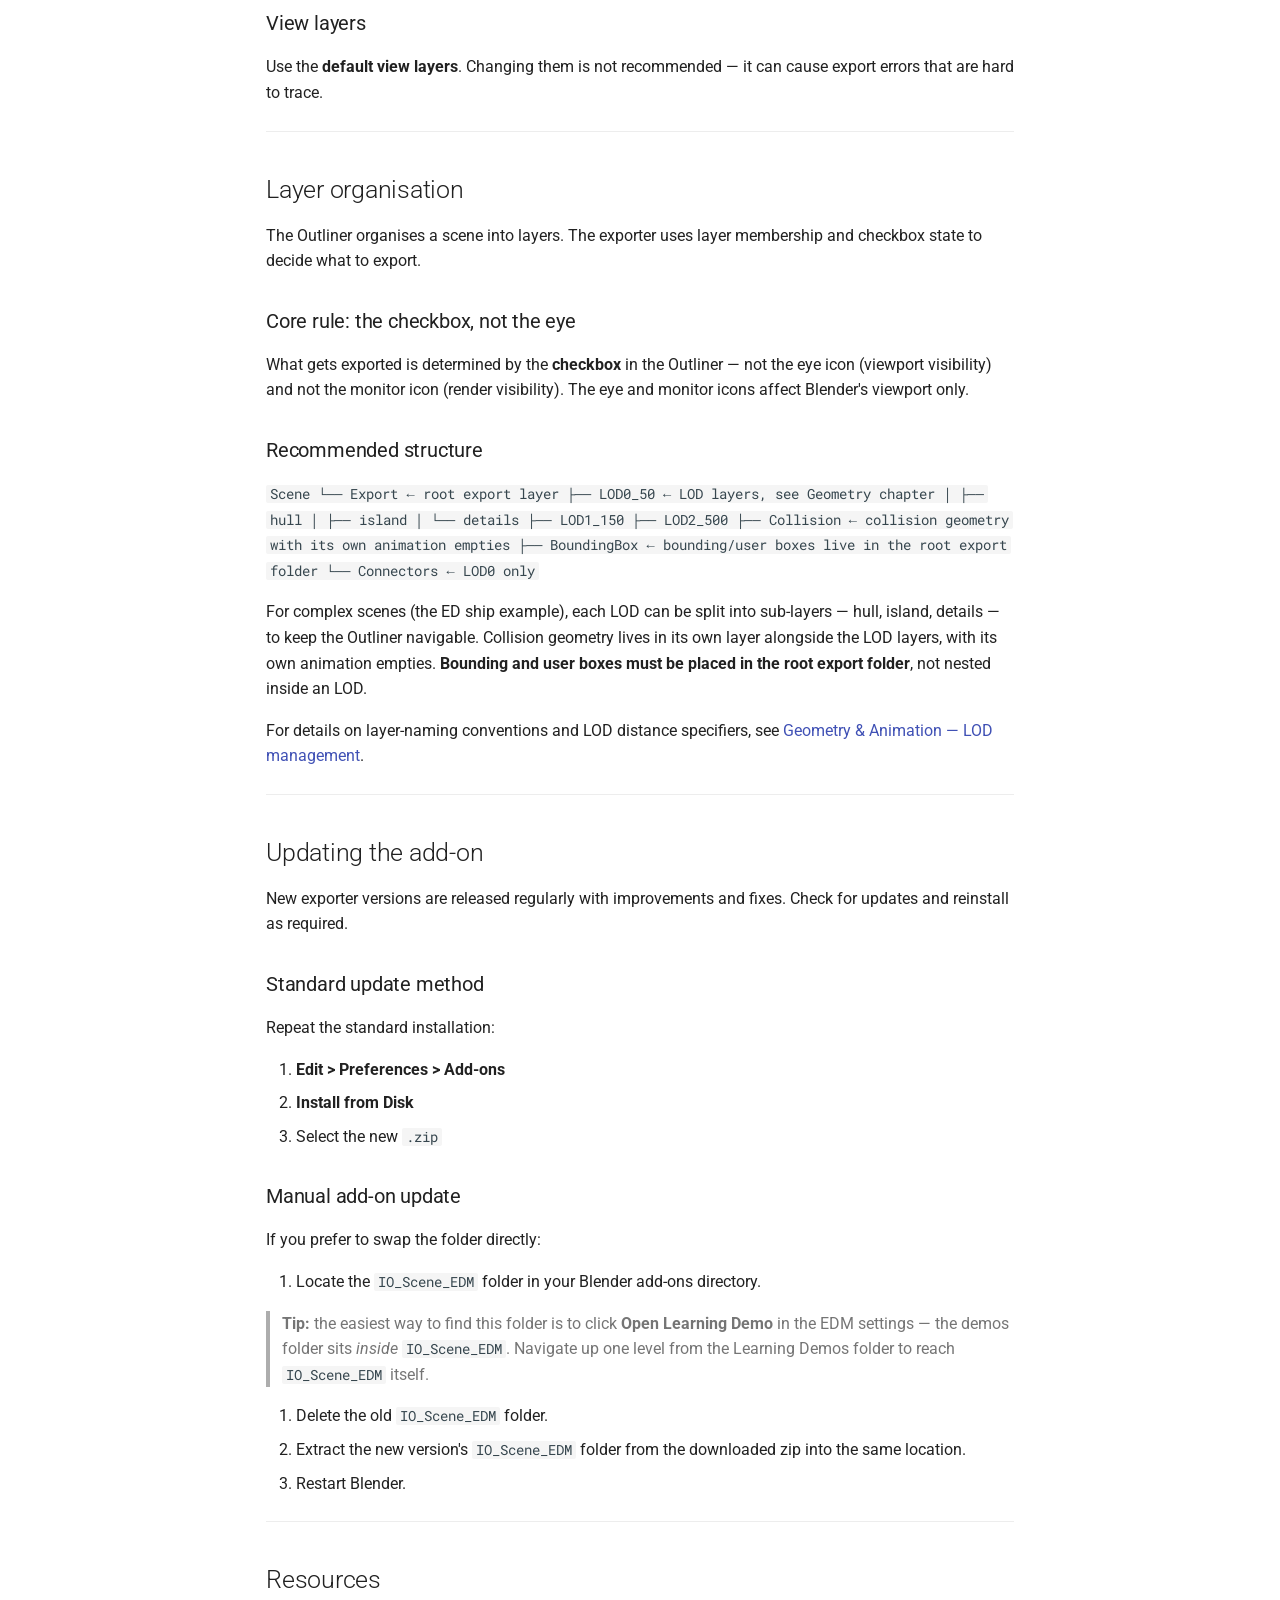
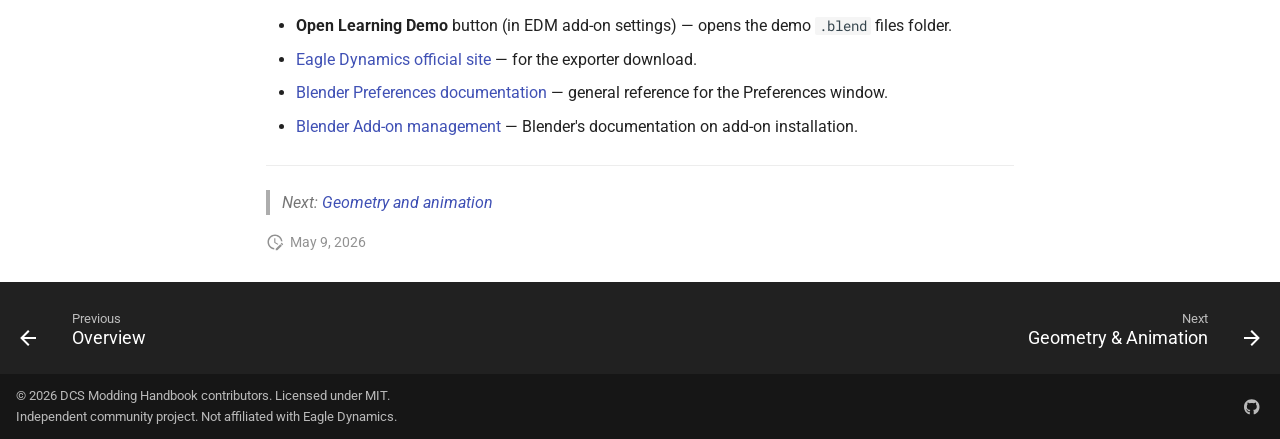
==== commit 09688648: "Deployed ccea2b7 with MkDocs version: 1.6.1" ====
--- a/01-installation/index.html
+++ b/01-installation/index.html
@@ -1534,11 +1534,11 @@
 <h1 id="installation-and-configuration">Installation and configuration<a class="headerlink" href="#installation-and-configuration" title="Permanent link">&para;</a></h1>
 <p>This chapter covers obtaining the EDM exporter add-on, installing it into Blender, configuring Blender so that exports work without per-project setup, and a tour of the EDM Export panel.</p>
 <blockquote>
-<p><strong>Source attribution:</strong> Derived from Eagle Dynamics' <em>Blender Exporter Part 1</em> video and supplemented with community knowledge. Cross-referenced against the source transcript.</p>
+<p><strong>Source attribution:</strong> Derived from Eagle Dynamics' <em>Blender Exporter Part 1</em> video and supplemented with community knowledge. Cross-referenced against the source transcript.
+</p>
 </blockquote>
-<div class="admonition youtube">
-<p class="admonition-title">_Wf0bWwUn-A</p>
-</div>
+<iframe width="100%" height="400" src="https://www.youtube.com/embed/_Wf0bWwUn-A" frameborder="0" allow="accelerometer; autoplay; clipboard-write; encrypted-media; gyroscope; picture-in-picture" allowfullscreen></iframe>
+
 <hr />
 <h2 id="prerequisites">Prerequisites<a class="headerlink" href="#prerequisites" title="Permanent link">&para;</a></h2>
 <h3 id="blender-version">Blender version<a class="headerlink" href="#blender-version" title="Permanent link">&para;</a></h3>
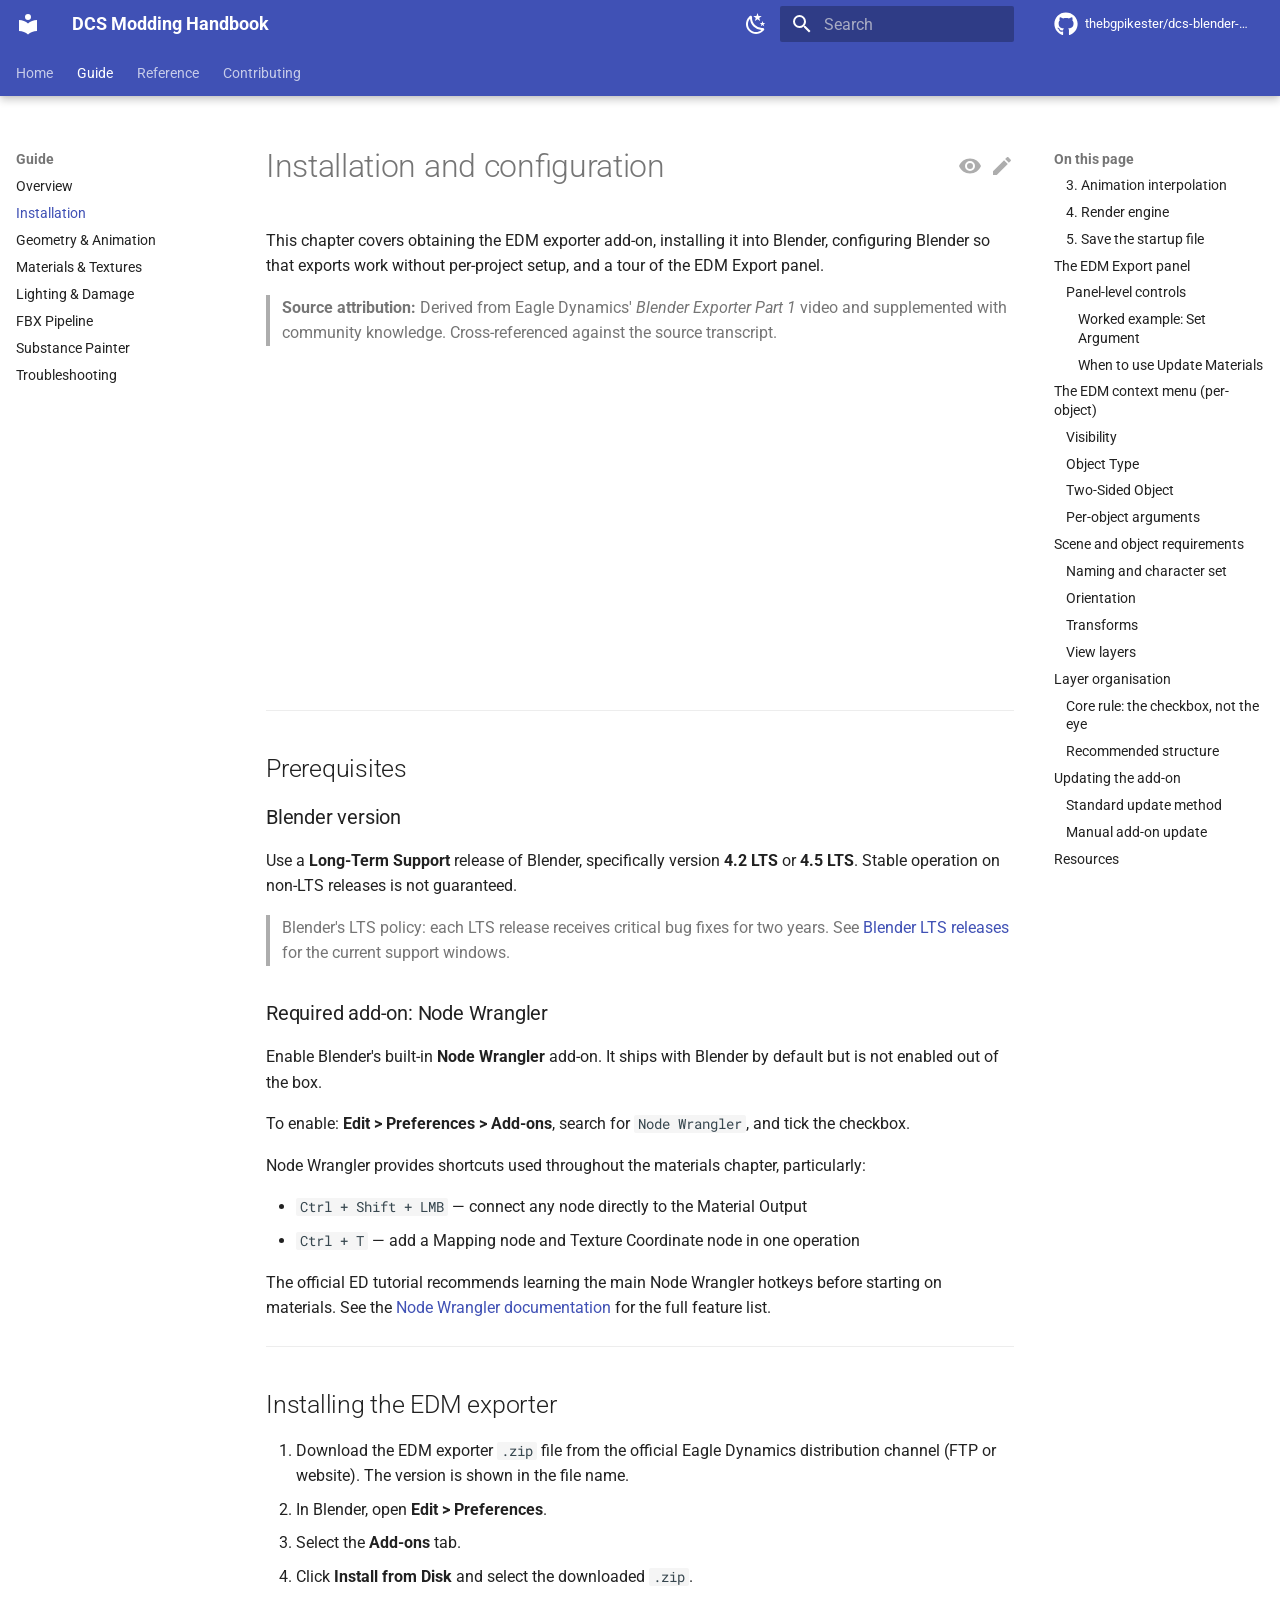
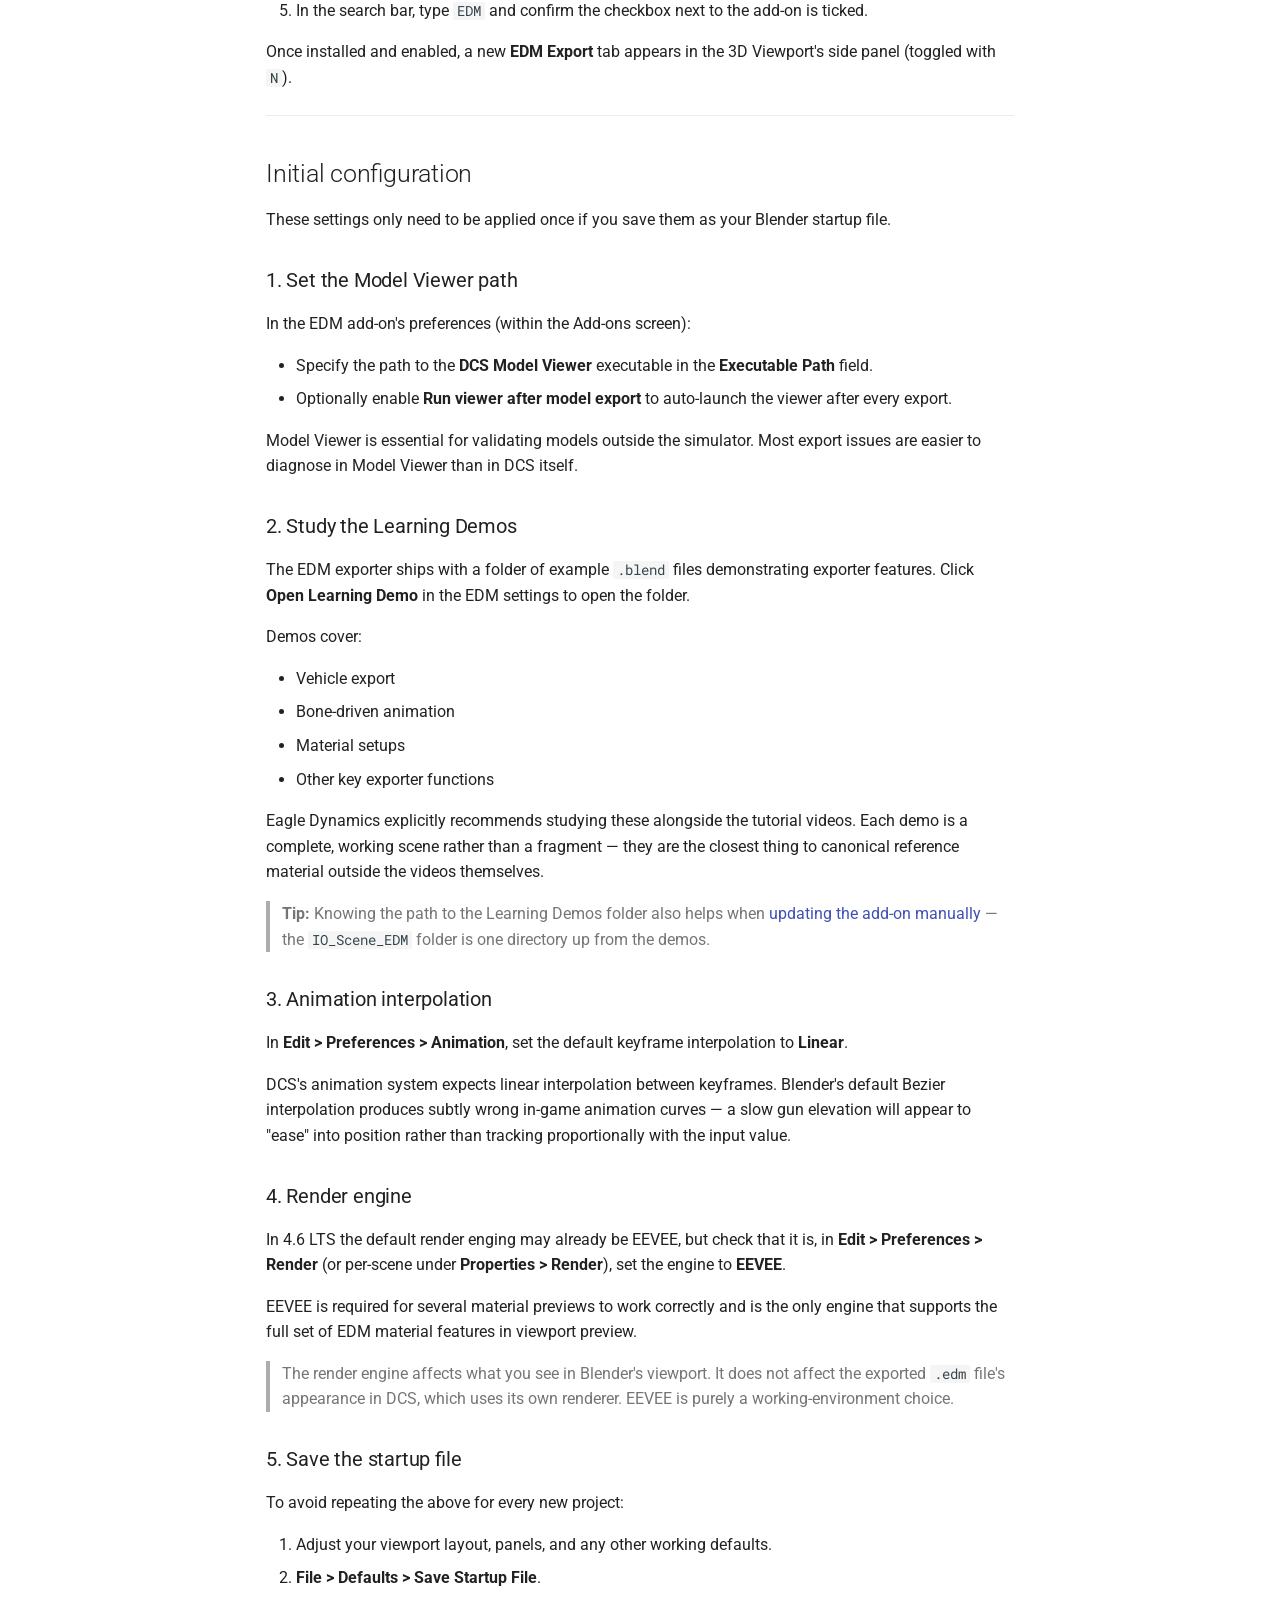
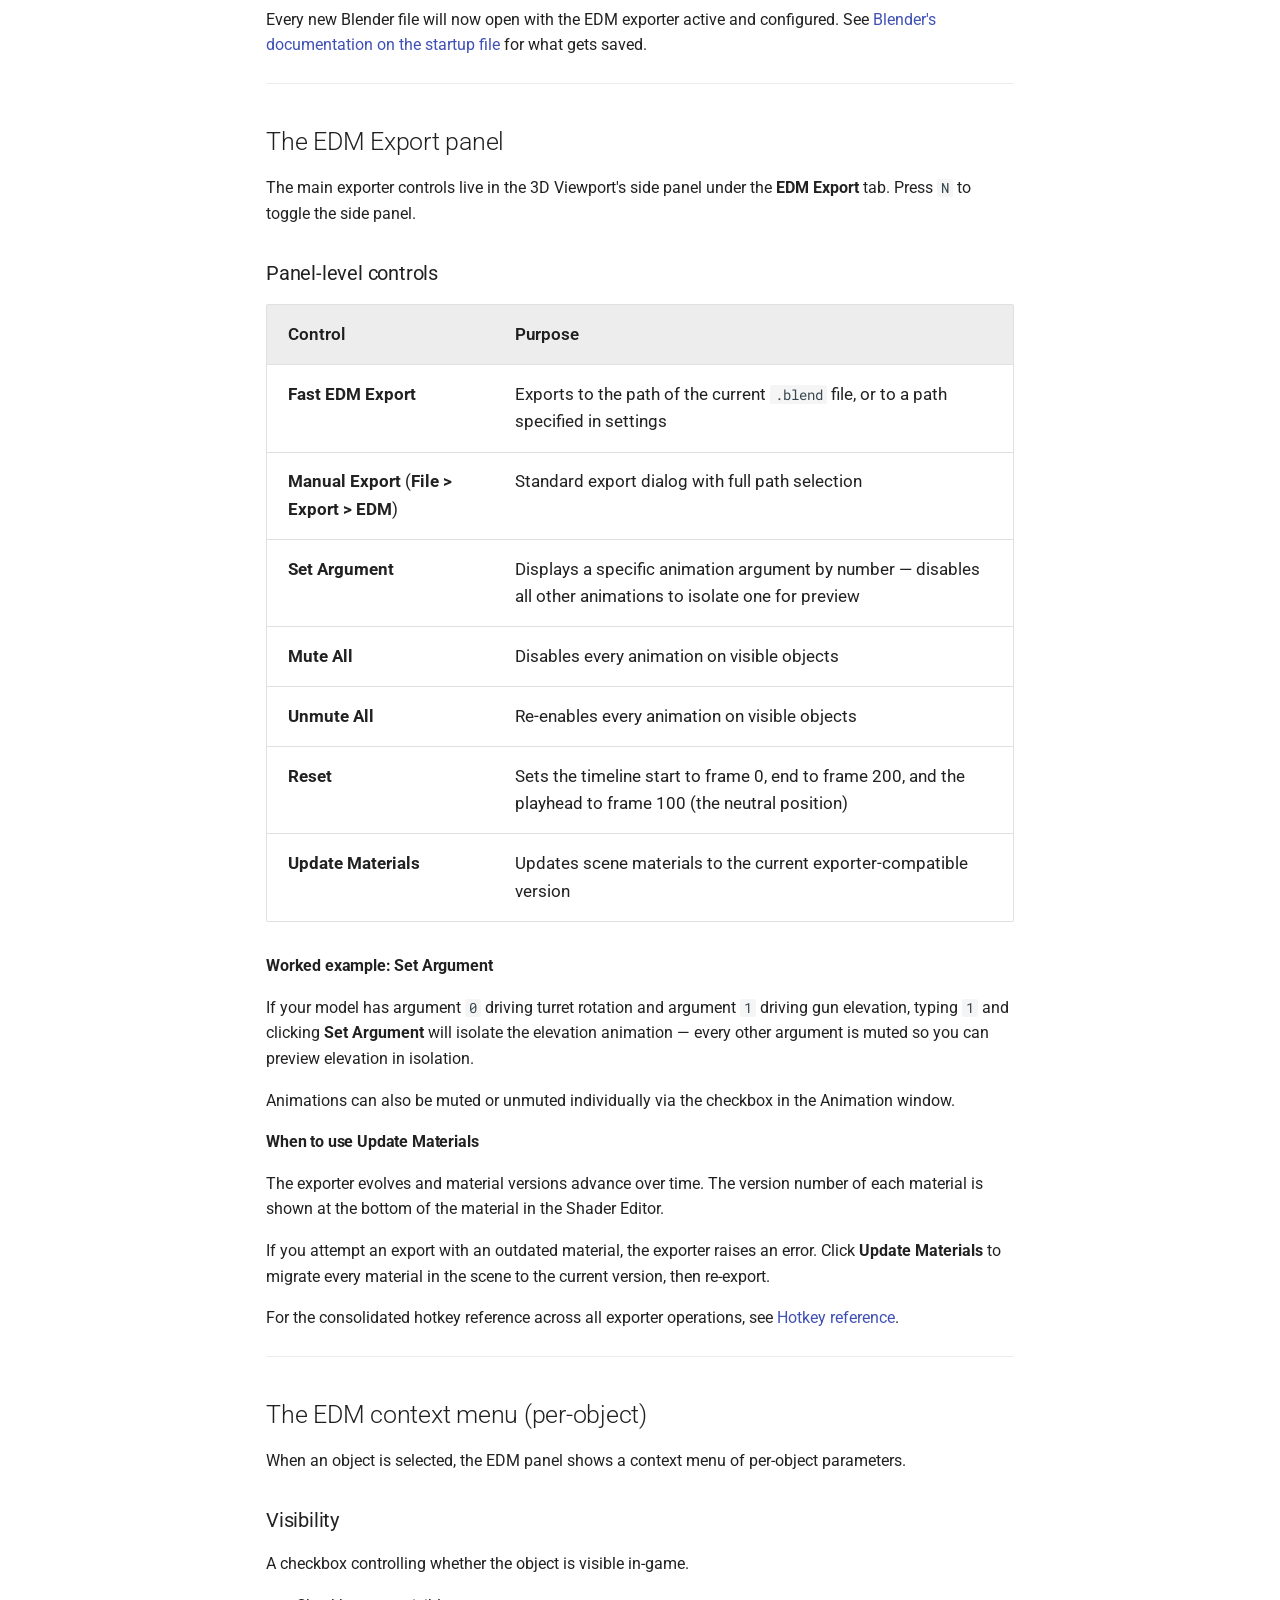
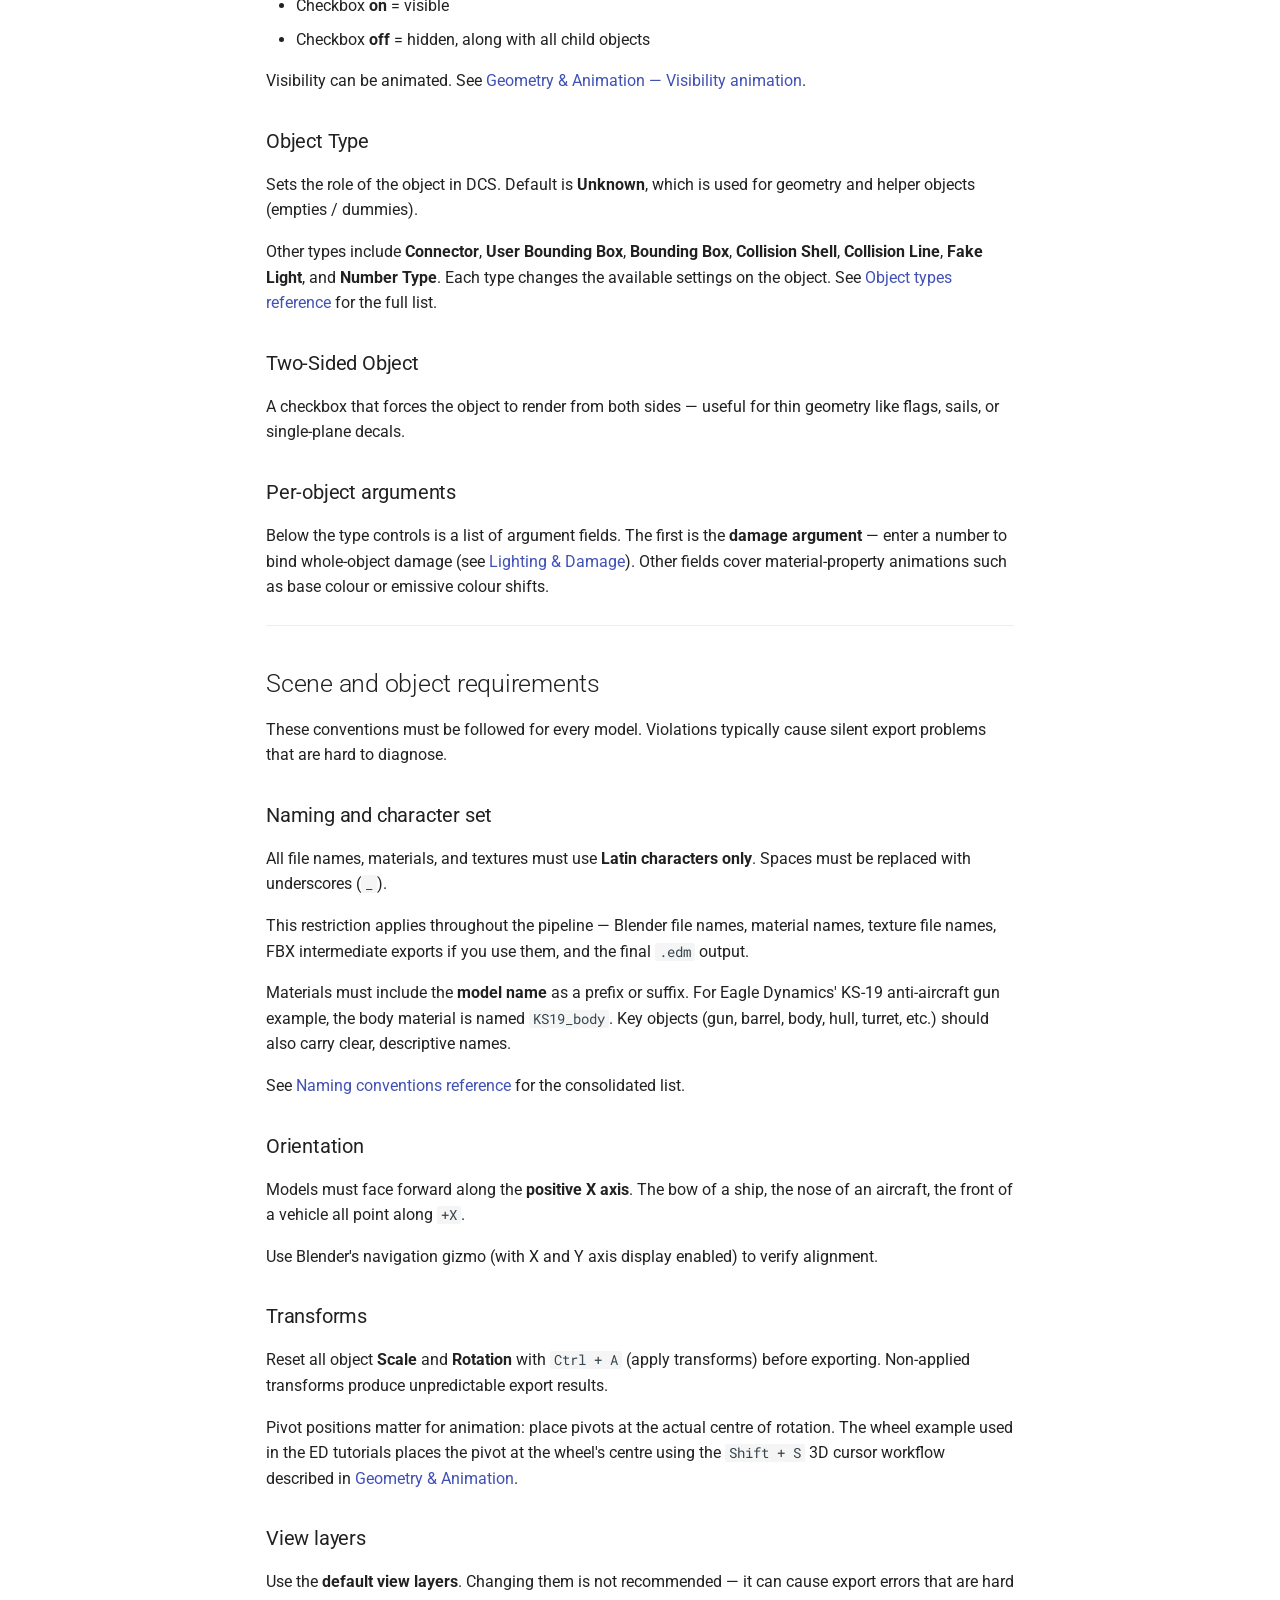
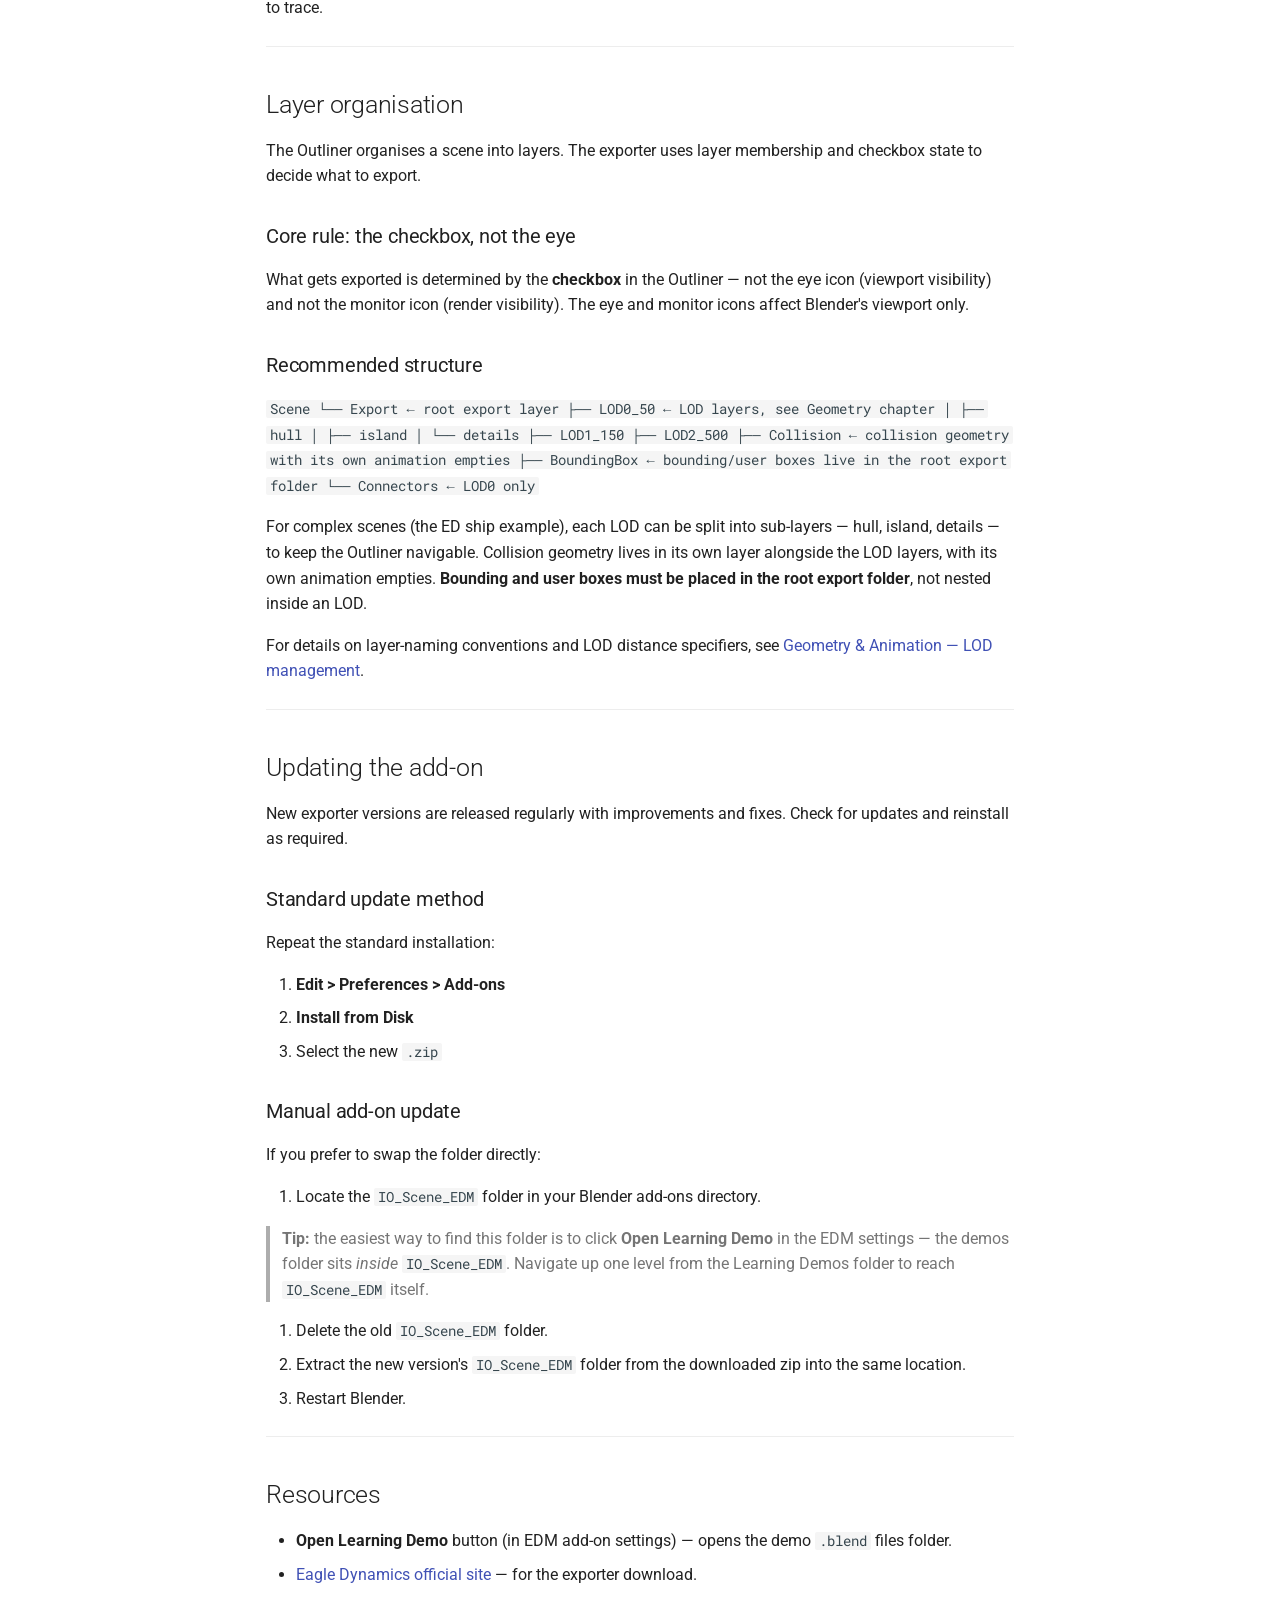
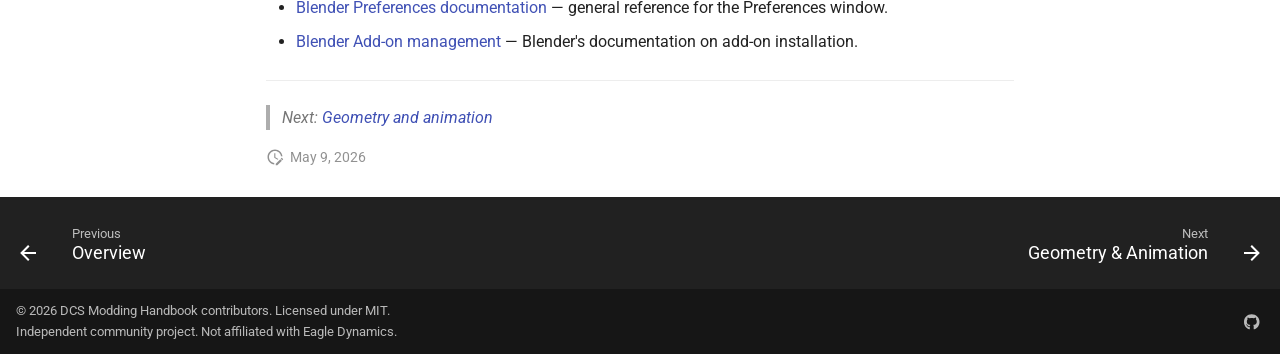
==== commit 878bc7f8: "Deployed 146292b with MkDocs version: 1.6.1" ====
--- a/01-installation/index.html
+++ b/01-installation/index.html
@@ -1537,7 +1537,7 @@
 <p><strong>Source attribution:</strong> Derived from Eagle Dynamics' <em>Blender Exporter Part 1</em> video and supplemented with community knowledge. Cross-referenced against the source transcript.
 </p>
 </blockquote>
-<iframe width="100%" height="400" src="https://www.youtube.com/embed/_Wf0bWwUn-A" frameborder="0" allow="accelerometer; autoplay; clipboard-write; encrypted-media; gyroscope; picture-in-picture" allowfullscreen></iframe>
+<iframe width="560" height="315" src="https://www.youtube.com/embed/_Wf0bWwUn-A" frameborder="0" allow="accelerometer; autoplay; clipboard-write; encrypted-media; gyroscope; picture-in-picture" allowfullscreen></iframe>
 
 <hr />
 <h2 id="prerequisites">Prerequisites<a class="headerlink" href="#prerequisites" title="Permanent link">&para;</a></h2>
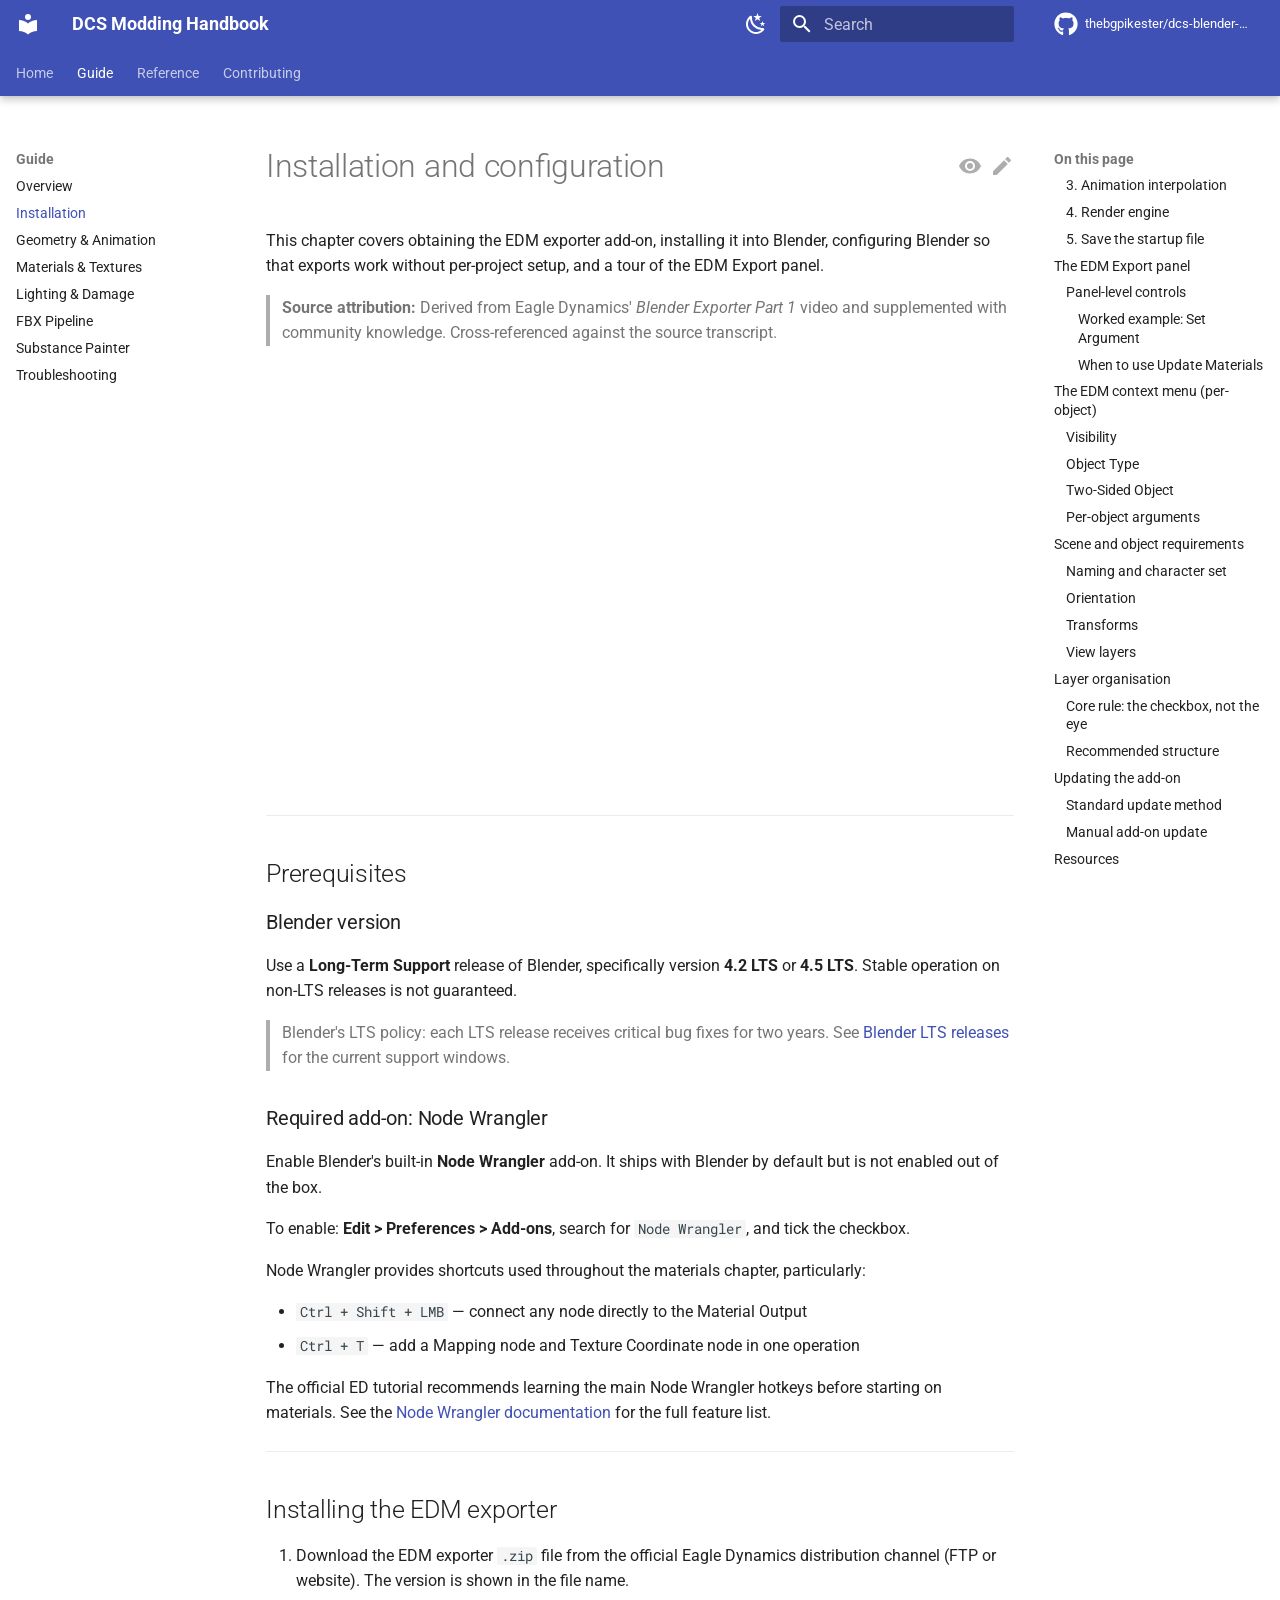
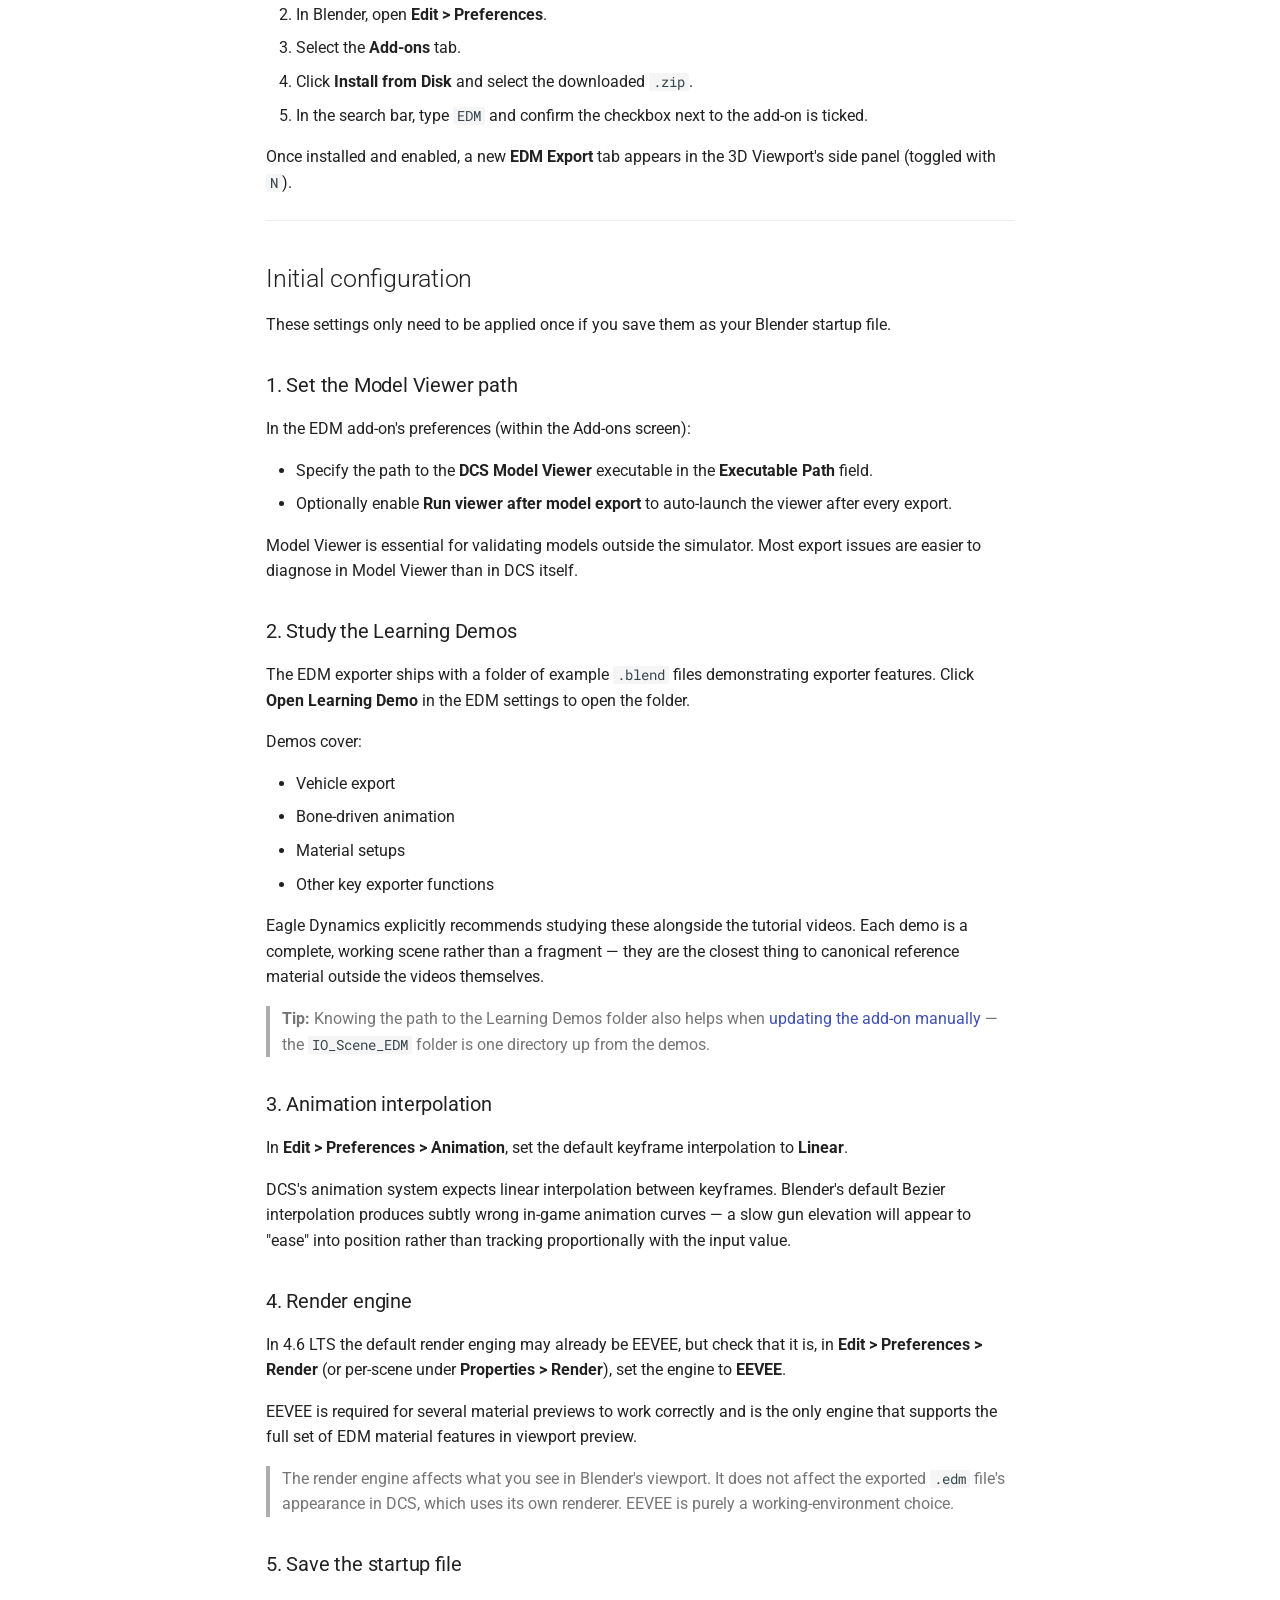
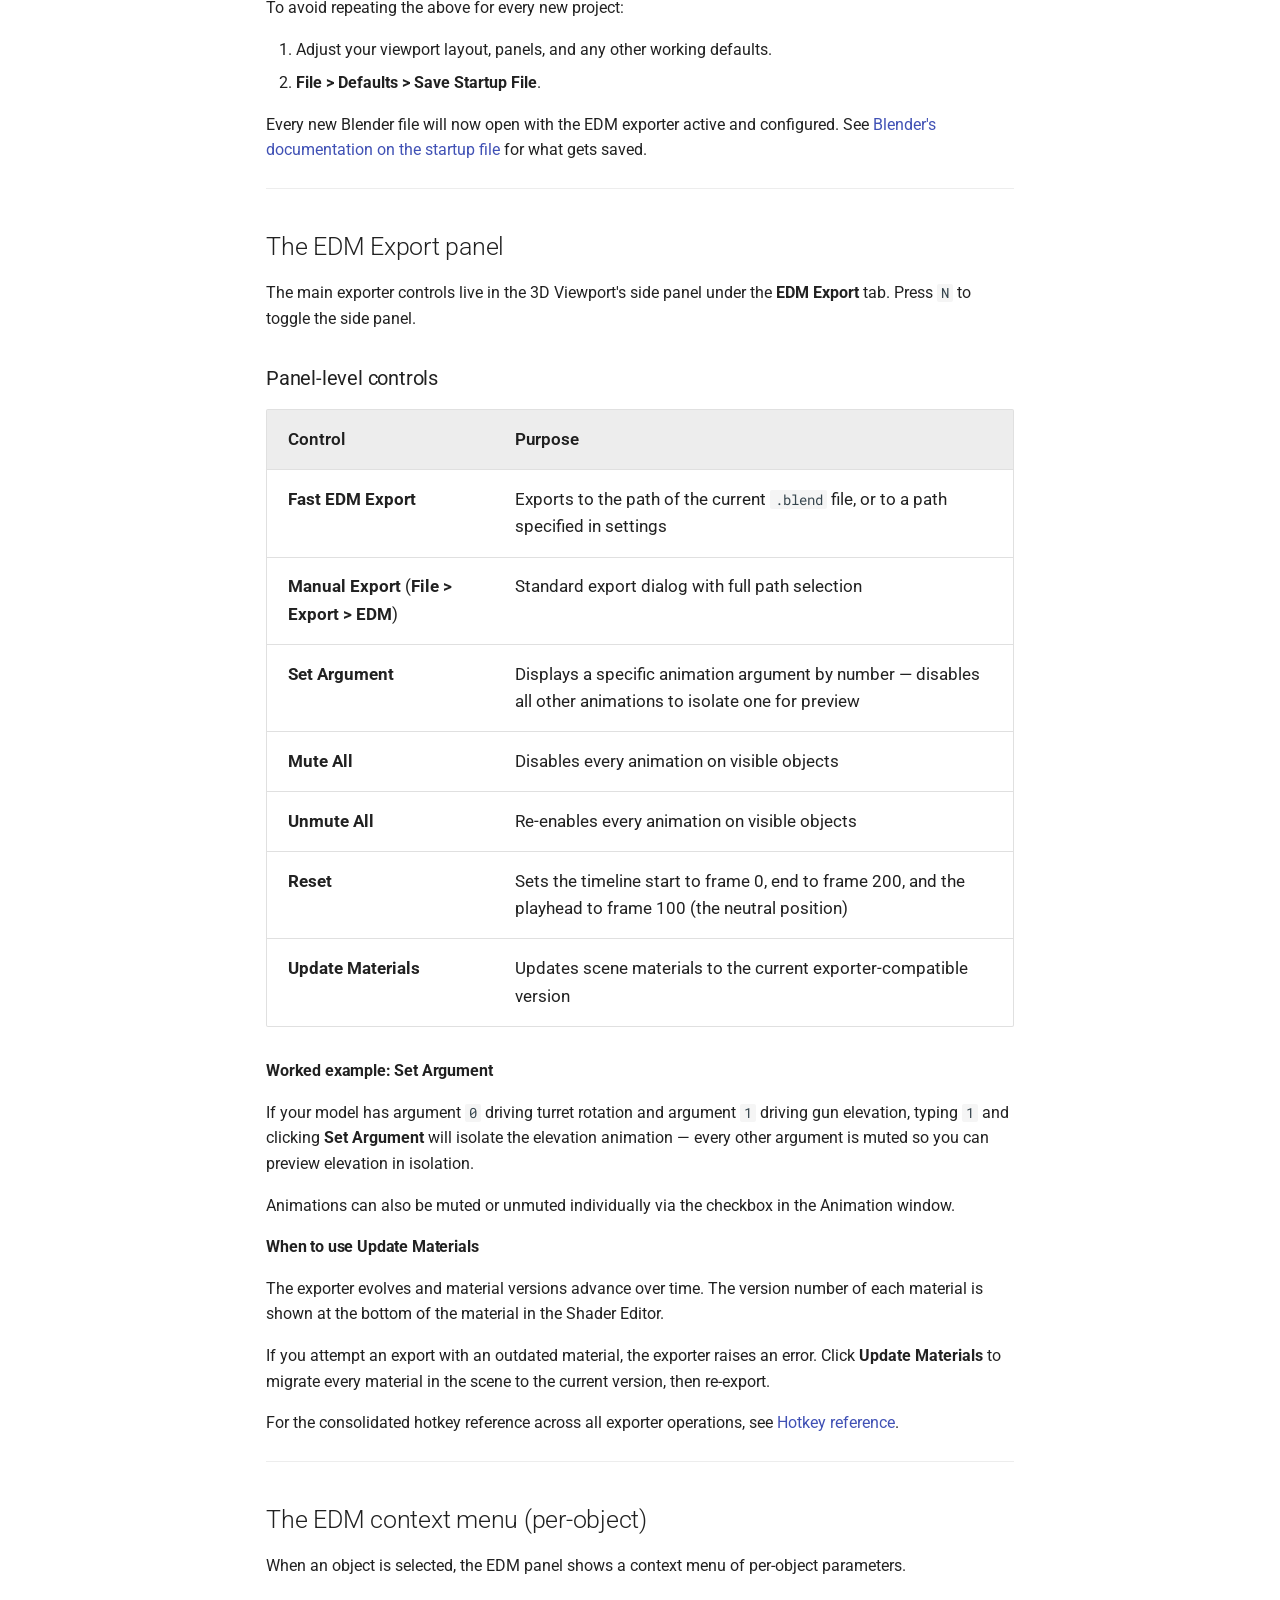
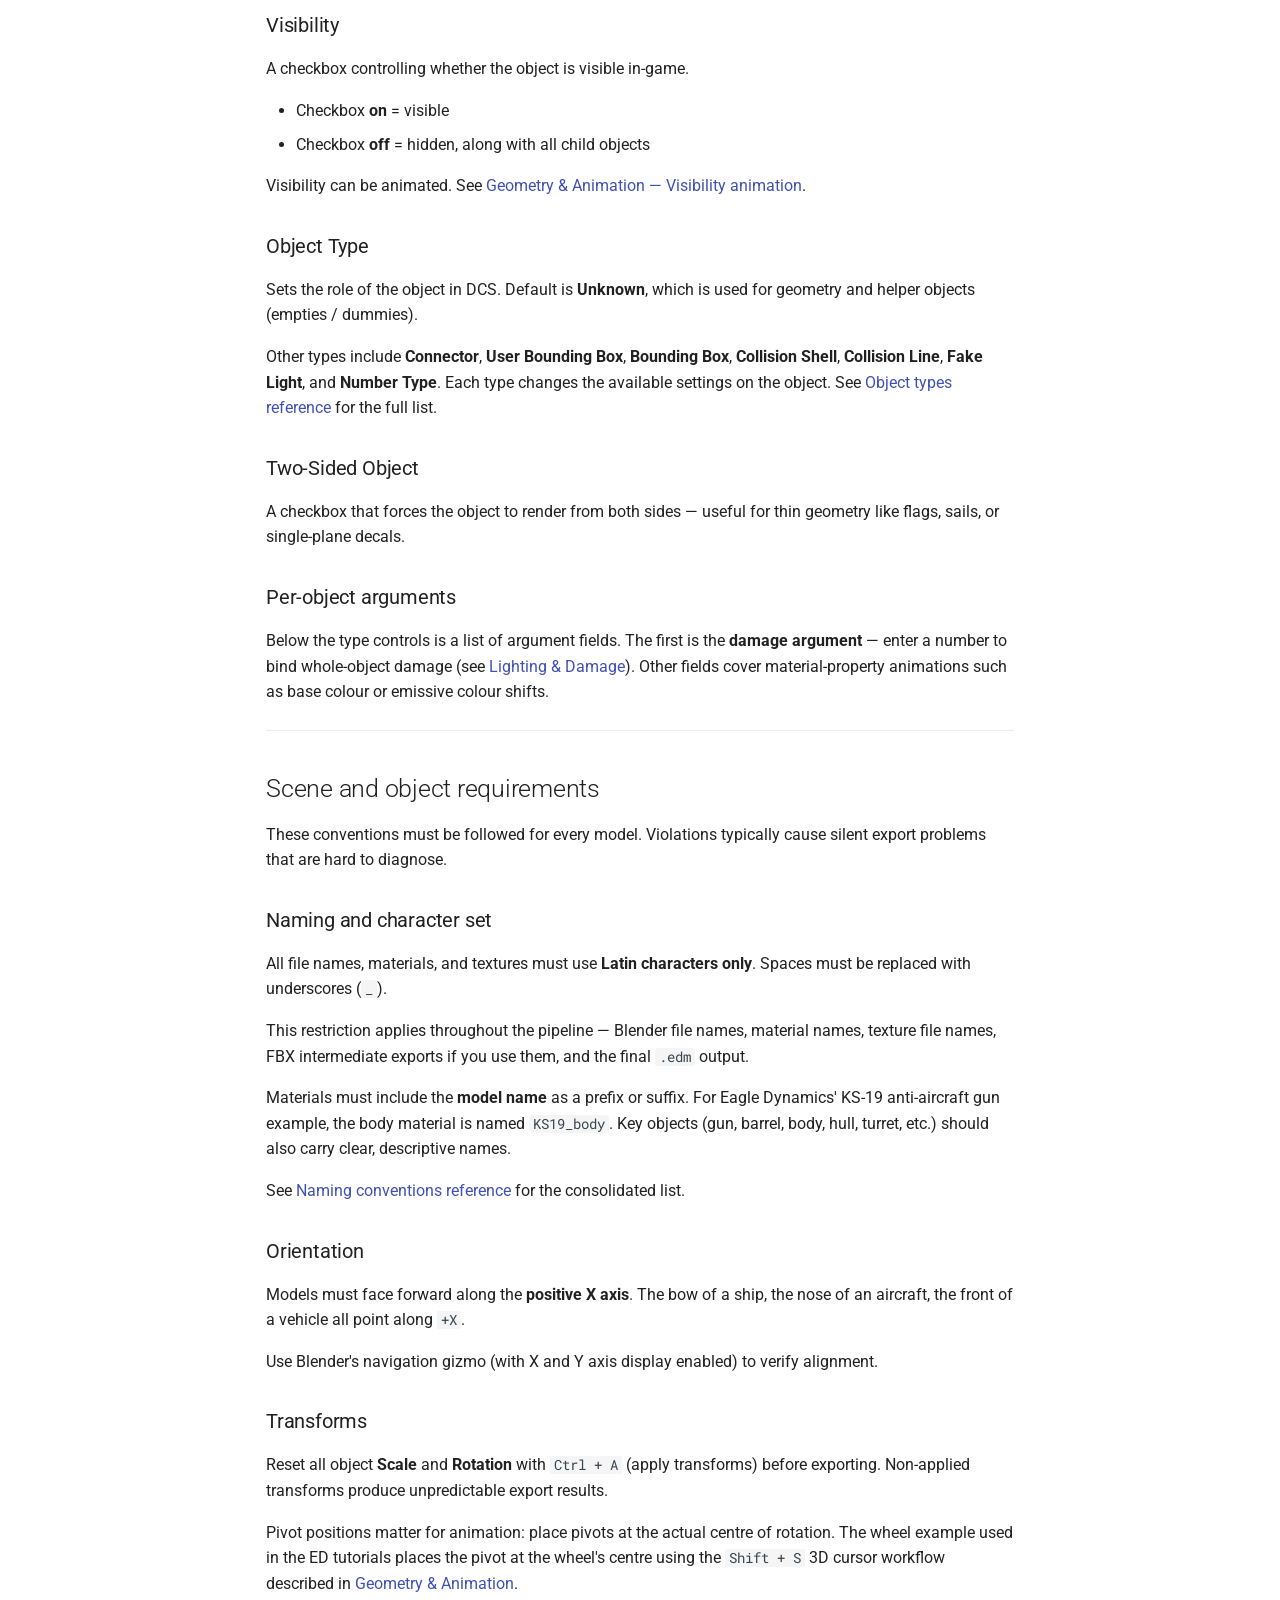
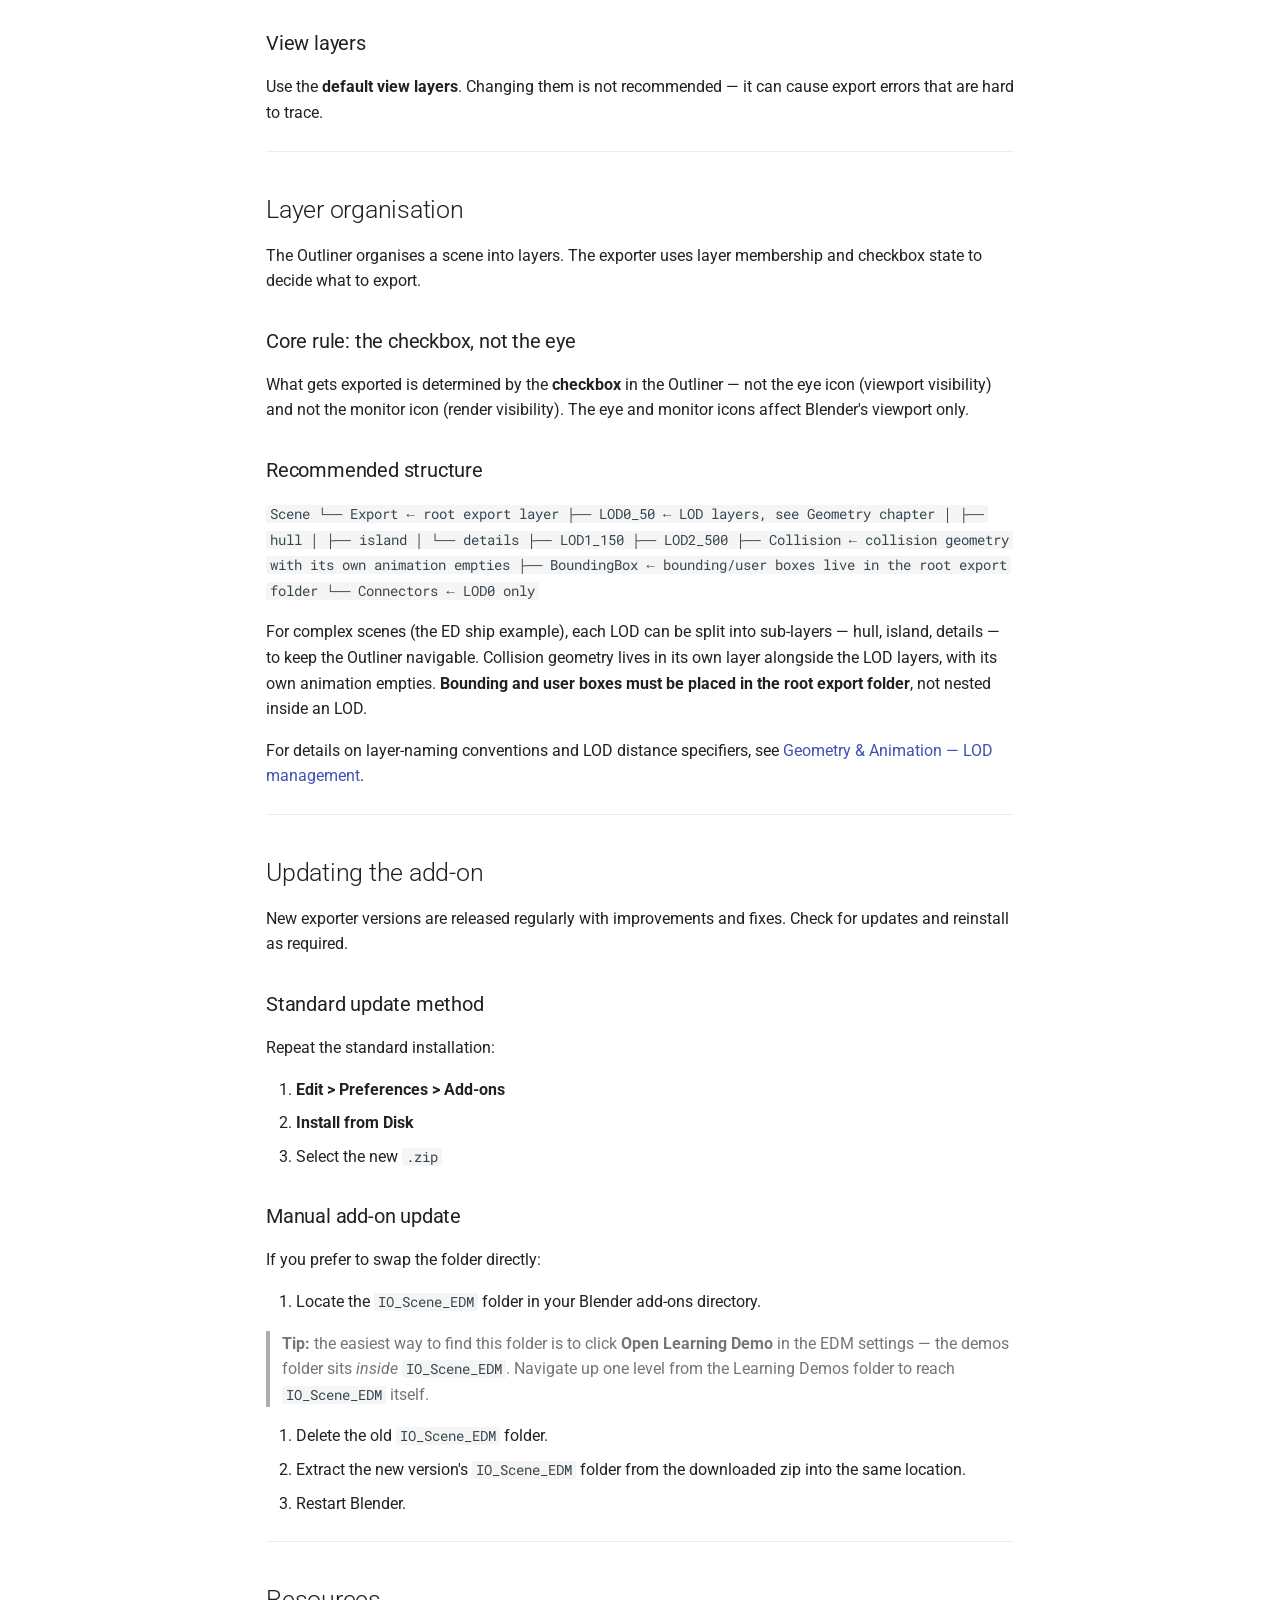
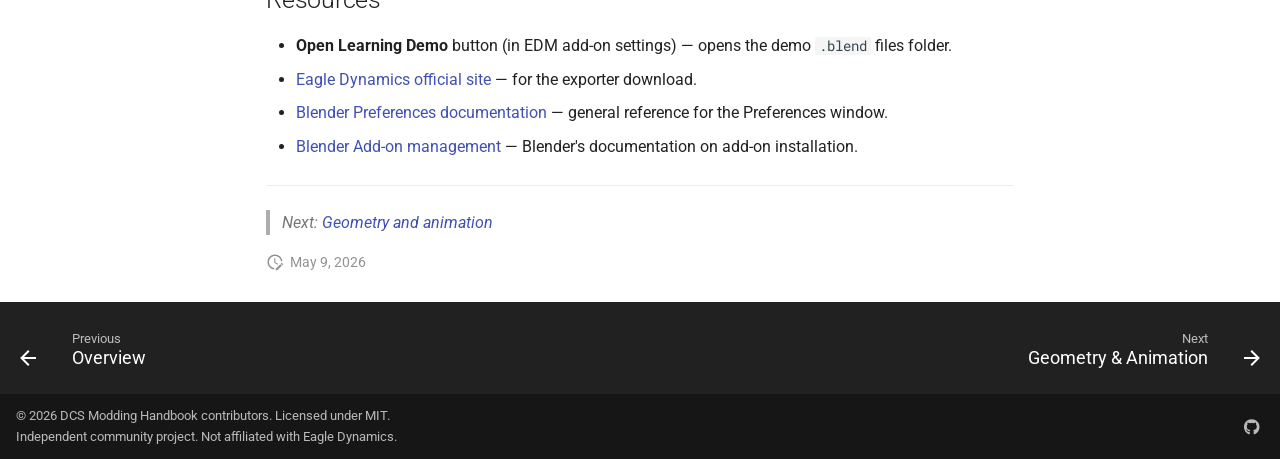
==== commit 3179dc66: "Deployed 130ba3f with MkDocs version: 1.6.1" ====
--- a/01-installation/index.html
+++ b/01-installation/index.html
@@ -1537,7 +1537,7 @@
 <p><strong>Source attribution:</strong> Derived from Eagle Dynamics' <em>Blender Exporter Part 1</em> video and supplemented with community knowledge. Cross-referenced against the source transcript.
 </p>
 </blockquote>
-<iframe width="560" height="315" src="https://www.youtube.com/embed/_Wf0bWwUn-A" frameborder="0" allow="accelerometer; autoplay; clipboard-write; encrypted-media; gyroscope; picture-in-picture" allowfullscreen></iframe>
+<iframe width="560" height="420" src="https://www.youtube.com/embed/_Wf0bWwUn-A" frameborder="0" allow="accelerometer; autoplay; clipboard-write; encrypted-media; gyroscope; picture-in-picture" allowfullscreen></iframe>
 
 <hr />
 <h2 id="prerequisites">Prerequisites<a class="headerlink" href="#prerequisites" title="Permanent link">&para;</a></h2>
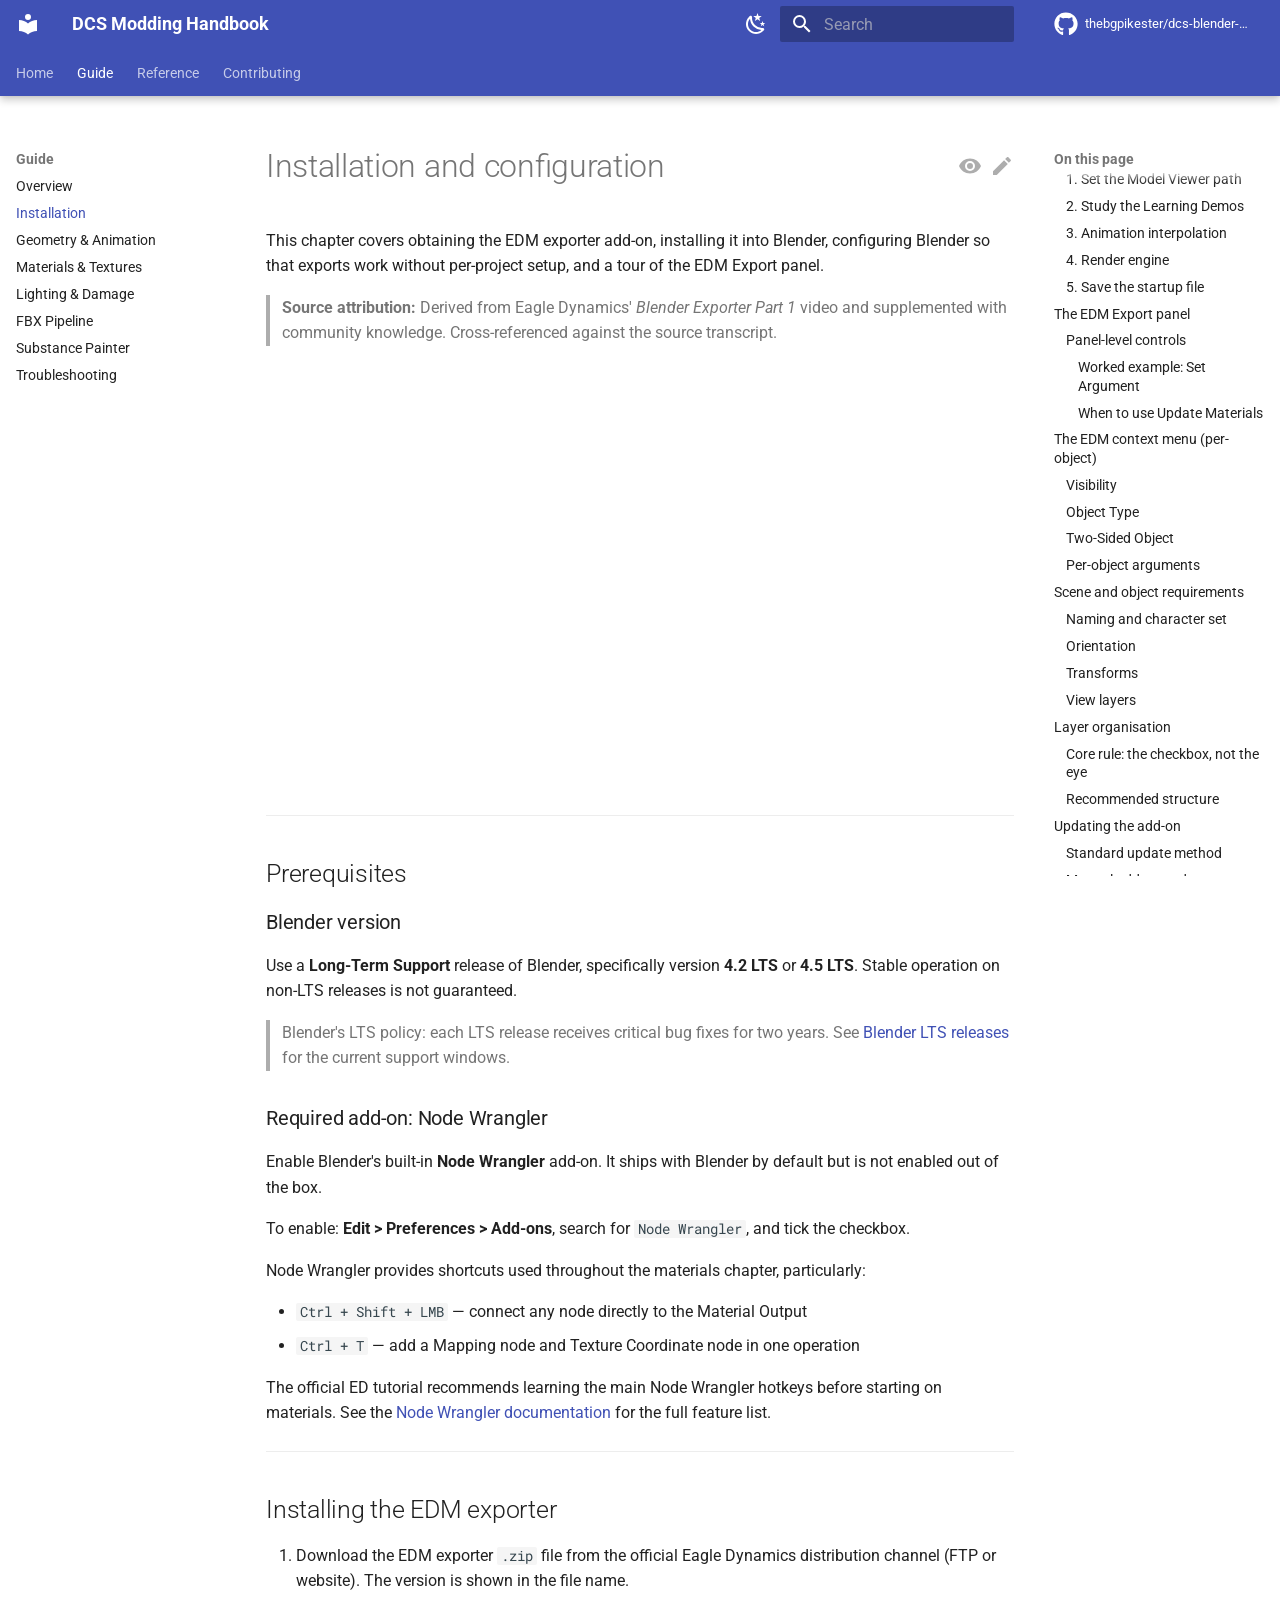
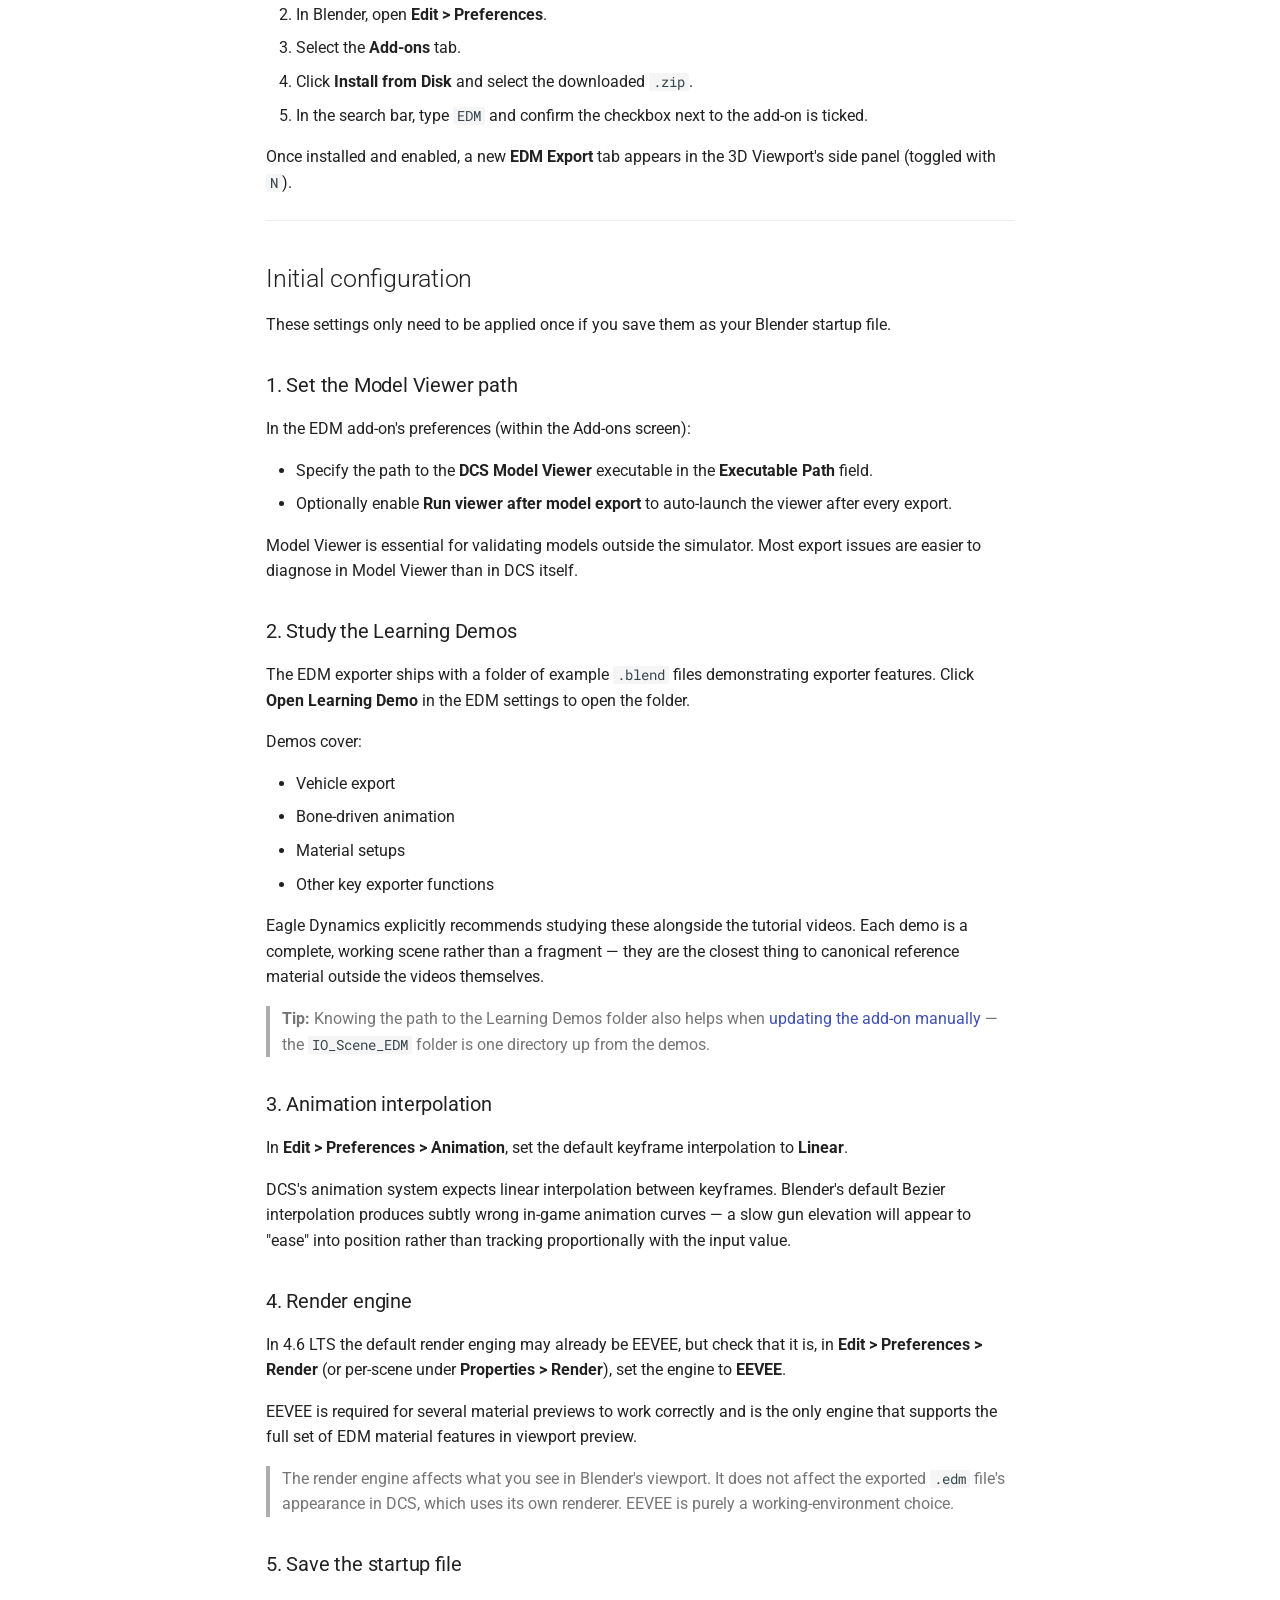
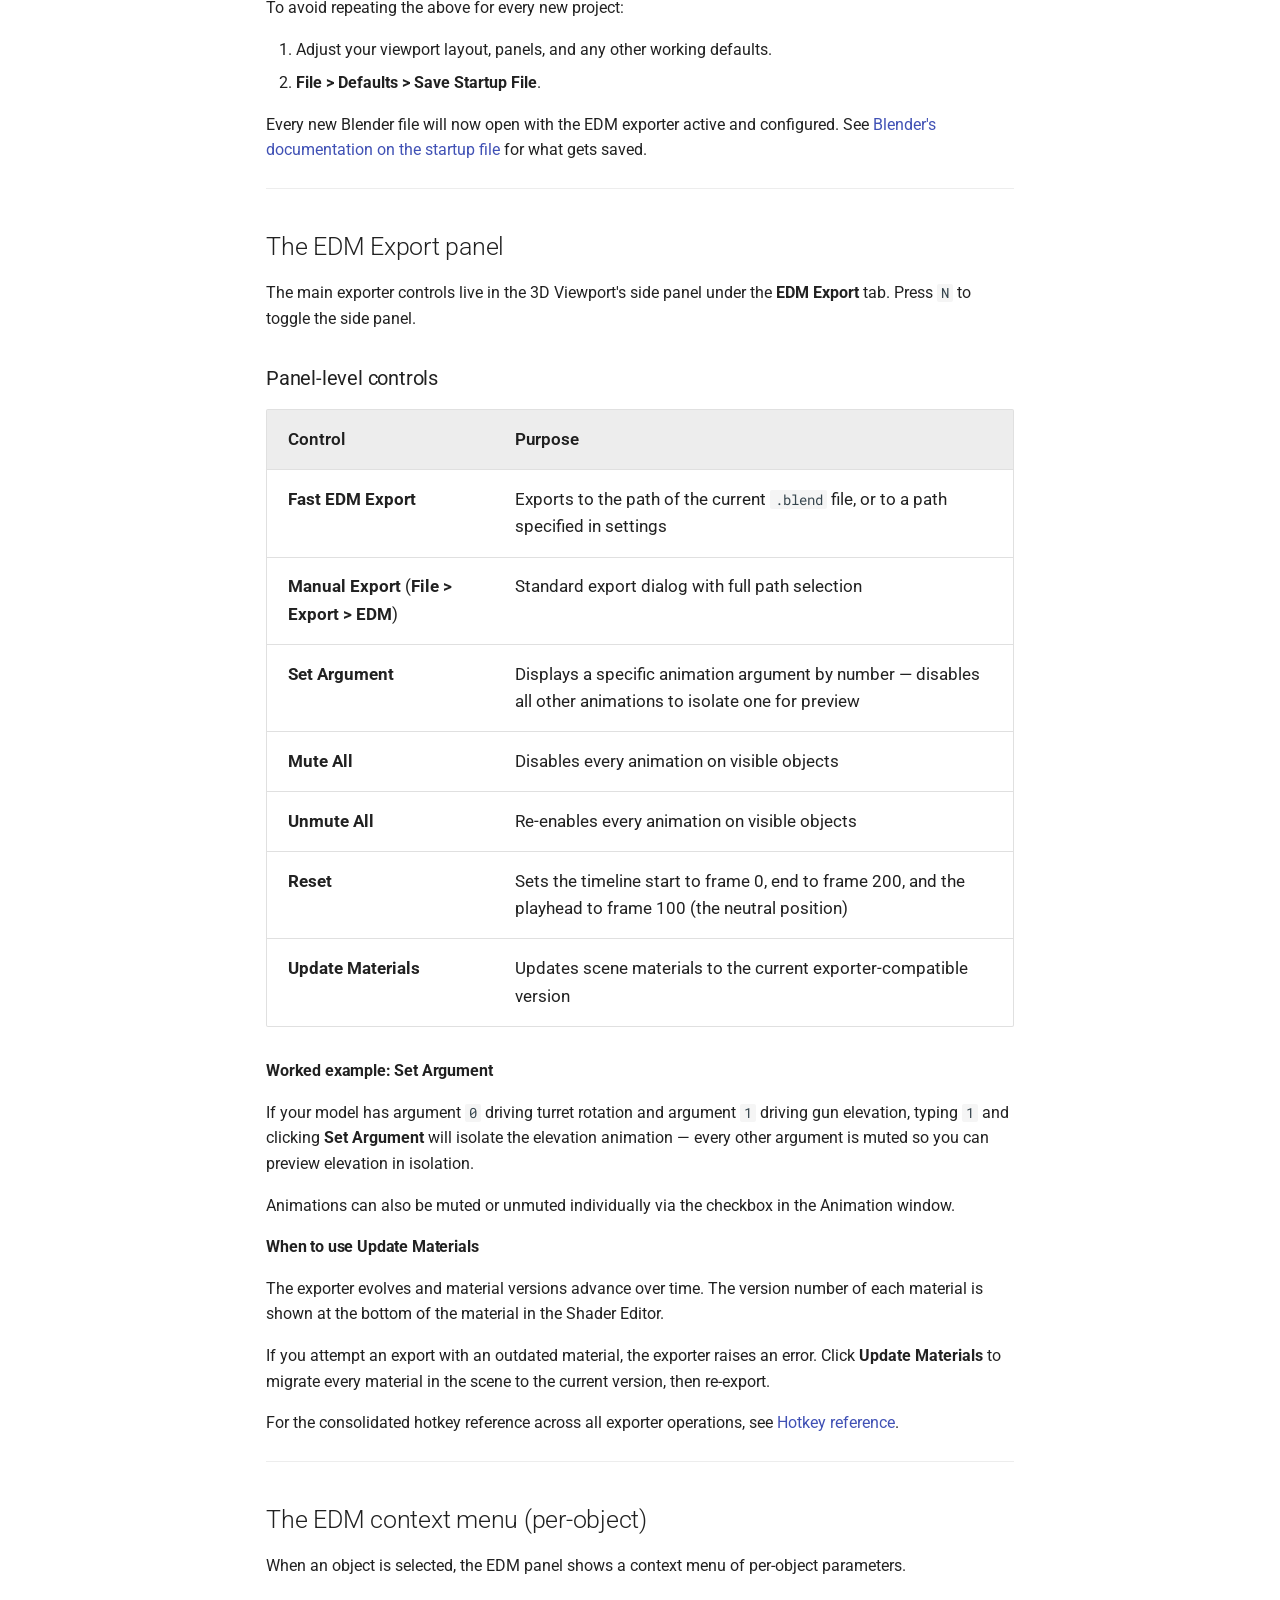
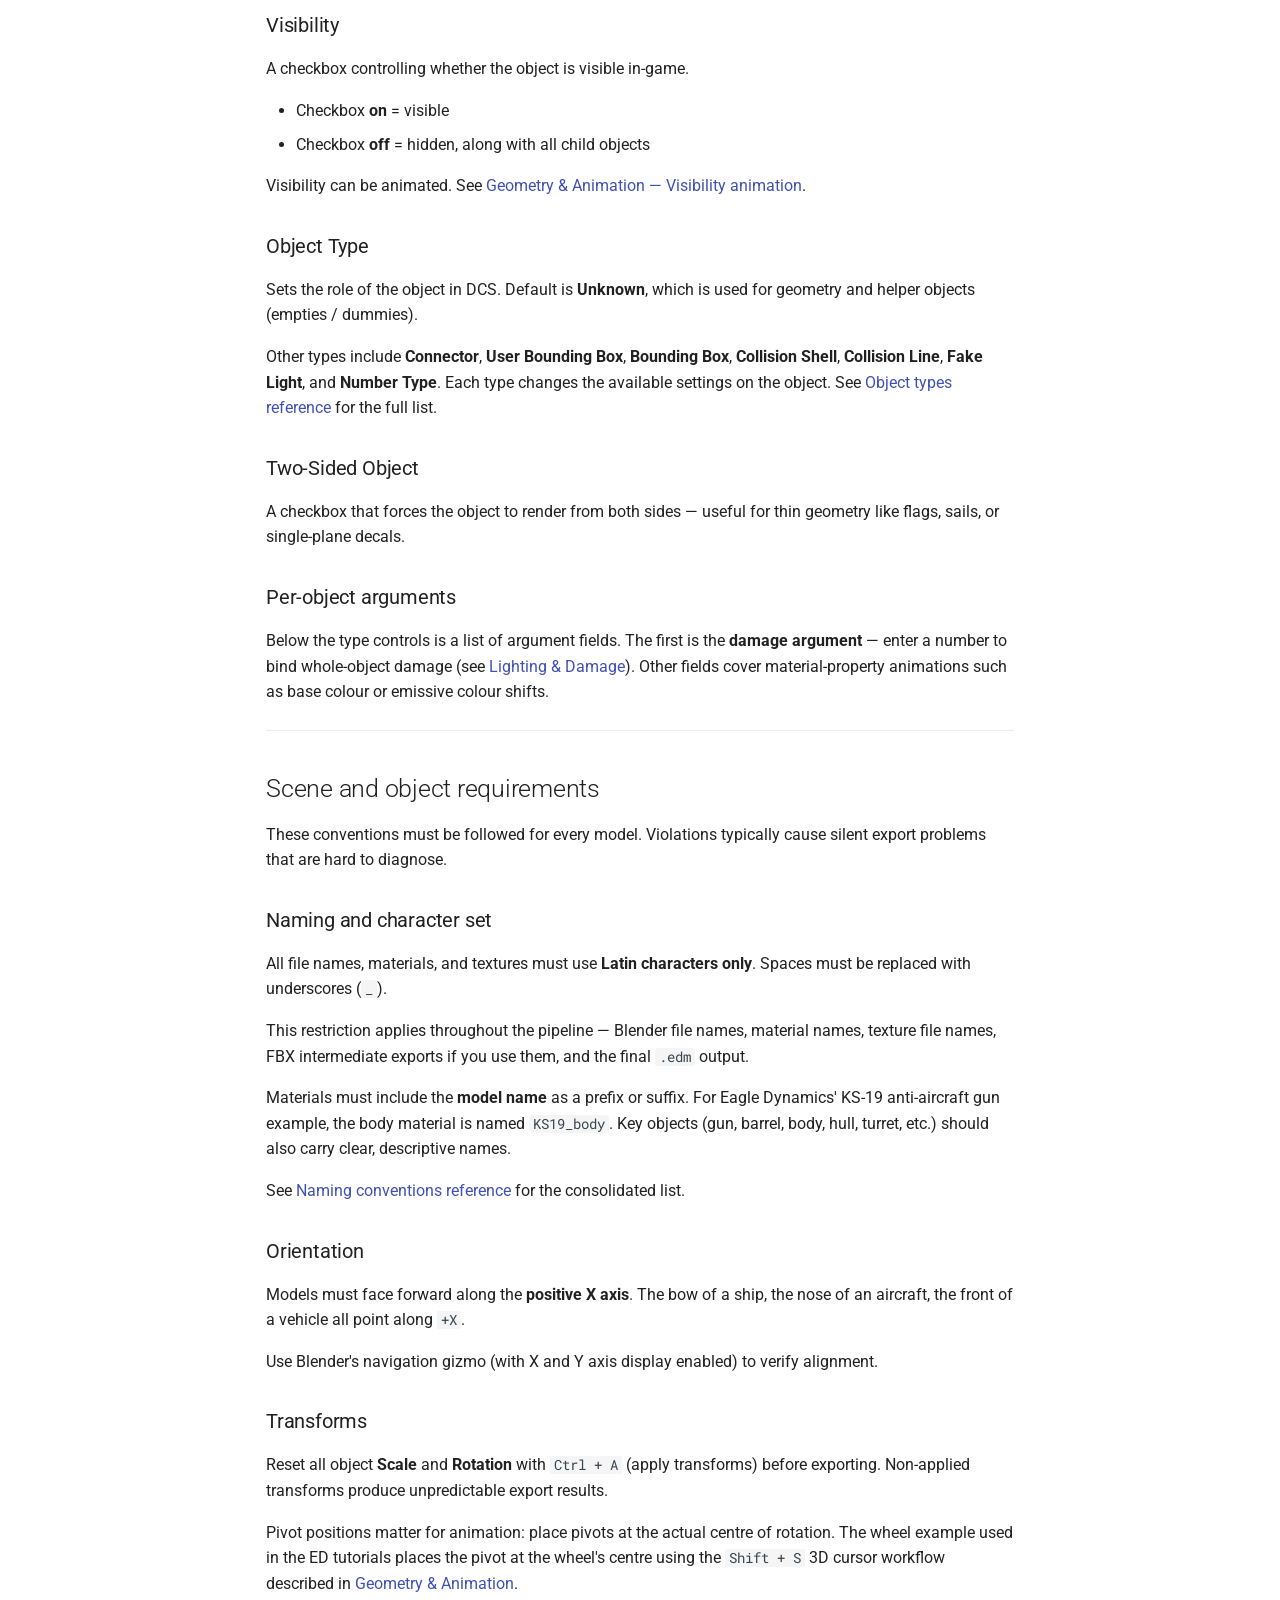
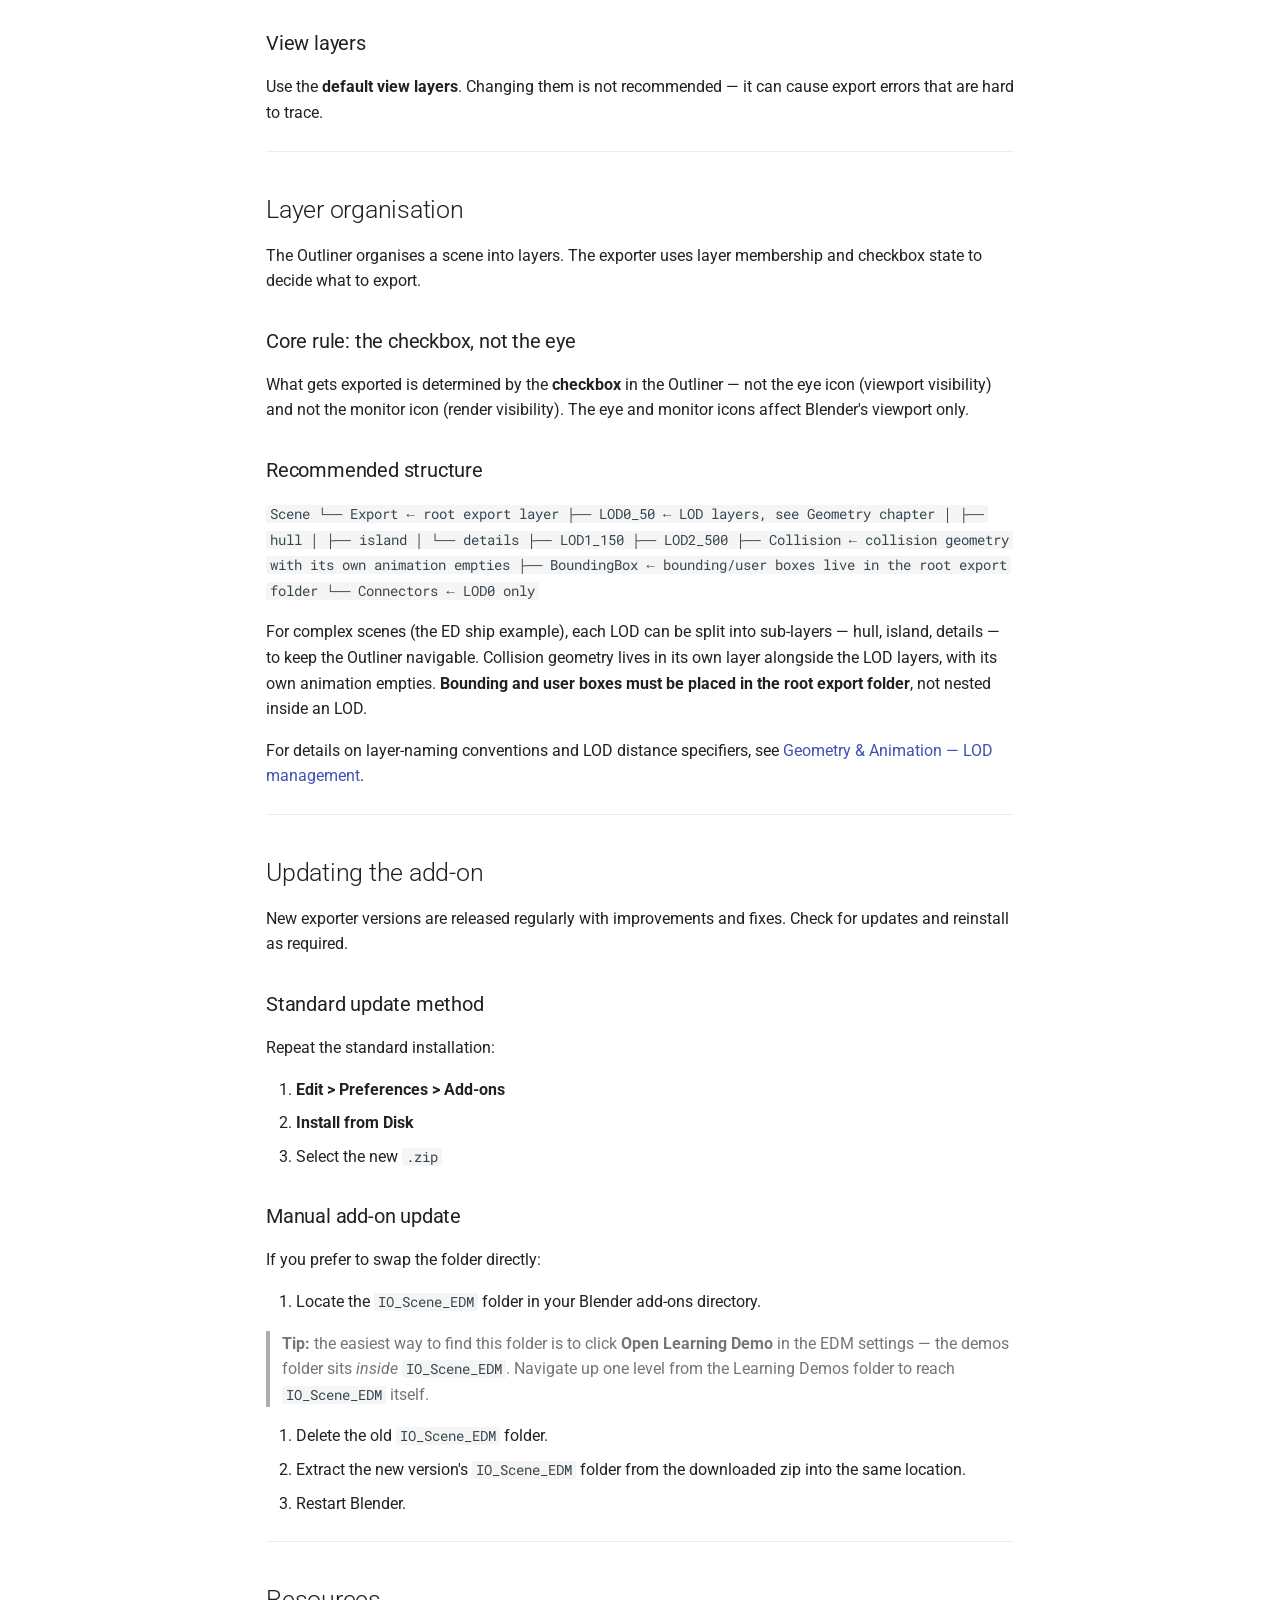
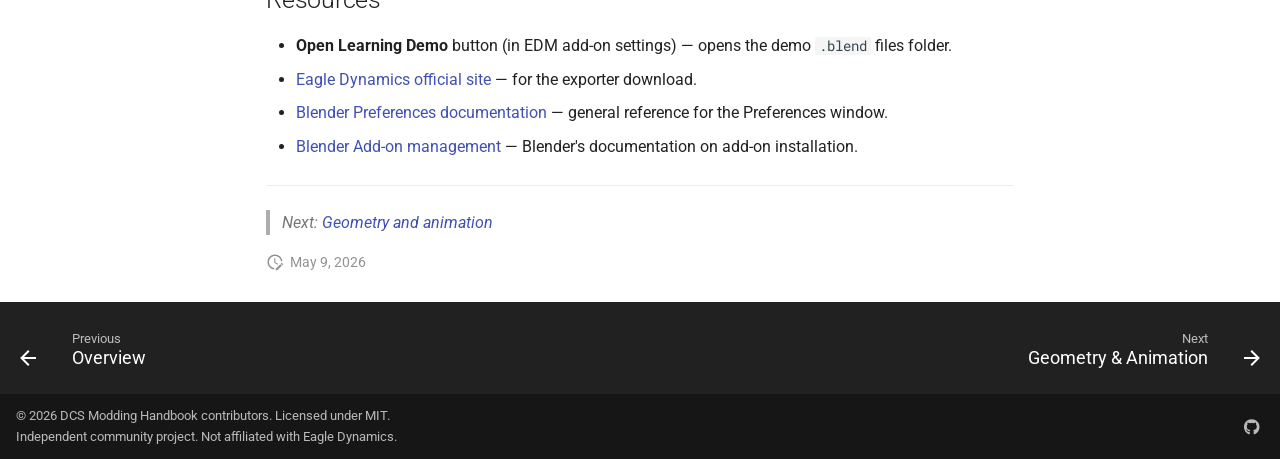
==== commit c5379733: "Deployed bf904c6 with MkDocs version: 1.6.1" ====
--- a/01-installation/index.html
+++ b/01-installation/index.html
@@ -1534,8 +1534,7 @@
 <h1 id="installation-and-configuration">Installation and configuration<a class="headerlink" href="#installation-and-configuration" title="Permanent link">&para;</a></h1>
 <p>This chapter covers obtaining the EDM exporter add-on, installing it into Blender, configuring Blender so that exports work without per-project setup, and a tour of the EDM Export panel.</p>
 <blockquote>
-<p><strong>Source attribution:</strong> Derived from Eagle Dynamics' <em>Blender Exporter Part 1</em> video and supplemented with community knowledge. Cross-referenced against the source transcript.
-</p>
+<p><strong>Source attribution:</strong> Derived from Eagle Dynamics' <em>Blender Exporter Part 1</em> video and supplemented with community knowledge. Cross-referenced against the source transcript.</p>
 </blockquote>
 <iframe width="560" height="420" src="https://www.youtube.com/embed/_Wf0bWwUn-A" frameborder="0" allow="accelerometer; autoplay; clipboard-write; encrypted-media; gyroscope; picture-in-picture" allowfullscreen></iframe>
 
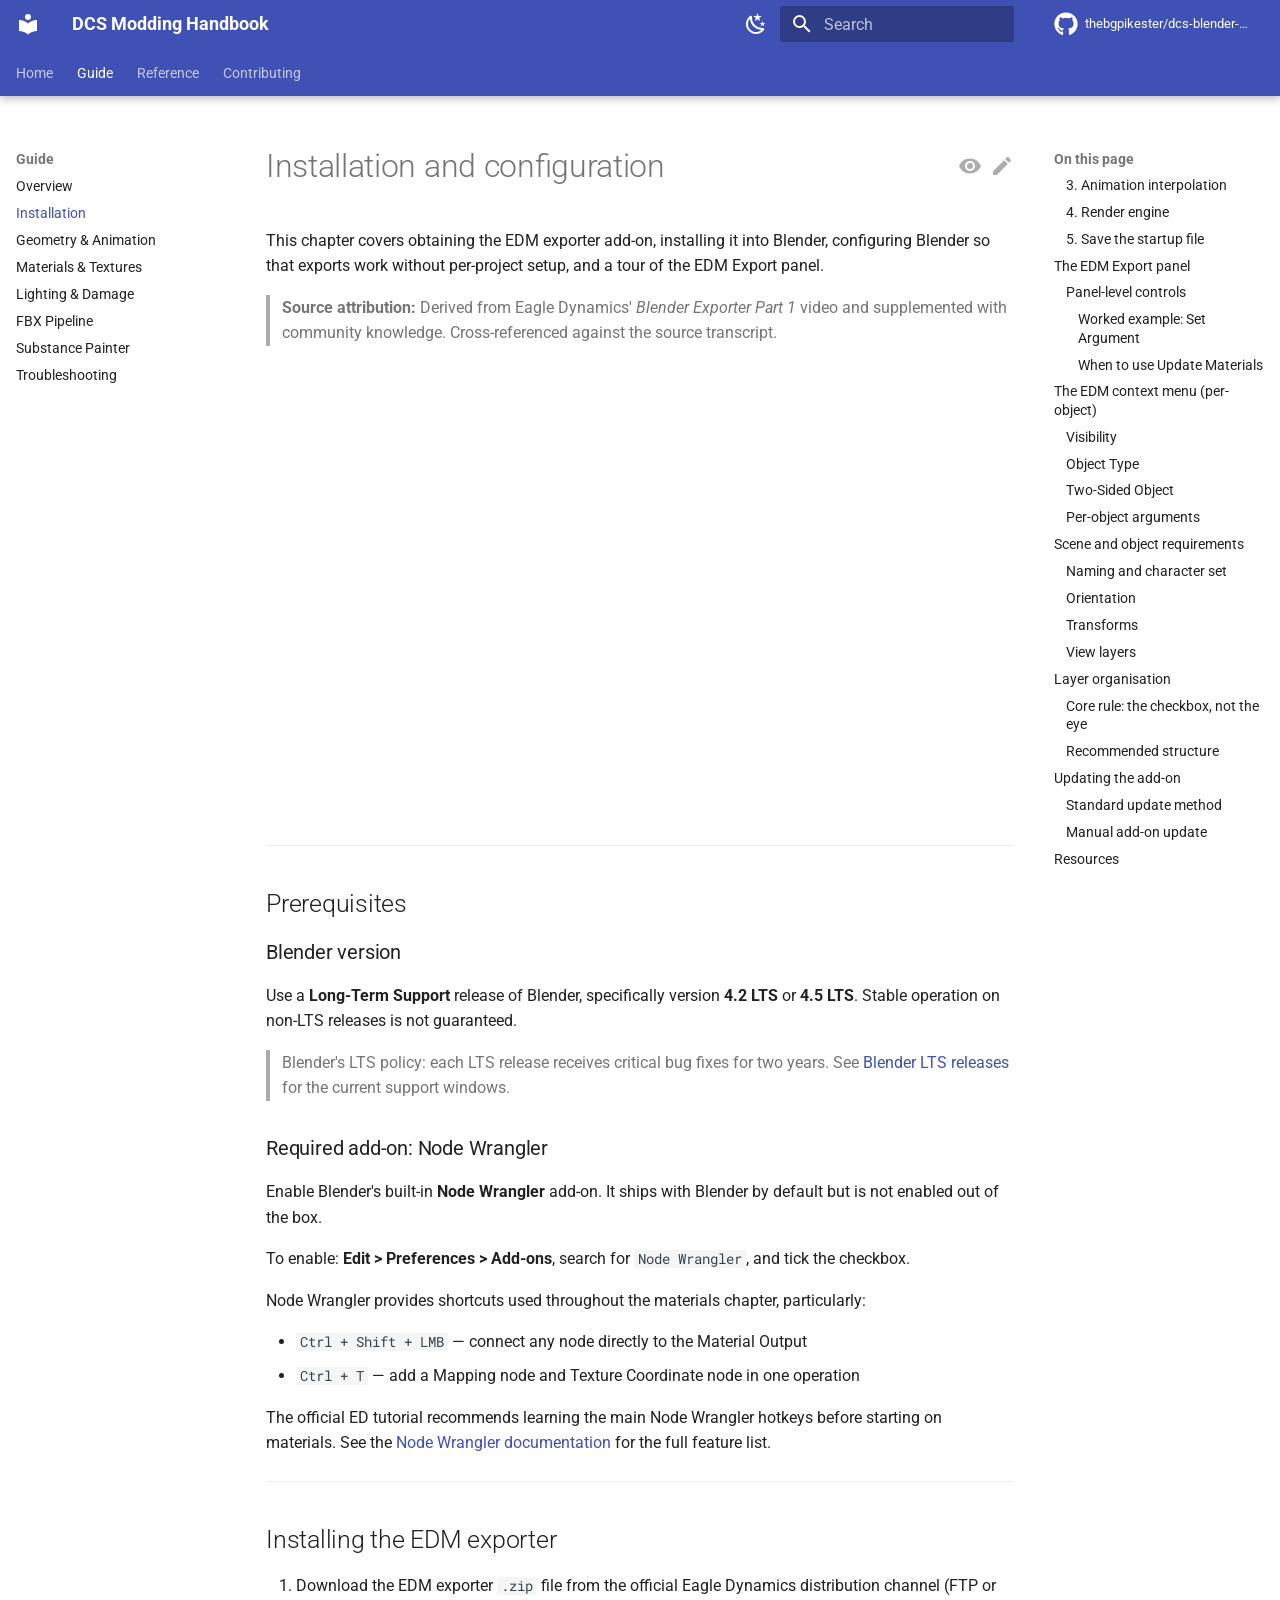
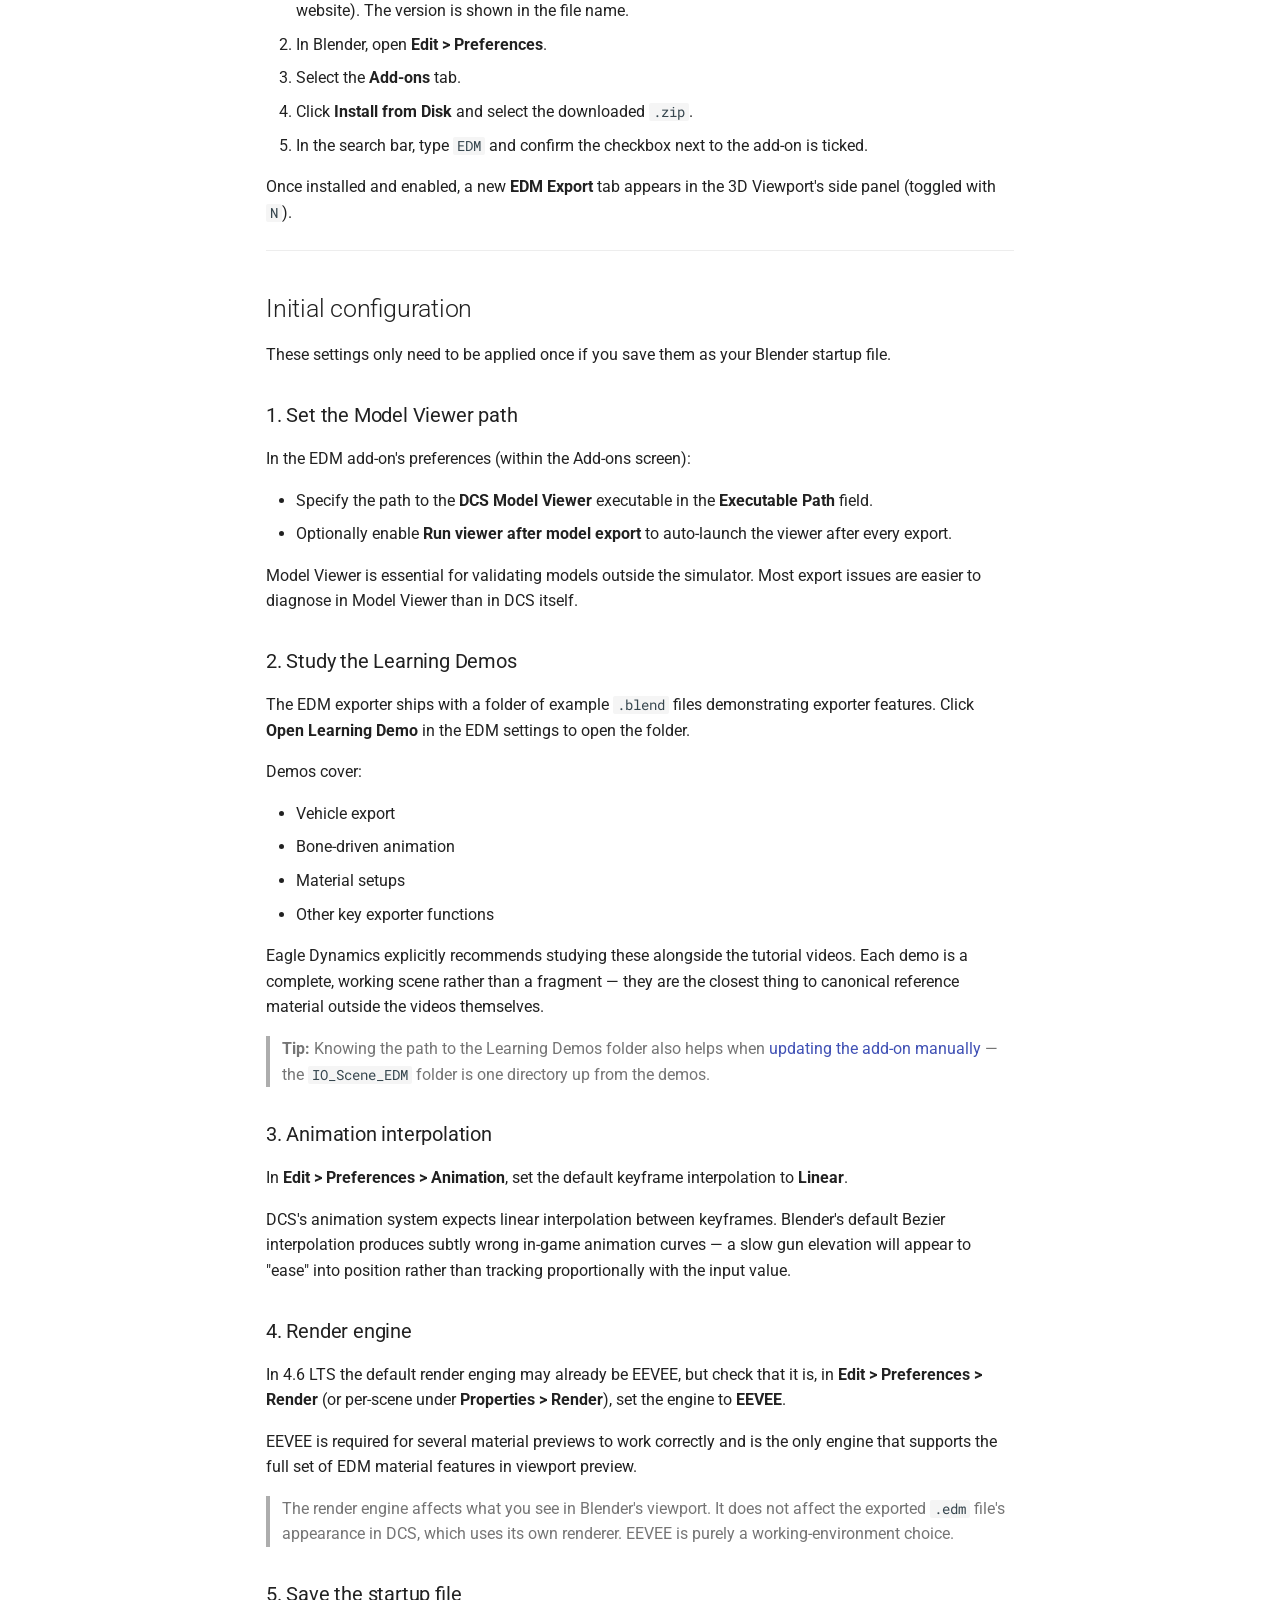
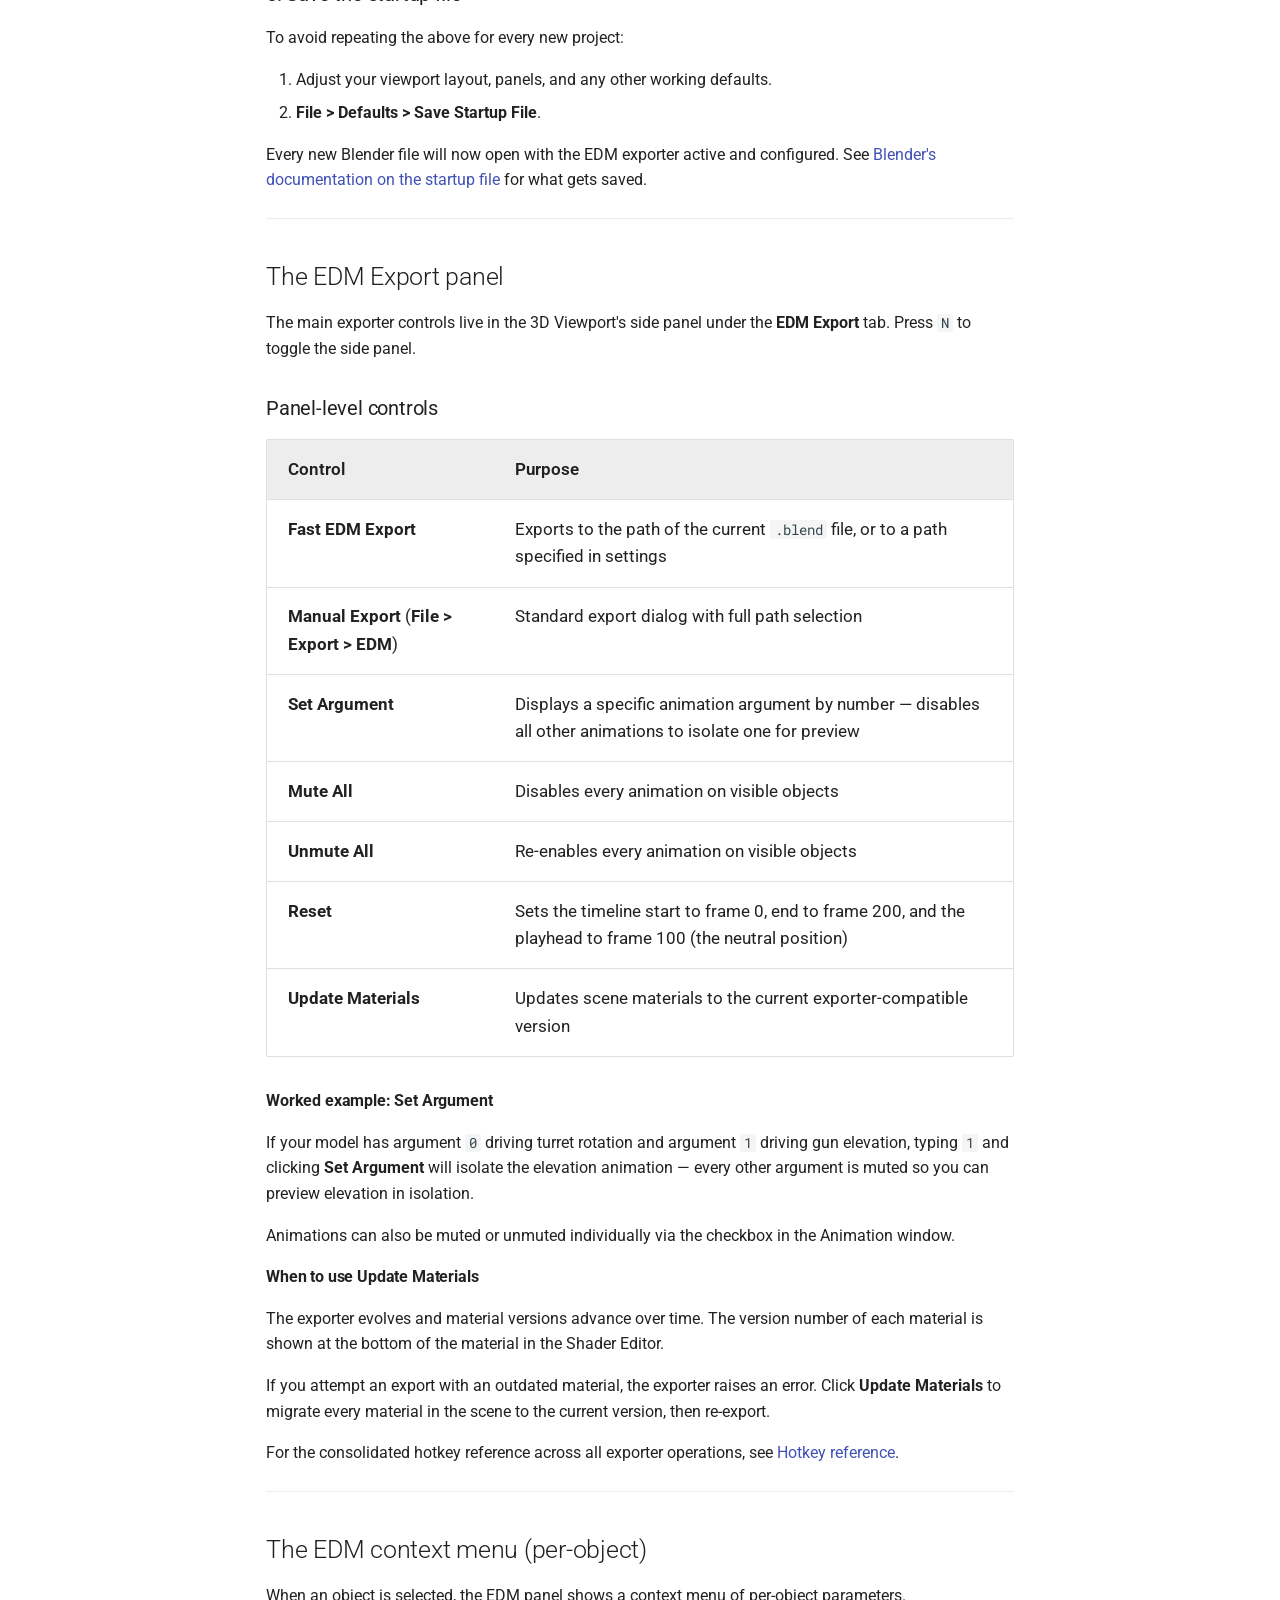
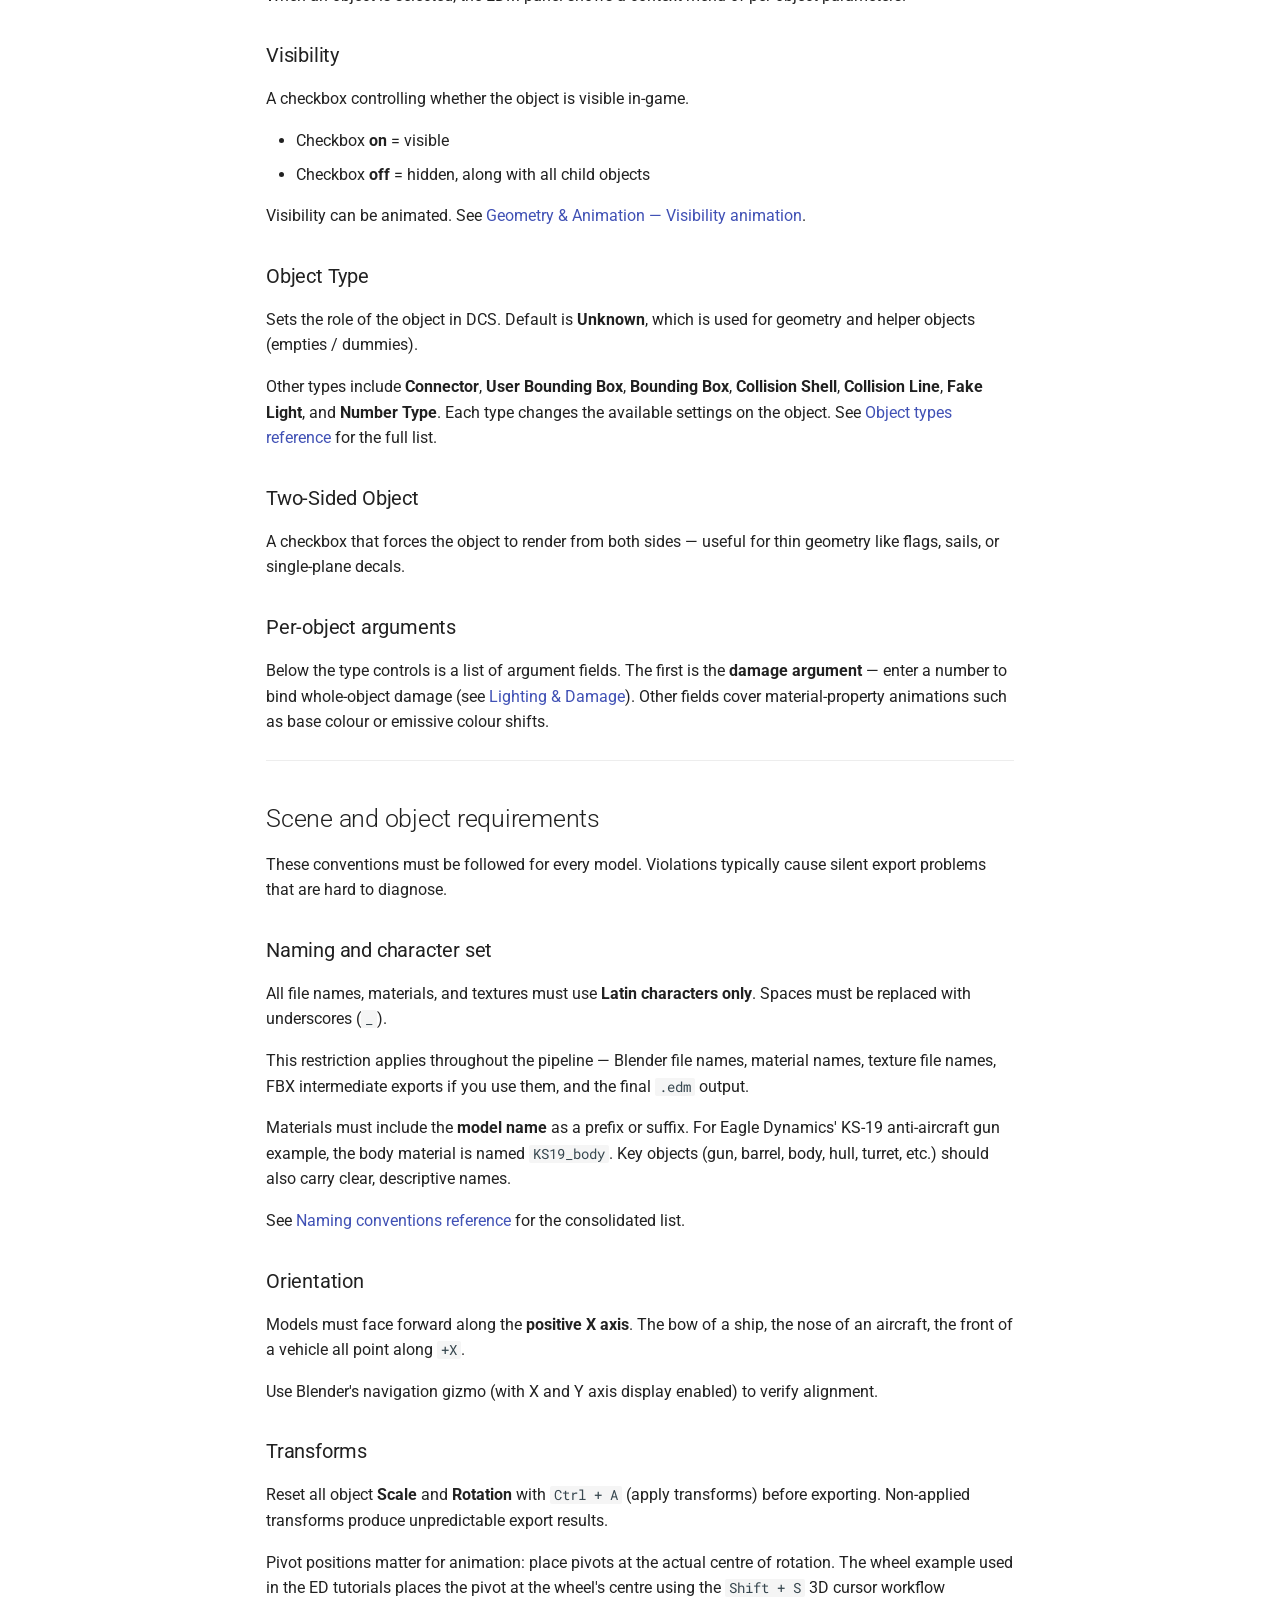
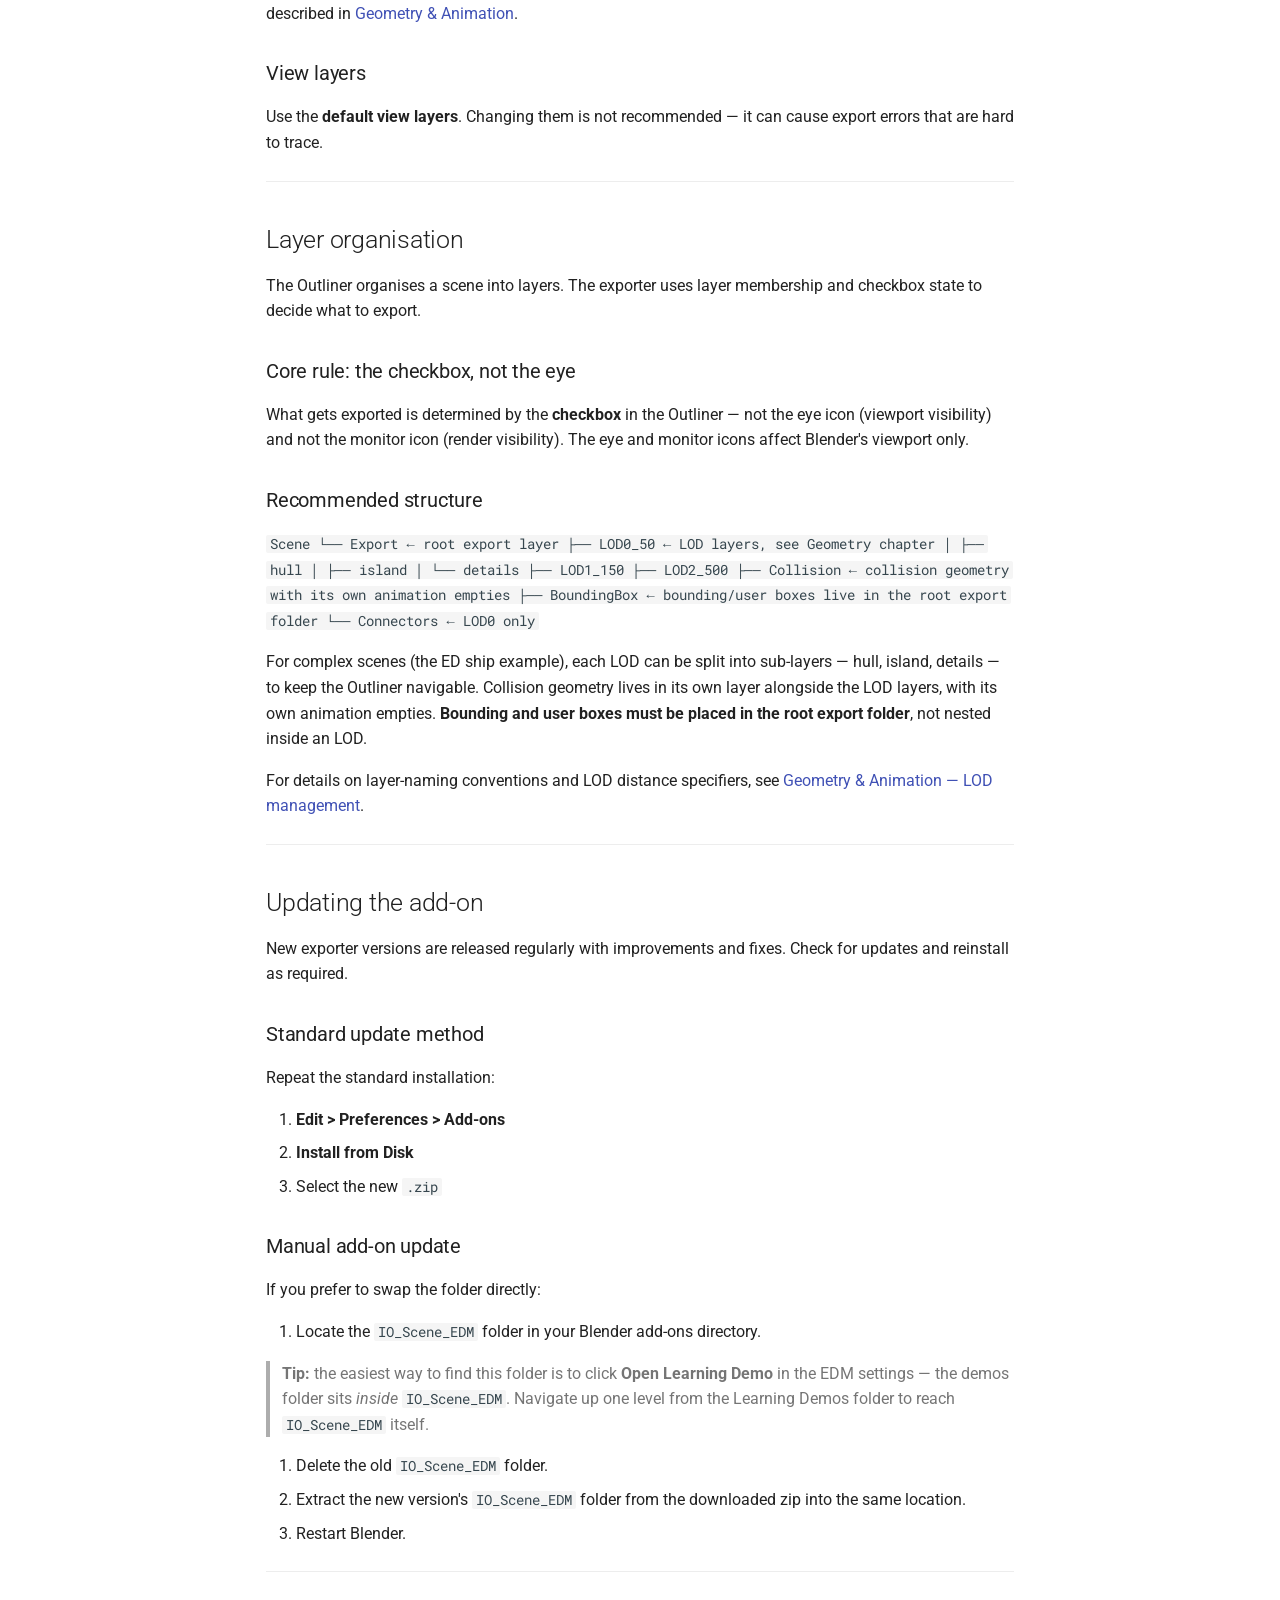
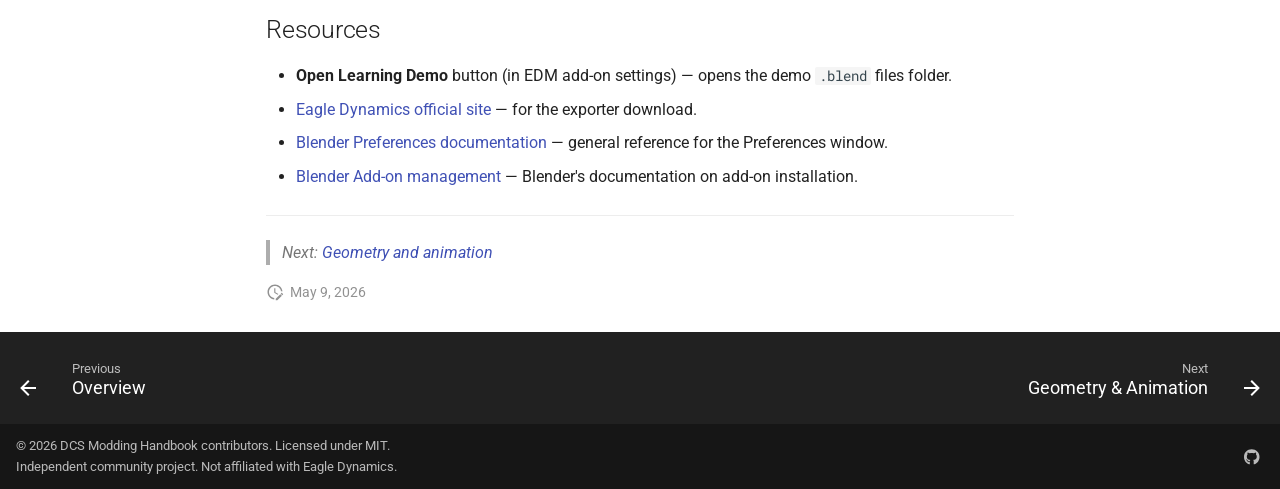
==== commit d65893f6: "Deployed 659761b with MkDocs version: 1.6.1" ====
--- a/01-installation/index.html
+++ b/01-installation/index.html
@@ -1536,7 +1536,7 @@
 <blockquote>
 <p><strong>Source attribution:</strong> Derived from Eagle Dynamics' <em>Blender Exporter Part 1</em> video and supplemented with community knowledge. Cross-referenced against the source transcript.</p>
 </blockquote>
-<iframe width="560" height="420" src="https://www.youtube.com/embed/_Wf0bWwUn-A" frameborder="0" allow="accelerometer; autoplay; clipboard-write; encrypted-media; gyroscope; picture-in-picture" allowfullscreen></iframe>
+<iframe width="800" height="450" src="https://www.youtube.com/embed/_Wf0bWwUn-A" frameborder="0" allow="accelerometer; autoplay; clipboard-write; encrypted-media; gyroscope; picture-in-picture" allowfullscreen></iframe>
 
 <hr />
 <h2 id="prerequisites">Prerequisites<a class="headerlink" href="#prerequisites" title="Permanent link">&para;</a></h2>
